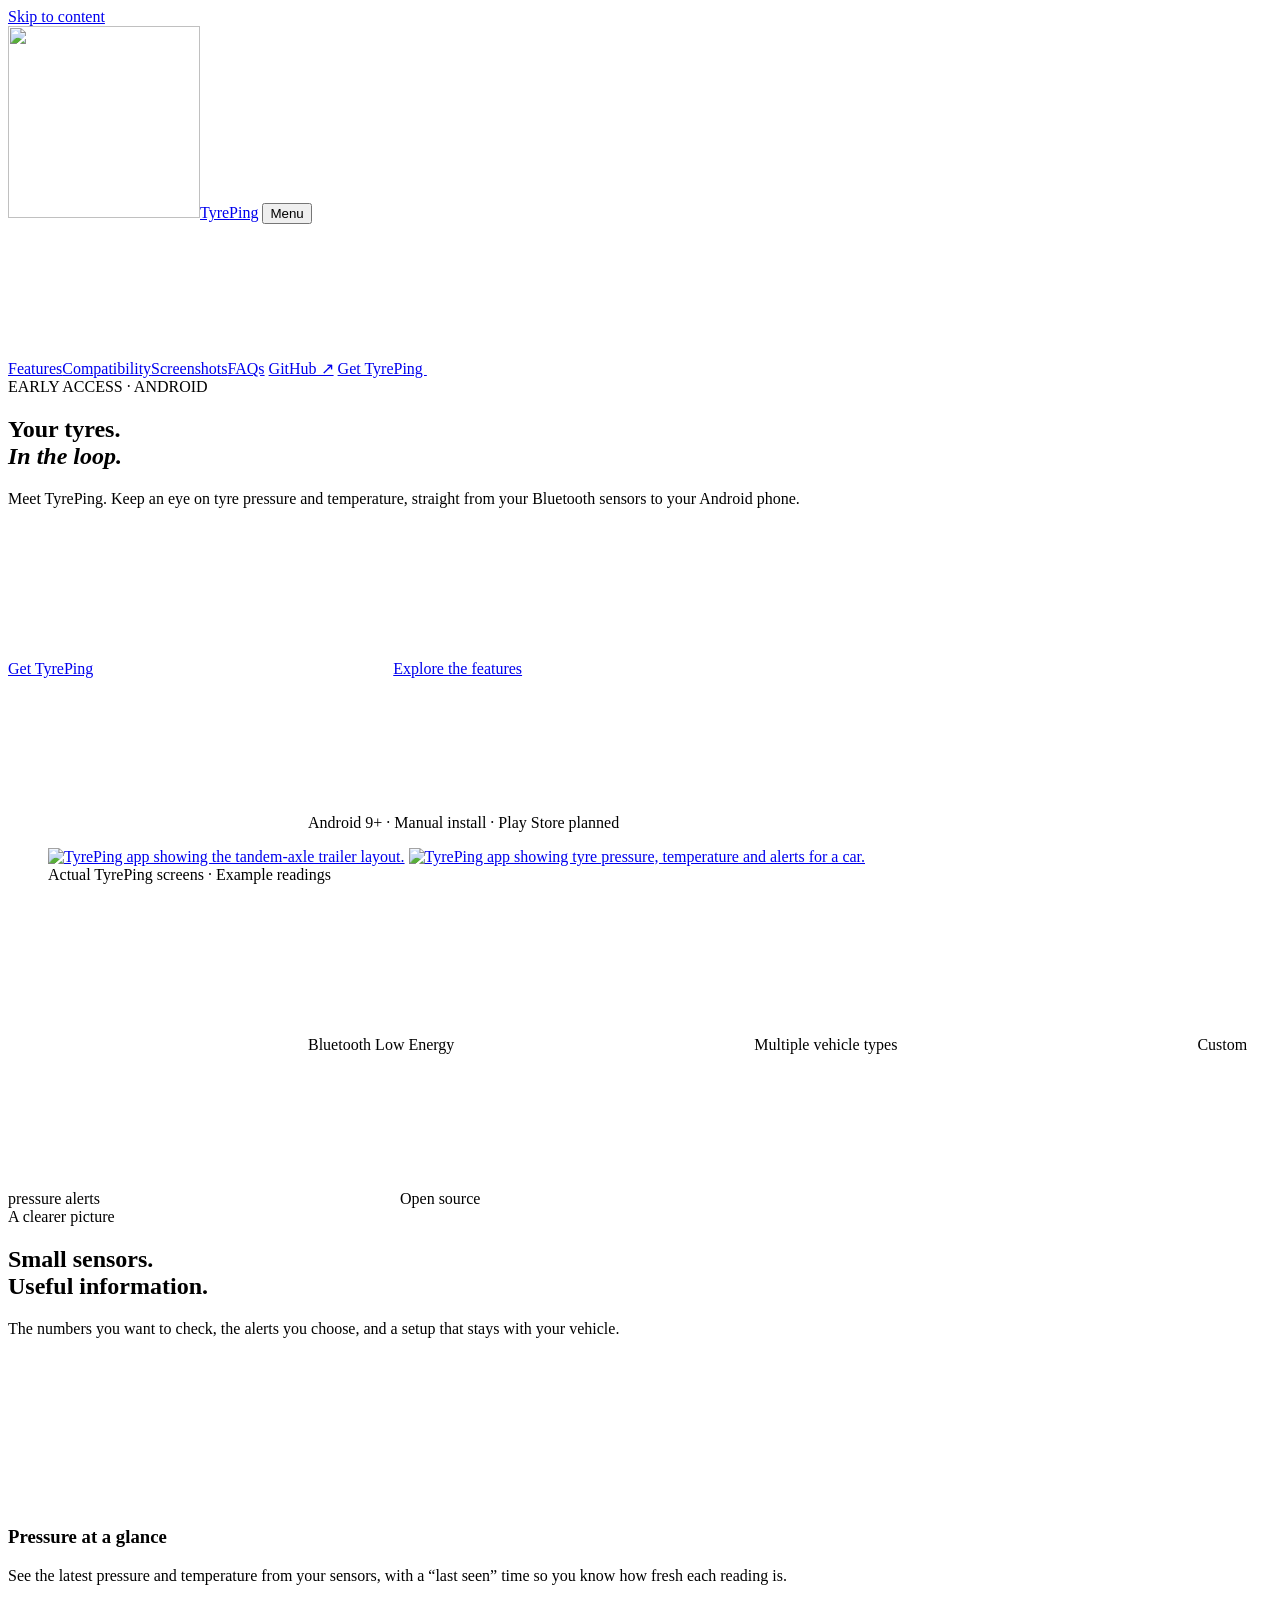
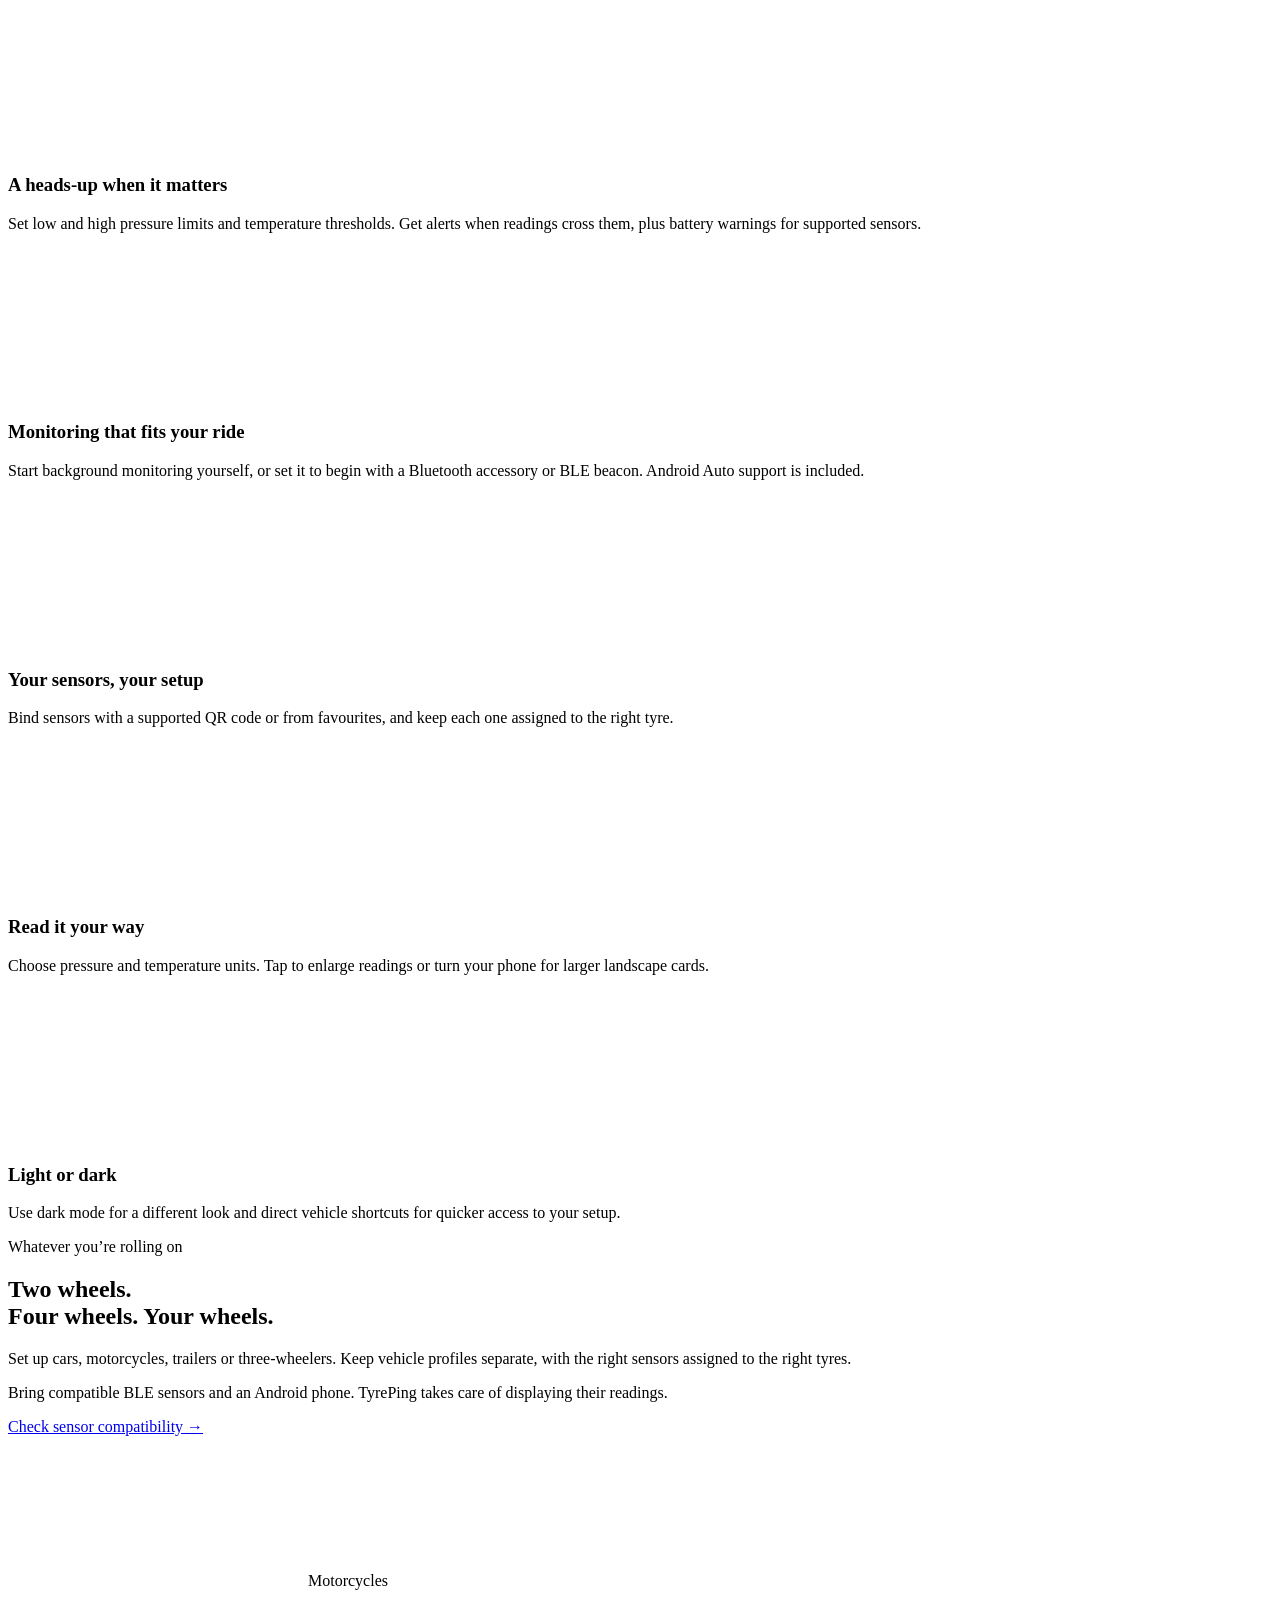
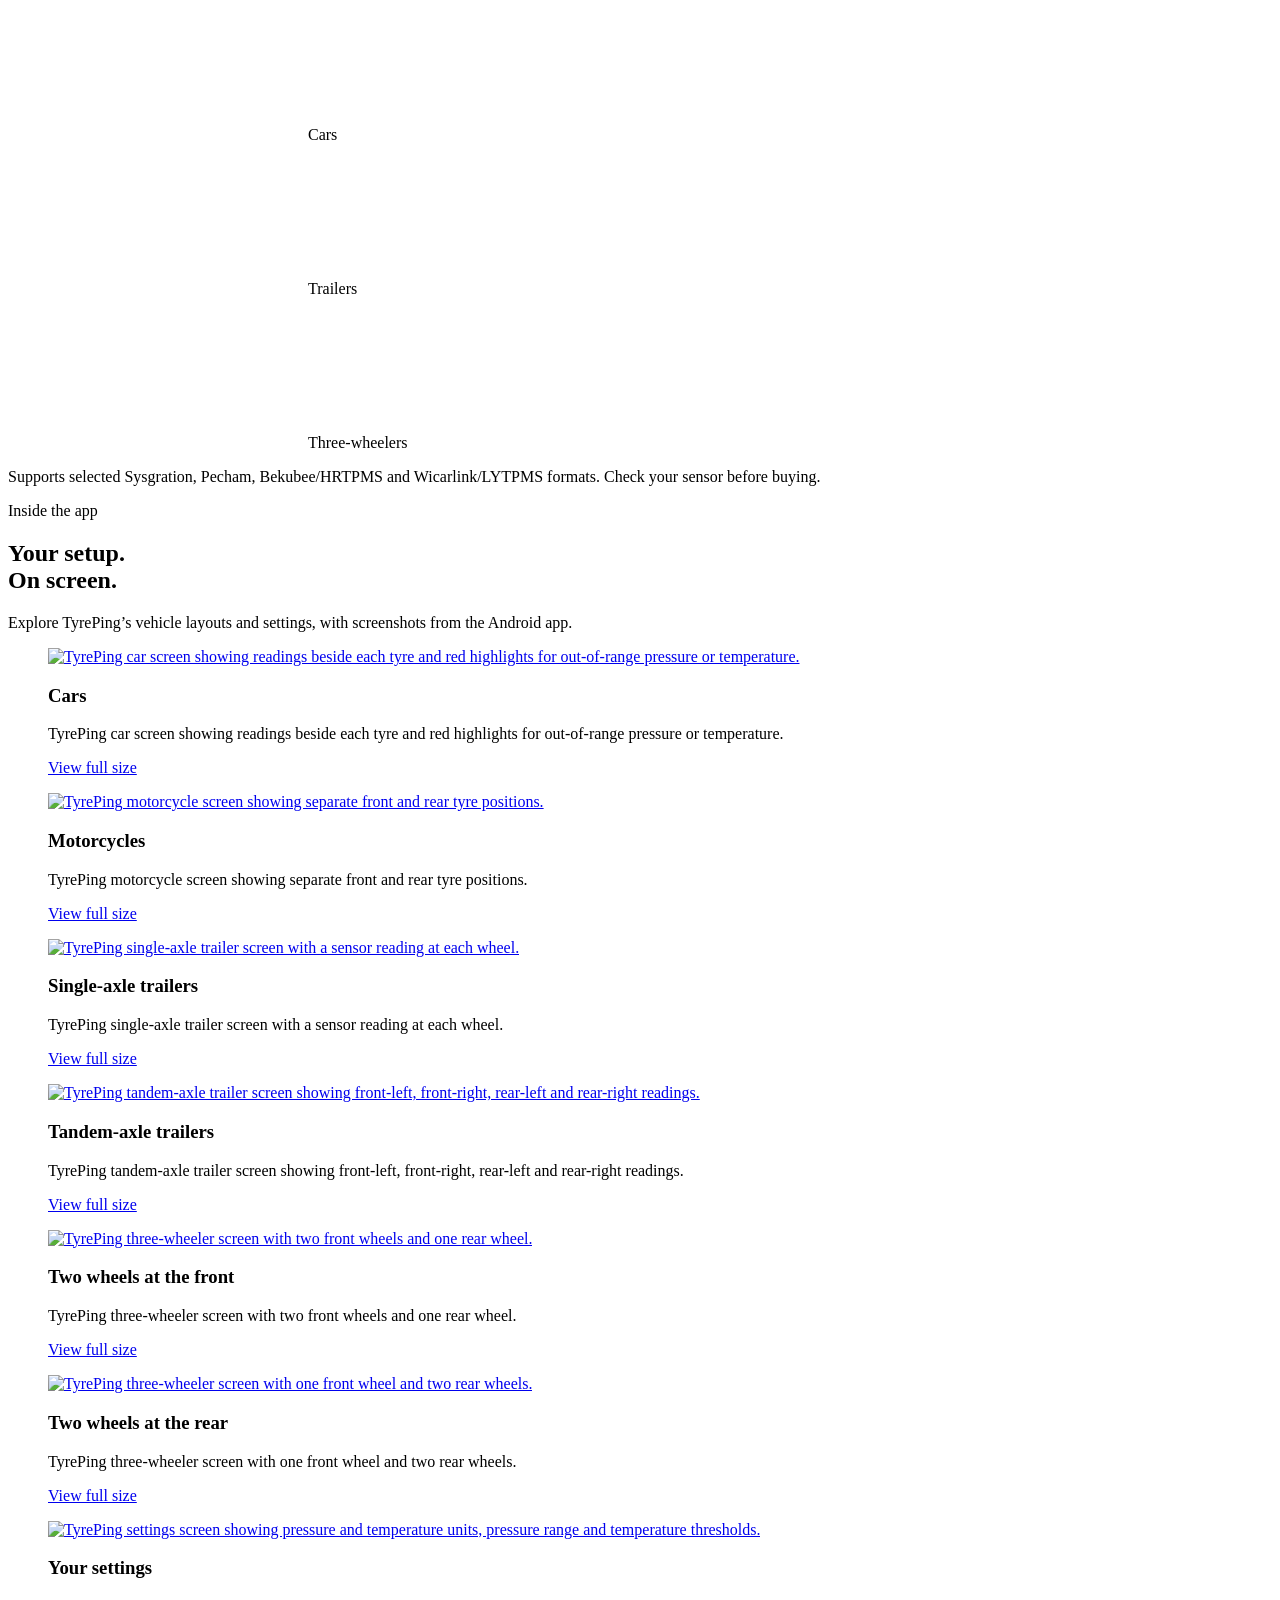
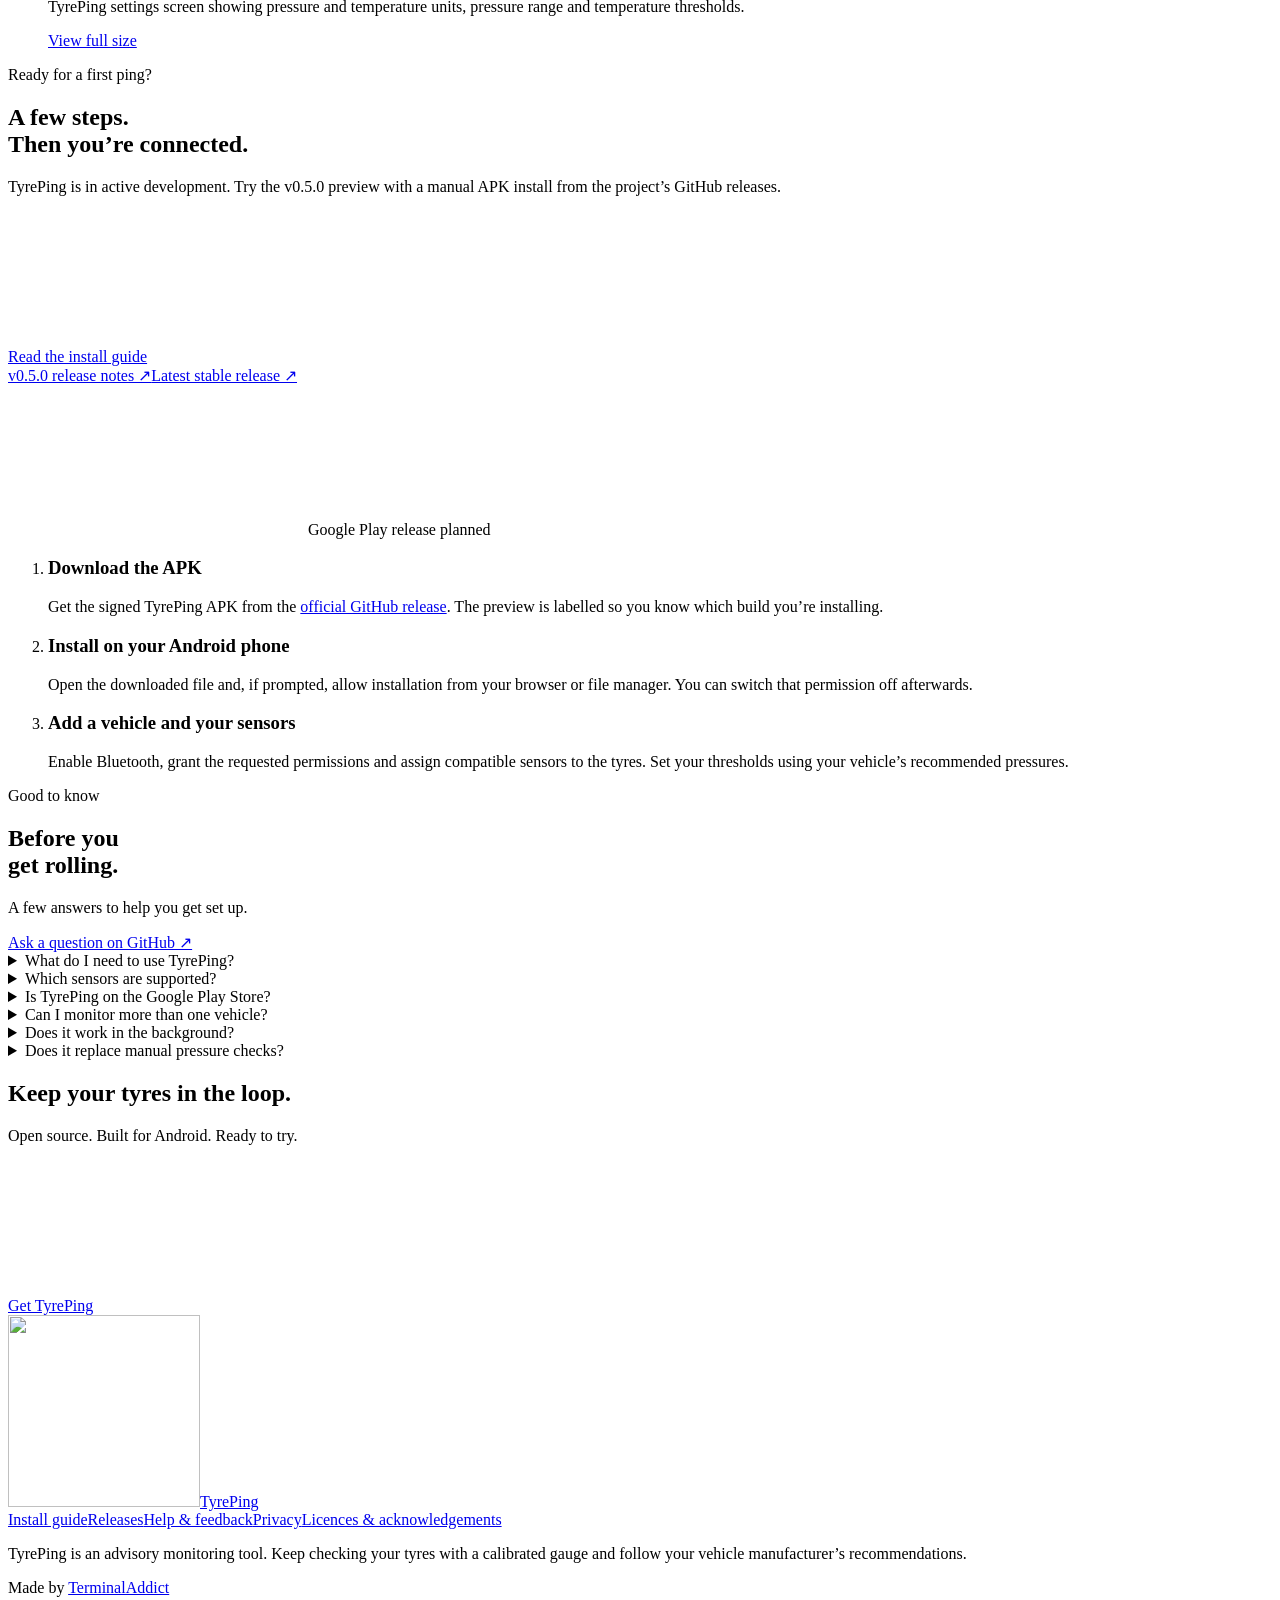
==== public/index.html @ 6ad6cc42 "Build TyrePing website with screenshots and open-source acknowledgements" ====
<!doctype html>
<html lang="en-NZ">
<head>
  <meta charset="utf-8">
  <meta name="viewport" content="width=device-width, initial-scale=1">
  <title>TyrePing — Bluetooth tyre pressure monitoring for Android</title>
  <meta name="description" content="Monitor tyre pressure and temperature with TyrePing for Android. Explore app screenshots, check Bluetooth sensor compatibility and install the APK manually.">
  <meta name="robots" content="index, follow, max-image-preview:large">
  <link rel="canonical" href="https://www.tyreping.com/">
  <meta name="theme-color" content="#0758f9">
  <meta property="og:type" content="website">
  <meta property="og:locale" content="en_NZ">
  <meta property="og:site_name" content="TyrePing">
  <meta property="og:title" content="TyrePing — Bluetooth tyre pressure monitoring for Android">
  <meta property="og:description" content="Monitor tyre pressure and temperature with TyrePing for Android. Explore app screenshots, check Bluetooth sensor compatibility and install the APK manually.">
  <meta property="og:url" content="https://www.tyreping.com/">
  <meta property="og:image" content="https://www.tyreping.com/assets/images/social-card.png">
  <meta property="og:image:width" content="1200">
  <meta property="og:image:height" content="630">
  <meta property="og:image:alt" content="TyrePing — Bluetooth tyre pressure monitoring for Android, with the blue TyrePing icon">
  <meta name="twitter:card" content="summary_large_image">
  <meta name="twitter:title" content="TyrePing — Bluetooth tyre pressure monitoring for Android">
  <meta name="twitter:description" content="Monitor tyre pressure and temperature with TyrePing for Android. Explore app screenshots, check Bluetooth sensor compatibility and install the APK manually.">
  <meta name="twitter:image" content="https://www.tyreping.com/assets/images/social-card.png">
  <meta name="twitter:image:alt" content="TyrePing — Bluetooth tyre pressure monitoring for Android">
  <link rel="icon" href="/favicon.ico" sizes="16x16 32x32 48x48">
  <link rel="icon" type="image/png" href="/favicon-32x32.png" sizes="32x32">
  <link rel="icon" type="image/png" href="/favicon-16x16.png" sizes="16x16">
  <link rel="apple-touch-icon" href="/apple-touch-icon.png" sizes="180x180">
  <link rel="manifest" href="/site.webmanifest">
  <link rel="preload" href="/assets/fonts/manrope-variable.ttf" as="font" type="font/ttf" crossorigin>
  <link rel="stylesheet" href="/assets/styles.css">
  <link rel="stylesheet" href="/assets/screenshots.css">
  <script src="/assets/site.js" defer></script>
  <script type="application/ld+json">{
  "@context": "https://schema.org",
  "@graph": [
    {
      "@type": "WebSite",
      "@id": "https://www.tyreping.com/#website",
      "url": "https://www.tyreping.com/",
      "name": "TyrePing",
      "inLanguage": "en-NZ"
    },
    {
      "@type": "WebPage",
      "@id": "https://www.tyreping.com/#webpage",
      "url": "https://www.tyreping.com/",
      "name": "TyrePing — Bluetooth tyre pressure monitoring for Android",
      "isPartOf": {
        "@id": "https://www.tyreping.com/#website"
      },
      "about": {
        "@id": "https://www.tyreping.com/#app"
      },
      "inLanguage": "en-NZ"
    },
    {
      "@type": "SoftwareApplication",
      "@id": "https://www.tyreping.com/#app",
      "name": "TyrePing",
      "url": "https://www.tyreping.com/",
      "description": "An Android app for monitoring pressure, temperature and supported battery readings from compatible Bluetooth Low Energy tyre-pressure sensors.",
      "applicationCategory": "UtilitiesApplication",
      "operatingSystem": "Android 9 or later",
      "softwareVersion": "0.5.0",
      "releaseNotes": "https://github.com/TerminalAddict/TyrePing/releases/tag/v0.5.0",
      "downloadUrl": "https://github.com/TerminalAddict/TyrePing/releases/download/v0.5.0/TyrePing-v0.5.0.apk",
      "installUrl": "https://www.tyreping.com/install/",
      "image": "https://www.tyreping.com/assets/images/tyreping-icon.png",
      "softwareRequirements": "Bluetooth Low Energy and compatible BLE tyre-pressure sensors",
      "license": "https://www.tyreping.com/licenses/#apache-license",
      "sameAs": "https://github.com/TerminalAddict/TyrePing",
      "author": {
        "@type": "Person",
        "name": "TerminalAddict",
        "url": "https://github.com/TerminalAddict"
      },
      "featureList": [
        "Tyre pressure and temperature readings",
        "Pressure and temperature threshold alerts",
        "Multiple vehicle profiles",
        "Manual background monitoring",
        "Android Auto support"
      ],
      "screenshot": [
        {
          "@type": "ImageObject",
          "contentUrl": "https://www.tyreping.com/assets/images/screenshots/car-1080.webp",
          "width": 1080,
          "height": 2109,
          "caption": "TyrePing car screen showing readings beside each tyre and red highlights for out-of-range pressure or temperature."
        },
        {
          "@type": "ImageObject",
          "contentUrl": "https://www.tyreping.com/assets/images/screenshots/motorcycle-1080.webp",
          "width": 1080,
          "height": 2109,
          "caption": "TyrePing motorcycle screen showing separate front and rear tyre positions."
        },
        {
          "@type": "ImageObject",
          "contentUrl": "https://www.tyreping.com/assets/images/screenshots/single-trailer-1080.webp",
          "width": 1080,
          "height": 2109,
          "caption": "TyrePing single-axle trailer screen with a sensor reading at each wheel."
        },
        {
          "@type": "ImageObject",
          "contentUrl": "https://www.tyreping.com/assets/images/screenshots/double-trailer-1080.webp",
          "width": 1080,
          "height": 2109,
          "caption": "TyrePing tandem-axle trailer screen showing front-left, front-right, rear-left and rear-right readings."
        },
        {
          "@type": "ImageObject",
          "contentUrl": "https://www.tyreping.com/assets/images/screenshots/three-wheeler-front-1080.webp",
          "width": 1080,
          "height": 2109,
          "caption": "TyrePing three-wheeler screen with two front wheels and one rear wheel."
        },
        {
          "@type": "ImageObject",
          "contentUrl": "https://www.tyreping.com/assets/images/screenshots/three-wheeler-rear-1080.webp",
          "width": 1080,
          "height": 2109,
          "caption": "TyrePing three-wheeler screen with one front wheel and two rear wheels."
        },
        {
          "@type": "ImageObject",
          "contentUrl": "https://www.tyreping.com/assets/images/screenshots/settings-1080.webp",
          "width": 1080,
          "height": 2109,
          "caption": "TyrePing settings screen showing pressure and temperature units, pressure range and temperature thresholds."
        }
      ]
    },
    {
      "@type": "FAQPage",
      "@id": "https://www.tyreping.com/#faq",
      "mainEntity": [
        {
          "@type": "Question",
          "name": "What do I need to use TyrePing?",
          "acceptedAnswer": {
            "@type": "Answer",
            "text": "An Android phone running Android 9 or later, Bluetooth Low Energy, and compatible BLE tyre-pressure sensors. TyrePing reads broadcasts from the sensors; it cannot measure pressure using your phone alone."
          }
        },
        {
          "@type": "Question",
          "name": "Which sensors are supported?",
          "acceptedAnswer": {
            "@type": "Answer",
            "text": "Supported sensor families include Sysgration, Pecham, Bekubee/HRTPMS and Wicarlink/LYTPMS. Compatibility depends on the Bluetooth advertisement format, not just the name on the packaging. Factory TPMS sensors that use other radio protocols are not automatically compatible."
          }
        },
        {
          "@type": "Question",
          "name": "Is TyrePing on the Google Play Store?",
          "acceptedAnswer": {
            "@type": "Answer",
            "text": "Not yet. TyrePing is under active development and is currently installed manually from an APK on GitHub. A Play Store release is planned. The installation guide explains the current process."
          }
        },
        {
          "@type": "Question",
          "name": "Can I monitor more than one vehicle?",
          "acceptedAnswer": {
            "@type": "Answer",
            "text": "Yes. Create separate vehicles and assign sensors to their tyres. Cars, motorcycles, trailers and three-wheelers are supported. Automatic ride monitoring watches one selected vehicle at a time."
          }
        },
        {
          "@type": "Question",
          "name": "Does it work in the background?",
          "acceptedAnswer": {
            "@type": "Answer",
            "text": "You can start background monitoring manually, or configure automatic ride monitoring using a paired Bluetooth accessory or a BLE beacon. Bluetooth, notification permissions and Android background restrictions affect operation. Real-world accessory, beacon and screen-off validation is still in progress."
          }
        },
        {
          "@type": "Question",
          "name": "Does it replace manual pressure checks?",
          "acceptedAnswer": {
            "@type": "Answer",
            "text": "Keep using a calibrated gauge and inspecting your tyres regularly. TyrePing provides advisory readings and alerts, and depends on compatible sensors, Bluetooth reception and Android permissions. Experimental pressure-loss detection is off by default and has not yet been validated on a real ride."
          }
        }
      ]
    }
  ]
}</script>
</head>
<body>
<a class="skip-link" href="#main">Skip to content</a>
<header class="site-header"><div class="wrap header-inner">
<a class="brand" href="/" aria-label="TyrePing home"><img src="/assets/images/tyreping-icon.png" width="192" height="192" alt=""><span>Tyre<span>Ping</span></span></a>
<button class="menu-toggle" type="button" aria-controls="site-navigation" aria-expanded="false">Menu</button>
<nav class="site-nav" id="site-navigation" aria-label="Main navigation">
<a href="/#features">Features</a><a href="/#compatibility">Compatibility</a><a href="/#screenshots">Screenshots</a><a href="/#faq">FAQs</a>
<a href="https://github.com/TerminalAddict/TyrePing">GitHub ↗</a>
<a href="/install/" class="button small">Get TyrePing <svg aria-hidden="true"><use href="/assets/icons.svg#arrow"></use></svg></a>
</nav></div></header><main id="main">
<section class="hero" aria-labelledby="hero-title"><div class="wrap">
<div class="hero-grid"><div class="hero-copy"><span class="release-pill">EARLY ACCESS · ANDROID</span><h1 id="hero-title">Your tyres.<br><em>In the loop.</em></h1><p>Meet TyrePing. Keep an eye on tyre pressure and temperature, straight from your Bluetooth sensors to your Android phone.</p><div class="hero-actions"><a class="button " href="/install/">Get TyrePing<svg aria-hidden="true"><use href="/assets/icons.svg#download"></use></svg></a><a class="button secondary" href="#features">Explore the features<svg aria-hidden="true"><use href="/assets/icons.svg#arrow"></use></svg></a></div><div class="hero-note"><svg aria-hidden="true"><use href="/assets/icons.svg#phone"></use></svg>Android 9+ · Manual install · Play Store planned</div></div><figure class="app-preview" aria-label="TyrePing Android app screenshots">
 <div class="app-preview-orbit" aria-hidden="true"></div>
 <a class="preview-phone preview-phone-back" href="/assets/images/screenshots/double-trailer-1080.webp" data-screenshot="capture-double-trailer" aria-label="Enlarge tandem-axle trailer screenshot"><img src="/assets/images/screenshots/double-trailer-540.webp" srcset="/assets/images/screenshots/double-trailer-540.webp 540w, /assets/images/screenshots/double-trailer-1080.webp 1080w" sizes="(max-width: 760px) 220px, 250px" width="1080" height="2109" alt="TyrePing app showing the tandem-axle trailer layout." fetchpriority="high" loading="eager" decoding="async"></a>
 <a class="preview-phone preview-phone-front" href="/assets/images/screenshots/car-1080.webp" data-screenshot="capture-car" aria-label="Enlarge car screenshot"><img src="/assets/images/screenshots/car-540.webp" srcset="/assets/images/screenshots/car-540.webp 540w, /assets/images/screenshots/car-1080.webp 1080w" sizes="(max-width: 760px) 220px, 250px" width="1080" height="2109" alt="TyrePing app showing tyre pressure, temperature and alerts for a car." fetchpriority="high" loading="eager" decoding="async"></a>
 <figcaption>Actual TyrePing screens · Example readings</figcaption>
</figure></div>
<div class="quick-facts"><span><svg aria-hidden="true"><use href="/assets/icons.svg#bluetooth"></use></svg>Bluetooth Low Energy</span><span><svg aria-hidden="true"><use href="/assets/icons.svg#car"></use></svg>Multiple vehicle types</span><span><svg aria-hidden="true"><use href="/assets/icons.svg#bell"></use></svg>Custom pressure alerts</span><span><svg aria-hidden="true"><use href="/assets/icons.svg#code"></use></svg>Open source</span></div>
</div></section>
<section id="features" class="section" aria-labelledby="features-title"><div class="wrap"><div class="section-header"><div><span class="eyebrow">A clearer picture</span><h2 id="features-title">Small sensors.<br>Useful information.</h2></div><p>The numbers you want to check, the alerts you choose, and a setup that stays with your vehicle.</p></div><div class="features-grid"><article class="feature-card"><div class="feature-icon"><svg aria-hidden="true"><use href="/assets/icons.svg#gauge"></use></svg></div><h3>Pressure at a glance</h3><p>See the latest pressure and temperature from your sensors, with a “last seen” time so you know how fresh each reading is.</p></article><article class="feature-card"><div class="feature-icon"><svg aria-hidden="true"><use href="/assets/icons.svg#bell"></use></svg></div><h3>A heads-up when it matters</h3><p>Set low and high pressure limits and temperature thresholds. Get alerts when readings cross them, plus battery warnings for supported sensors.</p></article><article class="feature-card"><div class="feature-icon"><svg aria-hidden="true"><use href="/assets/icons.svg#bluetooth"></use></svg></div><h3>Monitoring that fits your ride</h3><p>Start background monitoring yourself, or set it to begin with a Bluetooth accessory or BLE beacon. Android Auto support is included.</p></article></div><div class="detail-row"><div class="detail-item"><svg aria-hidden="true"><use href="/assets/icons.svg#qr"></use></svg><div><h3>Your sensors, your setup</h3><p>Bind sensors with a supported QR code or from favourites, and keep each one assigned to the right tyre.</p></div></div><div class="detail-item"><svg aria-hidden="true"><use href="/assets/icons.svg#thermometer"></use></svg><div><h3>Read it your way</h3><p>Choose pressure and temperature units. Tap to enlarge readings or turn your phone for larger landscape cards.</p></div></div><div class="detail-item"><svg aria-hidden="true"><use href="/assets/icons.svg#moon"></use></svg><div><h3>Light or dark</h3><p>Use dark mode for a different look and direct vehicle shortcuts for quicker access to your setup.</p></div></div></div></div></section>
<section id="compatibility" class="compatibility" aria-labelledby="compat-title"><div class="wrap compat-grid"><div class="compat-copy"><span class="eyebrow">Whatever you’re rolling on</span><h2 id="compat-title">Two wheels.<br>Four wheels. Your wheels.</h2><p>Set up cars, motorcycles, trailers or three-wheelers. Keep vehicle profiles separate, with the right sensors assigned to the right tyres.</p><p>Bring compatible BLE sensors and an Android phone. TyrePing takes care of displaying their readings.</p><a class="inline-link" href="/install/#compatibility">Check sensor compatibility →</a></div><div><div class="vehicle-list"><div class="vehicle-tile"><svg aria-hidden="true"><use href="/assets/icons.svg#motorcycle"></use></svg>Motorcycles</div><div class="vehicle-tile"><svg aria-hidden="true"><use href="/assets/icons.svg#car"></use></svg>Cars</div><div class="vehicle-tile"><svg aria-hidden="true"><use href="/assets/icons.svg#trailer"></use></svg>Trailers</div><div class="vehicle-tile"><svg aria-hidden="true"><use href="/assets/icons.svg#threewheeler"></use></svg>Three-wheelers</div></div><p class="compat-note">Supports selected Sysgration, Pecham, Bekubee/HRTPMS and Wicarlink/LYTPMS formats. Check your sensor before buying.</p></div></div></section>
<section id="screenshots" class="section screenshots-section" aria-labelledby="screenshots-title"><div class="wrap">
 <div class="section-header"><div><span class="eyebrow">Inside the app</span><h2 id="screenshots-title">Your setup.<br>On screen.</h2></div><p>Explore TyrePing’s vehicle layouts and settings, with screenshots from the Android app.</p></div>
 <div class="screenshot-browser">
  <div class="screenshot-stage"><figure class="app-capture" id="capture-car" aria-labelledby="capture-car-title"><a class="capture-image" href="/assets/images/screenshots/car-1080.webp" aria-label="Open full-size cars screenshot"><img src="/assets/images/screenshots/car-540.webp" srcset="/assets/images/screenshots/car-540.webp 540w, /assets/images/screenshots/car-1080.webp 1080w" sizes="(max-width: 760px) 230px, 280px" width="1080" height="2109" alt="TyrePing car screen showing readings beside each tyre and red highlights for out-of-range pressure or temperature." loading="lazy" decoding="async"></a><figcaption><h3 id="capture-car-title">Cars</h3><p>TyrePing car screen showing readings beside each tyre and red highlights for out-of-range pressure or temperature.</p><a class="capture-full" href="/assets/images/screenshots/car-1080.webp">View full size</a></figcaption></figure><figure class="app-capture" id="capture-motorcycle" aria-labelledby="capture-motorcycle-title"><a class="capture-image" href="/assets/images/screenshots/motorcycle-1080.webp" aria-label="Open full-size motorcycles screenshot"><img src="/assets/images/screenshots/motorcycle-540.webp" srcset="/assets/images/screenshots/motorcycle-540.webp 540w, /assets/images/screenshots/motorcycle-1080.webp 1080w" sizes="(max-width: 760px) 230px, 280px" width="1080" height="2109" alt="TyrePing motorcycle screen showing separate front and rear tyre positions." loading="lazy" decoding="async"></a><figcaption><h3 id="capture-motorcycle-title">Motorcycles</h3><p>TyrePing motorcycle screen showing separate front and rear tyre positions.</p><a class="capture-full" href="/assets/images/screenshots/motorcycle-1080.webp">View full size</a></figcaption></figure><figure class="app-capture" id="capture-single-trailer" aria-labelledby="capture-single-trailer-title"><a class="capture-image" href="/assets/images/screenshots/single-trailer-1080.webp" aria-label="Open full-size single-axle trailers screenshot"><img src="/assets/images/screenshots/single-trailer-540.webp" srcset="/assets/images/screenshots/single-trailer-540.webp 540w, /assets/images/screenshots/single-trailer-1080.webp 1080w" sizes="(max-width: 760px) 230px, 280px" width="1080" height="2109" alt="TyrePing single-axle trailer screen with a sensor reading at each wheel." loading="lazy" decoding="async"></a><figcaption><h3 id="capture-single-trailer-title">Single-axle trailers</h3><p>TyrePing single-axle trailer screen with a sensor reading at each wheel.</p><a class="capture-full" href="/assets/images/screenshots/single-trailer-1080.webp">View full size</a></figcaption></figure><figure class="app-capture" id="capture-double-trailer" aria-labelledby="capture-double-trailer-title"><a class="capture-image" href="/assets/images/screenshots/double-trailer-1080.webp" aria-label="Open full-size tandem-axle trailers screenshot"><img src="/assets/images/screenshots/double-trailer-540.webp" srcset="/assets/images/screenshots/double-trailer-540.webp 540w, /assets/images/screenshots/double-trailer-1080.webp 1080w" sizes="(max-width: 760px) 230px, 280px" width="1080" height="2109" alt="TyrePing tandem-axle trailer screen showing front-left, front-right, rear-left and rear-right readings." loading="lazy" decoding="async"></a><figcaption><h3 id="capture-double-trailer-title">Tandem-axle trailers</h3><p>TyrePing tandem-axle trailer screen showing front-left, front-right, rear-left and rear-right readings.</p><a class="capture-full" href="/assets/images/screenshots/double-trailer-1080.webp">View full size</a></figcaption></figure><figure class="app-capture" id="capture-three-wheeler-front" aria-labelledby="capture-three-wheeler-front-title"><a class="capture-image" href="/assets/images/screenshots/three-wheeler-front-1080.webp" aria-label="Open full-size two wheels at the front screenshot"><img src="/assets/images/screenshots/three-wheeler-front-540.webp" srcset="/assets/images/screenshots/three-wheeler-front-540.webp 540w, /assets/images/screenshots/three-wheeler-front-1080.webp 1080w" sizes="(max-width: 760px) 230px, 280px" width="1080" height="2109" alt="TyrePing three-wheeler screen with two front wheels and one rear wheel." loading="lazy" decoding="async"></a><figcaption><h3 id="capture-three-wheeler-front-title">Two wheels at the front</h3><p>TyrePing three-wheeler screen with two front wheels and one rear wheel.</p><a class="capture-full" href="/assets/images/screenshots/three-wheeler-front-1080.webp">View full size</a></figcaption></figure><figure class="app-capture" id="capture-three-wheeler-rear" aria-labelledby="capture-three-wheeler-rear-title"><a class="capture-image" href="/assets/images/screenshots/three-wheeler-rear-1080.webp" aria-label="Open full-size two wheels at the rear screenshot"><img src="/assets/images/screenshots/three-wheeler-rear-540.webp" srcset="/assets/images/screenshots/three-wheeler-rear-540.webp 540w, /assets/images/screenshots/three-wheeler-rear-1080.webp 1080w" sizes="(max-width: 760px) 230px, 280px" width="1080" height="2109" alt="TyrePing three-wheeler screen with one front wheel and two rear wheels." loading="lazy" decoding="async"></a><figcaption><h3 id="capture-three-wheeler-rear-title">Two wheels at the rear</h3><p>TyrePing three-wheeler screen with one front wheel and two rear wheels.</p><a class="capture-full" href="/assets/images/screenshots/three-wheeler-rear-1080.webp">View full size</a></figcaption></figure><figure class="app-capture" id="capture-settings" aria-labelledby="capture-settings-title"><a class="capture-image" href="/assets/images/screenshots/settings-1080.webp" aria-label="Open full-size your settings screenshot"><img src="/assets/images/screenshots/settings-540.webp" srcset="/assets/images/screenshots/settings-540.webp 540w, /assets/images/screenshots/settings-1080.webp 1080w" sizes="(max-width: 760px) 230px, 280px" width="1080" height="2109" alt="TyrePing settings screen showing pressure and temperature units, pressure range and temperature thresholds." loading="lazy" decoding="async"></a><figcaption><h3 id="capture-settings-title">Your settings</h3><p>TyrePing settings screen showing pressure and temperature units, pressure range and temperature thresholds.</p><a class="capture-full" href="/assets/images/screenshots/settings-1080.webp">View full size</a></figcaption></figure></div>
  <div class="screenshot-controls" hidden><div class="screenshot-choices" role="group" aria-label="Choose an app screenshot"><button type="button" class="screenshot-choice" aria-pressed="true" aria-controls="capture-car" data-capture="capture-car"><span class="capture-number" aria-hidden="true">01</span><span><strong>Cars</strong><span>Four-wheel readings</span></span><svg aria-hidden="true"><use href="/assets/icons.svg#arrow"></use></svg></button><button type="button" class="screenshot-choice" aria-pressed="false" aria-controls="capture-motorcycle" data-capture="capture-motorcycle"><span class="capture-number" aria-hidden="true">02</span><span><strong>Motorcycles</strong><span>Front and rear tyres</span></span><svg aria-hidden="true"><use href="/assets/icons.svg#arrow"></use></svg></button><button type="button" class="screenshot-choice" aria-pressed="false" aria-controls="capture-single-trailer" data-capture="capture-single-trailer"><span class="capture-number" aria-hidden="true">03</span><span><strong>Single-axle trailers</strong><span>Two tyres, one view</span></span><svg aria-hidden="true"><use href="/assets/icons.svg#arrow"></use></svg></button><button type="button" class="screenshot-choice" aria-pressed="false" aria-controls="capture-double-trailer" data-capture="capture-double-trailer"><span class="capture-number" aria-hidden="true">04</span><span><strong>Tandem-axle trailers</strong><span>All four trailer tyres</span></span><svg aria-hidden="true"><use href="/assets/icons.svg#arrow"></use></svg></button><button type="button" class="screenshot-choice" aria-pressed="false" aria-controls="capture-three-wheeler-front" data-capture="capture-three-wheeler-front"><span class="capture-number" aria-hidden="true">05</span><span><strong>Two wheels at the front</strong><span>A three-wheel layout</span></span><svg aria-hidden="true"><use href="/assets/icons.svg#arrow"></use></svg></button><button type="button" class="screenshot-choice" aria-pressed="false" aria-controls="capture-three-wheeler-rear" data-capture="capture-three-wheeler-rear"><span class="capture-number" aria-hidden="true">06</span><span><strong>Two wheels at the rear</strong><span>Another way to roll</span></span><svg aria-hidden="true"><use href="/assets/icons.svg#arrow"></use></svg></button><button type="button" class="screenshot-choice" aria-pressed="false" aria-controls="capture-settings" data-capture="capture-settings"><span class="capture-number" aria-hidden="true">07</span><span><strong>Your settings</strong><span>Units and alert thresholds</span></span><svg aria-hidden="true"><use href="/assets/icons.svg#arrow"></use></svg></button></div><p class="screenshot-note">Example readings shown. Set your own thresholds using your vehicle’s recommended pressures.</p></div>
 </div>
 <p class="sr-only" id="screenshot-status" role="status" aria-live="polite"></p>
</div></section>
<section id="get-started" class="section" aria-labelledby="install-title"><div class="wrap install-preview"><div class="install-copy"><span class="eyebrow">Ready for a first ping?</span><h2 id="install-title">A few steps.<br>Then you’re connected.</h2><p>TyrePing is in active development. Try the v0.5.0 preview with a manual APK install from the project’s GitHub releases.</p><a class="button " href="/install/">Read the install guide<svg aria-hidden="true"><use href="/assets/icons.svg#download"></use></svg></a><div class="release-links"><a href="https://github.com/TerminalAddict/TyrePing/releases/tag/v0.5.0">v0.5.0 release notes ↗</a><a href="https://github.com/TerminalAddict/TyrePing/releases/latest">Latest stable release ↗</a></div><div class="store-note"><svg aria-hidden="true"><use href="/assets/icons.svg#phone"></use></svg>Google Play release planned</div></div><ol class="steps"><li><div><h3>Download the APK</h3><p>Get the signed TyrePing APK from the <a href="https://github.com/TerminalAddict/TyrePing/releases/tag/v0.5.0">official GitHub release</a>. The preview is labelled so you know which build you’re installing.</p></div></li><li><div><h3>Install on your Android phone</h3><p>Open the downloaded file and, if prompted, allow installation from your browser or file manager. You can switch that permission off afterwards.</p></div></li><li><div><h3>Add a vehicle and your sensors</h3><p>Enable Bluetooth, grant the requested permissions and assign compatible sensors to the tyres. Set your thresholds using your vehicle’s recommended pressures.</p></div></li></ol></div></section>
<section id="faq" class="section faq-section" aria-labelledby="faq-title"><div class="wrap faq-grid"><div class="faq-copy"><span class="eyebrow">Good to know</span><h2 id="faq-title">Before you<br>get rolling.</h2><p>A few answers to help you get set up.</p><a class="inline-link" href="https://github.com/TerminalAddict/TyrePing/issues">Ask a question on GitHub ↗</a></div><div class="faq-list"><details><summary>What do I need to use TyrePing?</summary><p>An Android phone running Android 9 or later, Bluetooth Low Energy, and compatible BLE tyre-pressure sensors. TyrePing reads broadcasts from the sensors; it cannot measure pressure using your phone alone.</p></details><details><summary>Which sensors are supported?</summary><p>Supported sensor families include Sysgration, Pecham, Bekubee/HRTPMS and Wicarlink/LYTPMS. Compatibility depends on the Bluetooth advertisement format, not just the name on the packaging. Factory TPMS sensors that use other radio protocols are not automatically compatible.</p></details><details><summary>Is TyrePing on the Google Play Store?</summary><p>Not yet. TyrePing is under active development and is currently installed manually from an APK on GitHub. A Play Store release is planned. The installation guide explains the current process.</p></details><details><summary>Can I monitor more than one vehicle?</summary><p>Yes. Create separate vehicles and assign sensors to their tyres. Cars, motorcycles, trailers and three-wheelers are supported. Automatic ride monitoring watches one selected vehicle at a time.</p></details><details><summary>Does it work in the background?</summary><p>You can start background monitoring manually, or configure automatic ride monitoring using a paired Bluetooth accessory or a BLE beacon. Bluetooth, notification permissions and Android background restrictions affect operation. Real-world accessory, beacon and screen-off validation is still in progress.</p></details><details><summary>Does it replace manual pressure checks?</summary><p>Keep using a calibrated gauge and inspecting your tyres regularly. TyrePing provides advisory readings and alerts, and depends on compatible sensors, Bluetooth reception and Android permissions. Experimental pressure-loss detection is off by default and has not yet been validated on a real ride.</p></details></div></div></section>
<section class="closing" aria-labelledby="closing-title"><div class="wrap"><div class="closing-panel"><div><h2 id="closing-title">Keep your tyres in the loop.</h2><p>Open source. Built for Android. Ready to try.</p></div><a class="button " href="/install/">Get TyrePing<svg aria-hidden="true"><use href="/assets/icons.svg#arrow"></use></svg></a></div></div></section>
<dialog class="screenshot-modal" id="screenshot-modal" aria-labelledby="screenshot-modal-title" aria-describedby="screenshot-modal-caption">
 <div class="modal-toolbar"><div class="modal-heading"><h2 id="screenshot-modal-title">App screenshots</h2><span class="modal-counter" aria-hidden="true"></span></div><div class="modal-actions"><button class="modal-button" type="button" data-modal-zoom aria-pressed="false">Zoom in</button><button class="modal-button modal-close" type="button" data-modal-close aria-label="Close screenshot viewer">×</button></div></div>
 <div class="modal-viewer"><button class="modal-button modal-arrow modal-previous" type="button" data-modal-previous aria-label="Previous screenshot"><svg aria-hidden="true"><use href="/assets/icons.svg#arrow"></use></svg></button><div class="modal-image-area" tabindex="0" role="region" aria-label="High-resolution screenshot; zoom in to scroll for detail"><img class="modal-image" width="1080" height="2109" alt="" decoding="async"></div><button class="modal-button modal-arrow modal-next" type="button" data-modal-next aria-label="Next screenshot"><svg aria-hidden="true"><use href="/assets/icons.svg#arrow"></use></svg></button></div>
 <div class="modal-footer"><p id="screenshot-modal-caption"></p><p class="modal-hint">Use ← → or swipe to browse. Zoom in for detail. Esc to close.</p></div>
 <p class="sr-only modal-announcement" role="status" aria-live="polite"></p>
</dialog>
</main><footer class="site-footer"><div class="wrap">
<div class="footer-main"><a class="brand" href="/" aria-label="TyrePing home"><img src="/assets/images/tyreping-icon.png" width="192" height="192" alt=""><span>Tyre<span>Ping</span></span></a><nav class="footer-links" aria-label="Footer navigation"><a href="/install/">Install guide</a><a href="https://github.com/TerminalAddict/TyrePing/releases">Releases</a><a href="https://github.com/TerminalAddict/TyrePing/issues">Help &amp; feedback</a><a href="/privacy/">Privacy</a><a href="/licenses/">Licences &amp; acknowledgements</a></nav></div>
<div class="footer-note"><p>TyrePing is an advisory monitoring tool. Keep checking your tyres with a calibrated gauge and follow your vehicle manufacturer’s recommendations.</p><span>Made by <a href="https://github.com/TerminalAddict">TerminalAddict</a></span></div>
</div></footer></body></html>
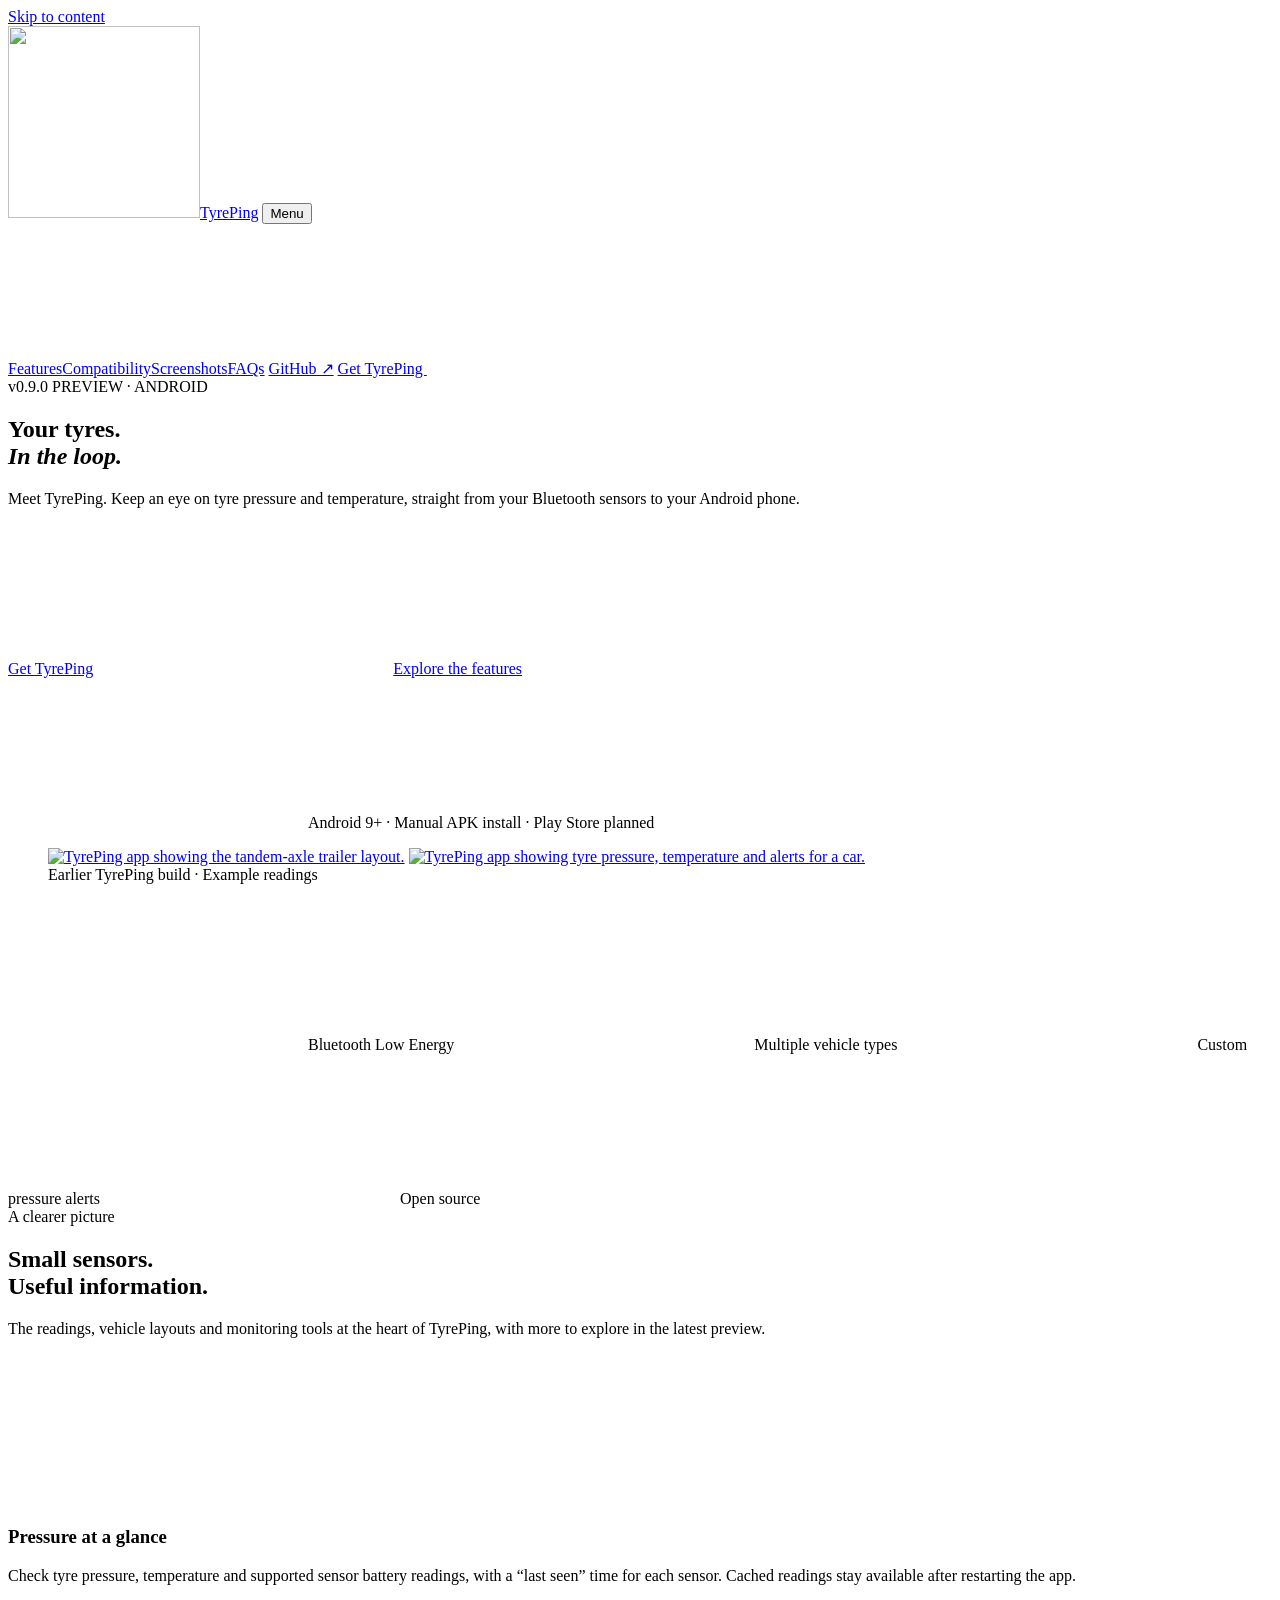
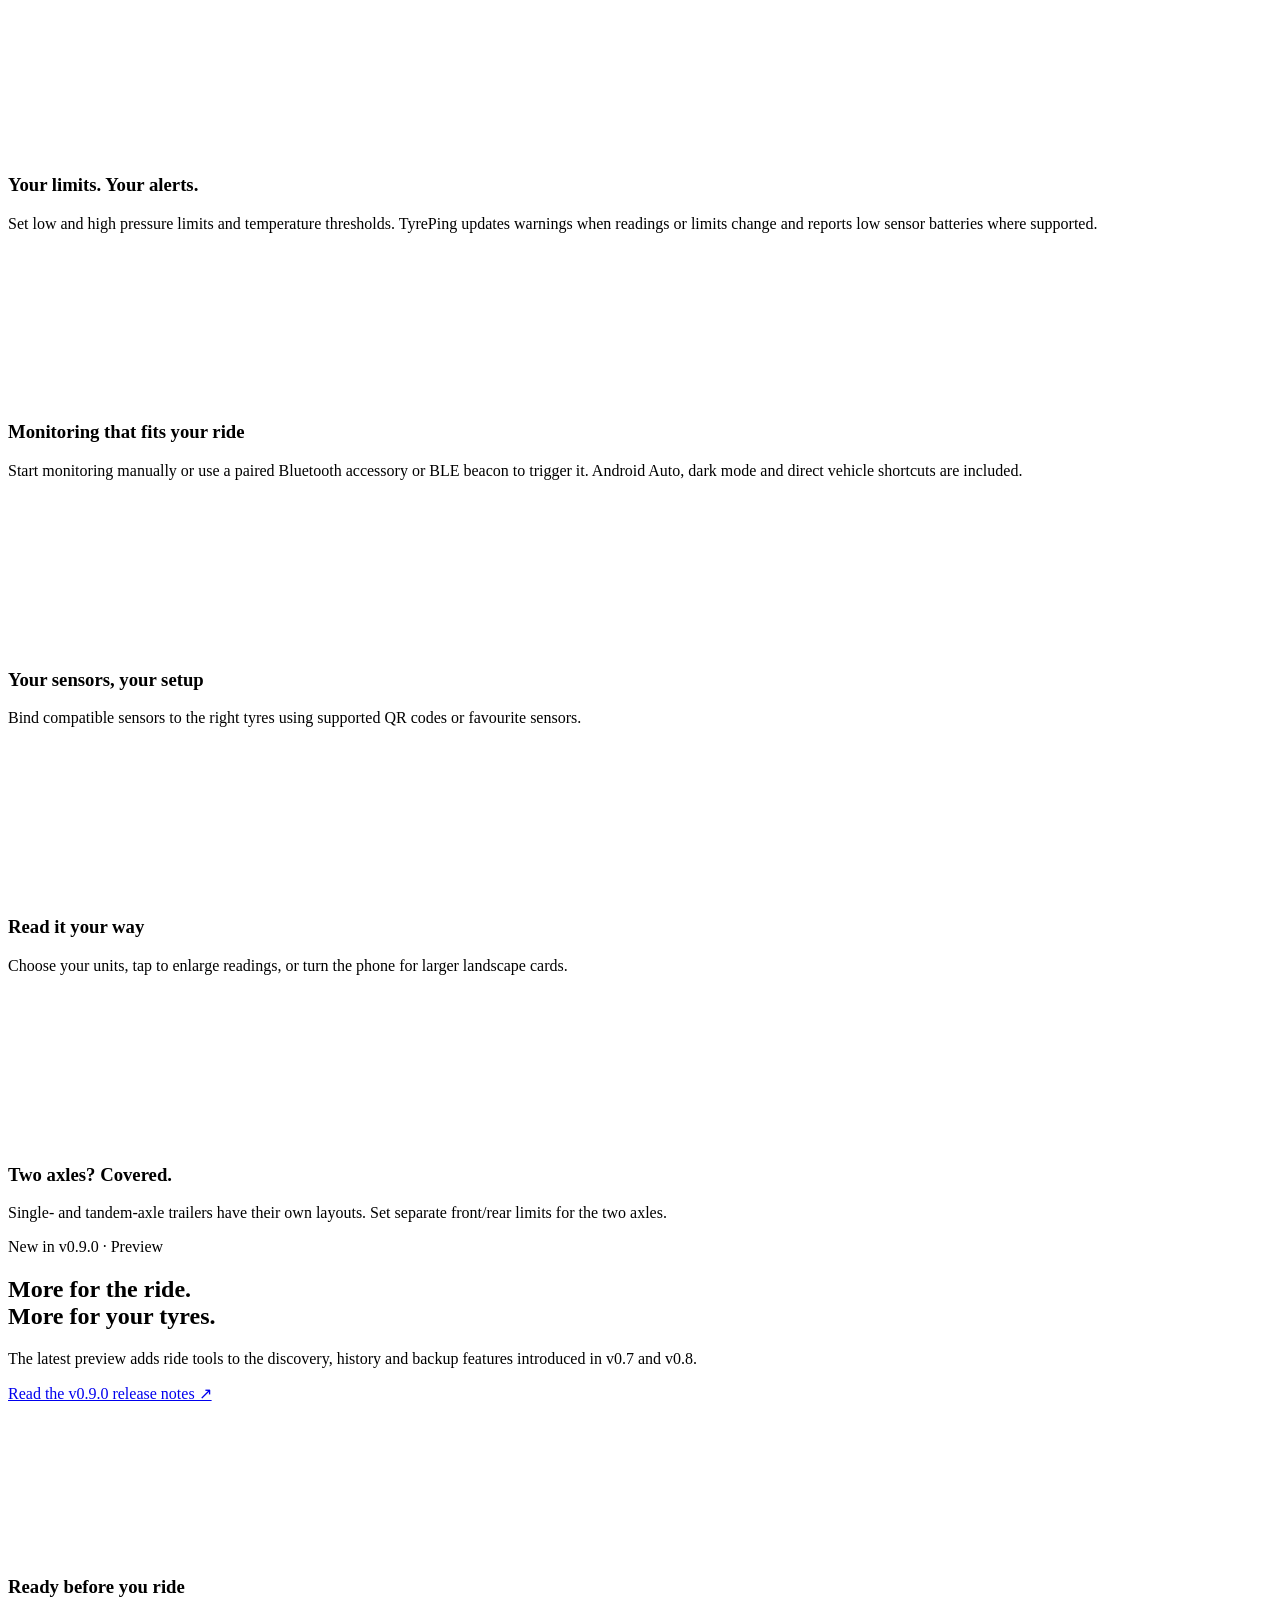
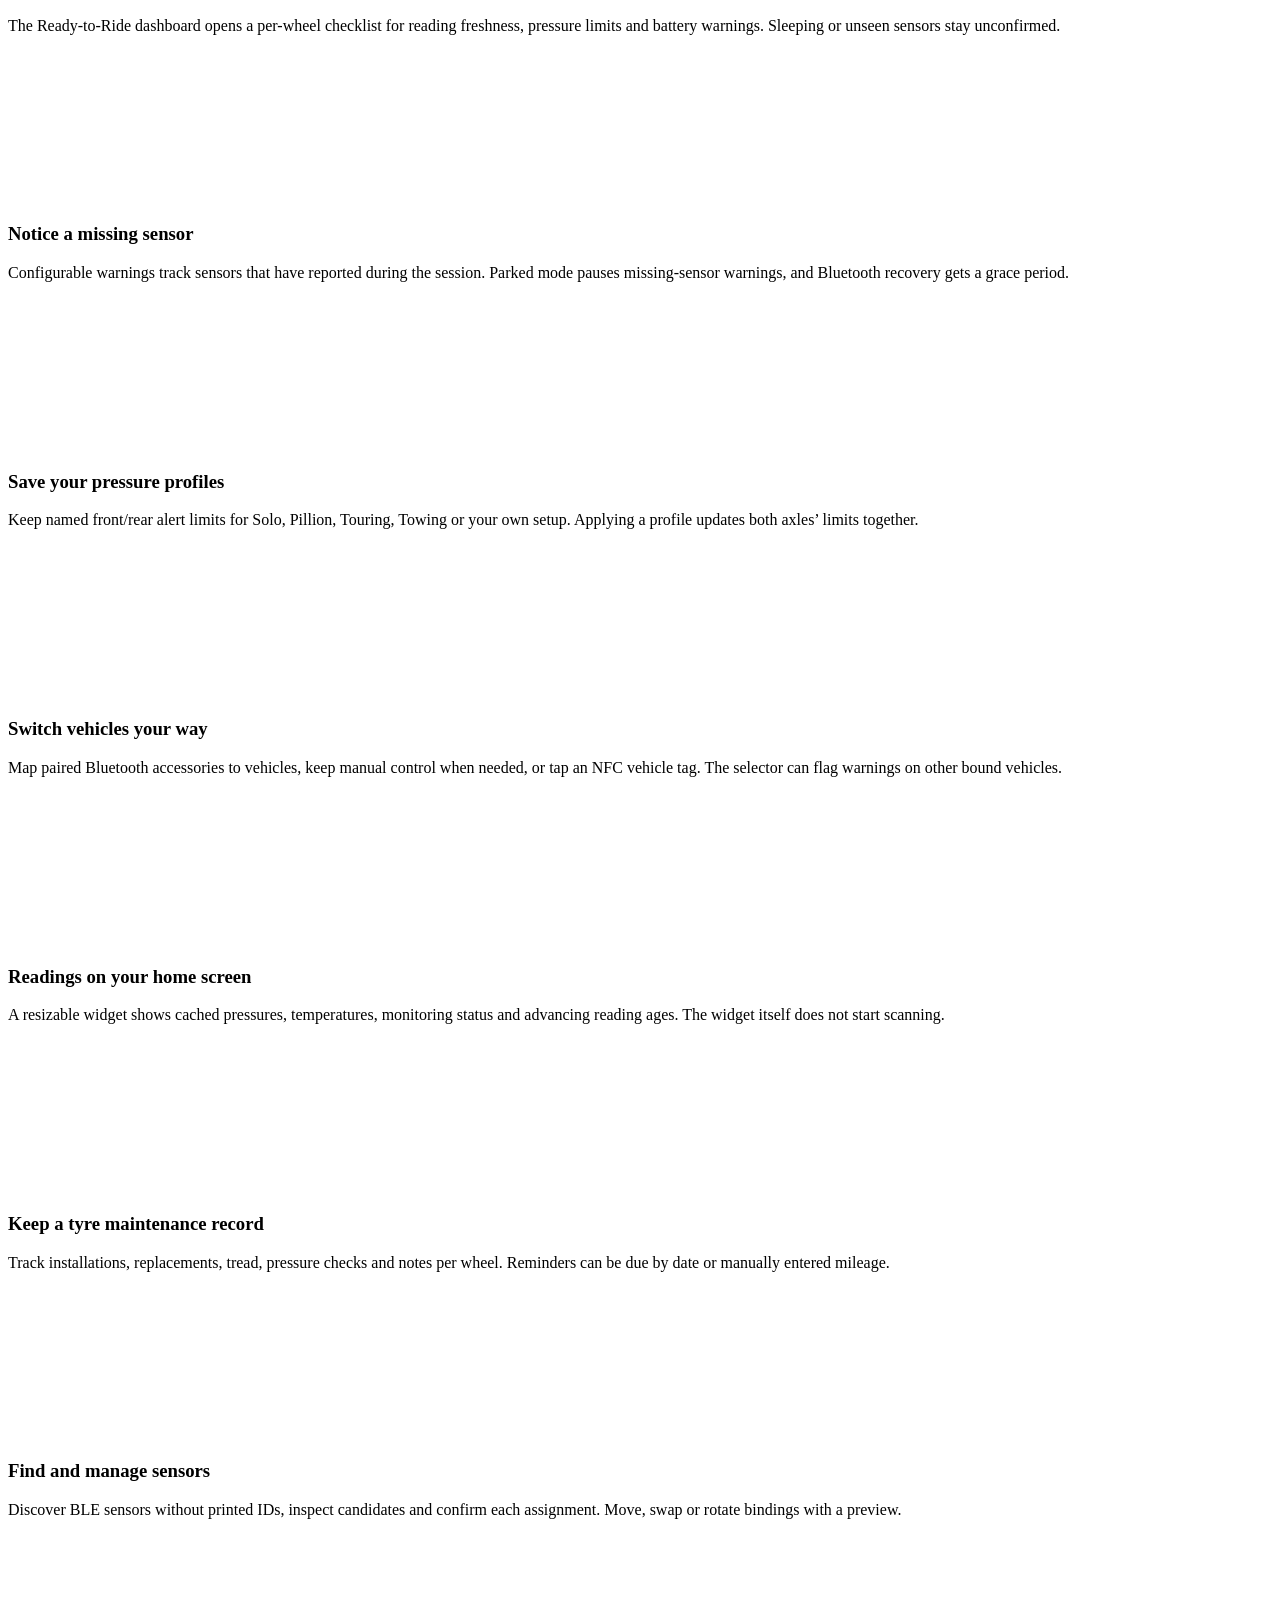
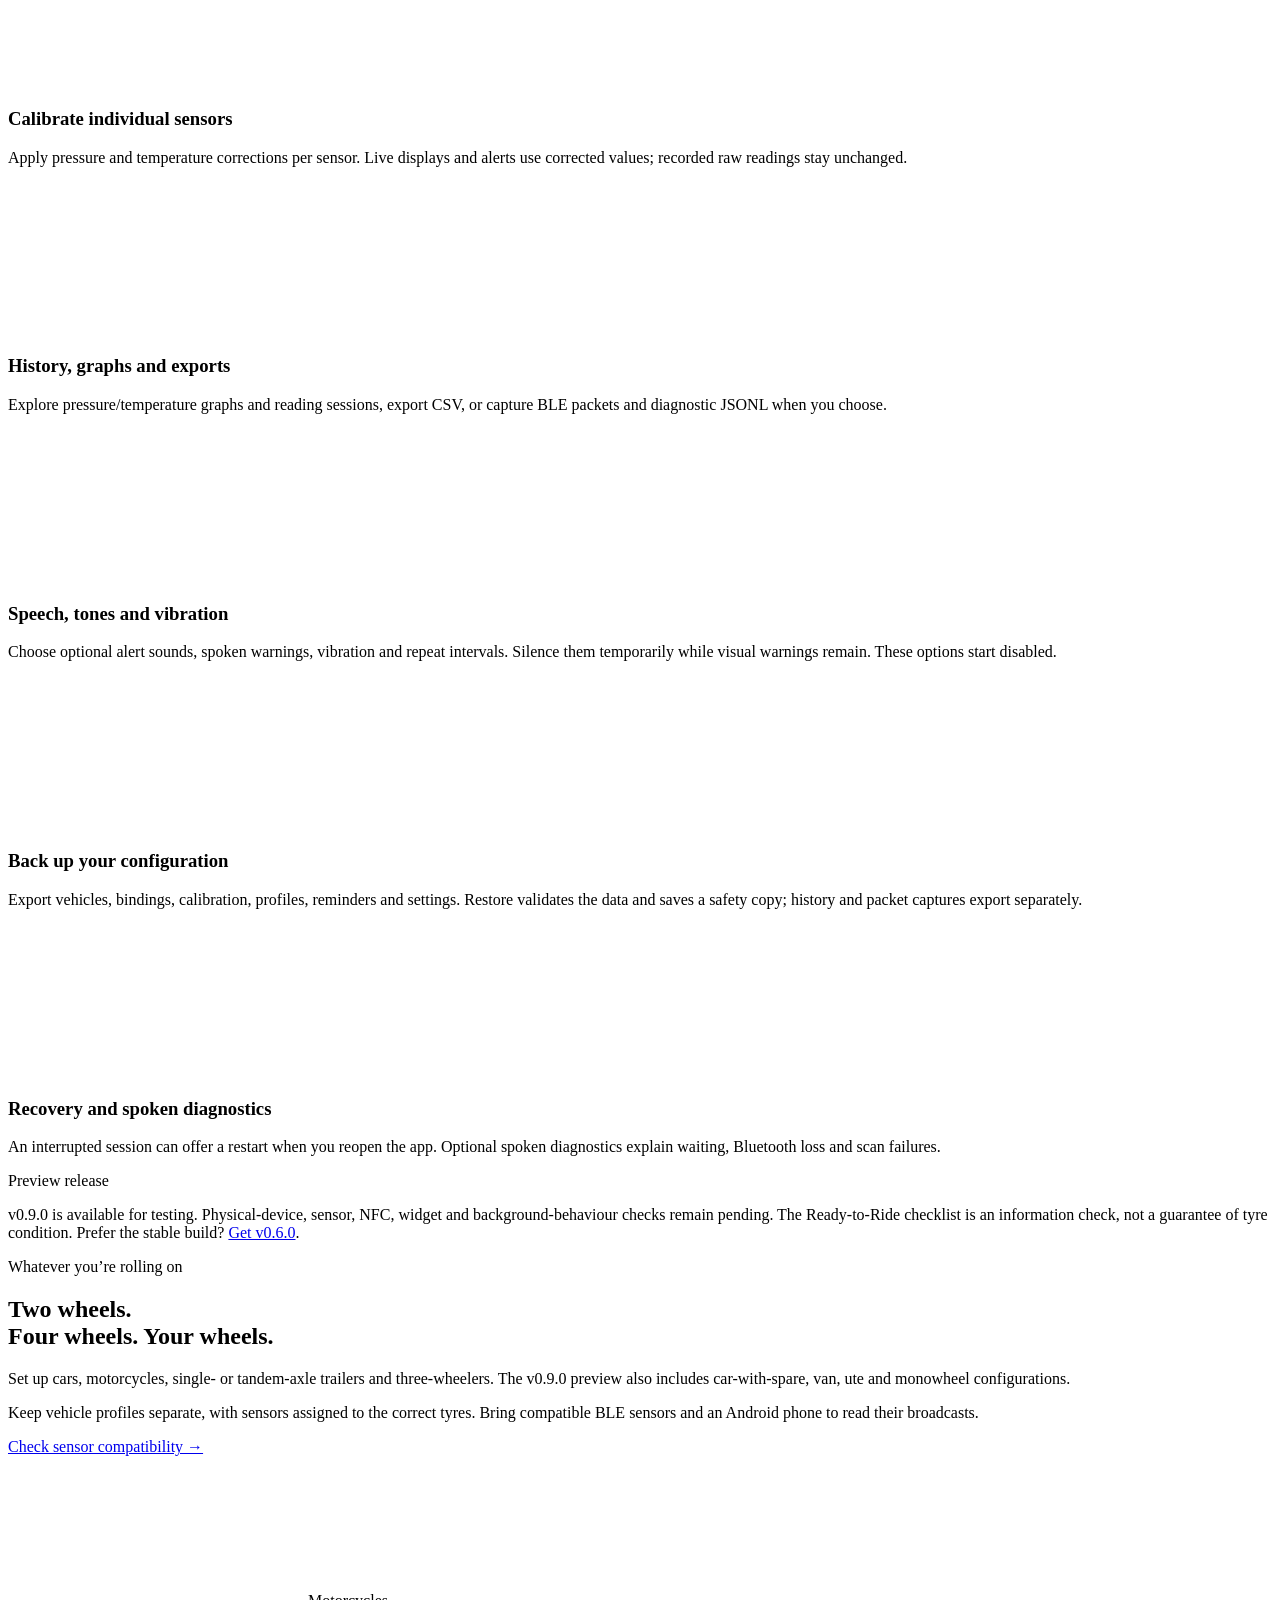
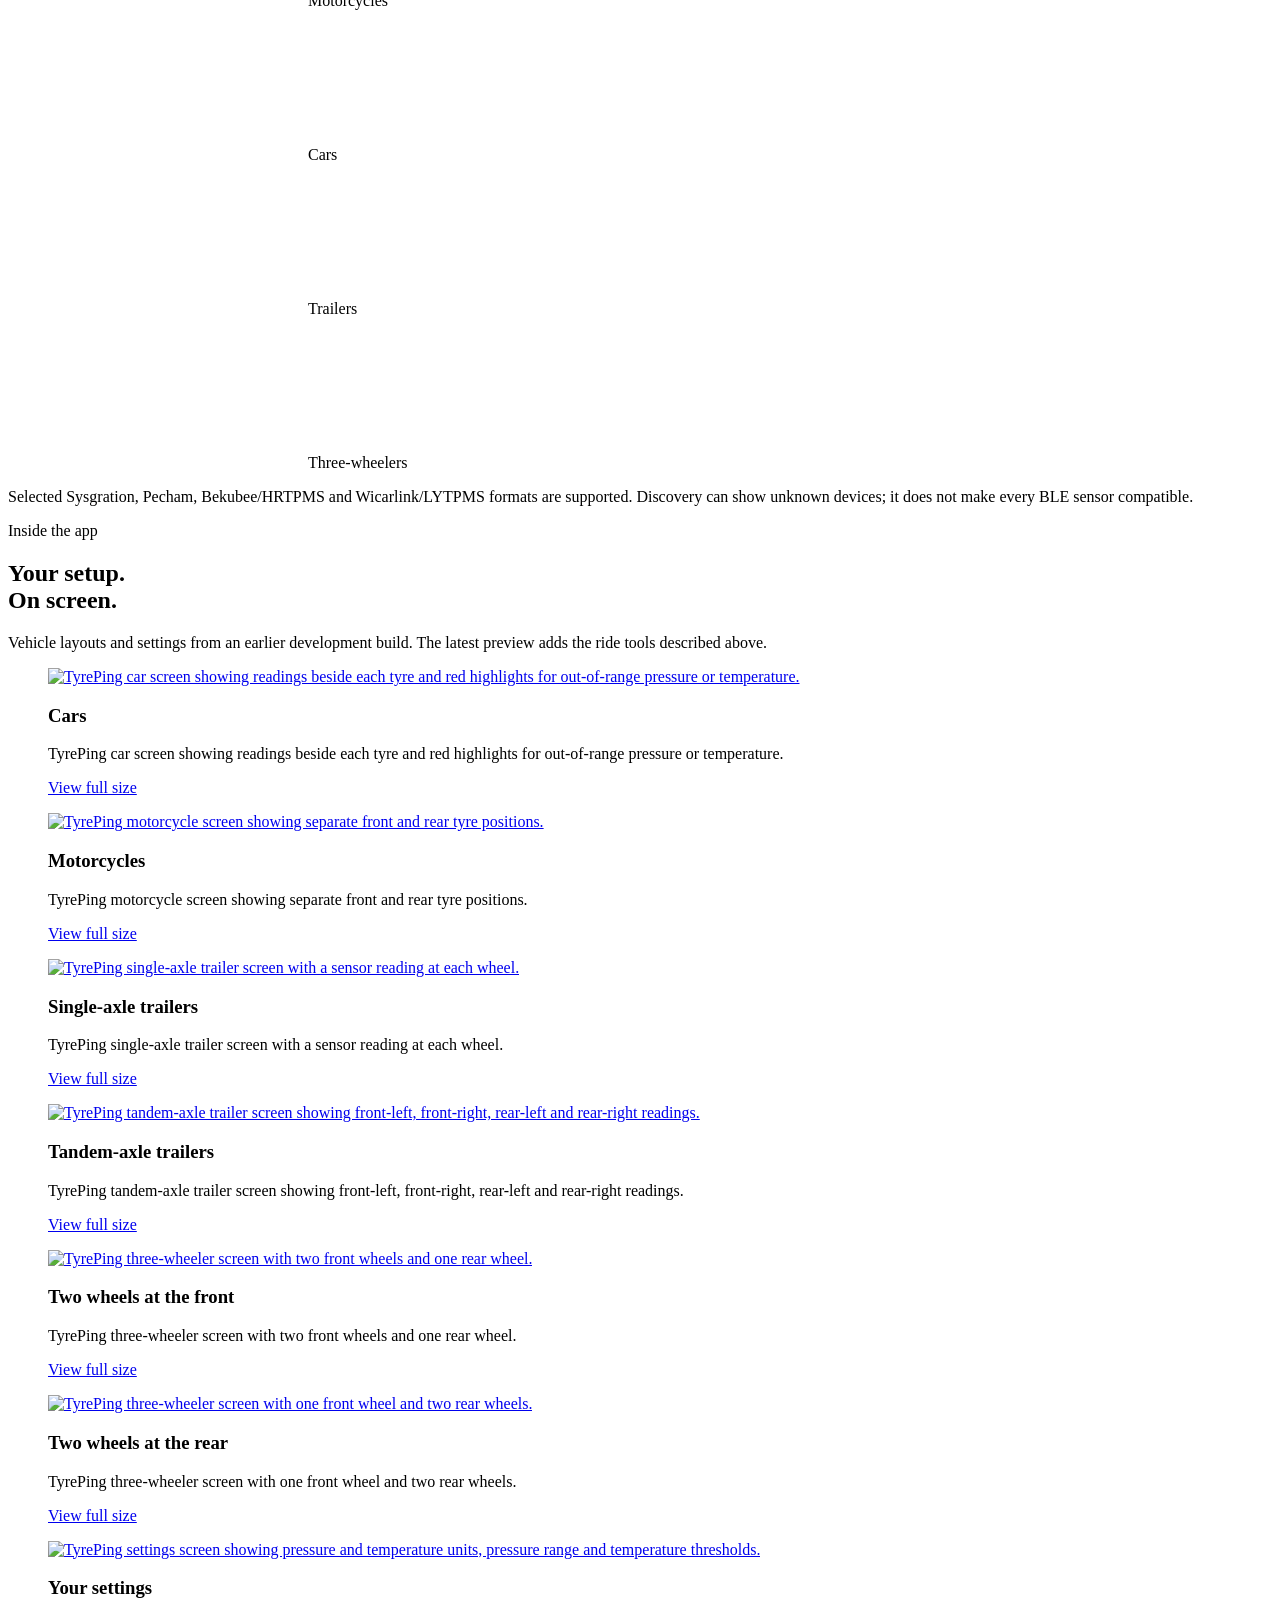
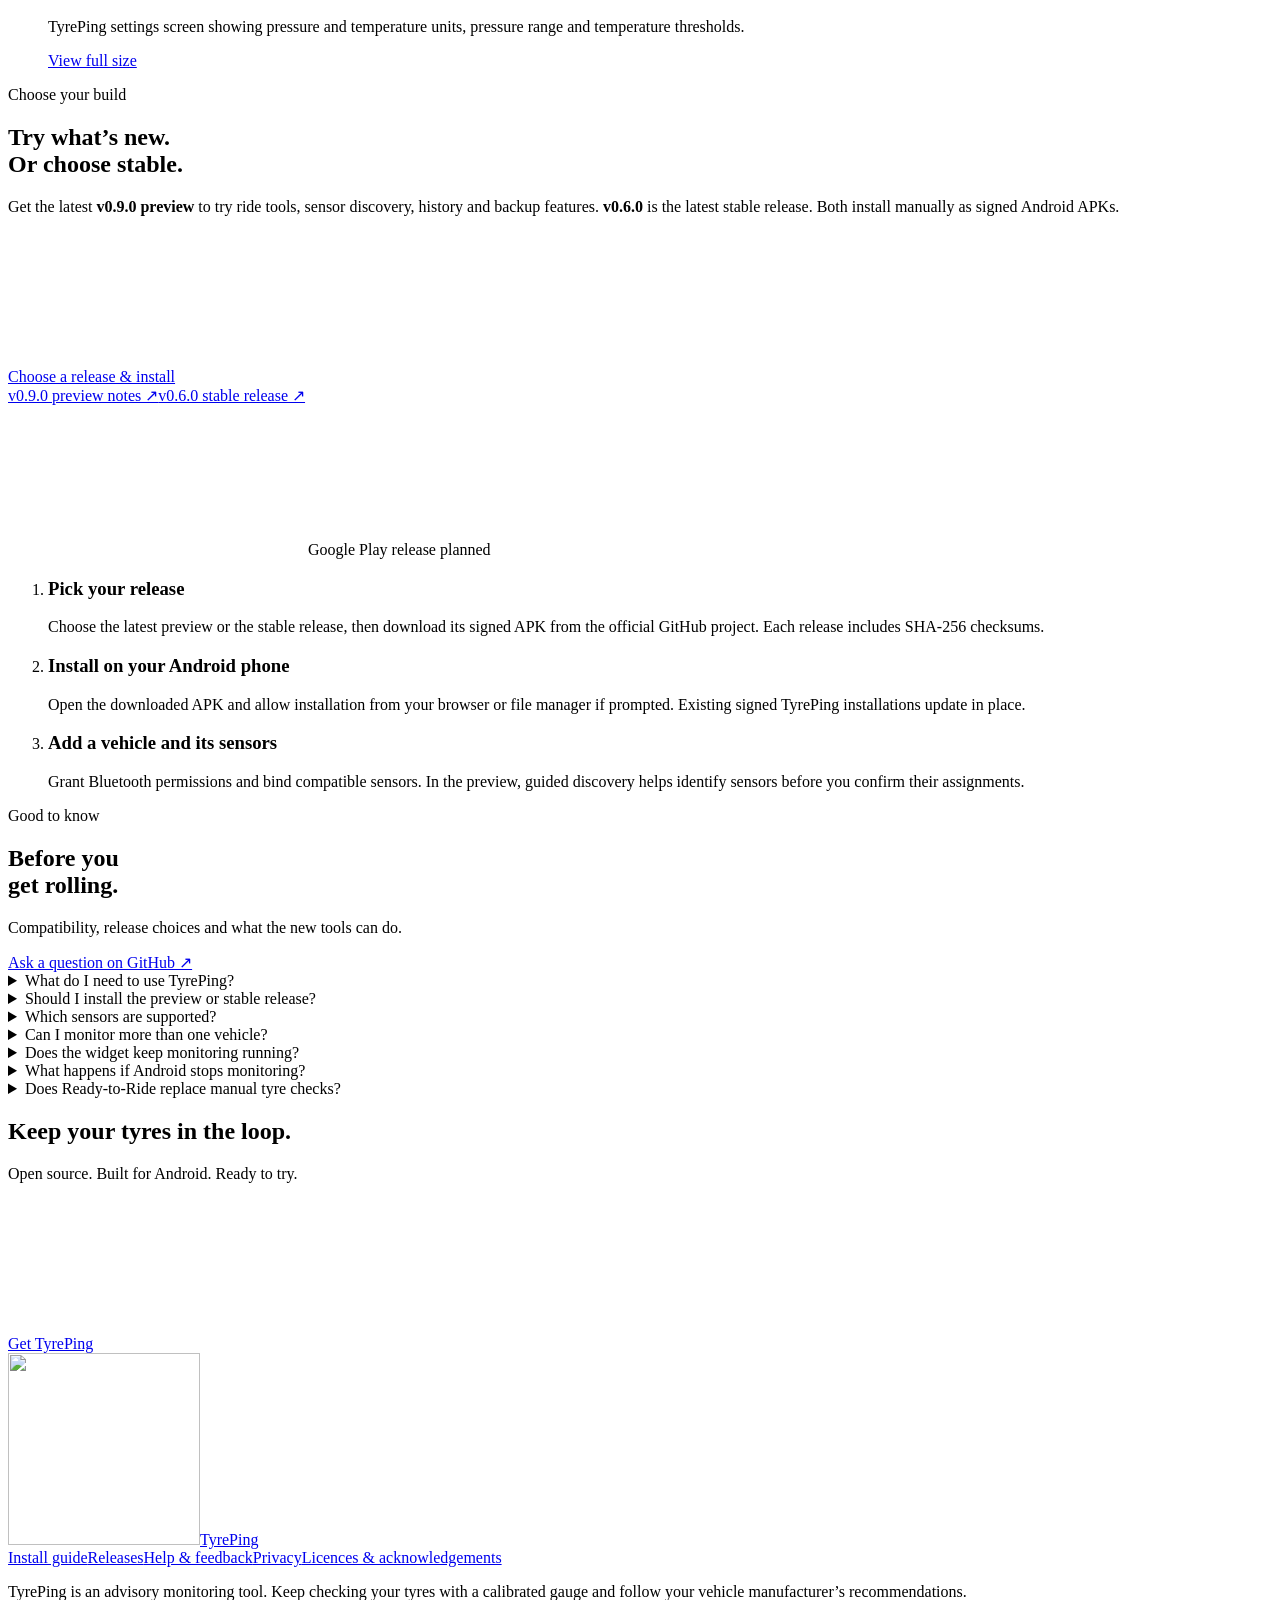
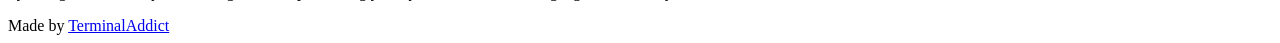
==== commit 90016465: "Update website for TyrePing v0.9.0 preview and v0.6.0 stable" ====
--- a/public/index.html
+++ b/public/index.html
@@ -4,7 +4,7 @@
   <meta charset="utf-8">
   <meta name="viewport" content="width=device-width, initial-scale=1">
   <title>TyrePing — Bluetooth tyre pressure monitoring for Android</title>
-  <meta name="description" content="Monitor tyre pressure and temperature with TyrePing for Android. Explore app screenshots, check Bluetooth sensor compatibility and install the APK manually.">
+  <meta name="description" content="Bluetooth tyre pressure monitoring for Android. Explore v0.9.0 preview ride tools, sensor discovery and history, or install the v0.6.0 stable APK.">
   <meta name="robots" content="index, follow, max-image-preview:large">
   <link rel="canonical" href="https://www.tyreping.com/">
   <meta name="theme-color" content="#0758f9">
@@ -12,7 +12,7 @@
   <meta property="og:locale" content="en_NZ">
   <meta property="og:site_name" content="TyrePing">
   <meta property="og:title" content="TyrePing — Bluetooth tyre pressure monitoring for Android">
-  <meta property="og:description" content="Monitor tyre pressure and temperature with TyrePing for Android. Explore app screenshots, check Bluetooth sensor compatibility and install the APK manually.">
+  <meta property="og:description" content="Bluetooth tyre pressure monitoring for Android. Explore v0.9.0 preview ride tools, sensor discovery and history, or install the v0.6.0 stable APK.">
   <meta property="og:url" content="https://www.tyreping.com/">
   <meta property="og:image" content="https://www.tyreping.com/assets/images/social-card.png">
   <meta property="og:image:width" content="1200">
@@ -20,7 +20,7 @@
   <meta property="og:image:alt" content="TyrePing — Bluetooth tyre pressure monitoring for Android, with the blue TyrePing icon">
   <meta name="twitter:card" content="summary_large_image">
   <meta name="twitter:title" content="TyrePing — Bluetooth tyre pressure monitoring for Android">
-  <meta name="twitter:description" content="Monitor tyre pressure and temperature with TyrePing for Android. Explore app screenshots, check Bluetooth sensor compatibility and install the APK manually.">
+  <meta name="twitter:description" content="Bluetooth tyre pressure monitoring for Android. Explore v0.9.0 preview ride tools, sensor discovery and history, or install the v0.6.0 stable APK.">
   <meta name="twitter:image" content="https://www.tyreping.com/assets/images/social-card.png">
   <meta name="twitter:image:alt" content="TyrePing — Bluetooth tyre pressure monitoring for Android">
   <link rel="icon" href="/favicon.ico" sizes="16x16 32x32 48x48">
@@ -53,19 +53,20 @@
       "about": {
         "@id": "https://www.tyreping.com/#app"
       },
-      "inLanguage": "en-NZ"
+      "inLanguage": "en-NZ",
+      "dateModified": "2026-10-16"
     },
     {
       "@type": "SoftwareApplication",
       "@id": "https://www.tyreping.com/#app",
       "name": "TyrePing",
       "url": "https://www.tyreping.com/",
-      "description": "An Android app for monitoring pressure, temperature and supported battery readings from compatible Bluetooth Low Energy tyre-pressure sensors.",
+      "description": "Android BLE tyre-pressure monitoring with pressure, temperature and supported battery readings. The v0.9.0 preview adds ride tools, sensor discovery, history, calibration and configuration backups.",
       "applicationCategory": "UtilitiesApplication",
       "operatingSystem": "Android 9 or later",
-      "softwareVersion": "0.5.0",
-      "releaseNotes": "https://github.com/TerminalAddict/TyrePing/releases/tag/v0.5.0",
-      "downloadUrl": "https://github.com/TerminalAddict/TyrePing/releases/download/v0.5.0/TyrePing-v0.5.0.apk",
+      "softwareVersion": "0.9.0",
+      "releaseNotes": "https://github.com/TerminalAddict/TyrePing/releases/tag/v0.9.0",
+      "downloadUrl": "https://github.com/TerminalAddict/TyrePing/releases/download/v0.9.0/TyrePing-v0.9.0.apk",
       "installUrl": "https://www.tyreping.com/install/",
       "image": "https://www.tyreping.com/assets/images/tyreping-icon.png",
       "softwareRequirements": "Bluetooth Low Energy and compatible BLE tyre-pressure sensors",
@@ -77,11 +78,15 @@
         "url": "https://github.com/TerminalAddict"
       },
       "featureList": [
-        "Tyre pressure and temperature readings",
-        "Pressure and temperature threshold alerts",
-        "Multiple vehicle profiles",
-        "Manual background monitoring",
-        "Android Auto support"
+        "Tyre pressure, temperature and supported sensor battery readings",
+        "Custom pressure and temperature alerts",
+        "Multiple vehicle layouts and Android Auto",
+        "Manual and automatic ride monitoring",
+        "Ready-to-Ride checklist and missing-sensor warnings (preview)",
+        "Pressure profiles, NFC switching and home-screen widget (preview)",
+        "Tyre maintenance records and reminders (preview)",
+        "Sensor discovery, calibration, history and CSV export (preview)",
+        "Configuration backup and restore (preview)"
       ],
       "screenshot": [
         {
@@ -144,7 +149,15 @@
           "name": "What do I need to use TyrePing?",
           "acceptedAnswer": {
             "@type": "Answer",
-            "text": "An Android phone running Android 9 or later, Bluetooth Low Energy, and compatible BLE tyre-pressure sensors. TyrePing reads broadcasts from the sensors; it cannot measure pressure using your phone alone."
+            "text": "An Android phone running Android 9 or later, Bluetooth Low Energy, and compatible BLE tyre-pressure sensors. Your phone alone cannot measure tyre pressure. NFC hardware is optional and only needed for the preview’s tag-switching feature."
+          }
+        },
+        {
+          "@type": "Question",
+          "name": "Should I install the preview or stable release?",
+          "acceptedAnswer": {
+            "@type": "Answer",
+            "text": "v0.9.0 is the latest preview, with ride tools, sensor discovery, history and backup features. Physical-device validation of the new features remains pending. v0.6.0 is the latest stable release. Both are signed APKs installed manually; TyrePing is not yet published on Google Play."
           }
         },
         {
@@ -152,15 +165,7 @@
           "name": "Which sensors are supported?",
           "acceptedAnswer": {
             "@type": "Answer",
-            "text": "Supported sensor families include Sysgration, Pecham, Bekubee/HRTPMS and Wicarlink/LYTPMS. Compatibility depends on the Bluetooth advertisement format, not just the name on the packaging. Factory TPMS sensors that use other radio protocols are not automatically compatible."
-          }
-        },
-        {
-          "@type": "Question",
-          "name": "Is TyrePing on the Google Play Store?",
-          "acceptedAnswer": {
-            "@type": "Answer",
-            "text": "Not yet. TyrePing is under active development and is currently installed manually from an APK on GitHub. A Play Store release is planned. The installation guide explains the current process."
+            "text": "Selected Sysgration, Pecham, Bekubee/HRTPMS and Wicarlink/LYTPMS advertisement formats are supported. Preview builds can discover unknown devices, but only recognised, verified readings can be assigned. MRD-TY-T05-04 compatibility is still unconfirmed; a matching brand name or wheel label alone is not enough."
           }
         },
         {
@@ -168,23 +173,31 @@
           "name": "Can I monitor more than one vehicle?",
           "acceptedAnswer": {
             "@type": "Answer",
-            "text": "Yes. Create separate vehicles and assign sensors to their tyres. Cars, motorcycles, trailers and three-wheelers are supported. Automatic ride monitoring watches one selected vehicle at a time."
-          }
-        },
-        {
-          "@type": "Question",
-          "name": "Does it work in the background?",
-          "acceptedAnswer": {
-            "@type": "Answer",
-            "text": "You can start background monitoring manually, or configure automatic ride monitoring using a paired Bluetooth accessory or a BLE beacon. Bluetooth, notification permissions and Android background restrictions affect operation. Real-world accessory, beacon and screen-off validation is still in progress."
-          }
-        },
-        {
-          "@type": "Question",
-          "name": "Does it replace manual pressure checks?",
-          "acceptedAnswer": {
-            "@type": "Answer",
-            "text": "Keep using a calibrated gauge and inspecting your tyres regularly. TyrePing provides advisory readings and alerts, and depends on compatible sensors, Bluetooth reception and Android permissions. Experimental pressure-loss detection is off by default and has not yet been validated on a real ride."
+            "text": "Yes. Keep separate vehicles and sensor bindings, and choose one vehicle for automatic ride monitoring. The preview adds accessory-based vehicle selection, NFC switching, and warning indicators for other explicitly bound vehicles. Selecting a displayed vehicle and setting a monitoring trigger are separate actions."
+          }
+        },
+        {
+          "@type": "Question",
+          "name": "Does the widget keep monitoring running?",
+          "acceptedAnswer": {
+            "@type": "Answer",
+            "text": "No. The preview widget shows cached readings, monitoring status and reading ages. It updates while the app or service is active and through Android’s periodic widget refresh. Start monitoring in TyrePing; a widget by itself does not start scanning."
+          }
+        },
+        {
+          "@type": "Question",
+          "name": "What happens if Android stops monitoring?",
+          "acceptedAnswer": {
+            "@type": "Answer",
+            "text": "In the preview, reopening TyrePing after an interrupted session can offer Restart monitoring or Keep stopped, with an Android exit reason where available. The app cannot notify you while Android has killed it. Bluetooth permissions, battery restrictions and manufacturer background limits still affect monitoring."
+          }
+        },
+        {
+          "@type": "Question",
+          "name": "Does Ready-to-Ride replace manual tyre checks?",
+          "acceptedAnswer": {
+            "@type": "Answer",
+            "text": "No. The preview checklist summarises freshness, limits and sensor battery warnings; sleeping or unseen sensors are unconfirmed. Keep checking tyres with a calibrated gauge. Experimental pressure-loss detection is disabled by default and has not been validated on a real ride."
           }
         }
       ]
@@ -203,30 +216,39 @@
 <a href="/install/" class="button small">Get TyrePing <svg aria-hidden="true"><use href="/assets/icons.svg#arrow"></use></svg></a>
 </nav></div></header><main id="main">
 <section class="hero" aria-labelledby="hero-title"><div class="wrap">
-<div class="hero-grid"><div class="hero-copy"><span class="release-pill">EARLY ACCESS · ANDROID</span><h1 id="hero-title">Your tyres.<br><em>In the loop.</em></h1><p>Meet TyrePing. Keep an eye on tyre pressure and temperature, straight from your Bluetooth sensors to your Android phone.</p><div class="hero-actions"><a class="button " href="/install/">Get TyrePing<svg aria-hidden="true"><use href="/assets/icons.svg#download"></use></svg></a><a class="button secondary" href="#features">Explore the features<svg aria-hidden="true"><use href="/assets/icons.svg#arrow"></use></svg></a></div><div class="hero-note"><svg aria-hidden="true"><use href="/assets/icons.svg#phone"></use></svg>Android 9+ · Manual install · Play Store planned</div></div><figure class="app-preview" aria-label="TyrePing Android app screenshots">
+<div class="hero-grid"><div class="hero-copy"><span class="release-pill">v0.9.0 PREVIEW · ANDROID</span><h1 id="hero-title">Your tyres.<br><em>In the loop.</em></h1><p>Meet TyrePing. Keep an eye on tyre pressure and temperature, straight from your Bluetooth sensors to your Android phone.</p><div class="hero-actions"><a class="button " href="/install/">Get TyrePing<svg aria-hidden="true"><use href="/assets/icons.svg#download"></use></svg></a><a class="button secondary" href="#features">Explore the features<svg aria-hidden="true"><use href="/assets/icons.svg#arrow"></use></svg></a></div><div class="hero-note"><svg aria-hidden="true"><use href="/assets/icons.svg#phone"></use></svg>Android 9+ · Manual APK install · Play Store planned</div></div><figure class="app-preview" aria-label="TyrePing Android app screenshots">
  <div class="app-preview-orbit" aria-hidden="true"></div>
  <a class="preview-phone preview-phone-back" href="/assets/images/screenshots/double-trailer-1080.webp" data-screenshot="capture-double-trailer" aria-label="Enlarge tandem-axle trailer screenshot"><img src="/assets/images/screenshots/double-trailer-540.webp" srcset="/assets/images/screenshots/double-trailer-540.webp 540w, /assets/images/screenshots/double-trailer-1080.webp 1080w" sizes="(max-width: 760px) 220px, 250px" width="1080" height="2109" alt="TyrePing app showing the tandem-axle trailer layout." fetchpriority="high" loading="eager" decoding="async"></a>
  <a class="preview-phone preview-phone-front" href="/assets/images/screenshots/car-1080.webp" data-screenshot="capture-car" aria-label="Enlarge car screenshot"><img src="/assets/images/screenshots/car-540.webp" srcset="/assets/images/screenshots/car-540.webp 540w, /assets/images/screenshots/car-1080.webp 1080w" sizes="(max-width: 760px) 220px, 250px" width="1080" height="2109" alt="TyrePing app showing tyre pressure, temperature and alerts for a car." fetchpriority="high" loading="eager" decoding="async"></a>
- <figcaption>Actual TyrePing screens · Example readings</figcaption>
+ <figcaption>Earlier TyrePing build · Example readings</figcaption>
 </figure></div>
 <div class="quick-facts"><span><svg aria-hidden="true"><use href="/assets/icons.svg#bluetooth"></use></svg>Bluetooth Low Energy</span><span><svg aria-hidden="true"><use href="/assets/icons.svg#car"></use></svg>Multiple vehicle types</span><span><svg aria-hidden="true"><use href="/assets/icons.svg#bell"></use></svg>Custom pressure alerts</span><span><svg aria-hidden="true"><use href="/assets/icons.svg#code"></use></svg>Open source</span></div>
 </div></section>
-<section id="features" class="section" aria-labelledby="features-title"><div class="wrap"><div class="section-header"><div><span class="eyebrow">A clearer picture</span><h2 id="features-title">Small sensors.<br>Useful information.</h2></div><p>The numbers you want to check, the alerts you choose, and a setup that stays with your vehicle.</p></div><div class="features-grid"><article class="feature-card"><div class="feature-icon"><svg aria-hidden="true"><use href="/assets/icons.svg#gauge"></use></svg></div><h3>Pressure at a glance</h3><p>See the latest pressure and temperature from your sensors, with a “last seen” time so you know how fresh each reading is.</p></article><article class="feature-card"><div class="feature-icon"><svg aria-hidden="true"><use href="/assets/icons.svg#bell"></use></svg></div><h3>A heads-up when it matters</h3><p>Set low and high pressure limits and temperature thresholds. Get alerts when readings cross them, plus battery warnings for supported sensors.</p></article><article class="feature-card"><div class="feature-icon"><svg aria-hidden="true"><use href="/assets/icons.svg#bluetooth"></use></svg></div><h3>Monitoring that fits your ride</h3><p>Start background monitoring yourself, or set it to begin with a Bluetooth accessory or BLE beacon. Android Auto support is included.</p></article></div><div class="detail-row"><div class="detail-item"><svg aria-hidden="true"><use href="/assets/icons.svg#qr"></use></svg><div><h3>Your sensors, your setup</h3><p>Bind sensors with a supported QR code or from favourites, and keep each one assigned to the right tyre.</p></div></div><div class="detail-item"><svg aria-hidden="true"><use href="/assets/icons.svg#thermometer"></use></svg><div><h3>Read it your way</h3><p>Choose pressure and temperature units. Tap to enlarge readings or turn your phone for larger landscape cards.</p></div></div><div class="detail-item"><svg aria-hidden="true"><use href="/assets/icons.svg#moon"></use></svg><div><h3>Light or dark</h3><p>Use dark mode for a different look and direct vehicle shortcuts for quicker access to your setup.</p></div></div></div></div></section>
-<section id="compatibility" class="compatibility" aria-labelledby="compat-title"><div class="wrap compat-grid"><div class="compat-copy"><span class="eyebrow">Whatever you’re rolling on</span><h2 id="compat-title">Two wheels.<br>Four wheels. Your wheels.</h2><p>Set up cars, motorcycles, trailers or three-wheelers. Keep vehicle profiles separate, with the right sensors assigned to the right tyres.</p><p>Bring compatible BLE sensors and an Android phone. TyrePing takes care of displaying their readings.</p><a class="inline-link" href="/install/#compatibility">Check sensor compatibility →</a></div><div><div class="vehicle-list"><div class="vehicle-tile"><svg aria-hidden="true"><use href="/assets/icons.svg#motorcycle"></use></svg>Motorcycles</div><div class="vehicle-tile"><svg aria-hidden="true"><use href="/assets/icons.svg#car"></use></svg>Cars</div><div class="vehicle-tile"><svg aria-hidden="true"><use href="/assets/icons.svg#trailer"></use></svg>Trailers</div><div class="vehicle-tile"><svg aria-hidden="true"><use href="/assets/icons.svg#threewheeler"></use></svg>Three-wheelers</div></div><p class="compat-note">Supports selected Sysgration, Pecham, Bekubee/HRTPMS and Wicarlink/LYTPMS formats. Check your sensor before buying.</p></div></div></section>
+<section id="features" class="section" aria-labelledby="features-title"><div class="wrap"><div class="section-header"><div><span class="eyebrow">A clearer picture</span><h2 id="features-title">Small sensors.<br>Useful information.</h2></div><p>The readings, vehicle layouts and monitoring tools at the heart of TyrePing, with more to explore in the latest preview.</p></div><div class="features-grid">
+<article class="feature-card"><div class="feature-icon"><svg aria-hidden="true"><use href="/assets/icons.svg#gauge"></use></svg></div><h3>Pressure at a glance</h3><p>Check tyre pressure, temperature and supported sensor battery readings, with a “last seen” time for each sensor. Cached readings stay available after restarting the app.</p></article>
+<article class="feature-card"><div class="feature-icon"><svg aria-hidden="true"><use href="/assets/icons.svg#bell"></use></svg></div><h3>Your limits. Your alerts.</h3><p>Set low and high pressure limits and temperature thresholds. TyrePing updates warnings when readings or limits change and reports low sensor batteries where supported.</p></article>
+<article class="feature-card"><div class="feature-icon"><svg aria-hidden="true"><use href="/assets/icons.svg#bluetooth"></use></svg></div><h3>Monitoring that fits your ride</h3><p>Start monitoring manually or use a paired Bluetooth accessory or BLE beacon to trigger it. Android Auto, dark mode and direct vehicle shortcuts are included.</p></article></div><div class="detail-row"><div class="detail-item"><svg aria-hidden="true"><use href="/assets/icons.svg#qr"></use></svg><div><h3>Your sensors, your setup</h3><p>Bind compatible sensors to the right tyres using supported QR codes or favourite sensors.</p></div></div><div class="detail-item"><svg aria-hidden="true"><use href="/assets/icons.svg#thermometer"></use></svg><div><h3>Read it your way</h3><p>Choose your units, tap to enlarge readings, or turn the phone for larger landscape cards.</p></div></div><div class="detail-item"><svg aria-hidden="true"><use href="/assets/icons.svg#trailer"></use></svg><div><h3>Two axles? Covered.</h3><p>Single- and tandem-axle trailers have their own layouts. Set separate front/rear limits for the two axles.</p></div></div></div></div></section>
+<section id="ride-tools" class="section release-section" aria-labelledby="ride-tools-title"><div class="wrap">
+<div class="section-header"><div><span class="eyebrow">New in v0.9.0 · Preview</span><h2 id="ride-tools-title">More for the ride.<br>More for your tyres.</h2></div><div class="release-intro"><p>The latest preview adds ride tools to the discovery, history and backup features introduced in v0.7 and v0.8.</p><a class="inline-link" href="https://github.com/TerminalAddict/TyrePing/releases/tag/v0.9.0">Read the v0.9.0 release notes ↗</a></div></div>
+<div class="ride-tools-grid"><article class="feature-card"><div class="feature-icon"><svg aria-hidden="true"><use href="/assets/icons.svg#check"></use></svg></div><h3>Ready before you ride</h3><p>The Ready-to-Ride dashboard opens a per-wheel checklist for reading freshness, pressure limits and battery warnings. Sleeping or unseen sensors stay unconfirmed.</p></article><article class="feature-card"><div class="feature-icon"><svg aria-hidden="true"><use href="/assets/icons.svg#bell"></use></svg></div><h3>Notice a missing sensor</h3><p>Configurable warnings track sensors that have reported during the session. Parked mode pauses missing-sensor warnings, and Bluetooth recovery gets a grace period.</p></article><article class="feature-card"><div class="feature-icon"><svg aria-hidden="true"><use href="/assets/icons.svg#gauge"></use></svg></div><h3>Save your pressure profiles</h3><p>Keep named front/rear alert limits for Solo, Pillion, Touring, Towing or your own setup. Applying a profile updates both axles’ limits together.</p></article><article class="feature-card"><div class="feature-icon"><svg aria-hidden="true"><use href="/assets/icons.svg#bluetooth"></use></svg></div><h3>Switch vehicles your way</h3><p>Map paired Bluetooth accessories to vehicles, keep manual control when needed, or tap an NFC vehicle tag. The selector can flag warnings on other bound vehicles.</p></article><article class="feature-card"><div class="feature-icon"><svg aria-hidden="true"><use href="/assets/icons.svg#phone"></use></svg></div><h3>Readings on your home screen</h3><p>A resizable widget shows cached pressures, temperatures, monitoring status and advancing reading ages. The widget itself does not start scanning.</p></article><article class="feature-card"><div class="feature-icon"><svg aria-hidden="true"><use href="/assets/ride-tools-icons.svg#maintenance"></use></svg></div><h3>Keep a tyre maintenance record</h3><p>Track installations, replacements, tread, pressure checks and notes per wheel. Reminders can be due by date or manually entered mileage.</p></article></div>
+<div class="preview-extras"><div class="detail-item"><svg aria-hidden="true"><use href="/assets/icons.svg#qr"></use></svg><div><h3>Find and manage sensors</h3><p>Discover BLE sensors without printed IDs, inspect candidates and confirm each assignment. Move, swap or rotate bindings with a preview.</p></div></div><div class="detail-item"><svg aria-hidden="true"><use href="/assets/icons.svg#thermometer"></use></svg><div><h3>Calibrate individual sensors</h3><p>Apply pressure and temperature corrections per sensor. Live displays and alerts use corrected values; recorded raw readings stay unchanged.</p></div></div><div class="detail-item"><svg aria-hidden="true"><use href="/assets/ride-tools-icons.svg#history"></use></svg><div><h3>History, graphs and exports</h3><p>Explore pressure/temperature graphs and reading sessions, export CSV, or capture BLE packets and diagnostic JSONL when you choose.</p></div></div><div class="detail-item"><svg aria-hidden="true"><use href="/assets/icons.svg#bell"></use></svg><div><h3>Speech, tones and vibration</h3><p>Choose optional alert sounds, spoken warnings, vibration and repeat intervals. Silence them temporarily while visual warnings remain. These options start disabled.</p></div></div><div class="detail-item"><svg aria-hidden="true"><use href="/assets/ride-tools-icons.svg#backup"></use></svg><div><h3>Back up your configuration</h3><p>Export vehicles, bindings, calibration, profiles, reminders and settings. Restore validates the data and saves a safety copy; history and packet captures export separately.</p></div></div><div class="detail-item"><svg aria-hidden="true"><use href="/assets/icons.svg#bluetooth"></use></svg><div><h3>Recovery and spoken diagnostics</h3><p>An interrupted session can offer a restart when you reopen the app. Optional spoken diagnostics explain waiting, Bluetooth loss and scan failures.</p></div></div></div>
+<div class="preview-status"><span class="preview-tag">Preview release</span><p>v0.9.0 is available for testing. Physical-device, sensor, NFC, widget and background-behaviour checks remain pending. The Ready-to-Ride checklist is an information check, not a guarantee of tyre condition. Prefer the stable build? <a href="https://github.com/TerminalAddict/TyrePing/releases/tag/v0.6.0">Get v0.6.0</a>.</p></div>
+</div></section>
+<section id="compatibility" class="compatibility" aria-labelledby="compat-title"><div class="wrap compat-grid"><div class="compat-copy"><span class="eyebrow">Whatever you’re rolling on</span><h2 id="compat-title">Two wheels.<br>Four wheels. Your wheels.</h2><p>Set up cars, motorcycles, single- or tandem-axle trailers and three-wheelers. The v0.9.0 preview also includes car-with-spare, van, ute and monowheel configurations.</p><p>Keep vehicle profiles separate, with sensors assigned to the correct tyres. Bring compatible BLE sensors and an Android phone to read their broadcasts.</p><a class="inline-link" href="/install/#compatibility">Check sensor compatibility →</a></div><div><div class="vehicle-list"><div class="vehicle-tile"><svg aria-hidden="true"><use href="/assets/icons.svg#motorcycle"></use></svg>Motorcycles</div><div class="vehicle-tile"><svg aria-hidden="true"><use href="/assets/icons.svg#car"></use></svg>Cars</div><div class="vehicle-tile"><svg aria-hidden="true"><use href="/assets/icons.svg#trailer"></use></svg>Trailers</div><div class="vehicle-tile"><svg aria-hidden="true"><use href="/assets/icons.svg#threewheeler"></use></svg>Three-wheelers</div></div><p class="compat-note">Selected Sysgration, Pecham, Bekubee/HRTPMS and Wicarlink/LYTPMS formats are supported. Discovery can show unknown devices; it does not make every BLE sensor compatible.</p></div></div></section>
 <section id="screenshots" class="section screenshots-section" aria-labelledby="screenshots-title"><div class="wrap">
- <div class="section-header"><div><span class="eyebrow">Inside the app</span><h2 id="screenshots-title">Your setup.<br>On screen.</h2></div><p>Explore TyrePing’s vehicle layouts and settings, with screenshots from the Android app.</p></div>
+ <div class="section-header"><div><span class="eyebrow">Inside the app</span><h2 id="screenshots-title">Your setup.<br>On screen.</h2></div><p>Vehicle layouts and settings from an earlier development build. The latest preview adds the ride tools described above.</p></div>
  <div class="screenshot-browser">
   <div class="screenshot-stage"><figure class="app-capture" id="capture-car" aria-labelledby="capture-car-title"><a class="capture-image" href="/assets/images/screenshots/car-1080.webp" aria-label="Open full-size cars screenshot"><img src="/assets/images/screenshots/car-540.webp" srcset="/assets/images/screenshots/car-540.webp 540w, /assets/images/screenshots/car-1080.webp 1080w" sizes="(max-width: 760px) 230px, 280px" width="1080" height="2109" alt="TyrePing car screen showing readings beside each tyre and red highlights for out-of-range pressure or temperature." loading="lazy" decoding="async"></a><figcaption><h3 id="capture-car-title">Cars</h3><p>TyrePing car screen showing readings beside each tyre and red highlights for out-of-range pressure or temperature.</p><a class="capture-full" href="/assets/images/screenshots/car-1080.webp">View full size</a></figcaption></figure><figure class="app-capture" id="capture-motorcycle" aria-labelledby="capture-motorcycle-title"><a class="capture-image" href="/assets/images/screenshots/motorcycle-1080.webp" aria-label="Open full-size motorcycles screenshot"><img src="/assets/images/screenshots/motorcycle-540.webp" srcset="/assets/images/screenshots/motorcycle-540.webp 540w, /assets/images/screenshots/motorcycle-1080.webp 1080w" sizes="(max-width: 760px) 230px, 280px" width="1080" height="2109" alt="TyrePing motorcycle screen showing separate front and rear tyre positions." loading="lazy" decoding="async"></a><figcaption><h3 id="capture-motorcycle-title">Motorcycles</h3><p>TyrePing motorcycle screen showing separate front and rear tyre positions.</p><a class="capture-full" href="/assets/images/screenshots/motorcycle-1080.webp">View full size</a></figcaption></figure><figure class="app-capture" id="capture-single-trailer" aria-labelledby="capture-single-trailer-title"><a class="capture-image" href="/assets/images/screenshots/single-trailer-1080.webp" aria-label="Open full-size single-axle trailers screenshot"><img src="/assets/images/screenshots/single-trailer-540.webp" srcset="/assets/images/screenshots/single-trailer-540.webp 540w, /assets/images/screenshots/single-trailer-1080.webp 1080w" sizes="(max-width: 760px) 230px, 280px" width="1080" height="2109" alt="TyrePing single-axle trailer screen with a sensor reading at each wheel." loading="lazy" decoding="async"></a><figcaption><h3 id="capture-single-trailer-title">Single-axle trailers</h3><p>TyrePing single-axle trailer screen with a sensor reading at each wheel.</p><a class="capture-full" href="/assets/images/screenshots/single-trailer-1080.webp">View full size</a></figcaption></figure><figure class="app-capture" id="capture-double-trailer" aria-labelledby="capture-double-trailer-title"><a class="capture-image" href="/assets/images/screenshots/double-trailer-1080.webp" aria-label="Open full-size tandem-axle trailers screenshot"><img src="/assets/images/screenshots/double-trailer-540.webp" srcset="/assets/images/screenshots/double-trailer-540.webp 540w, /assets/images/screenshots/double-trailer-1080.webp 1080w" sizes="(max-width: 760px) 230px, 280px" width="1080" height="2109" alt="TyrePing tandem-axle trailer screen showing front-left, front-right, rear-left and rear-right readings." loading="lazy" decoding="async"></a><figcaption><h3 id="capture-double-trailer-title">Tandem-axle trailers</h3><p>TyrePing tandem-axle trailer screen showing front-left, front-right, rear-left and rear-right readings.</p><a class="capture-full" href="/assets/images/screenshots/double-trailer-1080.webp">View full size</a></figcaption></figure><figure class="app-capture" id="capture-three-wheeler-front" aria-labelledby="capture-three-wheeler-front-title"><a class="capture-image" href="/assets/images/screenshots/three-wheeler-front-1080.webp" aria-label="Open full-size two wheels at the front screenshot"><img src="/assets/images/screenshots/three-wheeler-front-540.webp" srcset="/assets/images/screenshots/three-wheeler-front-540.webp 540w, /assets/images/screenshots/three-wheeler-front-1080.webp 1080w" sizes="(max-width: 760px) 230px, 280px" width="1080" height="2109" alt="TyrePing three-wheeler screen with two front wheels and one rear wheel." loading="lazy" decoding="async"></a><figcaption><h3 id="capture-three-wheeler-front-title">Two wheels at the front</h3><p>TyrePing three-wheeler screen with two front wheels and one rear wheel.</p><a class="capture-full" href="/assets/images/screenshots/three-wheeler-front-1080.webp">View full size</a></figcaption></figure><figure class="app-capture" id="capture-three-wheeler-rear" aria-labelledby="capture-three-wheeler-rear-title"><a class="capture-image" href="/assets/images/screenshots/three-wheeler-rear-1080.webp" aria-label="Open full-size two wheels at the rear screenshot"><img src="/assets/images/screenshots/three-wheeler-rear-540.webp" srcset="/assets/images/screenshots/three-wheeler-rear-540.webp 540w, /assets/images/screenshots/three-wheeler-rear-1080.webp 1080w" sizes="(max-width: 760px) 230px, 280px" width="1080" height="2109" alt="TyrePing three-wheeler screen with one front wheel and two rear wheels." loading="lazy" decoding="async"></a><figcaption><h3 id="capture-three-wheeler-rear-title">Two wheels at the rear</h3><p>TyrePing three-wheeler screen with one front wheel and two rear wheels.</p><a class="capture-full" href="/assets/images/screenshots/three-wheeler-rear-1080.webp">View full size</a></figcaption></figure><figure class="app-capture" id="capture-settings" aria-labelledby="capture-settings-title"><a class="capture-image" href="/assets/images/screenshots/settings-1080.webp" aria-label="Open full-size your settings screenshot"><img src="/assets/images/screenshots/settings-540.webp" srcset="/assets/images/screenshots/settings-540.webp 540w, /assets/images/screenshots/settings-1080.webp 1080w" sizes="(max-width: 760px) 230px, 280px" width="1080" height="2109" alt="TyrePing settings screen showing pressure and temperature units, pressure range and temperature thresholds." loading="lazy" decoding="async"></a><figcaption><h3 id="capture-settings-title">Your settings</h3><p>TyrePing settings screen showing pressure and temperature units, pressure range and temperature thresholds.</p><a class="capture-full" href="/assets/images/screenshots/settings-1080.webp">View full size</a></figcaption></figure></div>
   <div class="screenshot-controls" hidden><div class="screenshot-choices" role="group" aria-label="Choose an app screenshot"><button type="button" class="screenshot-choice" aria-pressed="true" aria-controls="capture-car" data-capture="capture-car"><span class="capture-number" aria-hidden="true">01</span><span><strong>Cars</strong><span>Four-wheel readings</span></span><svg aria-hidden="true"><use href="/assets/icons.svg#arrow"></use></svg></button><button type="button" class="screenshot-choice" aria-pressed="false" aria-controls="capture-motorcycle" data-capture="capture-motorcycle"><span class="capture-number" aria-hidden="true">02</span><span><strong>Motorcycles</strong><span>Front and rear tyres</span></span><svg aria-hidden="true"><use href="/assets/icons.svg#arrow"></use></svg></button><button type="button" class="screenshot-choice" aria-pressed="false" aria-controls="capture-single-trailer" data-capture="capture-single-trailer"><span class="capture-number" aria-hidden="true">03</span><span><strong>Single-axle trailers</strong><span>Two tyres, one view</span></span><svg aria-hidden="true"><use href="/assets/icons.svg#arrow"></use></svg></button><button type="button" class="screenshot-choice" aria-pressed="false" aria-controls="capture-double-trailer" data-capture="capture-double-trailer"><span class="capture-number" aria-hidden="true">04</span><span><strong>Tandem-axle trailers</strong><span>All four trailer tyres</span></span><svg aria-hidden="true"><use href="/assets/icons.svg#arrow"></use></svg></button><button type="button" class="screenshot-choice" aria-pressed="false" aria-controls="capture-three-wheeler-front" data-capture="capture-three-wheeler-front"><span class="capture-number" aria-hidden="true">05</span><span><strong>Two wheels at the front</strong><span>A three-wheel layout</span></span><svg aria-hidden="true"><use href="/assets/icons.svg#arrow"></use></svg></button><button type="button" class="screenshot-choice" aria-pressed="false" aria-controls="capture-three-wheeler-rear" data-capture="capture-three-wheeler-rear"><span class="capture-number" aria-hidden="true">06</span><span><strong>Two wheels at the rear</strong><span>Another way to roll</span></span><svg aria-hidden="true"><use href="/assets/icons.svg#arrow"></use></svg></button><button type="button" class="screenshot-choice" aria-pressed="false" aria-controls="capture-settings" data-capture="capture-settings"><span class="capture-number" aria-hidden="true">07</span><span><strong>Your settings</strong><span>Units and alert thresholds</span></span><svg aria-hidden="true"><use href="/assets/icons.svg#arrow"></use></svg></button></div><p class="screenshot-note">Example readings shown. Set your own thresholds using your vehicle’s recommended pressures.</p></div>
  </div>
  <p class="sr-only" id="screenshot-status" role="status" aria-live="polite"></p>
 </div></section>
-<section id="get-started" class="section" aria-labelledby="install-title"><div class="wrap install-preview"><div class="install-copy"><span class="eyebrow">Ready for a first ping?</span><h2 id="install-title">A few steps.<br>Then you’re connected.</h2><p>TyrePing is in active development. Try the v0.5.0 preview with a manual APK install from the project’s GitHub releases.</p><a class="button " href="/install/">Read the install guide<svg aria-hidden="true"><use href="/assets/icons.svg#download"></use></svg></a><div class="release-links"><a href="https://github.com/TerminalAddict/TyrePing/releases/tag/v0.5.0">v0.5.0 release notes ↗</a><a href="https://github.com/TerminalAddict/TyrePing/releases/latest">Latest stable release ↗</a></div><div class="store-note"><svg aria-hidden="true"><use href="/assets/icons.svg#phone"></use></svg>Google Play release planned</div></div><ol class="steps"><li><div><h3>Download the APK</h3><p>Get the signed TyrePing APK from the <a href="https://github.com/TerminalAddict/TyrePing/releases/tag/v0.5.0">official GitHub release</a>. The preview is labelled so you know which build you’re installing.</p></div></li><li><div><h3>Install on your Android phone</h3><p>Open the downloaded file and, if prompted, allow installation from your browser or file manager. You can switch that permission off afterwards.</p></div></li><li><div><h3>Add a vehicle and your sensors</h3><p>Enable Bluetooth, grant the requested permissions and assign compatible sensors to the tyres. Set your thresholds using your vehicle’s recommended pressures.</p></div></li></ol></div></section>
-<section id="faq" class="section faq-section" aria-labelledby="faq-title"><div class="wrap faq-grid"><div class="faq-copy"><span class="eyebrow">Good to know</span><h2 id="faq-title">Before you<br>get rolling.</h2><p>A few answers to help you get set up.</p><a class="inline-link" href="https://github.com/TerminalAddict/TyrePing/issues">Ask a question on GitHub ↗</a></div><div class="faq-list"><details><summary>What do I need to use TyrePing?</summary><p>An Android phone running Android 9 or later, Bluetooth Low Energy, and compatible BLE tyre-pressure sensors. TyrePing reads broadcasts from the sensors; it cannot measure pressure using your phone alone.</p></details><details><summary>Which sensors are supported?</summary><p>Supported sensor families include Sysgration, Pecham, Bekubee/HRTPMS and Wicarlink/LYTPMS. Compatibility depends on the Bluetooth advertisement format, not just the name on the packaging. Factory TPMS sensors that use other radio protocols are not automatically compatible.</p></details><details><summary>Is TyrePing on the Google Play Store?</summary><p>Not yet. TyrePing is under active development and is currently installed manually from an APK on GitHub. A Play Store release is planned. The installation guide explains the current process.</p></details><details><summary>Can I monitor more than one vehicle?</summary><p>Yes. Create separate vehicles and assign sensors to their tyres. Cars, motorcycles, trailers and three-wheelers are supported. Automatic ride monitoring watches one selected vehicle at a time.</p></details><details><summary>Does it work in the background?</summary><p>You can start background monitoring manually, or configure automatic ride monitoring using a paired Bluetooth accessory or a BLE beacon. Bluetooth, notification permissions and Android background restrictions affect operation. Real-world accessory, beacon and screen-off validation is still in progress.</p></details><details><summary>Does it replace manual pressure checks?</summary><p>Keep using a calibrated gauge and inspecting your tyres regularly. TyrePing provides advisory readings and alerts, and depends on compatible sensors, Bluetooth reception and Android permissions. Experimental pressure-loss detection is off by default and has not yet been validated on a real ride.</p></details></div></div></section>
+<section id="get-started" class="section" aria-labelledby="install-title"><div class="wrap install-preview"><div class="install-copy"><span class="eyebrow">Choose your build</span><h2 id="install-title">Try what’s new.<br>Or choose stable.</h2><p>Get the latest <strong>v0.9.0 preview</strong> to try ride tools, sensor discovery, history and backup features. <strong>v0.6.0</strong> is the latest stable release. Both install manually as signed Android APKs.</p><a class="button" href="/install/">Choose a release &amp; install<svg aria-hidden="true"><use href="/assets/icons.svg#download"></use></svg></a><div class="release-links"><a href="https://github.com/TerminalAddict/TyrePing/releases/tag/v0.9.0">v0.9.0 preview notes ↗</a><a href="https://github.com/TerminalAddict/TyrePing/releases/tag/v0.6.0">v0.6.0 stable release ↗</a></div><div class="store-note"><svg aria-hidden="true"><use href="/assets/icons.svg#phone"></use></svg>Google Play release planned</div></div><ol class="steps"><li><div><h3>Pick your release</h3><p>Choose the latest preview or the stable release, then download its signed APK from the official GitHub project. Each release includes SHA-256 checksums.</p></div></li><li><div><h3>Install on your Android phone</h3><p>Open the downloaded APK and allow installation from your browser or file manager if prompted. Existing signed TyrePing installations update in place.</p></div></li><li><div><h3>Add a vehicle and its sensors</h3><p>Grant Bluetooth permissions and bind compatible sensors. In the preview, guided discovery helps identify sensors before you confirm their assignments.</p></div></li></ol></div></section>
+<section id="faq" class="section faq-section" aria-labelledby="faq-title"><div class="wrap faq-grid"><div class="faq-copy"><span class="eyebrow">Good to know</span><h2 id="faq-title">Before you<br>get rolling.</h2><p>Compatibility, release choices and what the new tools can do.</p><a class="inline-link" href="https://github.com/TerminalAddict/TyrePing/issues">Ask a question on GitHub ↗</a></div><div class="faq-list"><details><summary>What do I need to use TyrePing?</summary><p>An Android phone running Android 9 or later, Bluetooth Low Energy, and compatible BLE tyre-pressure sensors. Your phone alone cannot measure tyre pressure. NFC hardware is optional and only needed for the preview’s tag-switching feature.</p></details><details><summary>Should I install the preview or stable release?</summary><p>v0.9.0 is the latest preview, with ride tools, sensor discovery, history and backup features. Physical-device validation of the new features remains pending. v0.6.0 is the latest stable release. Both are signed APKs installed manually; TyrePing is not yet published on Google Play.</p></details><details><summary>Which sensors are supported?</summary><p>Selected Sysgration, Pecham, Bekubee/HRTPMS and Wicarlink/LYTPMS advertisement formats are supported. Preview builds can discover unknown devices, but only recognised, verified readings can be assigned. MRD-TY-T05-04 compatibility is still unconfirmed; a matching brand name or wheel label alone is not enough.</p></details><details><summary>Can I monitor more than one vehicle?</summary><p>Yes. Keep separate vehicles and sensor bindings, and choose one vehicle for automatic ride monitoring. The preview adds accessory-based vehicle selection, NFC switching, and warning indicators for other explicitly bound vehicles. Selecting a displayed vehicle and setting a monitoring trigger are separate actions.</p></details><details><summary>Does the widget keep monitoring running?</summary><p>No. The preview widget shows cached readings, monitoring status and reading ages. It updates while the app or service is active and through Android’s periodic widget refresh. Start monitoring in TyrePing; a widget by itself does not start scanning.</p></details><details><summary>What happens if Android stops monitoring?</summary><p>In the preview, reopening TyrePing after an interrupted session can offer Restart monitoring or Keep stopped, with an Android exit reason where available. The app cannot notify you while Android has killed it. Bluetooth permissions, battery restrictions and manufacturer background limits still affect monitoring.</p></details><details><summary>Does Ready-to-Ride replace manual tyre checks?</summary><p>No. The preview checklist summarises freshness, limits and sensor battery warnings; sleeping or unseen sensors are unconfirmed. Keep checking tyres with a calibrated gauge. Experimental pressure-loss detection is disabled by default and has not been validated on a real ride.</p></details></div></div></section>
 <section class="closing" aria-labelledby="closing-title"><div class="wrap"><div class="closing-panel"><div><h2 id="closing-title">Keep your tyres in the loop.</h2><p>Open source. Built for Android. Ready to try.</p></div><a class="button " href="/install/">Get TyrePing<svg aria-hidden="true"><use href="/assets/icons.svg#arrow"></use></svg></a></div></div></section>
 <dialog class="screenshot-modal" id="screenshot-modal" aria-labelledby="screenshot-modal-title" aria-describedby="screenshot-modal-caption">
  <div class="modal-toolbar"><div class="modal-heading"><h2 id="screenshot-modal-title">App screenshots</h2><span class="modal-counter" aria-hidden="true"></span></div><div class="modal-actions"><button class="modal-button" type="button" data-modal-zoom aria-pressed="false">Zoom in</button><button class="modal-button modal-close" type="button" data-modal-close aria-label="Close screenshot viewer">×</button></div></div>
- <div class="modal-viewer"><button class="modal-button modal-arrow modal-previous" type="button" data-modal-previous aria-label="Previous screenshot"><svg aria-hidden="true"><use href="/assets/icons.svg#arrow"></use></svg></button><div class="modal-image-area" tabindex="0" role="region" aria-label="High-resolution screenshot; zoom in to scroll for detail"><img class="modal-image" width="1080" height="2109" alt="" decoding="async"></div><button class="modal-button modal-arrow modal-next" type="button" data-modal-next aria-label="Next screenshot"><svg aria-hidden="true"><use href="/assets/icons.svg#arrow"></use></svg></button></div>
+ <div class="modal-viewer"><button class="modal-button modal-arrow modal-previous" type="button" data-modal-previous aria-label="Previous screenshot"><svg aria-hidden="true"><use href="/assets/icons.svg#arrow"></use></svg></button><div class="modal-image-area" tabindex="0" role="region" aria-label="High-resolution screenshot; zoom in to scroll for detail"><img class="modal-image" src="/assets/images/screenshots/car-1080.webp" width="1080" height="2109" alt="TyrePing car screen showing tyre pressure and temperature readings." loading="lazy" decoding="async"></div><button class="modal-button modal-arrow modal-next" type="button" data-modal-next aria-label="Next screenshot"><svg aria-hidden="true"><use href="/assets/icons.svg#arrow"></use></svg></button></div>
  <div class="modal-footer"><p id="screenshot-modal-caption"></p><p class="modal-hint">Use ← → or swipe to browse. Zoom in for detail. Esc to close.</p></div>
  <p class="sr-only modal-announcement" role="status" aria-live="polite"></p>
 </dialog>
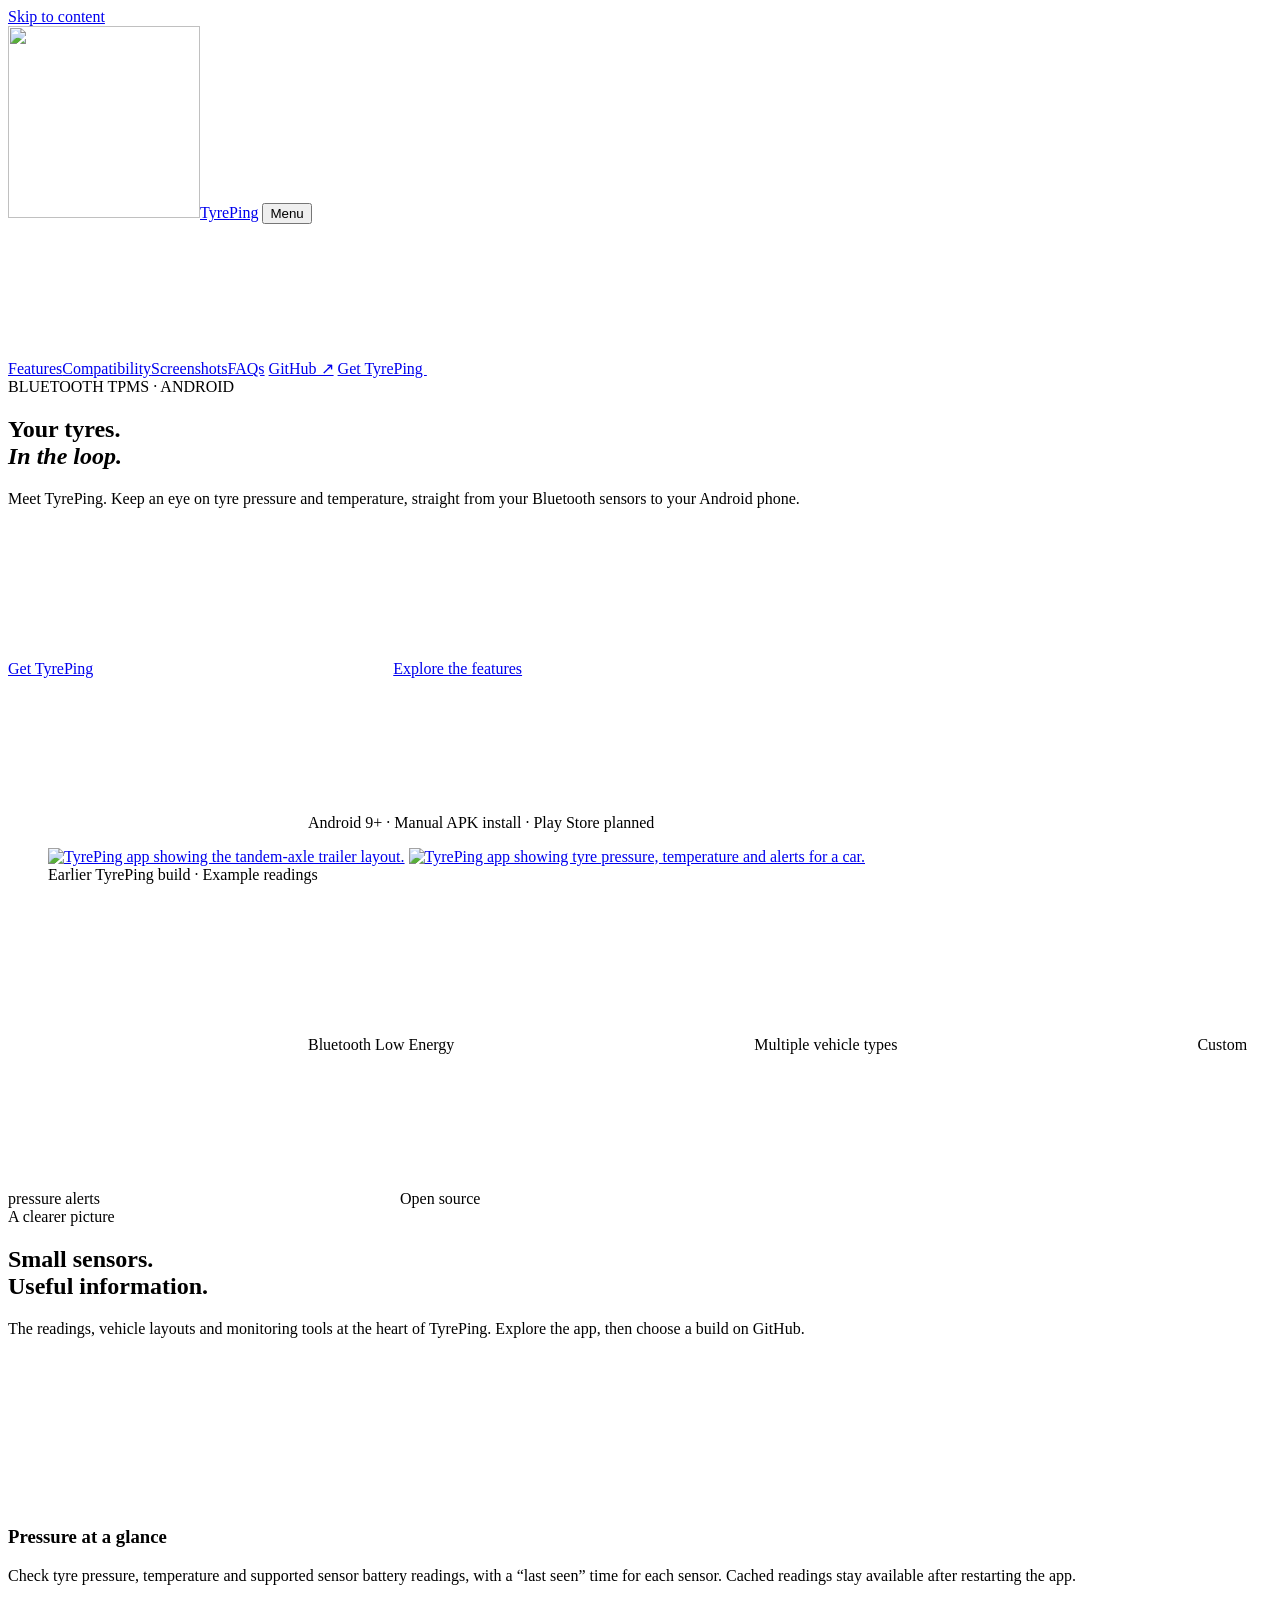
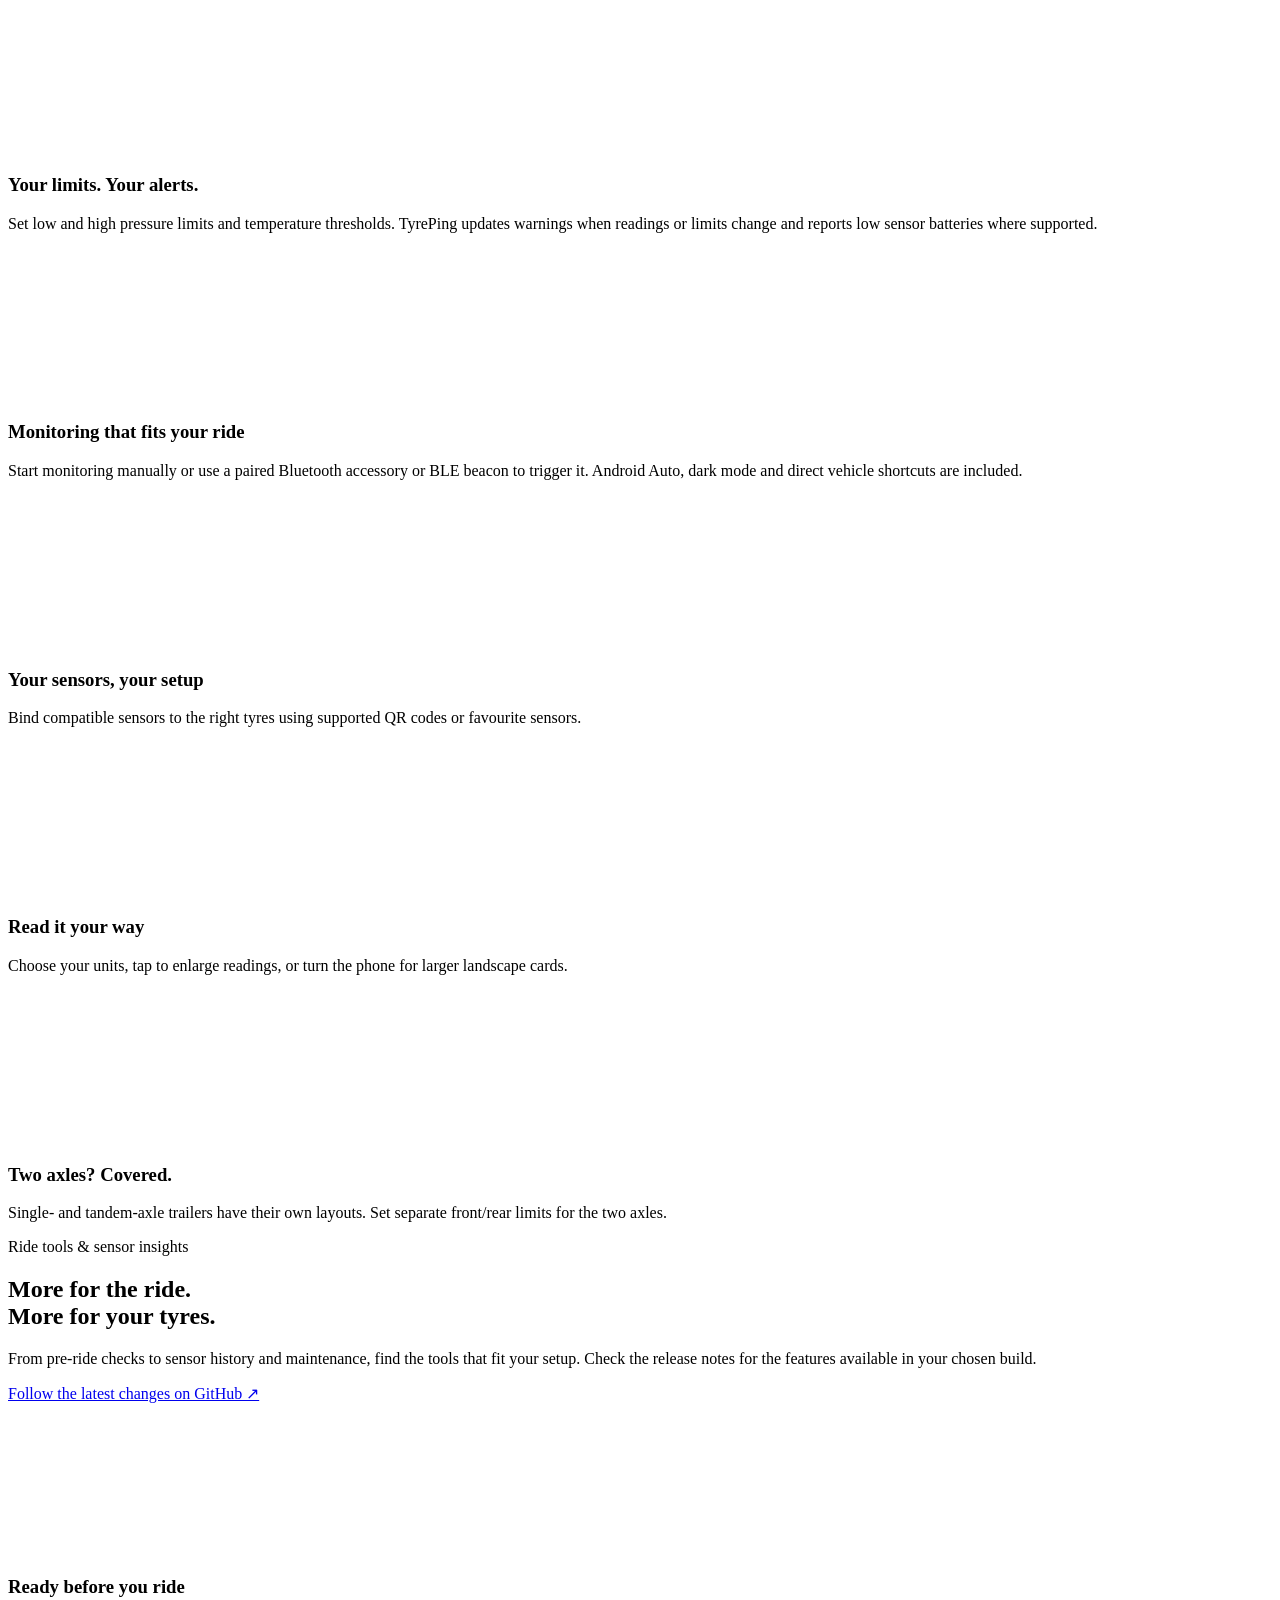
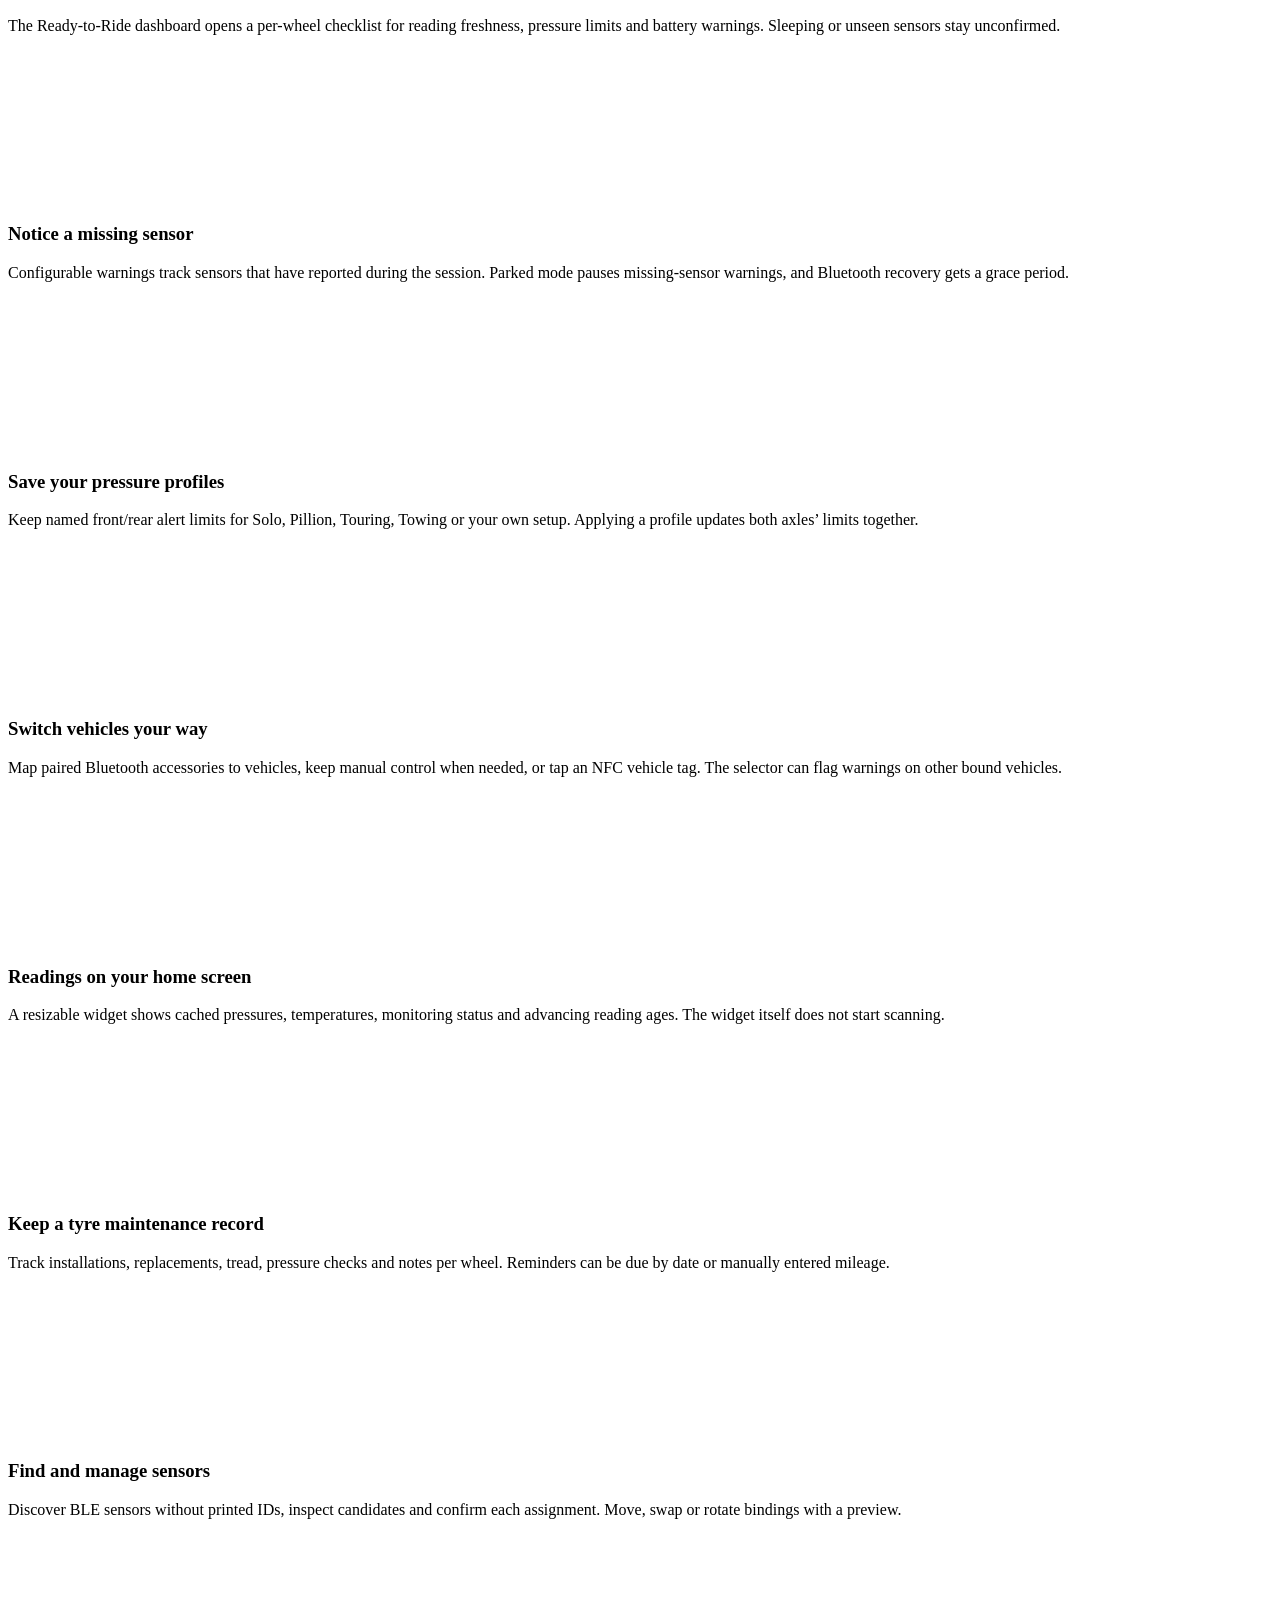
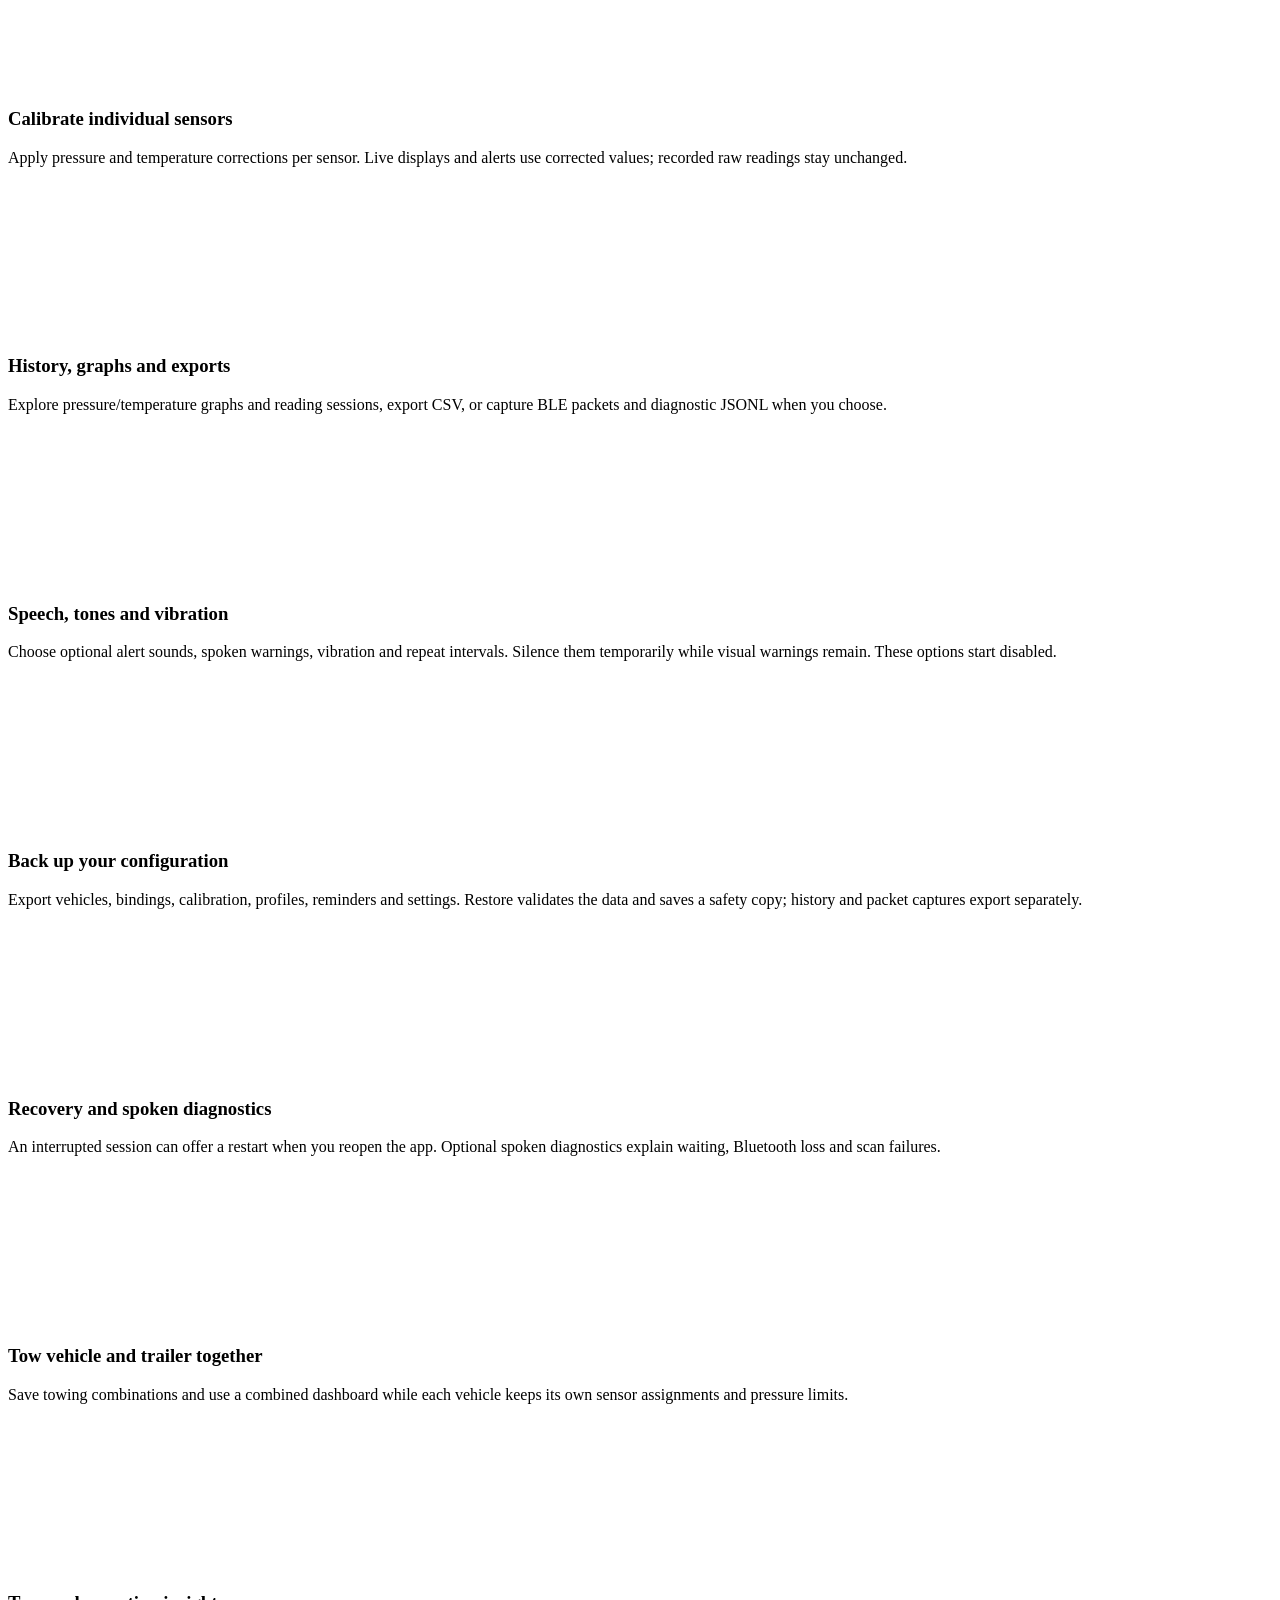
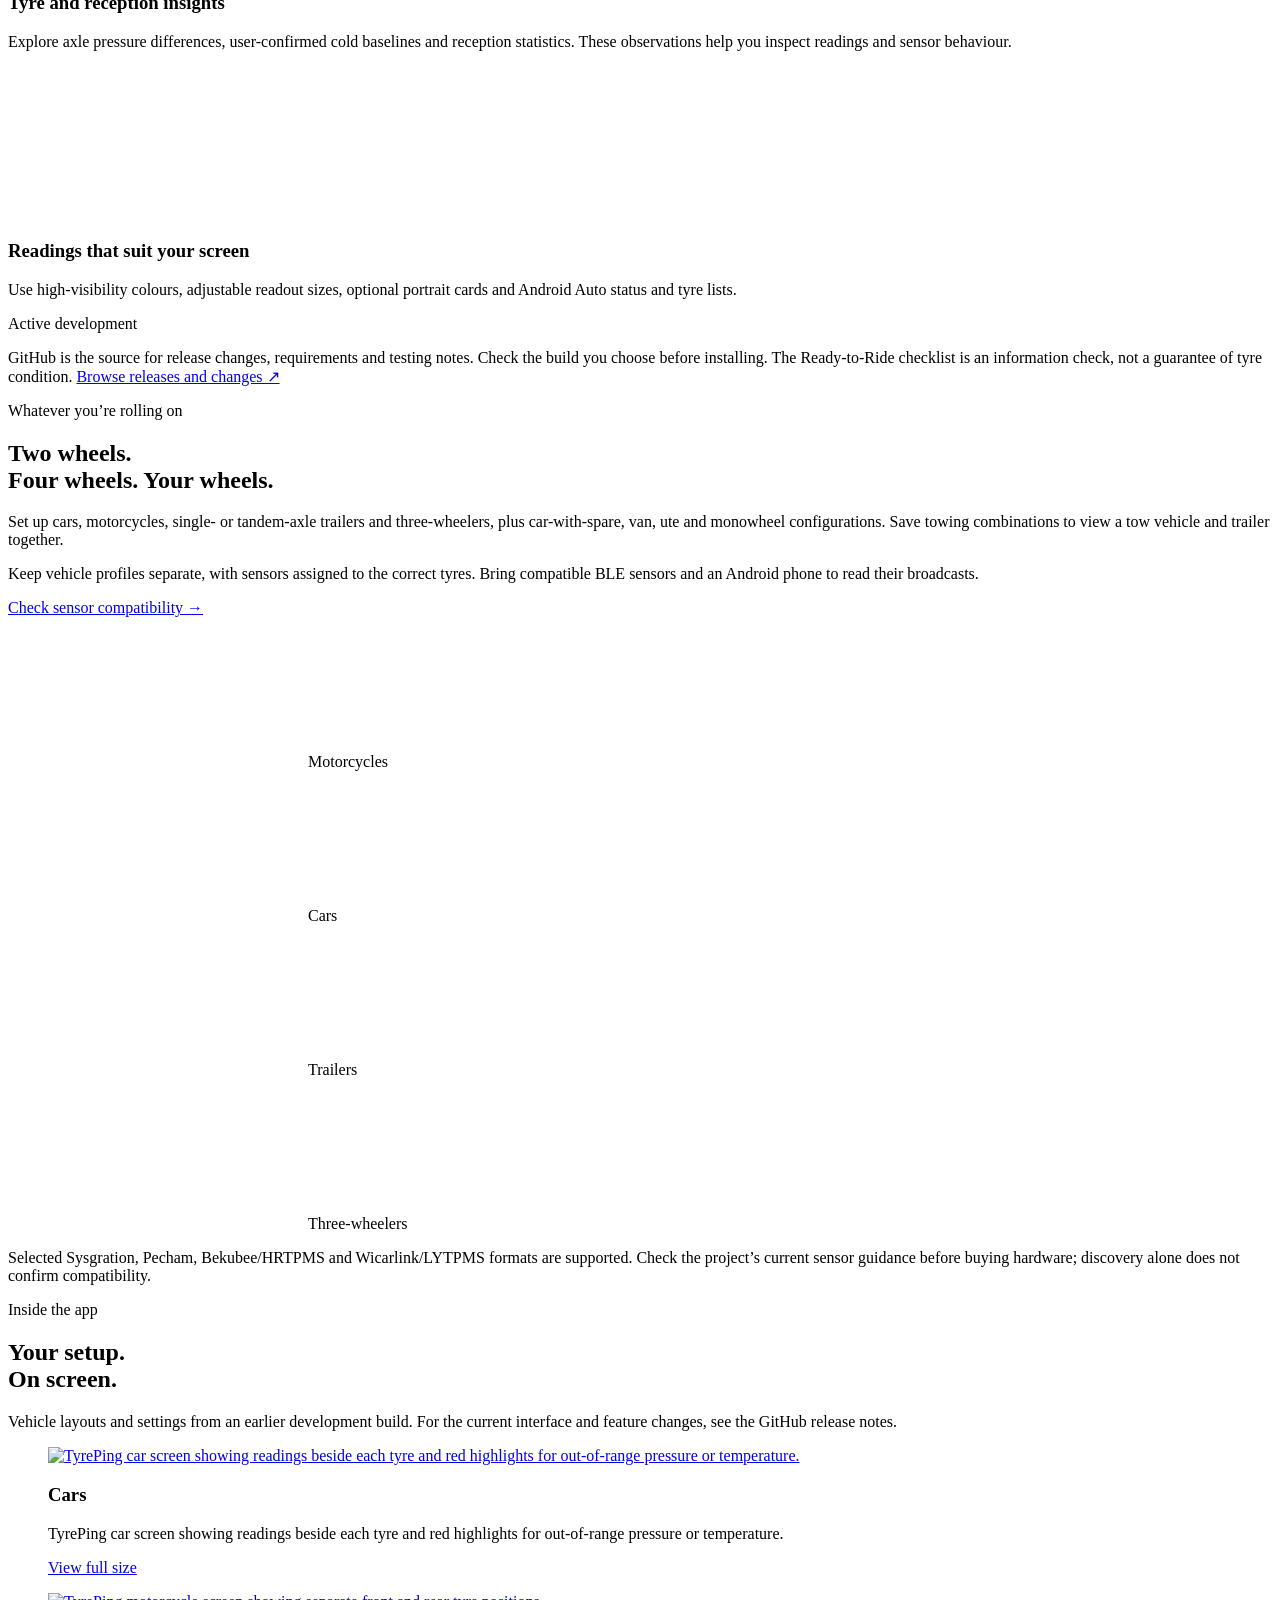
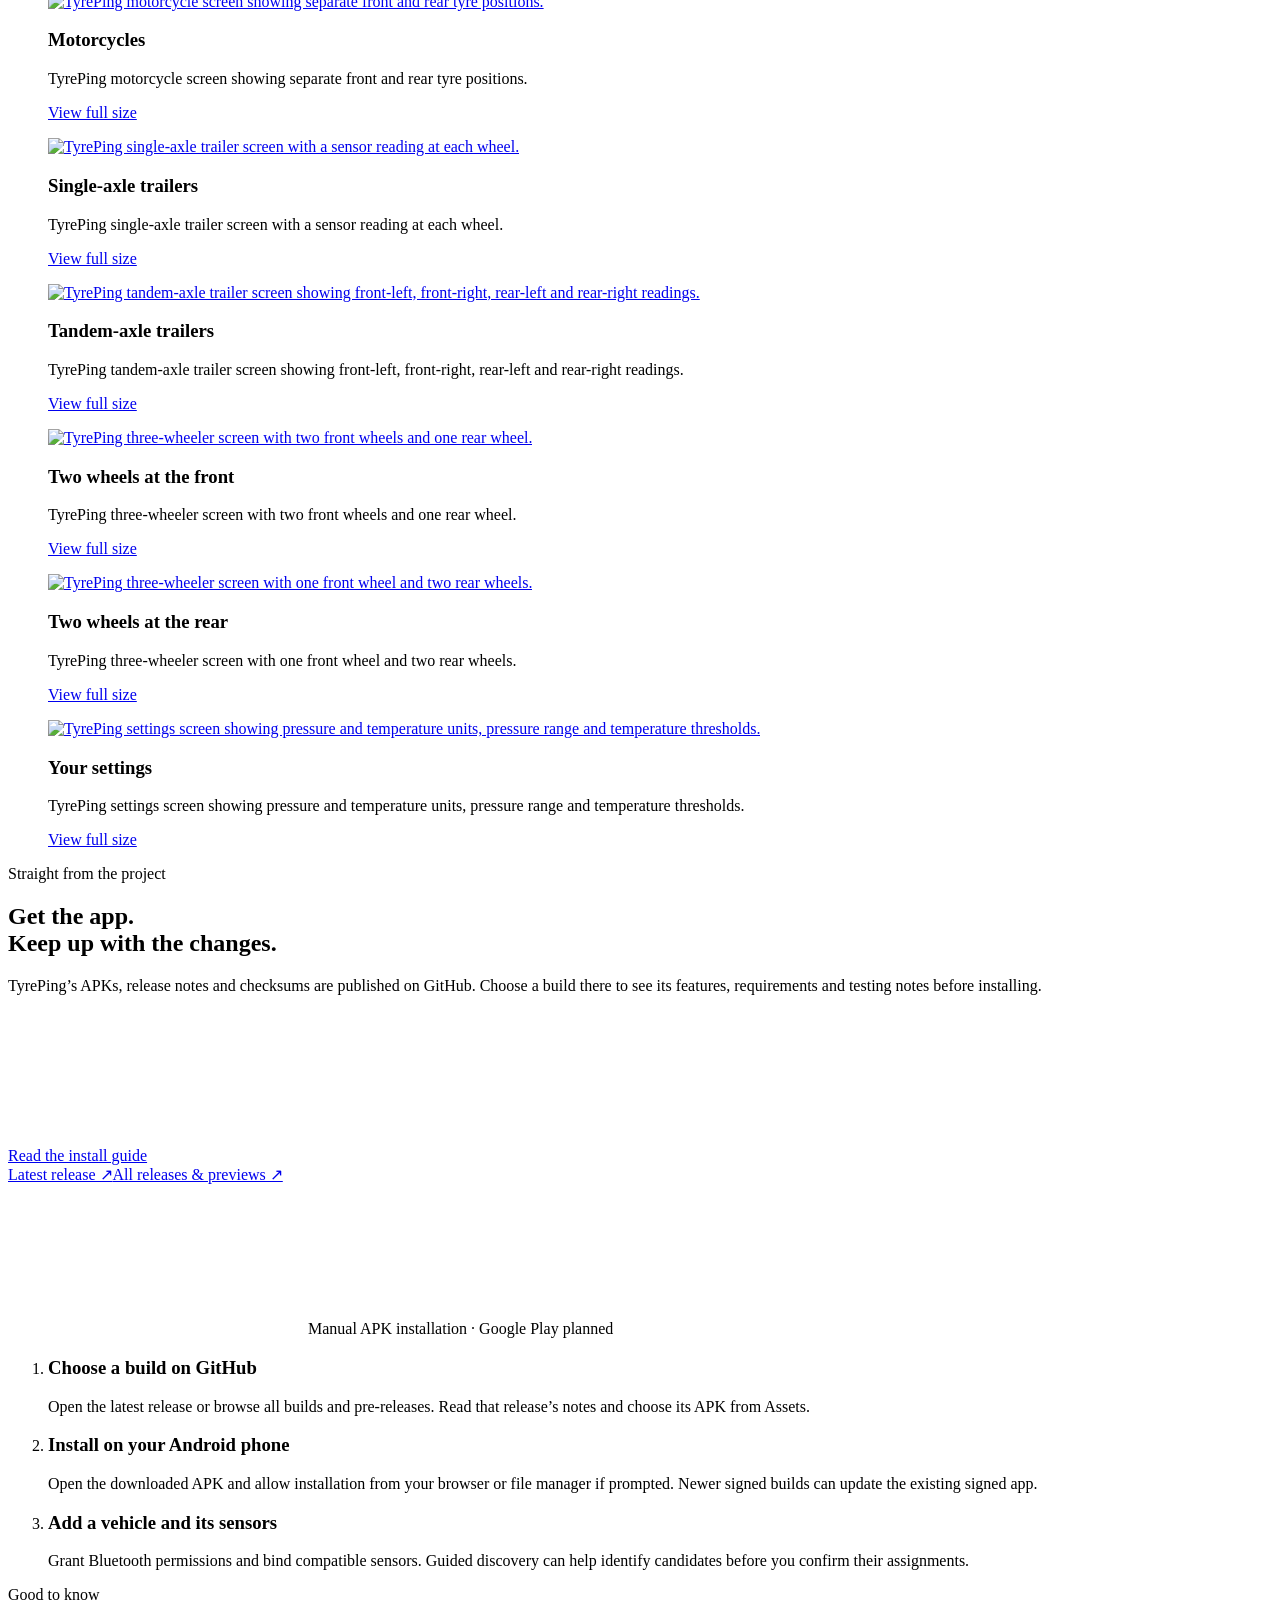
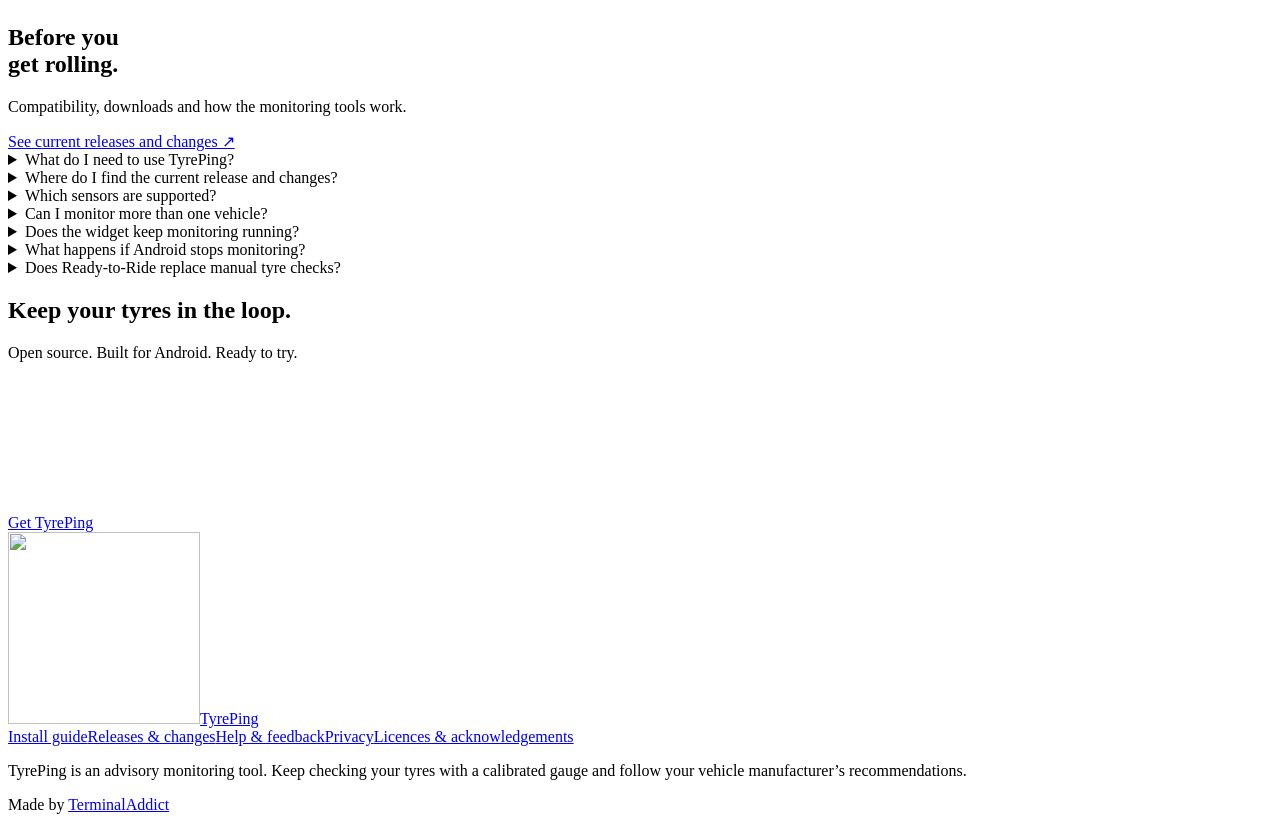
==== commit 28e55fd5: "Use evergreen GitHub release links and version-independent website copy" ====
--- a/public/index.html
+++ b/public/index.html
@@ -4,7 +4,7 @@
   <meta charset="utf-8">
   <meta name="viewport" content="width=device-width, initial-scale=1">
   <title>TyrePing — Bluetooth tyre pressure monitoring for Android</title>
-  <meta name="description" content="Bluetooth tyre pressure monitoring for Android. Explore v0.9.0 preview ride tools, sensor discovery and history, or install the v0.6.0 stable APK.">
+  <meta name="description" content="Bluetooth tyre pressure monitoring for Android, with ride tools, vehicle dashboards, sensor discovery and history. Get current APKs and changes from GitHub.">
   <meta name="robots" content="index, follow, max-image-preview:large">
   <link rel="canonical" href="https://www.tyreping.com/">
   <meta name="theme-color" content="#0758f9">
@@ -12,7 +12,7 @@
   <meta property="og:locale" content="en_NZ">
   <meta property="og:site_name" content="TyrePing">
   <meta property="og:title" content="TyrePing — Bluetooth tyre pressure monitoring for Android">
-  <meta property="og:description" content="Bluetooth tyre pressure monitoring for Android. Explore v0.9.0 preview ride tools, sensor discovery and history, or install the v0.6.0 stable APK.">
+  <meta property="og:description" content="Bluetooth tyre pressure monitoring for Android, with ride tools, vehicle dashboards, sensor discovery and history. Get current APKs and changes from GitHub.">
   <meta property="og:url" content="https://www.tyreping.com/">
   <meta property="og:image" content="https://www.tyreping.com/assets/images/social-card.png">
   <meta property="og:image:width" content="1200">
@@ -20,7 +20,7 @@
   <meta property="og:image:alt" content="TyrePing — Bluetooth tyre pressure monitoring for Android, with the blue TyrePing icon">
   <meta name="twitter:card" content="summary_large_image">
   <meta name="twitter:title" content="TyrePing — Bluetooth tyre pressure monitoring for Android">
-  <meta name="twitter:description" content="Bluetooth tyre pressure monitoring for Android. Explore v0.9.0 preview ride tools, sensor discovery and history, or install the v0.6.0 stable APK.">
+  <meta name="twitter:description" content="Bluetooth tyre pressure monitoring for Android, with ride tools, vehicle dashboards, sensor discovery and history. Get current APKs and changes from GitHub.">
   <meta name="twitter:image" content="https://www.tyreping.com/assets/images/social-card.png">
   <meta name="twitter:image:alt" content="TyrePing — Bluetooth tyre pressure monitoring for Android">
   <link rel="icon" href="/favicon.ico" sizes="16x16 32x32 48x48">
@@ -61,12 +61,11 @@
       "@id": "https://www.tyreping.com/#app",
       "name": "TyrePing",
       "url": "https://www.tyreping.com/",
-      "description": "Android BLE tyre-pressure monitoring with pressure, temperature and supported battery readings. The v0.9.0 preview adds ride tools, sensor discovery, history, calibration and configuration backups.",
+      "description": "Android Bluetooth tyre-pressure monitoring with sensor readings, custom alerts, ride tools, vehicle and towing dashboards, discovery, history and configuration backups.",
       "applicationCategory": "UtilitiesApplication",
-      "operatingSystem": "Android 9 or later",
-      "softwareVersion": "0.9.0",
-      "releaseNotes": "https://github.com/TerminalAddict/TyrePing/releases/tag/v0.9.0",
-      "downloadUrl": "https://github.com/TerminalAddict/TyrePing/releases/download/v0.9.0/TyrePing-v0.9.0.apk",
+      "operatingSystem": "Android",
+      "releaseNotes": "https://github.com/TerminalAddict/TyrePing/releases",
+      "downloadUrl": "https://github.com/TerminalAddict/TyrePing/releases",
       "installUrl": "https://www.tyreping.com/install/",
       "image": "https://www.tyreping.com/assets/images/tyreping-icon.png",
       "softwareRequirements": "Bluetooth Low Energy and compatible BLE tyre-pressure sensors",
@@ -82,11 +81,13 @@
         "Custom pressure and temperature alerts",
         "Multiple vehicle layouts and Android Auto",
         "Manual and automatic ride monitoring",
-        "Ready-to-Ride checklist and missing-sensor warnings (preview)",
-        "Pressure profiles, NFC switching and home-screen widget (preview)",
-        "Tyre maintenance records and reminders (preview)",
-        "Sensor discovery, calibration, history and CSV export (preview)",
-        "Configuration backup and restore (preview)"
+        "Ready-to-Ride checklist and missing-sensor warnings",
+        "Pressure profiles, NFC switching and home-screen widget",
+        "Tyre maintenance records and reminders",
+        "Sensor discovery, calibration, history and CSV export",
+        "Configuration backup and restore",
+        "Combined tow-vehicle and trailer dashboards",
+        "Tyre pressure imbalance, cold baseline and reception insights"
       ],
       "screenshot": [
         {
@@ -149,15 +150,15 @@
           "name": "What do I need to use TyrePing?",
           "acceptedAnswer": {
             "@type": "Answer",
-            "text": "An Android phone running Android 9 or later, Bluetooth Low Energy, and compatible BLE tyre-pressure sensors. Your phone alone cannot measure tyre pressure. NFC hardware is optional and only needed for the preview’s tag-switching feature."
-          }
-        },
-        {
-          "@type": "Question",
-          "name": "Should I install the preview or stable release?",
-          "acceptedAnswer": {
-            "@type": "Answer",
-            "text": "v0.9.0 is the latest preview, with ride tools, sensor discovery, history and backup features. Physical-device validation of the new features remains pending. v0.6.0 is the latest stable release. Both are signed APKs installed manually; TyrePing is not yet published on Google Play."
+            "text": "An Android phone supported by your chosen build, Bluetooth Low Energy and compatible BLE tyre-pressure sensors. Your phone alone cannot measure tyre pressure. NFC hardware is optional and only needed for tag-based vehicle switching."
+          }
+        },
+        {
+          "@type": "Question",
+          "name": "Where do I find the current release and changes?",
+          "acceptedAnswer": {
+            "@type": "Answer",
+            "text": "GitHub releases is the source for APKs, release notes, requirements, checksums and testing notes. Open the Latest release page or browse all releases, including pre-releases and older builds. Check the notes for the build you choose before installing."
           }
         },
         {
@@ -165,7 +166,7 @@
           "name": "Which sensors are supported?",
           "acceptedAnswer": {
             "@type": "Answer",
-            "text": "Selected Sysgration, Pecham, Bekubee/HRTPMS and Wicarlink/LYTPMS advertisement formats are supported. Preview builds can discover unknown devices, but only recognised, verified readings can be assigned. MRD-TY-T05-04 compatibility is still unconfirmed; a matching brand name or wheel label alone is not enough."
+            "text": "Selected Sysgration, Pecham, Bekubee/HRTPMS and Wicarlink/LYTPMS advertisement formats are supported. Discovery can inspect unknown devices, but only recognised, verified readings can be assigned. Compatibility depends on the packet format, not just the brand or wheel labels; check the project documentation for current sensor guidance."
           }
         },
         {
@@ -173,7 +174,7 @@
           "name": "Can I monitor more than one vehicle?",
           "acceptedAnswer": {
             "@type": "Answer",
-            "text": "Yes. Keep separate vehicles and sensor bindings, and choose one vehicle for automatic ride monitoring. The preview adds accessory-based vehicle selection, NFC switching, and warning indicators for other explicitly bound vehicles. Selecting a displayed vehicle and setting a monitoring trigger are separate actions."
+            "text": "Yes. Keep separate vehicles and sensor bindings, use accessory-based vehicle selection or NFC switching, and save tow-vehicle/trailer combinations. Selecting the displayed vehicle and setting an automatic monitoring trigger are separate actions. Feature availability depends on your installed build."
           }
         },
         {
@@ -181,7 +182,7 @@
           "name": "Does the widget keep monitoring running?",
           "acceptedAnswer": {
             "@type": "Answer",
-            "text": "No. The preview widget shows cached readings, monitoring status and reading ages. It updates while the app or service is active and through Android’s periodic widget refresh. Start monitoring in TyrePing; a widget by itself does not start scanning."
+            "text": "No. The widget shows cached readings, monitoring status and reading ages. It updates while the app or service is active and through Android’s periodic widget refresh. Start monitoring in TyrePing; a widget by itself does not start scanning."
           }
         },
         {
@@ -189,7 +190,7 @@
           "name": "What happens if Android stops monitoring?",
           "acceptedAnswer": {
             "@type": "Answer",
-            "text": "In the preview, reopening TyrePing after an interrupted session can offer Restart monitoring or Keep stopped, with an Android exit reason where available. The app cannot notify you while Android has killed it. Bluetooth permissions, battery restrictions and manufacturer background limits still affect monitoring."
+            "text": "Reopening TyrePing after an interrupted session can offer Restart monitoring or Keep stopped, with an Android exit reason where available. The app cannot notify you while Android has killed it. Bluetooth permissions, battery restrictions and manufacturer background limits still affect monitoring."
           }
         },
         {
@@ -197,7 +198,7 @@
           "name": "Does Ready-to-Ride replace manual tyre checks?",
           "acceptedAnswer": {
             "@type": "Answer",
-            "text": "No. The preview checklist summarises freshness, limits and sensor battery warnings; sleeping or unseen sensors are unconfirmed. Keep checking tyres with a calibrated gauge. Experimental pressure-loss detection is disabled by default and has not been validated on a real ride."
+            "text": "No. The checklist summarises reading freshness, limits and sensor battery warnings; sleeping or unseen sensors are unconfirmed. Keep checking tyres with a calibrated gauge and follow manufacturer guidance. Read the release notes for limitations of experimental tools."
           }
         }
       ]
@@ -216,7 +217,7 @@
 <a href="/install/" class="button small">Get TyrePing <svg aria-hidden="true"><use href="/assets/icons.svg#arrow"></use></svg></a>
 </nav></div></header><main id="main">
 <section class="hero" aria-labelledby="hero-title"><div class="wrap">
-<div class="hero-grid"><div class="hero-copy"><span class="release-pill">v0.9.0 PREVIEW · ANDROID</span><h1 id="hero-title">Your tyres.<br><em>In the loop.</em></h1><p>Meet TyrePing. Keep an eye on tyre pressure and temperature, straight from your Bluetooth sensors to your Android phone.</p><div class="hero-actions"><a class="button " href="/install/">Get TyrePing<svg aria-hidden="true"><use href="/assets/icons.svg#download"></use></svg></a><a class="button secondary" href="#features">Explore the features<svg aria-hidden="true"><use href="/assets/icons.svg#arrow"></use></svg></a></div><div class="hero-note"><svg aria-hidden="true"><use href="/assets/icons.svg#phone"></use></svg>Android 9+ · Manual APK install · Play Store planned</div></div><figure class="app-preview" aria-label="TyrePing Android app screenshots">
+<div class="hero-grid"><div class="hero-copy"><span class="release-pill">BLUETOOTH TPMS · ANDROID</span><h1 id="hero-title">Your tyres.<br><em>In the loop.</em></h1><p>Meet TyrePing. Keep an eye on tyre pressure and temperature, straight from your Bluetooth sensors to your Android phone.</p><div class="hero-actions"><a class="button " href="/install/">Get TyrePing<svg aria-hidden="true"><use href="/assets/icons.svg#download"></use></svg></a><a class="button secondary" href="#features">Explore the features<svg aria-hidden="true"><use href="/assets/icons.svg#arrow"></use></svg></a></div><div class="hero-note"><svg aria-hidden="true"><use href="/assets/icons.svg#phone"></use></svg>Android 9+ · Manual APK install · Play Store planned</div></div><figure class="app-preview" aria-label="TyrePing Android app screenshots">
  <div class="app-preview-orbit" aria-hidden="true"></div>
  <a class="preview-phone preview-phone-back" href="/assets/images/screenshots/double-trailer-1080.webp" data-screenshot="capture-double-trailer" aria-label="Enlarge tandem-axle trailer screenshot"><img src="/assets/images/screenshots/double-trailer-540.webp" srcset="/assets/images/screenshots/double-trailer-540.webp 540w, /assets/images/screenshots/double-trailer-1080.webp 1080w" sizes="(max-width: 760px) 220px, 250px" width="1080" height="2109" alt="TyrePing app showing the tandem-axle trailer layout." fetchpriority="high" loading="eager" decoding="async"></a>
  <a class="preview-phone preview-phone-front" href="/assets/images/screenshots/car-1080.webp" data-screenshot="capture-car" aria-label="Enlarge car screenshot"><img src="/assets/images/screenshots/car-540.webp" srcset="/assets/images/screenshots/car-540.webp 540w, /assets/images/screenshots/car-1080.webp 1080w" sizes="(max-width: 760px) 220px, 250px" width="1080" height="2109" alt="TyrePing app showing tyre pressure, temperature and alerts for a car." fetchpriority="high" loading="eager" decoding="async"></a>
@@ -224,27 +225,27 @@
 </figure></div>
 <div class="quick-facts"><span><svg aria-hidden="true"><use href="/assets/icons.svg#bluetooth"></use></svg>Bluetooth Low Energy</span><span><svg aria-hidden="true"><use href="/assets/icons.svg#car"></use></svg>Multiple vehicle types</span><span><svg aria-hidden="true"><use href="/assets/icons.svg#bell"></use></svg>Custom pressure alerts</span><span><svg aria-hidden="true"><use href="/assets/icons.svg#code"></use></svg>Open source</span></div>
 </div></section>
-<section id="features" class="section" aria-labelledby="features-title"><div class="wrap"><div class="section-header"><div><span class="eyebrow">A clearer picture</span><h2 id="features-title">Small sensors.<br>Useful information.</h2></div><p>The readings, vehicle layouts and monitoring tools at the heart of TyrePing, with more to explore in the latest preview.</p></div><div class="features-grid">
+<section id="features" class="section" aria-labelledby="features-title"><div class="wrap"><div class="section-header"><div><span class="eyebrow">A clearer picture</span><h2 id="features-title">Small sensors.<br>Useful information.</h2></div><p>The readings, vehicle layouts and monitoring tools at the heart of TyrePing. Explore the app, then choose a build on GitHub.</p></div><div class="features-grid">
 <article class="feature-card"><div class="feature-icon"><svg aria-hidden="true"><use href="/assets/icons.svg#gauge"></use></svg></div><h3>Pressure at a glance</h3><p>Check tyre pressure, temperature and supported sensor battery readings, with a “last seen” time for each sensor. Cached readings stay available after restarting the app.</p></article>
 <article class="feature-card"><div class="feature-icon"><svg aria-hidden="true"><use href="/assets/icons.svg#bell"></use></svg></div><h3>Your limits. Your alerts.</h3><p>Set low and high pressure limits and temperature thresholds. TyrePing updates warnings when readings or limits change and reports low sensor batteries where supported.</p></article>
 <article class="feature-card"><div class="feature-icon"><svg aria-hidden="true"><use href="/assets/icons.svg#bluetooth"></use></svg></div><h3>Monitoring that fits your ride</h3><p>Start monitoring manually or use a paired Bluetooth accessory or BLE beacon to trigger it. Android Auto, dark mode and direct vehicle shortcuts are included.</p></article></div><div class="detail-row"><div class="detail-item"><svg aria-hidden="true"><use href="/assets/icons.svg#qr"></use></svg><div><h3>Your sensors, your setup</h3><p>Bind compatible sensors to the right tyres using supported QR codes or favourite sensors.</p></div></div><div class="detail-item"><svg aria-hidden="true"><use href="/assets/icons.svg#thermometer"></use></svg><div><h3>Read it your way</h3><p>Choose your units, tap to enlarge readings, or turn the phone for larger landscape cards.</p></div></div><div class="detail-item"><svg aria-hidden="true"><use href="/assets/icons.svg#trailer"></use></svg><div><h3>Two axles? Covered.</h3><p>Single- and tandem-axle trailers have their own layouts. Set separate front/rear limits for the two axles.</p></div></div></div></div></section>
 <section id="ride-tools" class="section release-section" aria-labelledby="ride-tools-title"><div class="wrap">
-<div class="section-header"><div><span class="eyebrow">New in v0.9.0 · Preview</span><h2 id="ride-tools-title">More for the ride.<br>More for your tyres.</h2></div><div class="release-intro"><p>The latest preview adds ride tools to the discovery, history and backup features introduced in v0.7 and v0.8.</p><a class="inline-link" href="https://github.com/TerminalAddict/TyrePing/releases/tag/v0.9.0">Read the v0.9.0 release notes ↗</a></div></div>
+<div class="section-header"><div><span class="eyebrow">Ride tools &amp; sensor insights</span><h2 id="ride-tools-title">More for the ride.<br>More for your tyres.</h2></div><div class="release-intro"><p>From pre-ride checks to sensor history and maintenance, find the tools that fit your setup. Check the release notes for the features available in your chosen build.</p><a class="inline-link" href="https://github.com/TerminalAddict/TyrePing/releases">Follow the latest changes on GitHub ↗</a></div></div>
 <div class="ride-tools-grid"><article class="feature-card"><div class="feature-icon"><svg aria-hidden="true"><use href="/assets/icons.svg#check"></use></svg></div><h3>Ready before you ride</h3><p>The Ready-to-Ride dashboard opens a per-wheel checklist for reading freshness, pressure limits and battery warnings. Sleeping or unseen sensors stay unconfirmed.</p></article><article class="feature-card"><div class="feature-icon"><svg aria-hidden="true"><use href="/assets/icons.svg#bell"></use></svg></div><h3>Notice a missing sensor</h3><p>Configurable warnings track sensors that have reported during the session. Parked mode pauses missing-sensor warnings, and Bluetooth recovery gets a grace period.</p></article><article class="feature-card"><div class="feature-icon"><svg aria-hidden="true"><use href="/assets/icons.svg#gauge"></use></svg></div><h3>Save your pressure profiles</h3><p>Keep named front/rear alert limits for Solo, Pillion, Touring, Towing or your own setup. Applying a profile updates both axles’ limits together.</p></article><article class="feature-card"><div class="feature-icon"><svg aria-hidden="true"><use href="/assets/icons.svg#bluetooth"></use></svg></div><h3>Switch vehicles your way</h3><p>Map paired Bluetooth accessories to vehicles, keep manual control when needed, or tap an NFC vehicle tag. The selector can flag warnings on other bound vehicles.</p></article><article class="feature-card"><div class="feature-icon"><svg aria-hidden="true"><use href="/assets/icons.svg#phone"></use></svg></div><h3>Readings on your home screen</h3><p>A resizable widget shows cached pressures, temperatures, monitoring status and advancing reading ages. The widget itself does not start scanning.</p></article><article class="feature-card"><div class="feature-icon"><svg aria-hidden="true"><use href="/assets/ride-tools-icons.svg#maintenance"></use></svg></div><h3>Keep a tyre maintenance record</h3><p>Track installations, replacements, tread, pressure checks and notes per wheel. Reminders can be due by date or manually entered mileage.</p></article></div>
-<div class="preview-extras"><div class="detail-item"><svg aria-hidden="true"><use href="/assets/icons.svg#qr"></use></svg><div><h3>Find and manage sensors</h3><p>Discover BLE sensors without printed IDs, inspect candidates and confirm each assignment. Move, swap or rotate bindings with a preview.</p></div></div><div class="detail-item"><svg aria-hidden="true"><use href="/assets/icons.svg#thermometer"></use></svg><div><h3>Calibrate individual sensors</h3><p>Apply pressure and temperature corrections per sensor. Live displays and alerts use corrected values; recorded raw readings stay unchanged.</p></div></div><div class="detail-item"><svg aria-hidden="true"><use href="/assets/ride-tools-icons.svg#history"></use></svg><div><h3>History, graphs and exports</h3><p>Explore pressure/temperature graphs and reading sessions, export CSV, or capture BLE packets and diagnostic JSONL when you choose.</p></div></div><div class="detail-item"><svg aria-hidden="true"><use href="/assets/icons.svg#bell"></use></svg><div><h3>Speech, tones and vibration</h3><p>Choose optional alert sounds, spoken warnings, vibration and repeat intervals. Silence them temporarily while visual warnings remain. These options start disabled.</p></div></div><div class="detail-item"><svg aria-hidden="true"><use href="/assets/ride-tools-icons.svg#backup"></use></svg><div><h3>Back up your configuration</h3><p>Export vehicles, bindings, calibration, profiles, reminders and settings. Restore validates the data and saves a safety copy; history and packet captures export separately.</p></div></div><div class="detail-item"><svg aria-hidden="true"><use href="/assets/icons.svg#bluetooth"></use></svg><div><h3>Recovery and spoken diagnostics</h3><p>An interrupted session can offer a restart when you reopen the app. Optional spoken diagnostics explain waiting, Bluetooth loss and scan failures.</p></div></div></div>
-<div class="preview-status"><span class="preview-tag">Preview release</span><p>v0.9.0 is available for testing. Physical-device, sensor, NFC, widget and background-behaviour checks remain pending. The Ready-to-Ride checklist is an information check, not a guarantee of tyre condition. Prefer the stable build? <a href="https://github.com/TerminalAddict/TyrePing/releases/tag/v0.6.0">Get v0.6.0</a>.</p></div>
+<div class="feature-extras"><div class="detail-item"><svg aria-hidden="true"><use href="/assets/icons.svg#qr"></use></svg><div><h3>Find and manage sensors</h3><p>Discover BLE sensors without printed IDs, inspect candidates and confirm each assignment. Move, swap or rotate bindings with a preview.</p></div></div><div class="detail-item"><svg aria-hidden="true"><use href="/assets/icons.svg#thermometer"></use></svg><div><h3>Calibrate individual sensors</h3><p>Apply pressure and temperature corrections per sensor. Live displays and alerts use corrected values; recorded raw readings stay unchanged.</p></div></div><div class="detail-item"><svg aria-hidden="true"><use href="/assets/ride-tools-icons.svg#history"></use></svg><div><h3>History, graphs and exports</h3><p>Explore pressure/temperature graphs and reading sessions, export CSV, or capture BLE packets and diagnostic JSONL when you choose.</p></div></div><div class="detail-item"><svg aria-hidden="true"><use href="/assets/icons.svg#bell"></use></svg><div><h3>Speech, tones and vibration</h3><p>Choose optional alert sounds, spoken warnings, vibration and repeat intervals. Silence them temporarily while visual warnings remain. These options start disabled.</p></div></div><div class="detail-item"><svg aria-hidden="true"><use href="/assets/ride-tools-icons.svg#backup"></use></svg><div><h3>Back up your configuration</h3><p>Export vehicles, bindings, calibration, profiles, reminders and settings. Restore validates the data and saves a safety copy; history and packet captures export separately.</p></div></div><div class="detail-item"><svg aria-hidden="true"><use href="/assets/icons.svg#bluetooth"></use></svg><div><h3>Recovery and spoken diagnostics</h3><p>An interrupted session can offer a restart when you reopen the app. Optional spoken diagnostics explain waiting, Bluetooth loss and scan failures.</p></div></div></div>
+<div class="feature-extras additional-tools"><div class="detail-item"><svg aria-hidden="true"><use href="/assets/icons.svg#trailer"></use></svg><div><h3>Tow vehicle and trailer together</h3><p>Save towing combinations and use a combined dashboard while each vehicle keeps its own sensor assignments and pressure limits.</p></div></div><div class="detail-item"><svg aria-hidden="true"><use href="/assets/icons.svg#gauge"></use></svg><div><h3>Tyre and reception insights</h3><p>Explore axle pressure differences, user-confirmed cold baselines and reception statistics. These observations help you inspect readings and sensor behaviour.</p></div></div><div class="detail-item"><svg aria-hidden="true"><use href="/assets/icons.svg#phone"></use></svg><div><h3>Readings that suit your screen</h3><p>Use high-visibility colours, adjustable readout sizes, optional portrait cards and Android Auto status and tyre lists.</p></div></div></div><div class="build-status"><span class="build-tag">Active development</span><p>GitHub is the source for release changes, requirements and testing notes. Check the build you choose before installing. The Ready-to-Ride checklist is an information check, not a guarantee of tyre condition. <a href="https://github.com/TerminalAddict/TyrePing/releases">Browse releases and changes ↗</a></p></div>
 </div></section>
-<section id="compatibility" class="compatibility" aria-labelledby="compat-title"><div class="wrap compat-grid"><div class="compat-copy"><span class="eyebrow">Whatever you’re rolling on</span><h2 id="compat-title">Two wheels.<br>Four wheels. Your wheels.</h2><p>Set up cars, motorcycles, single- or tandem-axle trailers and three-wheelers. The v0.9.0 preview also includes car-with-spare, van, ute and monowheel configurations.</p><p>Keep vehicle profiles separate, with sensors assigned to the correct tyres. Bring compatible BLE sensors and an Android phone to read their broadcasts.</p><a class="inline-link" href="/install/#compatibility">Check sensor compatibility →</a></div><div><div class="vehicle-list"><div class="vehicle-tile"><svg aria-hidden="true"><use href="/assets/icons.svg#motorcycle"></use></svg>Motorcycles</div><div class="vehicle-tile"><svg aria-hidden="true"><use href="/assets/icons.svg#car"></use></svg>Cars</div><div class="vehicle-tile"><svg aria-hidden="true"><use href="/assets/icons.svg#trailer"></use></svg>Trailers</div><div class="vehicle-tile"><svg aria-hidden="true"><use href="/assets/icons.svg#threewheeler"></use></svg>Three-wheelers</div></div><p class="compat-note">Selected Sysgration, Pecham, Bekubee/HRTPMS and Wicarlink/LYTPMS formats are supported. Discovery can show unknown devices; it does not make every BLE sensor compatible.</p></div></div></section>
+<section id="compatibility" class="compatibility" aria-labelledby="compat-title"><div class="wrap compat-grid"><div class="compat-copy"><span class="eyebrow">Whatever you’re rolling on</span><h2 id="compat-title">Two wheels.<br>Four wheels. Your wheels.</h2><p>Set up cars, motorcycles, single- or tandem-axle trailers and three-wheelers, plus car-with-spare, van, ute and monowheel configurations. Save towing combinations to view a tow vehicle and trailer together.</p><p>Keep vehicle profiles separate, with sensors assigned to the correct tyres. Bring compatible BLE sensors and an Android phone to read their broadcasts.</p><a class="inline-link" href="/install/#compatibility">Check sensor compatibility →</a></div><div><div class="vehicle-list"><div class="vehicle-tile"><svg aria-hidden="true"><use href="/assets/icons.svg#motorcycle"></use></svg>Motorcycles</div><div class="vehicle-tile"><svg aria-hidden="true"><use href="/assets/icons.svg#car"></use></svg>Cars</div><div class="vehicle-tile"><svg aria-hidden="true"><use href="/assets/icons.svg#trailer"></use></svg>Trailers</div><div class="vehicle-tile"><svg aria-hidden="true"><use href="/assets/icons.svg#threewheeler"></use></svg>Three-wheelers</div></div><p class="compat-note">Selected Sysgration, Pecham, Bekubee/HRTPMS and Wicarlink/LYTPMS formats are supported. Check the project’s current sensor guidance before buying hardware; discovery alone does not confirm compatibility.</p></div></div></section>
 <section id="screenshots" class="section screenshots-section" aria-labelledby="screenshots-title"><div class="wrap">
- <div class="section-header"><div><span class="eyebrow">Inside the app</span><h2 id="screenshots-title">Your setup.<br>On screen.</h2></div><p>Vehicle layouts and settings from an earlier development build. The latest preview adds the ride tools described above.</p></div>
+ <div class="section-header"><div><span class="eyebrow">Inside the app</span><h2 id="screenshots-title">Your setup.<br>On screen.</h2></div><p>Vehicle layouts and settings from an earlier development build. For the current interface and feature changes, see the GitHub release notes.</p></div>
  <div class="screenshot-browser">
   <div class="screenshot-stage"><figure class="app-capture" id="capture-car" aria-labelledby="capture-car-title"><a class="capture-image" href="/assets/images/screenshots/car-1080.webp" aria-label="Open full-size cars screenshot"><img src="/assets/images/screenshots/car-540.webp" srcset="/assets/images/screenshots/car-540.webp 540w, /assets/images/screenshots/car-1080.webp 1080w" sizes="(max-width: 760px) 230px, 280px" width="1080" height="2109" alt="TyrePing car screen showing readings beside each tyre and red highlights for out-of-range pressure or temperature." loading="lazy" decoding="async"></a><figcaption><h3 id="capture-car-title">Cars</h3><p>TyrePing car screen showing readings beside each tyre and red highlights for out-of-range pressure or temperature.</p><a class="capture-full" href="/assets/images/screenshots/car-1080.webp">View full size</a></figcaption></figure><figure class="app-capture" id="capture-motorcycle" aria-labelledby="capture-motorcycle-title"><a class="capture-image" href="/assets/images/screenshots/motorcycle-1080.webp" aria-label="Open full-size motorcycles screenshot"><img src="/assets/images/screenshots/motorcycle-540.webp" srcset="/assets/images/screenshots/motorcycle-540.webp 540w, /assets/images/screenshots/motorcycle-1080.webp 1080w" sizes="(max-width: 760px) 230px, 280px" width="1080" height="2109" alt="TyrePing motorcycle screen showing separate front and rear tyre positions." loading="lazy" decoding="async"></a><figcaption><h3 id="capture-motorcycle-title">Motorcycles</h3><p>TyrePing motorcycle screen showing separate front and rear tyre positions.</p><a class="capture-full" href="/assets/images/screenshots/motorcycle-1080.webp">View full size</a></figcaption></figure><figure class="app-capture" id="capture-single-trailer" aria-labelledby="capture-single-trailer-title"><a class="capture-image" href="/assets/images/screenshots/single-trailer-1080.webp" aria-label="Open full-size single-axle trailers screenshot"><img src="/assets/images/screenshots/single-trailer-540.webp" srcset="/assets/images/screenshots/single-trailer-540.webp 540w, /assets/images/screenshots/single-trailer-1080.webp 1080w" sizes="(max-width: 760px) 230px, 280px" width="1080" height="2109" alt="TyrePing single-axle trailer screen with a sensor reading at each wheel." loading="lazy" decoding="async"></a><figcaption><h3 id="capture-single-trailer-title">Single-axle trailers</h3><p>TyrePing single-axle trailer screen with a sensor reading at each wheel.</p><a class="capture-full" href="/assets/images/screenshots/single-trailer-1080.webp">View full size</a></figcaption></figure><figure class="app-capture" id="capture-double-trailer" aria-labelledby="capture-double-trailer-title"><a class="capture-image" href="/assets/images/screenshots/double-trailer-1080.webp" aria-label="Open full-size tandem-axle trailers screenshot"><img src="/assets/images/screenshots/double-trailer-540.webp" srcset="/assets/images/screenshots/double-trailer-540.webp 540w, /assets/images/screenshots/double-trailer-1080.webp 1080w" sizes="(max-width: 760px) 230px, 280px" width="1080" height="2109" alt="TyrePing tandem-axle trailer screen showing front-left, front-right, rear-left and rear-right readings." loading="lazy" decoding="async"></a><figcaption><h3 id="capture-double-trailer-title">Tandem-axle trailers</h3><p>TyrePing tandem-axle trailer screen showing front-left, front-right, rear-left and rear-right readings.</p><a class="capture-full" href="/assets/images/screenshots/double-trailer-1080.webp">View full size</a></figcaption></figure><figure class="app-capture" id="capture-three-wheeler-front" aria-labelledby="capture-three-wheeler-front-title"><a class="capture-image" href="/assets/images/screenshots/three-wheeler-front-1080.webp" aria-label="Open full-size two wheels at the front screenshot"><img src="/assets/images/screenshots/three-wheeler-front-540.webp" srcset="/assets/images/screenshots/three-wheeler-front-540.webp 540w, /assets/images/screenshots/three-wheeler-front-1080.webp 1080w" sizes="(max-width: 760px) 230px, 280px" width="1080" height="2109" alt="TyrePing three-wheeler screen with two front wheels and one rear wheel." loading="lazy" decoding="async"></a><figcaption><h3 id="capture-three-wheeler-front-title">Two wheels at the front</h3><p>TyrePing three-wheeler screen with two front wheels and one rear wheel.</p><a class="capture-full" href="/assets/images/screenshots/three-wheeler-front-1080.webp">View full size</a></figcaption></figure><figure class="app-capture" id="capture-three-wheeler-rear" aria-labelledby="capture-three-wheeler-rear-title"><a class="capture-image" href="/assets/images/screenshots/three-wheeler-rear-1080.webp" aria-label="Open full-size two wheels at the rear screenshot"><img src="/assets/images/screenshots/three-wheeler-rear-540.webp" srcset="/assets/images/screenshots/three-wheeler-rear-540.webp 540w, /assets/images/screenshots/three-wheeler-rear-1080.webp 1080w" sizes="(max-width: 760px) 230px, 280px" width="1080" height="2109" alt="TyrePing three-wheeler screen with one front wheel and two rear wheels." loading="lazy" decoding="async"></a><figcaption><h3 id="capture-three-wheeler-rear-title">Two wheels at the rear</h3><p>TyrePing three-wheeler screen with one front wheel and two rear wheels.</p><a class="capture-full" href="/assets/images/screenshots/three-wheeler-rear-1080.webp">View full size</a></figcaption></figure><figure class="app-capture" id="capture-settings" aria-labelledby="capture-settings-title"><a class="capture-image" href="/assets/images/screenshots/settings-1080.webp" aria-label="Open full-size your settings screenshot"><img src="/assets/images/screenshots/settings-540.webp" srcset="/assets/images/screenshots/settings-540.webp 540w, /assets/images/screenshots/settings-1080.webp 1080w" sizes="(max-width: 760px) 230px, 280px" width="1080" height="2109" alt="TyrePing settings screen showing pressure and temperature units, pressure range and temperature thresholds." loading="lazy" decoding="async"></a><figcaption><h3 id="capture-settings-title">Your settings</h3><p>TyrePing settings screen showing pressure and temperature units, pressure range and temperature thresholds.</p><a class="capture-full" href="/assets/images/screenshots/settings-1080.webp">View full size</a></figcaption></figure></div>
   <div class="screenshot-controls" hidden><div class="screenshot-choices" role="group" aria-label="Choose an app screenshot"><button type="button" class="screenshot-choice" aria-pressed="true" aria-controls="capture-car" data-capture="capture-car"><span class="capture-number" aria-hidden="true">01</span><span><strong>Cars</strong><span>Four-wheel readings</span></span><svg aria-hidden="true"><use href="/assets/icons.svg#arrow"></use></svg></button><button type="button" class="screenshot-choice" aria-pressed="false" aria-controls="capture-motorcycle" data-capture="capture-motorcycle"><span class="capture-number" aria-hidden="true">02</span><span><strong>Motorcycles</strong><span>Front and rear tyres</span></span><svg aria-hidden="true"><use href="/assets/icons.svg#arrow"></use></svg></button><button type="button" class="screenshot-choice" aria-pressed="false" aria-controls="capture-single-trailer" data-capture="capture-single-trailer"><span class="capture-number" aria-hidden="true">03</span><span><strong>Single-axle trailers</strong><span>Two tyres, one view</span></span><svg aria-hidden="true"><use href="/assets/icons.svg#arrow"></use></svg></button><button type="button" class="screenshot-choice" aria-pressed="false" aria-controls="capture-double-trailer" data-capture="capture-double-trailer"><span class="capture-number" aria-hidden="true">04</span><span><strong>Tandem-axle trailers</strong><span>All four trailer tyres</span></span><svg aria-hidden="true"><use href="/assets/icons.svg#arrow"></use></svg></button><button type="button" class="screenshot-choice" aria-pressed="false" aria-controls="capture-three-wheeler-front" data-capture="capture-three-wheeler-front"><span class="capture-number" aria-hidden="true">05</span><span><strong>Two wheels at the front</strong><span>A three-wheel layout</span></span><svg aria-hidden="true"><use href="/assets/icons.svg#arrow"></use></svg></button><button type="button" class="screenshot-choice" aria-pressed="false" aria-controls="capture-three-wheeler-rear" data-capture="capture-three-wheeler-rear"><span class="capture-number" aria-hidden="true">06</span><span><strong>Two wheels at the rear</strong><span>Another way to roll</span></span><svg aria-hidden="true"><use href="/assets/icons.svg#arrow"></use></svg></button><button type="button" class="screenshot-choice" aria-pressed="false" aria-controls="capture-settings" data-capture="capture-settings"><span class="capture-number" aria-hidden="true">07</span><span><strong>Your settings</strong><span>Units and alert thresholds</span></span><svg aria-hidden="true"><use href="/assets/icons.svg#arrow"></use></svg></button></div><p class="screenshot-note">Example readings shown. Set your own thresholds using your vehicle’s recommended pressures.</p></div>
  </div>
  <p class="sr-only" id="screenshot-status" role="status" aria-live="polite"></p>
 </div></section>
-<section id="get-started" class="section" aria-labelledby="install-title"><div class="wrap install-preview"><div class="install-copy"><span class="eyebrow">Choose your build</span><h2 id="install-title">Try what’s new.<br>Or choose stable.</h2><p>Get the latest <strong>v0.9.0 preview</strong> to try ride tools, sensor discovery, history and backup features. <strong>v0.6.0</strong> is the latest stable release. Both install manually as signed Android APKs.</p><a class="button" href="/install/">Choose a release &amp; install<svg aria-hidden="true"><use href="/assets/icons.svg#download"></use></svg></a><div class="release-links"><a href="https://github.com/TerminalAddict/TyrePing/releases/tag/v0.9.0">v0.9.0 preview notes ↗</a><a href="https://github.com/TerminalAddict/TyrePing/releases/tag/v0.6.0">v0.6.0 stable release ↗</a></div><div class="store-note"><svg aria-hidden="true"><use href="/assets/icons.svg#phone"></use></svg>Google Play release planned</div></div><ol class="steps"><li><div><h3>Pick your release</h3><p>Choose the latest preview or the stable release, then download its signed APK from the official GitHub project. Each release includes SHA-256 checksums.</p></div></li><li><div><h3>Install on your Android phone</h3><p>Open the downloaded APK and allow installation from your browser or file manager if prompted. Existing signed TyrePing installations update in place.</p></div></li><li><div><h3>Add a vehicle and its sensors</h3><p>Grant Bluetooth permissions and bind compatible sensors. In the preview, guided discovery helps identify sensors before you confirm their assignments.</p></div></li></ol></div></section>
-<section id="faq" class="section faq-section" aria-labelledby="faq-title"><div class="wrap faq-grid"><div class="faq-copy"><span class="eyebrow">Good to know</span><h2 id="faq-title">Before you<br>get rolling.</h2><p>Compatibility, release choices and what the new tools can do.</p><a class="inline-link" href="https://github.com/TerminalAddict/TyrePing/issues">Ask a question on GitHub ↗</a></div><div class="faq-list"><details><summary>What do I need to use TyrePing?</summary><p>An Android phone running Android 9 or later, Bluetooth Low Energy, and compatible BLE tyre-pressure sensors. Your phone alone cannot measure tyre pressure. NFC hardware is optional and only needed for the preview’s tag-switching feature.</p></details><details><summary>Should I install the preview or stable release?</summary><p>v0.9.0 is the latest preview, with ride tools, sensor discovery, history and backup features. Physical-device validation of the new features remains pending. v0.6.0 is the latest stable release. Both are signed APKs installed manually; TyrePing is not yet published on Google Play.</p></details><details><summary>Which sensors are supported?</summary><p>Selected Sysgration, Pecham, Bekubee/HRTPMS and Wicarlink/LYTPMS advertisement formats are supported. Preview builds can discover unknown devices, but only recognised, verified readings can be assigned. MRD-TY-T05-04 compatibility is still unconfirmed; a matching brand name or wheel label alone is not enough.</p></details><details><summary>Can I monitor more than one vehicle?</summary><p>Yes. Keep separate vehicles and sensor bindings, and choose one vehicle for automatic ride monitoring. The preview adds accessory-based vehicle selection, NFC switching, and warning indicators for other explicitly bound vehicles. Selecting a displayed vehicle and setting a monitoring trigger are separate actions.</p></details><details><summary>Does the widget keep monitoring running?</summary><p>No. The preview widget shows cached readings, monitoring status and reading ages. It updates while the app or service is active and through Android’s periodic widget refresh. Start monitoring in TyrePing; a widget by itself does not start scanning.</p></details><details><summary>What happens if Android stops monitoring?</summary><p>In the preview, reopening TyrePing after an interrupted session can offer Restart monitoring or Keep stopped, with an Android exit reason where available. The app cannot notify you while Android has killed it. Bluetooth permissions, battery restrictions and manufacturer background limits still affect monitoring.</p></details><details><summary>Does Ready-to-Ride replace manual tyre checks?</summary><p>No. The preview checklist summarises freshness, limits and sensor battery warnings; sleeping or unseen sensors are unconfirmed. Keep checking tyres with a calibrated gauge. Experimental pressure-loss detection is disabled by default and has not been validated on a real ride.</p></details></div></div></section>
+<section id="get-started" class="section" aria-labelledby="install-title"><div class="wrap install-preview"><div class="install-copy"><span class="eyebrow">Straight from the project</span><h2 id="install-title">Get the app.<br>Keep up with the changes.</h2><p>TyrePing’s APKs, release notes and checksums are published on GitHub. Choose a build there to see its features, requirements and testing notes before installing.</p><a class="button" href="/install/">Read the install guide<svg aria-hidden="true"><use href="/assets/icons.svg#download"></use></svg></a><div class="release-links"><a href="https://github.com/TerminalAddict/TyrePing/releases/latest">Latest release ↗</a><a href="https://github.com/TerminalAddict/TyrePing/releases">All releases &amp; previews ↗</a></div><div class="store-note"><svg aria-hidden="true"><use href="/assets/icons.svg#phone"></use></svg>Manual APK installation · Google Play planned</div></div><ol class="steps"><li><div><h3>Choose a build on GitHub</h3><p>Open the latest release or browse all builds and pre-releases. Read that release’s notes and choose its APK from Assets.</p></div></li><li><div><h3>Install on your Android phone</h3><p>Open the downloaded APK and allow installation from your browser or file manager if prompted. Newer signed builds can update the existing signed app.</p></div></li><li><div><h3>Add a vehicle and its sensors</h3><p>Grant Bluetooth permissions and bind compatible sensors. Guided discovery can help identify candidates before you confirm their assignments.</p></div></li></ol></div></section>
+<section id="faq" class="section faq-section" aria-labelledby="faq-title"><div class="wrap faq-grid"><div class="faq-copy"><span class="eyebrow">Good to know</span><h2 id="faq-title">Before you<br>get rolling.</h2><p>Compatibility, downloads and how the monitoring tools work.</p><a class="inline-link" href="https://github.com/TerminalAddict/TyrePing/releases">See current releases and changes ↗</a></div><div class="faq-list"><details><summary>What do I need to use TyrePing?</summary><p>An Android phone supported by your chosen build, Bluetooth Low Energy and compatible BLE tyre-pressure sensors. Your phone alone cannot measure tyre pressure. NFC hardware is optional and only needed for tag-based vehicle switching.</p></details><details><summary>Where do I find the current release and changes?</summary><p><a href="https://github.com/TerminalAddict/TyrePing/releases">GitHub releases</a> is the source for APKs, release notes, requirements, checksums and testing notes. Open the Latest release page or browse all releases, including pre-releases and older builds. Check the notes for the build you choose before installing.</p></details><details><summary>Which sensors are supported?</summary><p>Selected Sysgration, Pecham, Bekubee/HRTPMS and Wicarlink/LYTPMS advertisement formats are supported. Discovery can inspect unknown devices, but only recognised, verified readings can be assigned. Compatibility depends on the packet format, not just the brand or wheel labels; check the project documentation for current sensor guidance.</p></details><details><summary>Can I monitor more than one vehicle?</summary><p>Yes. Keep separate vehicles and sensor bindings, use accessory-based vehicle selection or NFC switching, and save tow-vehicle/trailer combinations. Selecting the displayed vehicle and setting an automatic monitoring trigger are separate actions. Feature availability depends on your installed build.</p></details><details><summary>Does the widget keep monitoring running?</summary><p>No. The widget shows cached readings, monitoring status and reading ages. It updates while the app or service is active and through Android’s periodic widget refresh. Start monitoring in TyrePing; a widget by itself does not start scanning.</p></details><details><summary>What happens if Android stops monitoring?</summary><p>Reopening TyrePing after an interrupted session can offer Restart monitoring or Keep stopped, with an Android exit reason where available. The app cannot notify you while Android has killed it. Bluetooth permissions, battery restrictions and manufacturer background limits still affect monitoring.</p></details><details><summary>Does Ready-to-Ride replace manual tyre checks?</summary><p>No. The checklist summarises reading freshness, limits and sensor battery warnings; sleeping or unseen sensors are unconfirmed. Keep checking tyres with a calibrated gauge and follow manufacturer guidance. Read the release notes for limitations of experimental tools.</p></details></div></div></section>
 <section class="closing" aria-labelledby="closing-title"><div class="wrap"><div class="closing-panel"><div><h2 id="closing-title">Keep your tyres in the loop.</h2><p>Open source. Built for Android. Ready to try.</p></div><a class="button " href="/install/">Get TyrePing<svg aria-hidden="true"><use href="/assets/icons.svg#arrow"></use></svg></a></div></div></section>
 <dialog class="screenshot-modal" id="screenshot-modal" aria-labelledby="screenshot-modal-title" aria-describedby="screenshot-modal-caption">
  <div class="modal-toolbar"><div class="modal-heading"><h2 id="screenshot-modal-title">App screenshots</h2><span class="modal-counter" aria-hidden="true"></span></div><div class="modal-actions"><button class="modal-button" type="button" data-modal-zoom aria-pressed="false">Zoom in</button><button class="modal-button modal-close" type="button" data-modal-close aria-label="Close screenshot viewer">×</button></div></div>
@@ -253,6 +254,6 @@
  <p class="sr-only modal-announcement" role="status" aria-live="polite"></p>
 </dialog>
 </main><footer class="site-footer"><div class="wrap">
-<div class="footer-main"><a class="brand" href="/" aria-label="TyrePing home"><img src="/assets/images/tyreping-icon.png" width="192" height="192" alt=""><span>Tyre<span>Ping</span></span></a><nav class="footer-links" aria-label="Footer navigation"><a href="/install/">Install guide</a><a href="https://github.com/TerminalAddict/TyrePing/releases">Releases</a><a href="https://github.com/TerminalAddict/TyrePing/issues">Help &amp; feedback</a><a href="/privacy/">Privacy</a><a href="/licenses/">Licences &amp; acknowledgements</a></nav></div>
+<div class="footer-main"><a class="brand" href="/" aria-label="TyrePing home"><img src="/assets/images/tyreping-icon.png" width="192" height="192" alt=""><span>Tyre<span>Ping</span></span></a><nav class="footer-links" aria-label="Footer navigation"><a href="/install/">Install guide</a><a href="https://github.com/TerminalAddict/TyrePing/releases">Releases &amp; changes</a><a href="https://github.com/TerminalAddict/TyrePing/issues">Help &amp; feedback</a><a href="/privacy/">Privacy</a><a href="/licenses/">Licences &amp; acknowledgements</a></nav></div>
 <div class="footer-note"><p>TyrePing is an advisory monitoring tool. Keep checking your tyres with a calibrated gauge and follow your vehicle manufacturer’s recommendations.</p><span>Made by <a href="https://github.com/TerminalAddict">TerminalAddict</a></span></div>
 </div></footer></body></html>
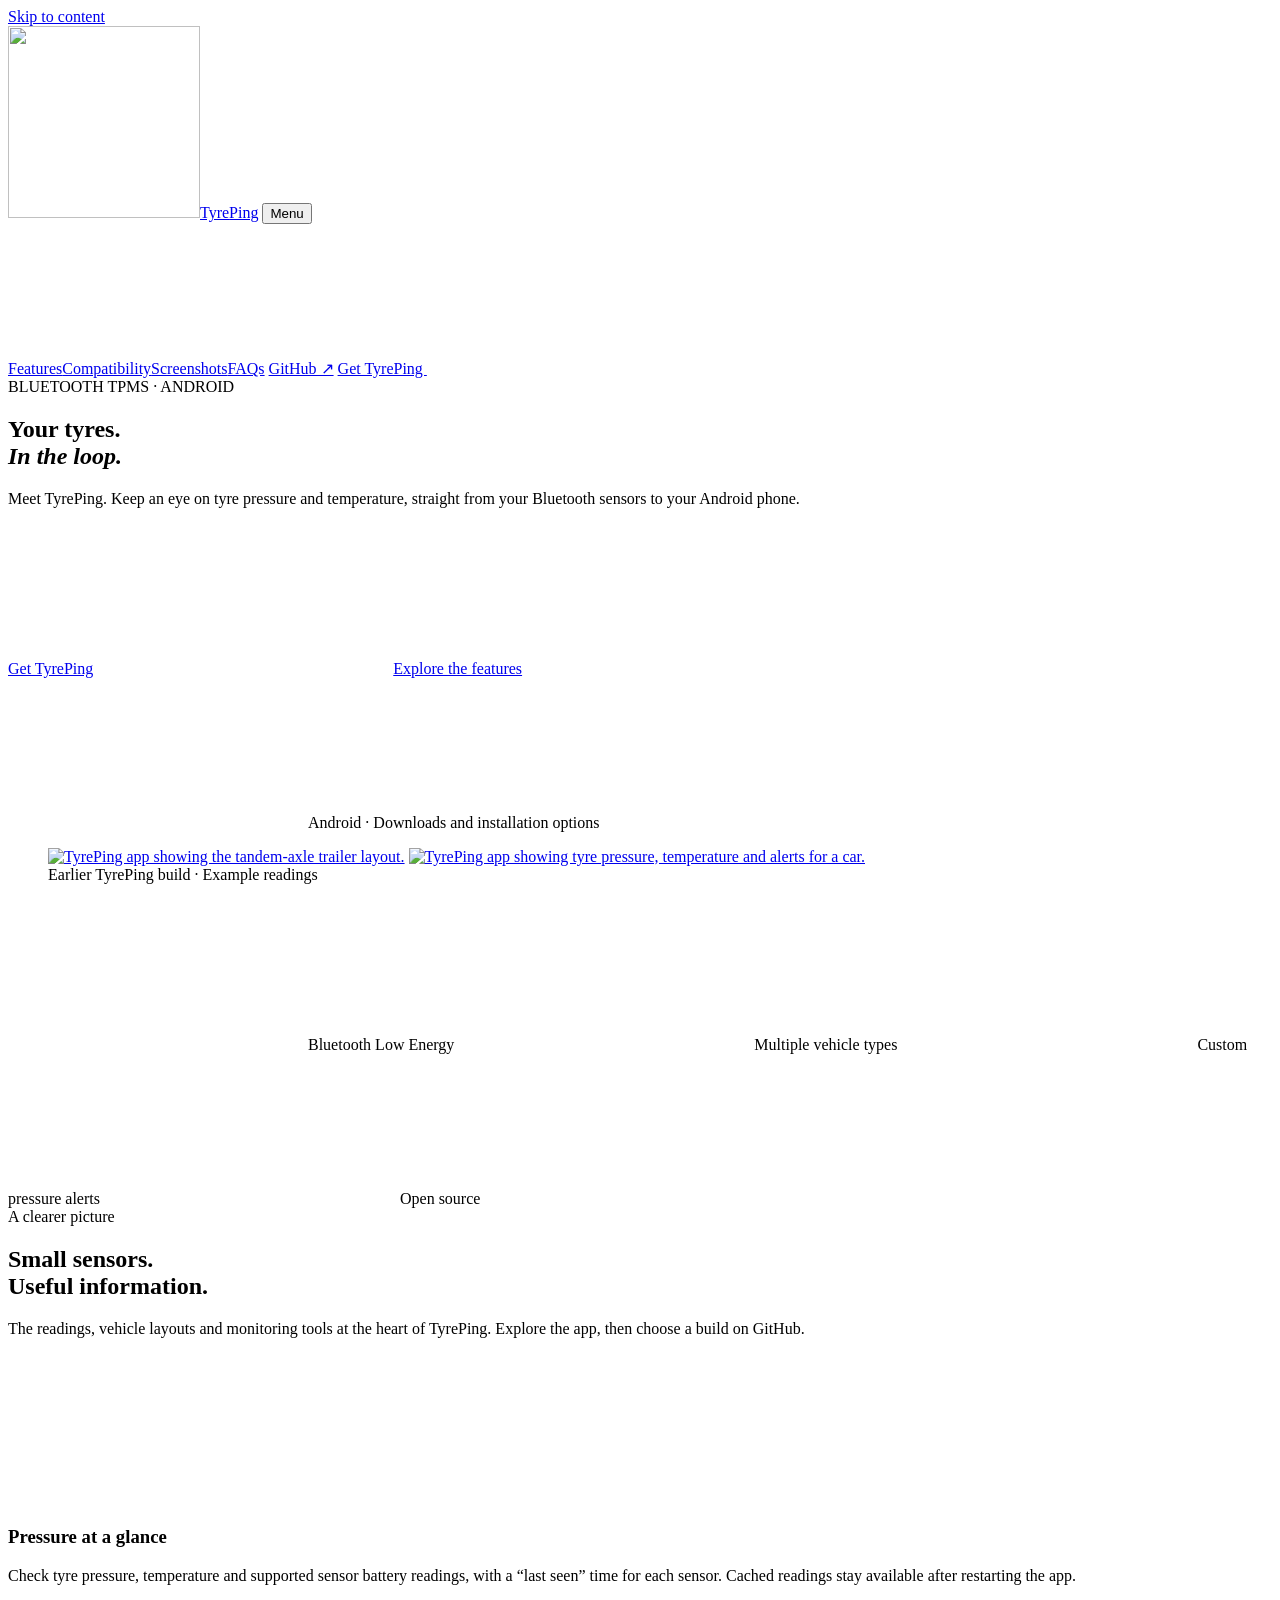
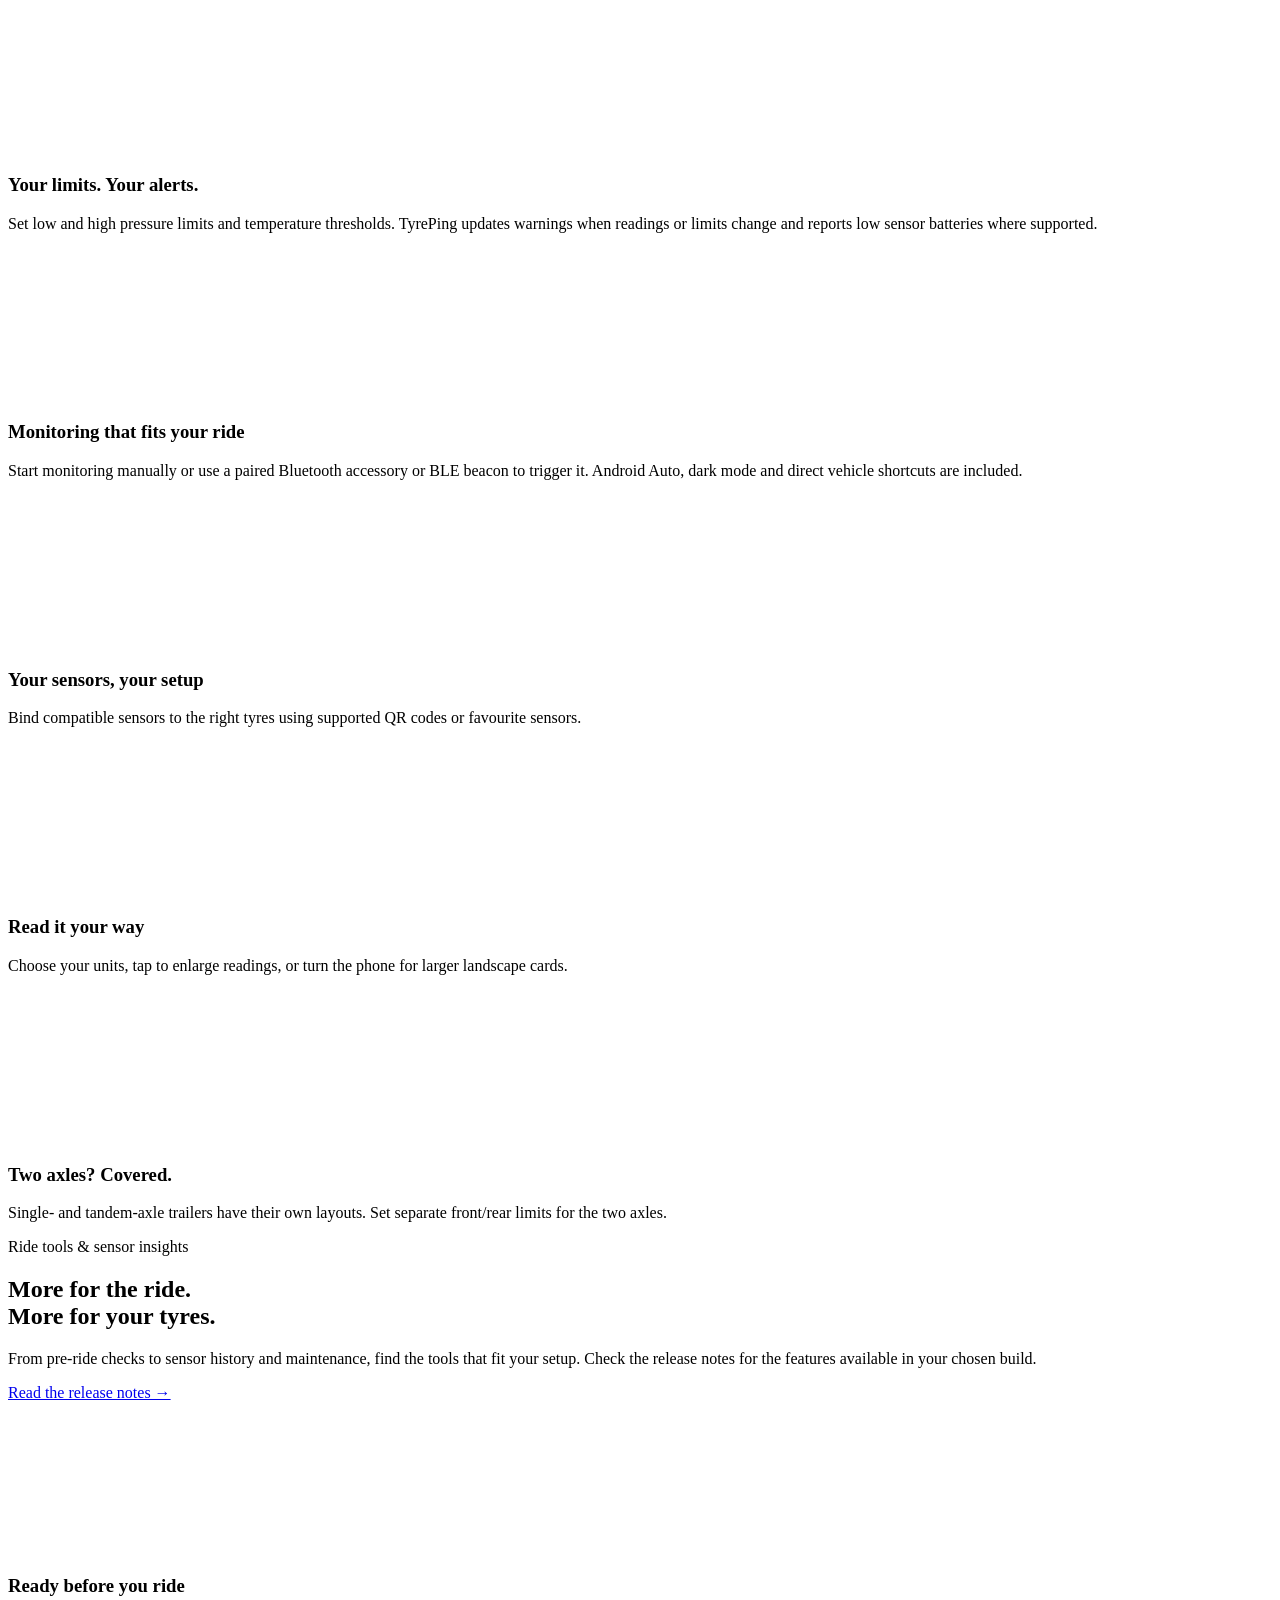
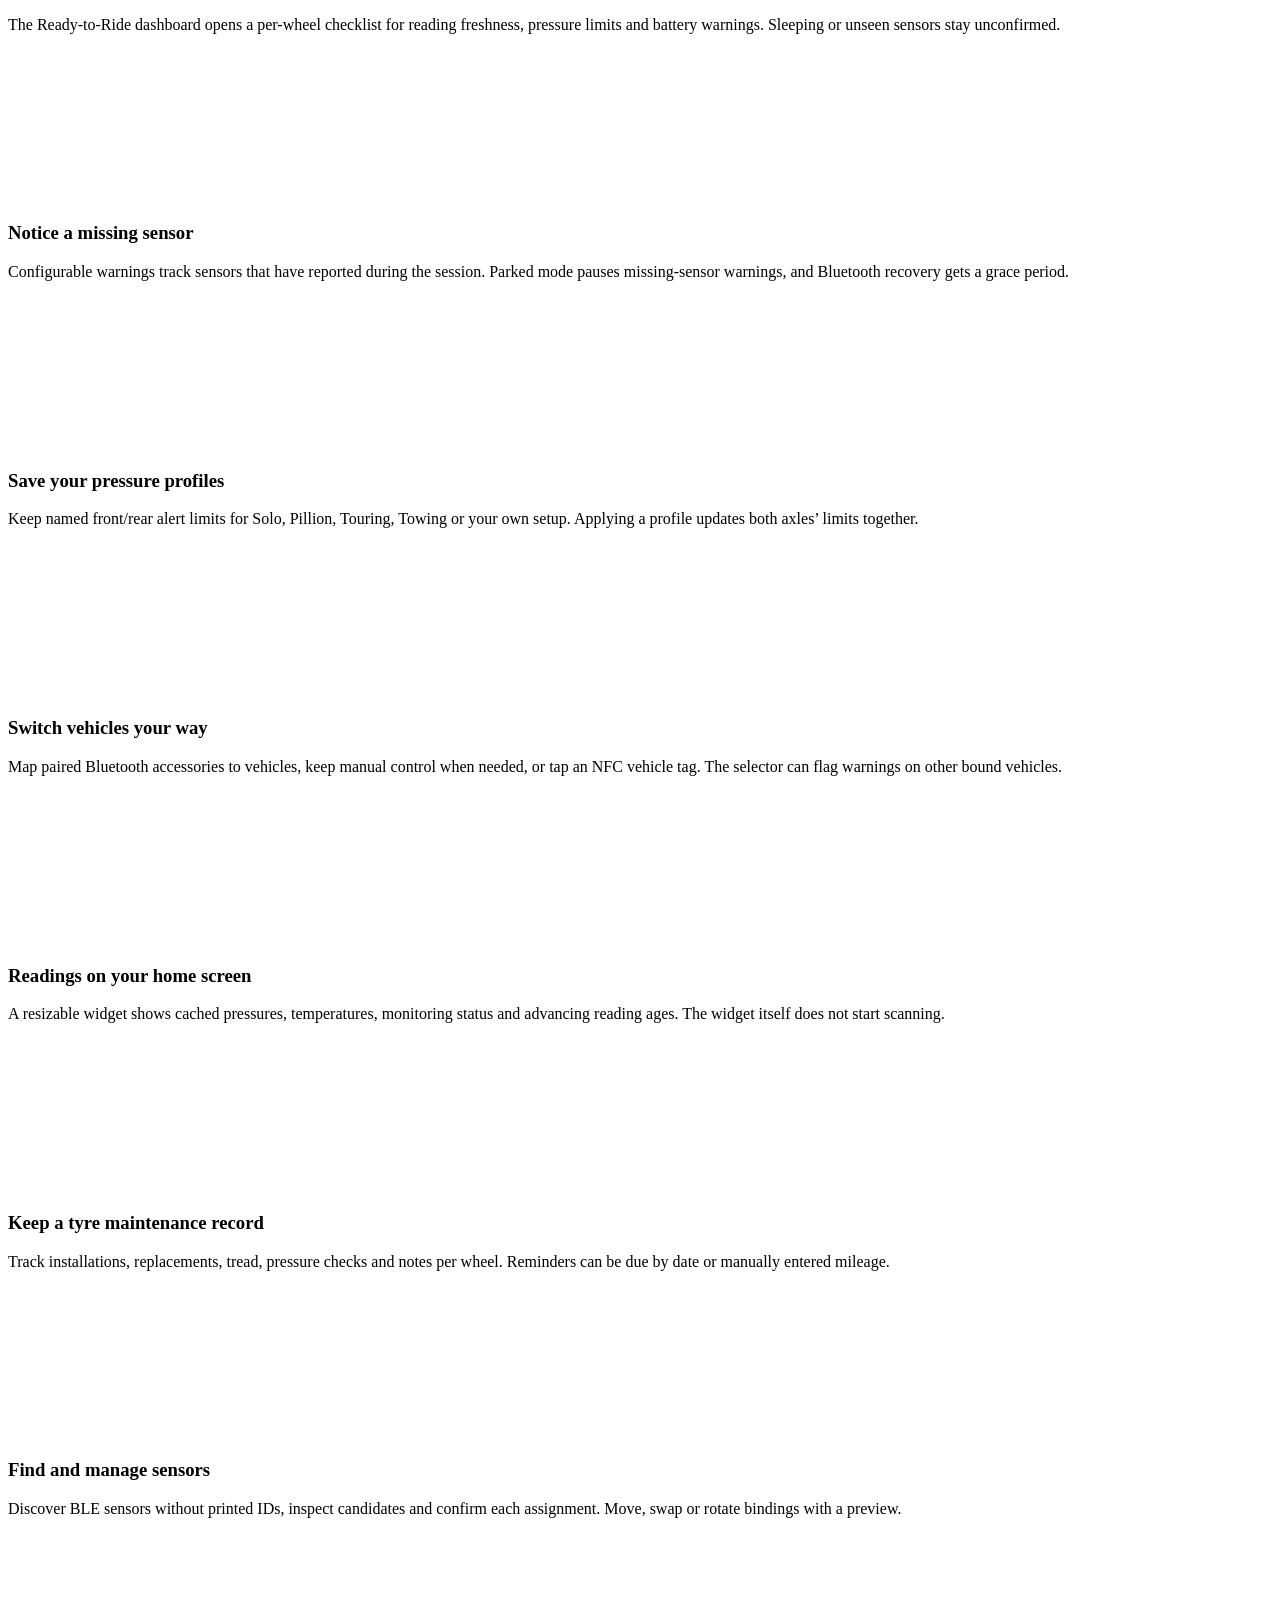
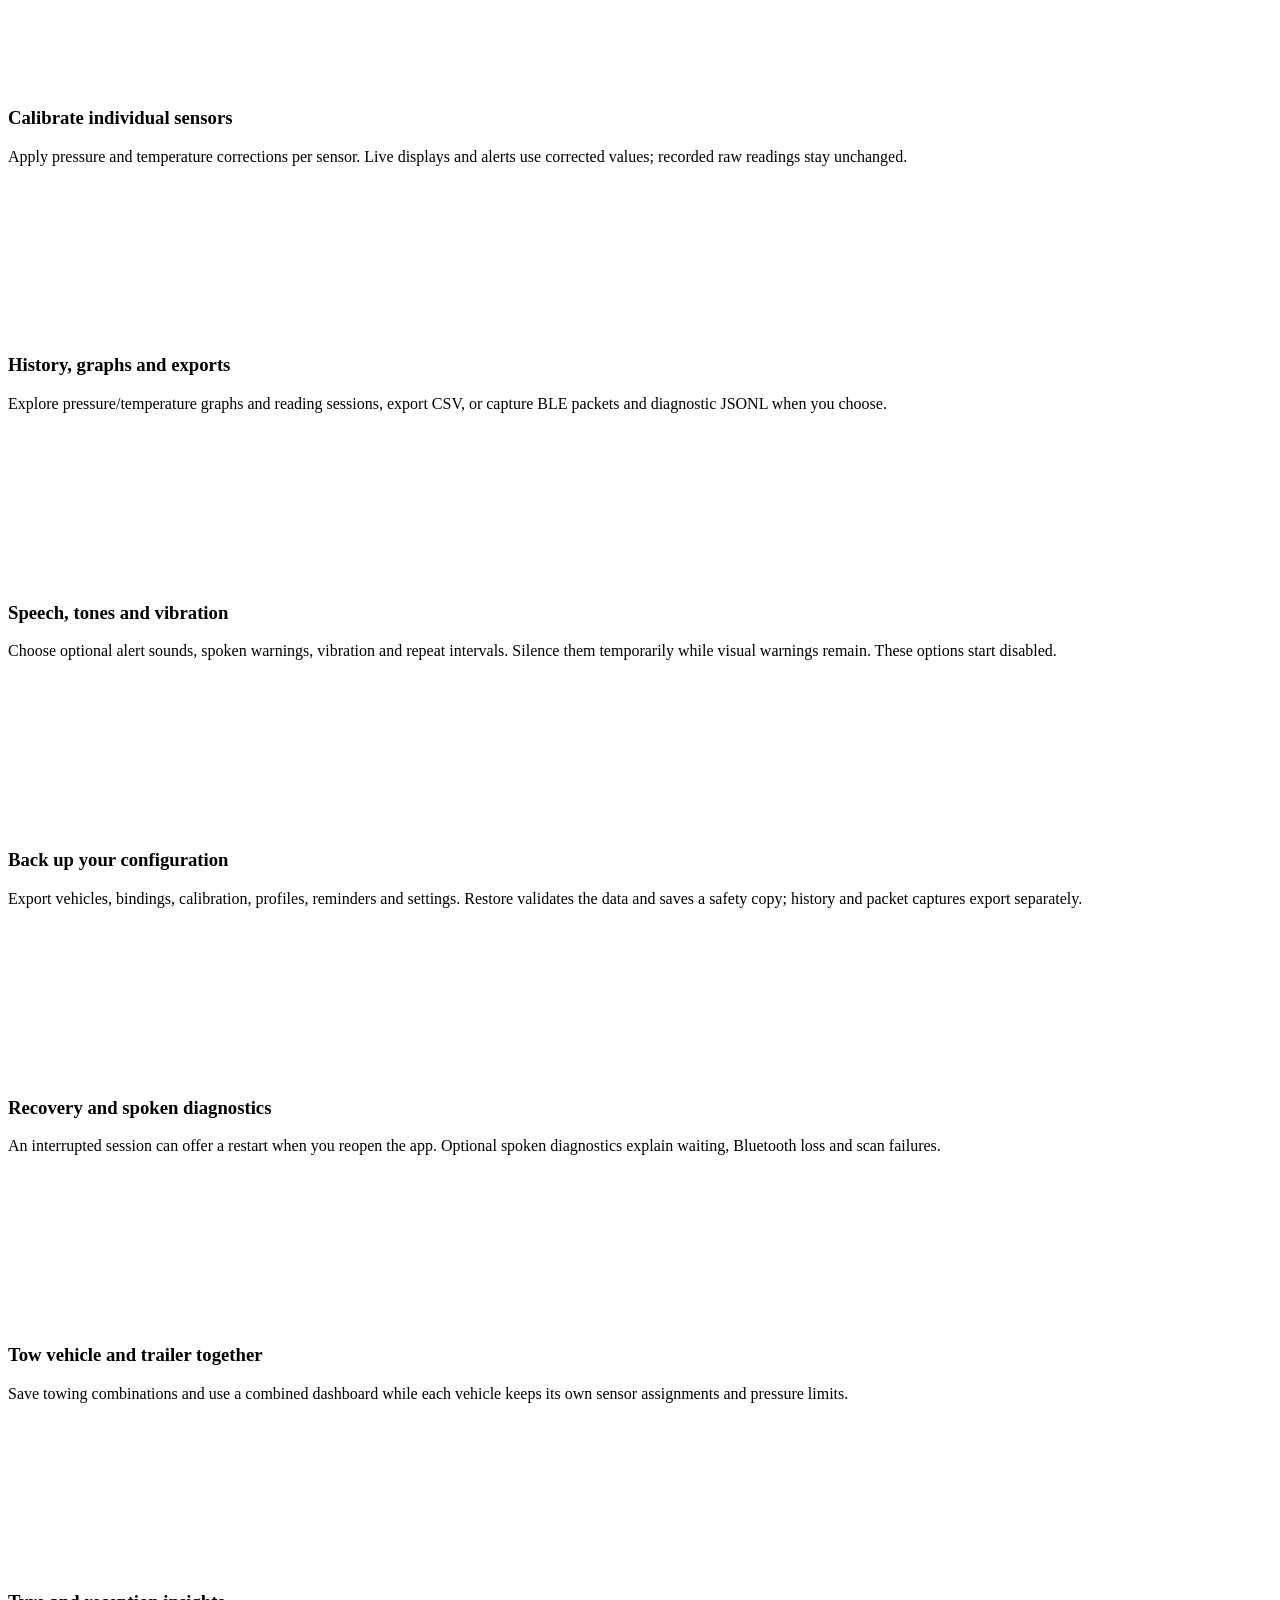
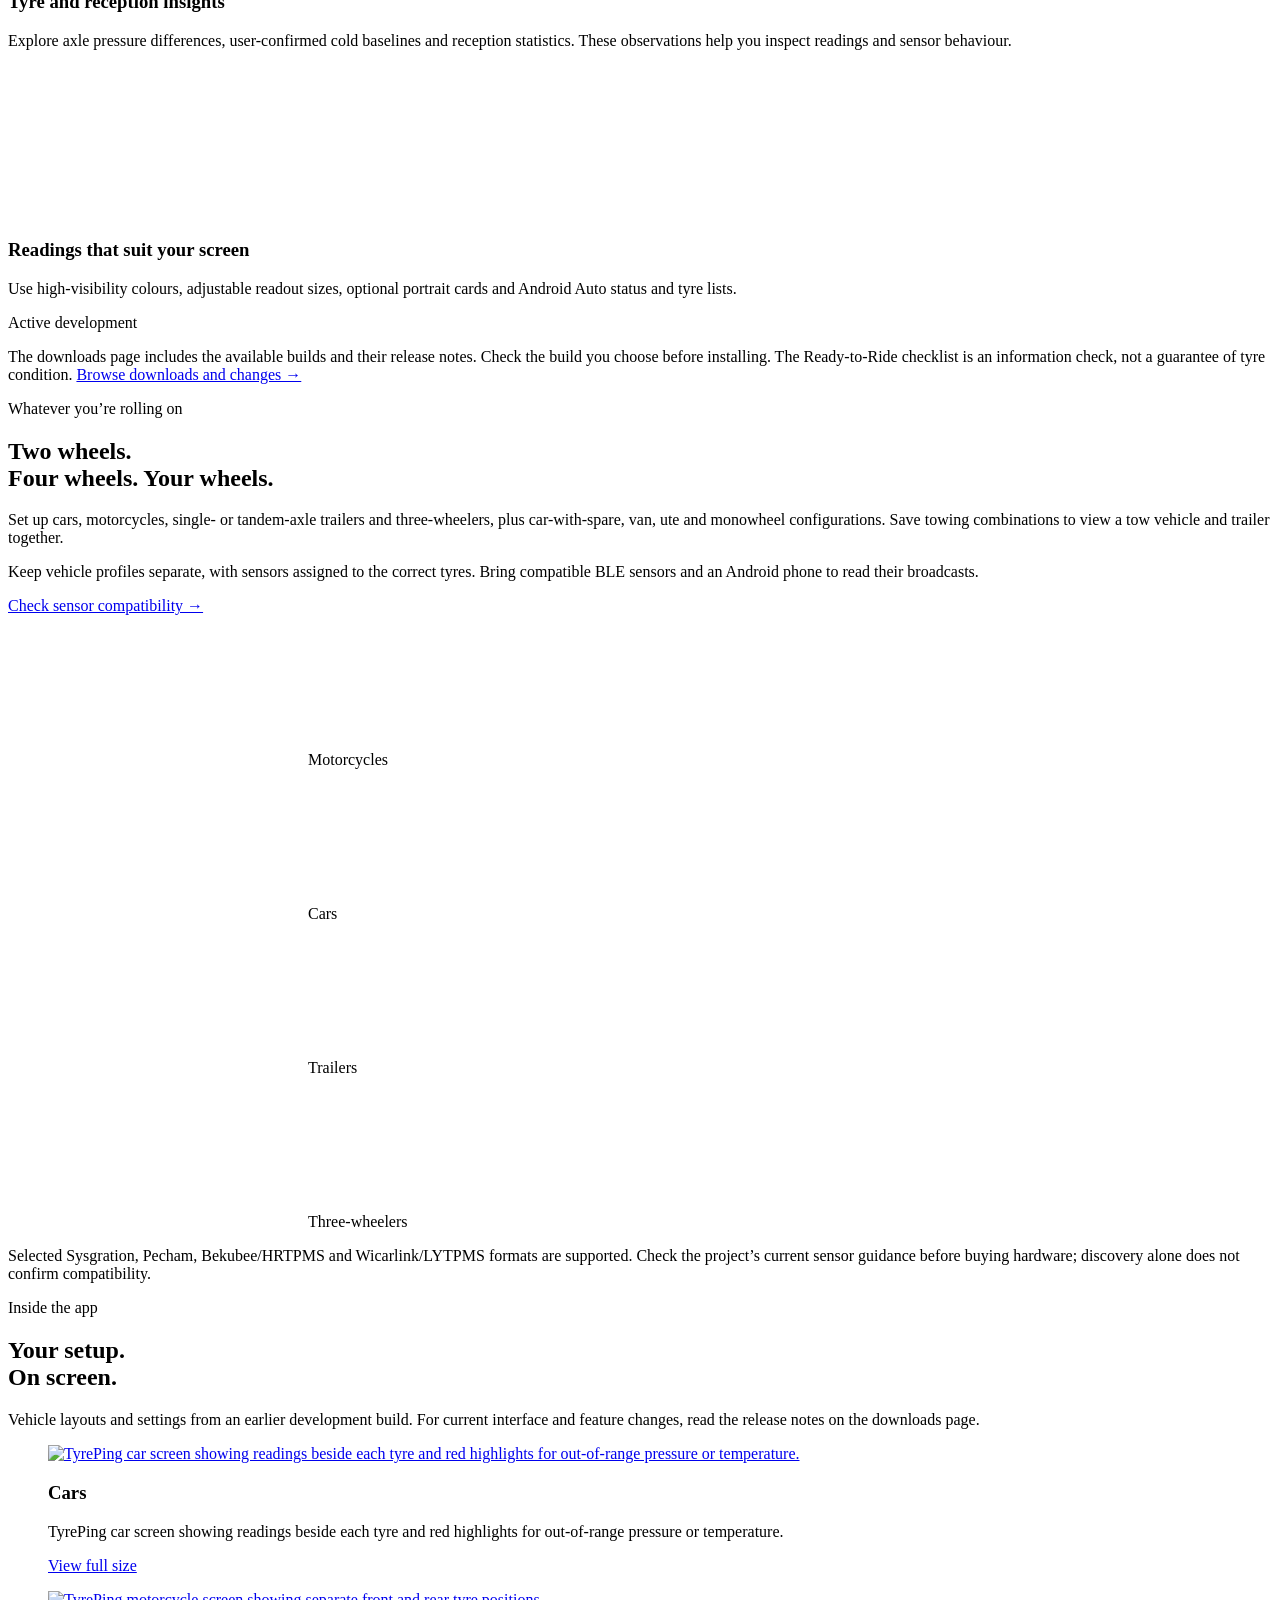
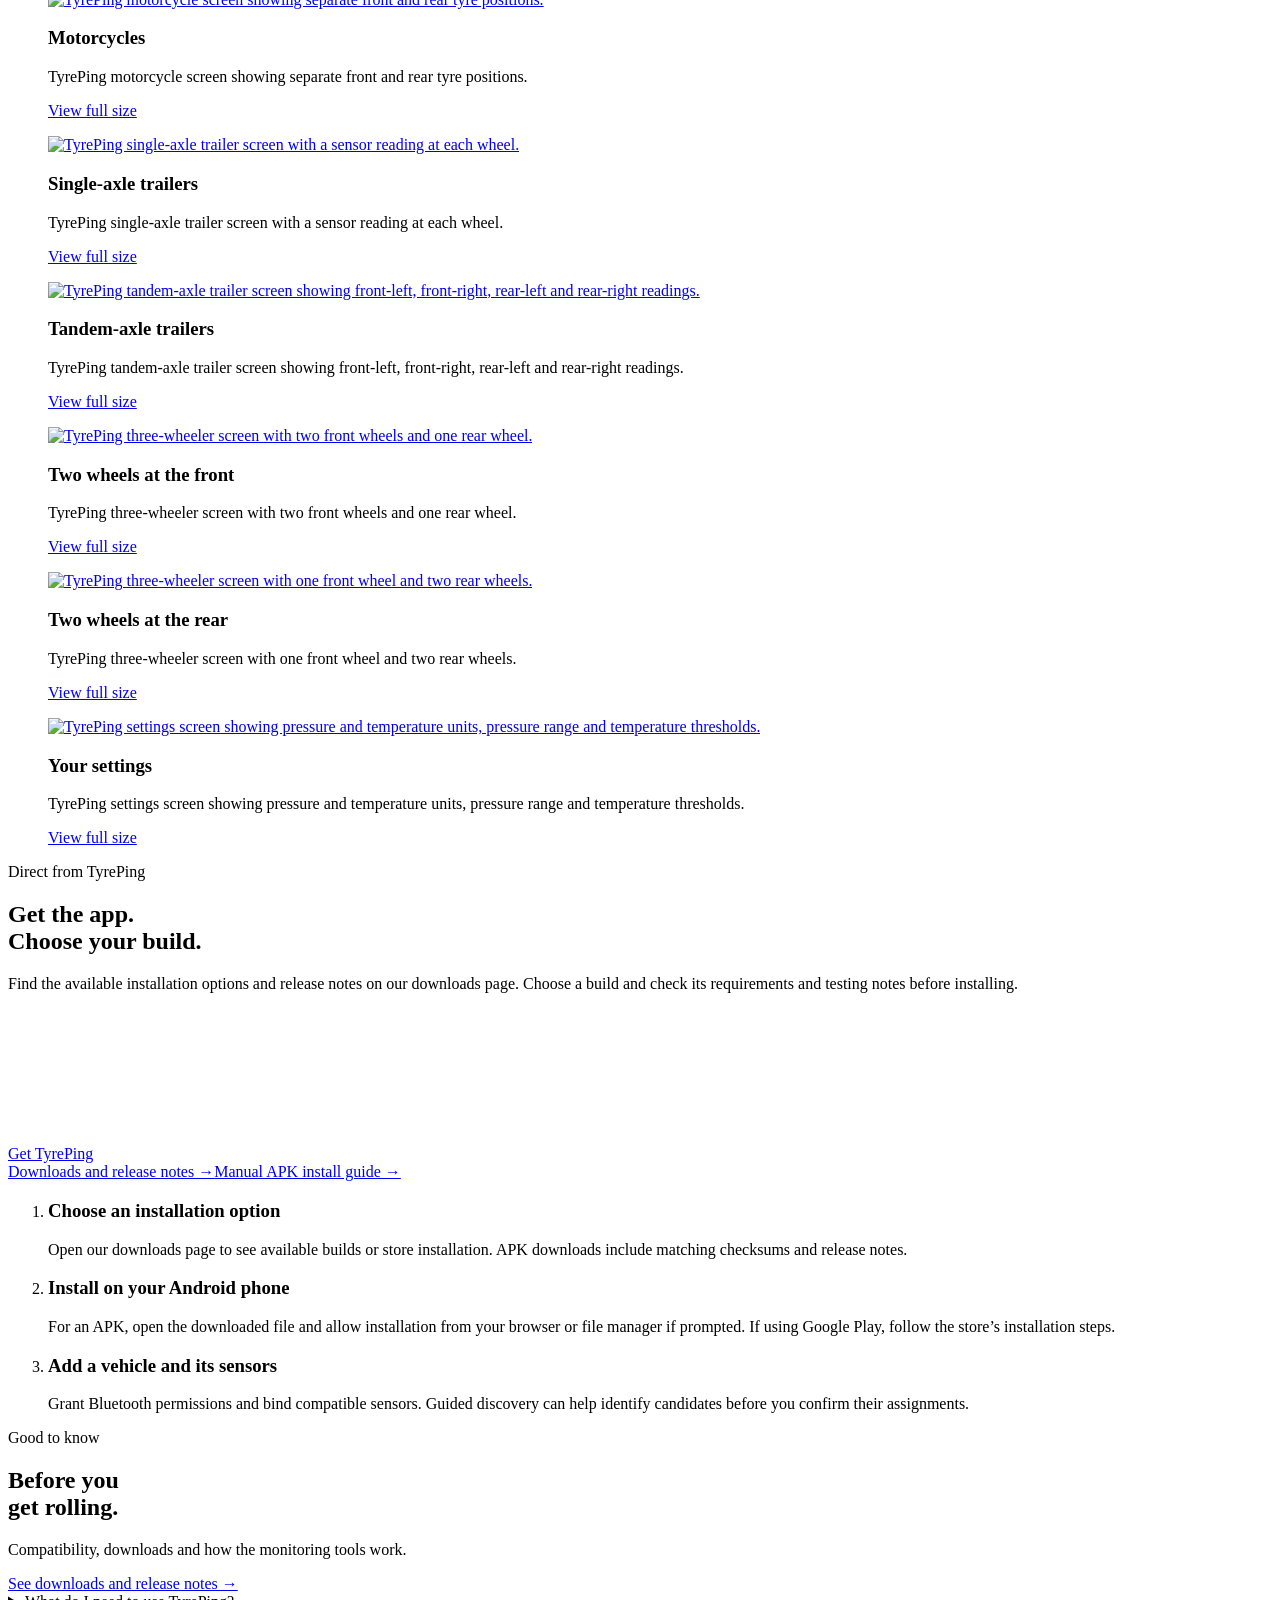
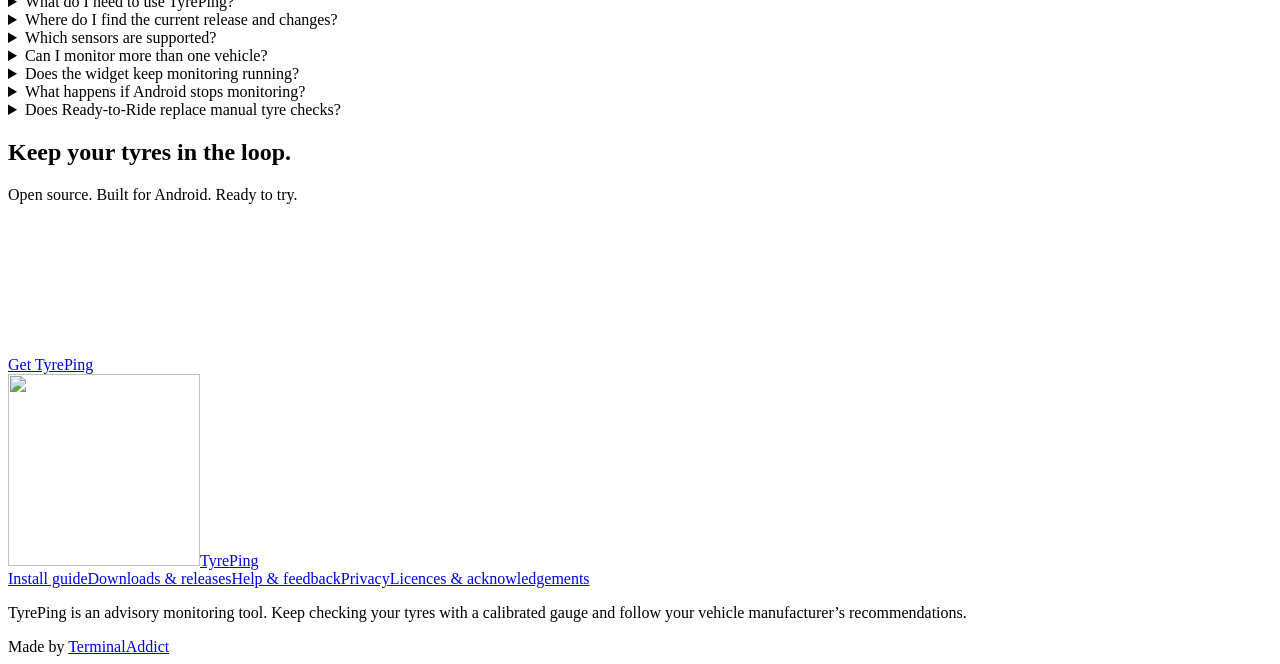
==== commit e6d62c4d: "Mirror verified release APKs locally with configurable Google Play distribution" ====
--- a/public/index.html
+++ b/public/index.html
@@ -4,7 +4,7 @@
   <meta charset="utf-8">
   <meta name="viewport" content="width=device-width, initial-scale=1">
   <title>TyrePing — Bluetooth tyre pressure monitoring for Android</title>
-  <meta name="description" content="Bluetooth tyre pressure monitoring for Android, with ride tools, vehicle dashboards, sensor discovery and history. Get current APKs and changes from GitHub.">
+  <meta name="description" content="Bluetooth tyre pressure monitoring for Android, with ride tools, vehicle dashboards, sensor discovery and history. Get available builds and release notes from tyreping.com.">
   <meta name="robots" content="index, follow, max-image-preview:large">
   <link rel="canonical" href="https://www.tyreping.com/">
   <meta name="theme-color" content="#0758f9">
@@ -12,7 +12,7 @@
   <meta property="og:locale" content="en_NZ">
   <meta property="og:site_name" content="TyrePing">
   <meta property="og:title" content="TyrePing — Bluetooth tyre pressure monitoring for Android">
-  <meta property="og:description" content="Bluetooth tyre pressure monitoring for Android, with ride tools, vehicle dashboards, sensor discovery and history. Get current APKs and changes from GitHub.">
+  <meta property="og:description" content="Bluetooth tyre pressure monitoring for Android, with ride tools, vehicle dashboards, sensor discovery and history. Get available builds and release notes from tyreping.com.">
   <meta property="og:url" content="https://www.tyreping.com/">
   <meta property="og:image" content="https://www.tyreping.com/assets/images/social-card.png">
   <meta property="og:image:width" content="1200">
@@ -20,7 +20,7 @@
   <meta property="og:image:alt" content="TyrePing — Bluetooth tyre pressure monitoring for Android, with the blue TyrePing icon">
   <meta name="twitter:card" content="summary_large_image">
   <meta name="twitter:title" content="TyrePing — Bluetooth tyre pressure monitoring for Android">
-  <meta name="twitter:description" content="Bluetooth tyre pressure monitoring for Android, with ride tools, vehicle dashboards, sensor discovery and history. Get current APKs and changes from GitHub.">
+  <meta name="twitter:description" content="Bluetooth tyre pressure monitoring for Android, with ride tools, vehicle dashboards, sensor discovery and history. Get available builds and release notes from tyreping.com.">
   <meta name="twitter:image" content="https://www.tyreping.com/assets/images/social-card.png">
   <meta name="twitter:image:alt" content="TyrePing — Bluetooth tyre pressure monitoring for Android">
   <link rel="icon" href="/favicon.ico" sizes="16x16 32x32 48x48">
@@ -54,7 +54,7 @@
         "@id": "https://www.tyreping.com/#app"
       },
       "inLanguage": "en-NZ",
-      "dateModified": "2026-10-16"
+      "dateModified": "2026-10-17"
     },
     {
       "@type": "SoftwareApplication",
@@ -64,8 +64,8 @@
       "description": "Android Bluetooth tyre-pressure monitoring with sensor readings, custom alerts, ride tools, vehicle and towing dashboards, discovery, history and configuration backups.",
       "applicationCategory": "UtilitiesApplication",
       "operatingSystem": "Android",
-      "releaseNotes": "https://github.com/TerminalAddict/TyrePing/releases",
-      "downloadUrl": "https://github.com/TerminalAddict/TyrePing/releases",
+      "releaseNotes": "https://www.tyreping.com/downloads/",
+      "downloadUrl": "https://www.tyreping.com/downloads/",
       "installUrl": "https://www.tyreping.com/install/",
       "image": "https://www.tyreping.com/assets/images/tyreping-icon.png",
       "softwareRequirements": "Bluetooth Low Energy and compatible BLE tyre-pressure sensors",
@@ -158,7 +158,7 @@
           "name": "Where do I find the current release and changes?",
           "acceptedAnswer": {
             "@type": "Answer",
-            "text": "GitHub releases is the source for APKs, release notes, requirements, checksums and testing notes. Open the Latest release page or browse all releases, including pre-releases and older builds. Check the notes for the build you choose before installing."
+            "text": "Our downloads page lists available installation options and release notes. APK builds are served from tyreping.com with matching checksums. If store installation is available, follow its link from the same page. Check the notes for the build you choose before installing."
           }
         },
         {
@@ -214,10 +214,10 @@
 <nav class="site-nav" id="site-navigation" aria-label="Main navigation">
 <a href="/#features">Features</a><a href="/#compatibility">Compatibility</a><a href="/#screenshots">Screenshots</a><a href="/#faq">FAQs</a>
 <a href="https://github.com/TerminalAddict/TyrePing">GitHub ↗</a>
-<a href="/install/" class="button small">Get TyrePing <svg aria-hidden="true"><use href="/assets/icons.svg#arrow"></use></svg></a>
+<a href="/downloads/" class="button small">Get TyrePing <svg aria-hidden="true"><use href="/assets/icons.svg#arrow"></use></svg></a>
 </nav></div></header><main id="main">
 <section class="hero" aria-labelledby="hero-title"><div class="wrap">
-<div class="hero-grid"><div class="hero-copy"><span class="release-pill">BLUETOOTH TPMS · ANDROID</span><h1 id="hero-title">Your tyres.<br><em>In the loop.</em></h1><p>Meet TyrePing. Keep an eye on tyre pressure and temperature, straight from your Bluetooth sensors to your Android phone.</p><div class="hero-actions"><a class="button " href="/install/">Get TyrePing<svg aria-hidden="true"><use href="/assets/icons.svg#download"></use></svg></a><a class="button secondary" href="#features">Explore the features<svg aria-hidden="true"><use href="/assets/icons.svg#arrow"></use></svg></a></div><div class="hero-note"><svg aria-hidden="true"><use href="/assets/icons.svg#phone"></use></svg>Android 9+ · Manual APK install · Play Store planned</div></div><figure class="app-preview" aria-label="TyrePing Android app screenshots">
+<div class="hero-grid"><div class="hero-copy"><span class="release-pill">BLUETOOTH TPMS · ANDROID</span><h1 id="hero-title">Your tyres.<br><em>In the loop.</em></h1><p>Meet TyrePing. Keep an eye on tyre pressure and temperature, straight from your Bluetooth sensors to your Android phone.</p><div class="hero-actions"><a class="button " href="/downloads/">Get TyrePing<svg aria-hidden="true"><use href="/assets/icons.svg#download"></use></svg></a><a class="button secondary" href="#features">Explore the features<svg aria-hidden="true"><use href="/assets/icons.svg#arrow"></use></svg></a></div><div class="hero-note"><svg aria-hidden="true"><use href="/assets/icons.svg#phone"></use></svg>Android · Downloads and installation options</div></div><figure class="app-preview" aria-label="TyrePing Android app screenshots">
  <div class="app-preview-orbit" aria-hidden="true"></div>
  <a class="preview-phone preview-phone-back" href="/assets/images/screenshots/double-trailer-1080.webp" data-screenshot="capture-double-trailer" aria-label="Enlarge tandem-axle trailer screenshot"><img src="/assets/images/screenshots/double-trailer-540.webp" srcset="/assets/images/screenshots/double-trailer-540.webp 540w, /assets/images/screenshots/double-trailer-1080.webp 1080w" sizes="(max-width: 760px) 220px, 250px" width="1080" height="2109" alt="TyrePing app showing the tandem-axle trailer layout." fetchpriority="high" loading="eager" decoding="async"></a>
  <a class="preview-phone preview-phone-front" href="/assets/images/screenshots/car-1080.webp" data-screenshot="capture-car" aria-label="Enlarge car screenshot"><img src="/assets/images/screenshots/car-540.webp" srcset="/assets/images/screenshots/car-540.webp 540w, /assets/images/screenshots/car-1080.webp 1080w" sizes="(max-width: 760px) 220px, 250px" width="1080" height="2109" alt="TyrePing app showing tyre pressure, temperature and alerts for a car." fetchpriority="high" loading="eager" decoding="async"></a>
@@ -230,23 +230,23 @@
 <article class="feature-card"><div class="feature-icon"><svg aria-hidden="true"><use href="/assets/icons.svg#bell"></use></svg></div><h3>Your limits. Your alerts.</h3><p>Set low and high pressure limits and temperature thresholds. TyrePing updates warnings when readings or limits change and reports low sensor batteries where supported.</p></article>
 <article class="feature-card"><div class="feature-icon"><svg aria-hidden="true"><use href="/assets/icons.svg#bluetooth"></use></svg></div><h3>Monitoring that fits your ride</h3><p>Start monitoring manually or use a paired Bluetooth accessory or BLE beacon to trigger it. Android Auto, dark mode and direct vehicle shortcuts are included.</p></article></div><div class="detail-row"><div class="detail-item"><svg aria-hidden="true"><use href="/assets/icons.svg#qr"></use></svg><div><h3>Your sensors, your setup</h3><p>Bind compatible sensors to the right tyres using supported QR codes or favourite sensors.</p></div></div><div class="detail-item"><svg aria-hidden="true"><use href="/assets/icons.svg#thermometer"></use></svg><div><h3>Read it your way</h3><p>Choose your units, tap to enlarge readings, or turn the phone for larger landscape cards.</p></div></div><div class="detail-item"><svg aria-hidden="true"><use href="/assets/icons.svg#trailer"></use></svg><div><h3>Two axles? Covered.</h3><p>Single- and tandem-axle trailers have their own layouts. Set separate front/rear limits for the two axles.</p></div></div></div></div></section>
 <section id="ride-tools" class="section release-section" aria-labelledby="ride-tools-title"><div class="wrap">
-<div class="section-header"><div><span class="eyebrow">Ride tools &amp; sensor insights</span><h2 id="ride-tools-title">More for the ride.<br>More for your tyres.</h2></div><div class="release-intro"><p>From pre-ride checks to sensor history and maintenance, find the tools that fit your setup. Check the release notes for the features available in your chosen build.</p><a class="inline-link" href="https://github.com/TerminalAddict/TyrePing/releases">Follow the latest changes on GitHub ↗</a></div></div>
+<div class="section-header"><div><span class="eyebrow">Ride tools &amp; sensor insights</span><h2 id="ride-tools-title">More for the ride.<br>More for your tyres.</h2></div><div class="release-intro"><p>From pre-ride checks to sensor history and maintenance, find the tools that fit your setup. Check the release notes for the features available in your chosen build.</p><a class="inline-link" href="/downloads/#release-notes">Read the release notes →</a></div></div>
 <div class="ride-tools-grid"><article class="feature-card"><div class="feature-icon"><svg aria-hidden="true"><use href="/assets/icons.svg#check"></use></svg></div><h3>Ready before you ride</h3><p>The Ready-to-Ride dashboard opens a per-wheel checklist for reading freshness, pressure limits and battery warnings. Sleeping or unseen sensors stay unconfirmed.</p></article><article class="feature-card"><div class="feature-icon"><svg aria-hidden="true"><use href="/assets/icons.svg#bell"></use></svg></div><h3>Notice a missing sensor</h3><p>Configurable warnings track sensors that have reported during the session. Parked mode pauses missing-sensor warnings, and Bluetooth recovery gets a grace period.</p></article><article class="feature-card"><div class="feature-icon"><svg aria-hidden="true"><use href="/assets/icons.svg#gauge"></use></svg></div><h3>Save your pressure profiles</h3><p>Keep named front/rear alert limits for Solo, Pillion, Touring, Towing or your own setup. Applying a profile updates both axles’ limits together.</p></article><article class="feature-card"><div class="feature-icon"><svg aria-hidden="true"><use href="/assets/icons.svg#bluetooth"></use></svg></div><h3>Switch vehicles your way</h3><p>Map paired Bluetooth accessories to vehicles, keep manual control when needed, or tap an NFC vehicle tag. The selector can flag warnings on other bound vehicles.</p></article><article class="feature-card"><div class="feature-icon"><svg aria-hidden="true"><use href="/assets/icons.svg#phone"></use></svg></div><h3>Readings on your home screen</h3><p>A resizable widget shows cached pressures, temperatures, monitoring status and advancing reading ages. The widget itself does not start scanning.</p></article><article class="feature-card"><div class="feature-icon"><svg aria-hidden="true"><use href="/assets/ride-tools-icons.svg#maintenance"></use></svg></div><h3>Keep a tyre maintenance record</h3><p>Track installations, replacements, tread, pressure checks and notes per wheel. Reminders can be due by date or manually entered mileage.</p></article></div>
 <div class="feature-extras"><div class="detail-item"><svg aria-hidden="true"><use href="/assets/icons.svg#qr"></use></svg><div><h3>Find and manage sensors</h3><p>Discover BLE sensors without printed IDs, inspect candidates and confirm each assignment. Move, swap or rotate bindings with a preview.</p></div></div><div class="detail-item"><svg aria-hidden="true"><use href="/assets/icons.svg#thermometer"></use></svg><div><h3>Calibrate individual sensors</h3><p>Apply pressure and temperature corrections per sensor. Live displays and alerts use corrected values; recorded raw readings stay unchanged.</p></div></div><div class="detail-item"><svg aria-hidden="true"><use href="/assets/ride-tools-icons.svg#history"></use></svg><div><h3>History, graphs and exports</h3><p>Explore pressure/temperature graphs and reading sessions, export CSV, or capture BLE packets and diagnostic JSONL when you choose.</p></div></div><div class="detail-item"><svg aria-hidden="true"><use href="/assets/icons.svg#bell"></use></svg><div><h3>Speech, tones and vibration</h3><p>Choose optional alert sounds, spoken warnings, vibration and repeat intervals. Silence them temporarily while visual warnings remain. These options start disabled.</p></div></div><div class="detail-item"><svg aria-hidden="true"><use href="/assets/ride-tools-icons.svg#backup"></use></svg><div><h3>Back up your configuration</h3><p>Export vehicles, bindings, calibration, profiles, reminders and settings. Restore validates the data and saves a safety copy; history and packet captures export separately.</p></div></div><div class="detail-item"><svg aria-hidden="true"><use href="/assets/icons.svg#bluetooth"></use></svg><div><h3>Recovery and spoken diagnostics</h3><p>An interrupted session can offer a restart when you reopen the app. Optional spoken diagnostics explain waiting, Bluetooth loss and scan failures.</p></div></div></div>
-<div class="feature-extras additional-tools"><div class="detail-item"><svg aria-hidden="true"><use href="/assets/icons.svg#trailer"></use></svg><div><h3>Tow vehicle and trailer together</h3><p>Save towing combinations and use a combined dashboard while each vehicle keeps its own sensor assignments and pressure limits.</p></div></div><div class="detail-item"><svg aria-hidden="true"><use href="/assets/icons.svg#gauge"></use></svg><div><h3>Tyre and reception insights</h3><p>Explore axle pressure differences, user-confirmed cold baselines and reception statistics. These observations help you inspect readings and sensor behaviour.</p></div></div><div class="detail-item"><svg aria-hidden="true"><use href="/assets/icons.svg#phone"></use></svg><div><h3>Readings that suit your screen</h3><p>Use high-visibility colours, adjustable readout sizes, optional portrait cards and Android Auto status and tyre lists.</p></div></div></div><div class="build-status"><span class="build-tag">Active development</span><p>GitHub is the source for release changes, requirements and testing notes. Check the build you choose before installing. The Ready-to-Ride checklist is an information check, not a guarantee of tyre condition. <a href="https://github.com/TerminalAddict/TyrePing/releases">Browse releases and changes ↗</a></p></div>
+<div class="feature-extras additional-tools"><div class="detail-item"><svg aria-hidden="true"><use href="/assets/icons.svg#trailer"></use></svg><div><h3>Tow vehicle and trailer together</h3><p>Save towing combinations and use a combined dashboard while each vehicle keeps its own sensor assignments and pressure limits.</p></div></div><div class="detail-item"><svg aria-hidden="true"><use href="/assets/icons.svg#gauge"></use></svg><div><h3>Tyre and reception insights</h3><p>Explore axle pressure differences, user-confirmed cold baselines and reception statistics. These observations help you inspect readings and sensor behaviour.</p></div></div><div class="detail-item"><svg aria-hidden="true"><use href="/assets/icons.svg#phone"></use></svg><div><h3>Readings that suit your screen</h3><p>Use high-visibility colours, adjustable readout sizes, optional portrait cards and Android Auto status and tyre lists.</p></div></div></div><div class="build-status"><span class="build-tag">Active development</span><p>The downloads page includes the available builds and their release notes. Check the build you choose before installing. The Ready-to-Ride checklist is an information check, not a guarantee of tyre condition. <a href="/downloads/">Browse downloads and changes →</a></p></div>
 </div></section>
 <section id="compatibility" class="compatibility" aria-labelledby="compat-title"><div class="wrap compat-grid"><div class="compat-copy"><span class="eyebrow">Whatever you’re rolling on</span><h2 id="compat-title">Two wheels.<br>Four wheels. Your wheels.</h2><p>Set up cars, motorcycles, single- or tandem-axle trailers and three-wheelers, plus car-with-spare, van, ute and monowheel configurations. Save towing combinations to view a tow vehicle and trailer together.</p><p>Keep vehicle profiles separate, with sensors assigned to the correct tyres. Bring compatible BLE sensors and an Android phone to read their broadcasts.</p><a class="inline-link" href="/install/#compatibility">Check sensor compatibility →</a></div><div><div class="vehicle-list"><div class="vehicle-tile"><svg aria-hidden="true"><use href="/assets/icons.svg#motorcycle"></use></svg>Motorcycles</div><div class="vehicle-tile"><svg aria-hidden="true"><use href="/assets/icons.svg#car"></use></svg>Cars</div><div class="vehicle-tile"><svg aria-hidden="true"><use href="/assets/icons.svg#trailer"></use></svg>Trailers</div><div class="vehicle-tile"><svg aria-hidden="true"><use href="/assets/icons.svg#threewheeler"></use></svg>Three-wheelers</div></div><p class="compat-note">Selected Sysgration, Pecham, Bekubee/HRTPMS and Wicarlink/LYTPMS formats are supported. Check the project’s current sensor guidance before buying hardware; discovery alone does not confirm compatibility.</p></div></div></section>
 <section id="screenshots" class="section screenshots-section" aria-labelledby="screenshots-title"><div class="wrap">
- <div class="section-header"><div><span class="eyebrow">Inside the app</span><h2 id="screenshots-title">Your setup.<br>On screen.</h2></div><p>Vehicle layouts and settings from an earlier development build. For the current interface and feature changes, see the GitHub release notes.</p></div>
+ <div class="section-header"><div><span class="eyebrow">Inside the app</span><h2 id="screenshots-title">Your setup.<br>On screen.</h2></div><p>Vehicle layouts and settings from an earlier development build. For current interface and feature changes, read the release notes on the downloads page.</p></div>
  <div class="screenshot-browser">
   <div class="screenshot-stage"><figure class="app-capture" id="capture-car" aria-labelledby="capture-car-title"><a class="capture-image" href="/assets/images/screenshots/car-1080.webp" aria-label="Open full-size cars screenshot"><img src="/assets/images/screenshots/car-540.webp" srcset="/assets/images/screenshots/car-540.webp 540w, /assets/images/screenshots/car-1080.webp 1080w" sizes="(max-width: 760px) 230px, 280px" width="1080" height="2109" alt="TyrePing car screen showing readings beside each tyre and red highlights for out-of-range pressure or temperature." loading="lazy" decoding="async"></a><figcaption><h3 id="capture-car-title">Cars</h3><p>TyrePing car screen showing readings beside each tyre and red highlights for out-of-range pressure or temperature.</p><a class="capture-full" href="/assets/images/screenshots/car-1080.webp">View full size</a></figcaption></figure><figure class="app-capture" id="capture-motorcycle" aria-labelledby="capture-motorcycle-title"><a class="capture-image" href="/assets/images/screenshots/motorcycle-1080.webp" aria-label="Open full-size motorcycles screenshot"><img src="/assets/images/screenshots/motorcycle-540.webp" srcset="/assets/images/screenshots/motorcycle-540.webp 540w, /assets/images/screenshots/motorcycle-1080.webp 1080w" sizes="(max-width: 760px) 230px, 280px" width="1080" height="2109" alt="TyrePing motorcycle screen showing separate front and rear tyre positions." loading="lazy" decoding="async"></a><figcaption><h3 id="capture-motorcycle-title">Motorcycles</h3><p>TyrePing motorcycle screen showing separate front and rear tyre positions.</p><a class="capture-full" href="/assets/images/screenshots/motorcycle-1080.webp">View full size</a></figcaption></figure><figure class="app-capture" id="capture-single-trailer" aria-labelledby="capture-single-trailer-title"><a class="capture-image" href="/assets/images/screenshots/single-trailer-1080.webp" aria-label="Open full-size single-axle trailers screenshot"><img src="/assets/images/screenshots/single-trailer-540.webp" srcset="/assets/images/screenshots/single-trailer-540.webp 540w, /assets/images/screenshots/single-trailer-1080.webp 1080w" sizes="(max-width: 760px) 230px, 280px" width="1080" height="2109" alt="TyrePing single-axle trailer screen with a sensor reading at each wheel." loading="lazy" decoding="async"></a><figcaption><h3 id="capture-single-trailer-title">Single-axle trailers</h3><p>TyrePing single-axle trailer screen with a sensor reading at each wheel.</p><a class="capture-full" href="/assets/images/screenshots/single-trailer-1080.webp">View full size</a></figcaption></figure><figure class="app-capture" id="capture-double-trailer" aria-labelledby="capture-double-trailer-title"><a class="capture-image" href="/assets/images/screenshots/double-trailer-1080.webp" aria-label="Open full-size tandem-axle trailers screenshot"><img src="/assets/images/screenshots/double-trailer-540.webp" srcset="/assets/images/screenshots/double-trailer-540.webp 540w, /assets/images/screenshots/double-trailer-1080.webp 1080w" sizes="(max-width: 760px) 230px, 280px" width="1080" height="2109" alt="TyrePing tandem-axle trailer screen showing front-left, front-right, rear-left and rear-right readings." loading="lazy" decoding="async"></a><figcaption><h3 id="capture-double-trailer-title">Tandem-axle trailers</h3><p>TyrePing tandem-axle trailer screen showing front-left, front-right, rear-left and rear-right readings.</p><a class="capture-full" href="/assets/images/screenshots/double-trailer-1080.webp">View full size</a></figcaption></figure><figure class="app-capture" id="capture-three-wheeler-front" aria-labelledby="capture-three-wheeler-front-title"><a class="capture-image" href="/assets/images/screenshots/three-wheeler-front-1080.webp" aria-label="Open full-size two wheels at the front screenshot"><img src="/assets/images/screenshots/three-wheeler-front-540.webp" srcset="/assets/images/screenshots/three-wheeler-front-540.webp 540w, /assets/images/screenshots/three-wheeler-front-1080.webp 1080w" sizes="(max-width: 760px) 230px, 280px" width="1080" height="2109" alt="TyrePing three-wheeler screen with two front wheels and one rear wheel." loading="lazy" decoding="async"></a><figcaption><h3 id="capture-three-wheeler-front-title">Two wheels at the front</h3><p>TyrePing three-wheeler screen with two front wheels and one rear wheel.</p><a class="capture-full" href="/assets/images/screenshots/three-wheeler-front-1080.webp">View full size</a></figcaption></figure><figure class="app-capture" id="capture-three-wheeler-rear" aria-labelledby="capture-three-wheeler-rear-title"><a class="capture-image" href="/assets/images/screenshots/three-wheeler-rear-1080.webp" aria-label="Open full-size two wheels at the rear screenshot"><img src="/assets/images/screenshots/three-wheeler-rear-540.webp" srcset="/assets/images/screenshots/three-wheeler-rear-540.webp 540w, /assets/images/screenshots/three-wheeler-rear-1080.webp 1080w" sizes="(max-width: 760px) 230px, 280px" width="1080" height="2109" alt="TyrePing three-wheeler screen with one front wheel and two rear wheels." loading="lazy" decoding="async"></a><figcaption><h3 id="capture-three-wheeler-rear-title">Two wheels at the rear</h3><p>TyrePing three-wheeler screen with one front wheel and two rear wheels.</p><a class="capture-full" href="/assets/images/screenshots/three-wheeler-rear-1080.webp">View full size</a></figcaption></figure><figure class="app-capture" id="capture-settings" aria-labelledby="capture-settings-title"><a class="capture-image" href="/assets/images/screenshots/settings-1080.webp" aria-label="Open full-size your settings screenshot"><img src="/assets/images/screenshots/settings-540.webp" srcset="/assets/images/screenshots/settings-540.webp 540w, /assets/images/screenshots/settings-1080.webp 1080w" sizes="(max-width: 760px) 230px, 280px" width="1080" height="2109" alt="TyrePing settings screen showing pressure and temperature units, pressure range and temperature thresholds." loading="lazy" decoding="async"></a><figcaption><h3 id="capture-settings-title">Your settings</h3><p>TyrePing settings screen showing pressure and temperature units, pressure range and temperature thresholds.</p><a class="capture-full" href="/assets/images/screenshots/settings-1080.webp">View full size</a></figcaption></figure></div>
   <div class="screenshot-controls" hidden><div class="screenshot-choices" role="group" aria-label="Choose an app screenshot"><button type="button" class="screenshot-choice" aria-pressed="true" aria-controls="capture-car" data-capture="capture-car"><span class="capture-number" aria-hidden="true">01</span><span><strong>Cars</strong><span>Four-wheel readings</span></span><svg aria-hidden="true"><use href="/assets/icons.svg#arrow"></use></svg></button><button type="button" class="screenshot-choice" aria-pressed="false" aria-controls="capture-motorcycle" data-capture="capture-motorcycle"><span class="capture-number" aria-hidden="true">02</span><span><strong>Motorcycles</strong><span>Front and rear tyres</span></span><svg aria-hidden="true"><use href="/assets/icons.svg#arrow"></use></svg></button><button type="button" class="screenshot-choice" aria-pressed="false" aria-controls="capture-single-trailer" data-capture="capture-single-trailer"><span class="capture-number" aria-hidden="true">03</span><span><strong>Single-axle trailers</strong><span>Two tyres, one view</span></span><svg aria-hidden="true"><use href="/assets/icons.svg#arrow"></use></svg></button><button type="button" class="screenshot-choice" aria-pressed="false" aria-controls="capture-double-trailer" data-capture="capture-double-trailer"><span class="capture-number" aria-hidden="true">04</span><span><strong>Tandem-axle trailers</strong><span>All four trailer tyres</span></span><svg aria-hidden="true"><use href="/assets/icons.svg#arrow"></use></svg></button><button type="button" class="screenshot-choice" aria-pressed="false" aria-controls="capture-three-wheeler-front" data-capture="capture-three-wheeler-front"><span class="capture-number" aria-hidden="true">05</span><span><strong>Two wheels at the front</strong><span>A three-wheel layout</span></span><svg aria-hidden="true"><use href="/assets/icons.svg#arrow"></use></svg></button><button type="button" class="screenshot-choice" aria-pressed="false" aria-controls="capture-three-wheeler-rear" data-capture="capture-three-wheeler-rear"><span class="capture-number" aria-hidden="true">06</span><span><strong>Two wheels at the rear</strong><span>Another way to roll</span></span><svg aria-hidden="true"><use href="/assets/icons.svg#arrow"></use></svg></button><button type="button" class="screenshot-choice" aria-pressed="false" aria-controls="capture-settings" data-capture="capture-settings"><span class="capture-number" aria-hidden="true">07</span><span><strong>Your settings</strong><span>Units and alert thresholds</span></span><svg aria-hidden="true"><use href="/assets/icons.svg#arrow"></use></svg></button></div><p class="screenshot-note">Example readings shown. Set your own thresholds using your vehicle’s recommended pressures.</p></div>
  </div>
  <p class="sr-only" id="screenshot-status" role="status" aria-live="polite"></p>
 </div></section>
-<section id="get-started" class="section" aria-labelledby="install-title"><div class="wrap install-preview"><div class="install-copy"><span class="eyebrow">Straight from the project</span><h2 id="install-title">Get the app.<br>Keep up with the changes.</h2><p>TyrePing’s APKs, release notes and checksums are published on GitHub. Choose a build there to see its features, requirements and testing notes before installing.</p><a class="button" href="/install/">Read the install guide<svg aria-hidden="true"><use href="/assets/icons.svg#download"></use></svg></a><div class="release-links"><a href="https://github.com/TerminalAddict/TyrePing/releases/latest">Latest release ↗</a><a href="https://github.com/TerminalAddict/TyrePing/releases">All releases &amp; previews ↗</a></div><div class="store-note"><svg aria-hidden="true"><use href="/assets/icons.svg#phone"></use></svg>Manual APK installation · Google Play planned</div></div><ol class="steps"><li><div><h3>Choose a build on GitHub</h3><p>Open the latest release or browse all builds and pre-releases. Read that release’s notes and choose its APK from Assets.</p></div></li><li><div><h3>Install on your Android phone</h3><p>Open the downloaded APK and allow installation from your browser or file manager if prompted. Newer signed builds can update the existing signed app.</p></div></li><li><div><h3>Add a vehicle and its sensors</h3><p>Grant Bluetooth permissions and bind compatible sensors. Guided discovery can help identify candidates before you confirm their assignments.</p></div></li></ol></div></section>
-<section id="faq" class="section faq-section" aria-labelledby="faq-title"><div class="wrap faq-grid"><div class="faq-copy"><span class="eyebrow">Good to know</span><h2 id="faq-title">Before you<br>get rolling.</h2><p>Compatibility, downloads and how the monitoring tools work.</p><a class="inline-link" href="https://github.com/TerminalAddict/TyrePing/releases">See current releases and changes ↗</a></div><div class="faq-list"><details><summary>What do I need to use TyrePing?</summary><p>An Android phone supported by your chosen build, Bluetooth Low Energy and compatible BLE tyre-pressure sensors. Your phone alone cannot measure tyre pressure. NFC hardware is optional and only needed for tag-based vehicle switching.</p></details><details><summary>Where do I find the current release and changes?</summary><p><a href="https://github.com/TerminalAddict/TyrePing/releases">GitHub releases</a> is the source for APKs, release notes, requirements, checksums and testing notes. Open the Latest release page or browse all releases, including pre-releases and older builds. Check the notes for the build you choose before installing.</p></details><details><summary>Which sensors are supported?</summary><p>Selected Sysgration, Pecham, Bekubee/HRTPMS and Wicarlink/LYTPMS advertisement formats are supported. Discovery can inspect unknown devices, but only recognised, verified readings can be assigned. Compatibility depends on the packet format, not just the brand or wheel labels; check the project documentation for current sensor guidance.</p></details><details><summary>Can I monitor more than one vehicle?</summary><p>Yes. Keep separate vehicles and sensor bindings, use accessory-based vehicle selection or NFC switching, and save tow-vehicle/trailer combinations. Selecting the displayed vehicle and setting an automatic monitoring trigger are separate actions. Feature availability depends on your installed build.</p></details><details><summary>Does the widget keep monitoring running?</summary><p>No. The widget shows cached readings, monitoring status and reading ages. It updates while the app or service is active and through Android’s periodic widget refresh. Start monitoring in TyrePing; a widget by itself does not start scanning.</p></details><details><summary>What happens if Android stops monitoring?</summary><p>Reopening TyrePing after an interrupted session can offer Restart monitoring or Keep stopped, with an Android exit reason where available. The app cannot notify you while Android has killed it. Bluetooth permissions, battery restrictions and manufacturer background limits still affect monitoring.</p></details><details><summary>Does Ready-to-Ride replace manual tyre checks?</summary><p>No. The checklist summarises reading freshness, limits and sensor battery warnings; sleeping or unseen sensors are unconfirmed. Keep checking tyres with a calibrated gauge and follow manufacturer guidance. Read the release notes for limitations of experimental tools.</p></details></div></div></section>
-<section class="closing" aria-labelledby="closing-title"><div class="wrap"><div class="closing-panel"><div><h2 id="closing-title">Keep your tyres in the loop.</h2><p>Open source. Built for Android. Ready to try.</p></div><a class="button " href="/install/">Get TyrePing<svg aria-hidden="true"><use href="/assets/icons.svg#arrow"></use></svg></a></div></div></section>
+<section id="get-started" class="section" aria-labelledby="install-title"><div class="wrap install-preview"><div class="install-copy"><span class="eyebrow">Direct from TyrePing</span><h2 id="install-title">Get the app.<br>Choose your build.</h2><p>Find the available installation options and release notes on our downloads page. Choose a build and check its requirements and testing notes before installing.</p><a class="button" href="/downloads/">Get TyrePing<svg aria-hidden="true"><use href="/assets/icons.svg#download"></use></svg></a><div class="release-links"><a href="/downloads/">Downloads and release notes →</a><a href="/install/">Manual APK install guide →</a></div></div><ol class="steps"><li><div><h3>Choose an installation option</h3><p>Open our downloads page to see available builds or store installation. APK downloads include matching checksums and release notes.</p></div></li><li><div><h3>Install on your Android phone</h3><p>For an APK, open the downloaded file and allow installation from your browser or file manager if prompted. If using Google Play, follow the store’s installation steps.</p></div></li><li><div><h3>Add a vehicle and its sensors</h3><p>Grant Bluetooth permissions and bind compatible sensors. Guided discovery can help identify candidates before you confirm their assignments.</p></div></li></ol></div></section>
+<section id="faq" class="section faq-section" aria-labelledby="faq-title"><div class="wrap faq-grid"><div class="faq-copy"><span class="eyebrow">Good to know</span><h2 id="faq-title">Before you<br>get rolling.</h2><p>Compatibility, downloads and how the monitoring tools work.</p><a class="inline-link" href="/downloads/">See downloads and release notes →</a></div><div class="faq-list"><details><summary>What do I need to use TyrePing?</summary><p>An Android phone supported by your chosen build, Bluetooth Low Energy and compatible BLE tyre-pressure sensors. Your phone alone cannot measure tyre pressure. NFC hardware is optional and only needed for tag-based vehicle switching.</p></details><details><summary>Where do I find the current release and changes?</summary><p><a href="/downloads/">Our downloads page</a> lists available installation options and release notes. APK builds are served from tyreping.com with matching checksums. If store installation is available, follow its link from the same page. Check the notes for the build you choose before installing.</p></details><details><summary>Which sensors are supported?</summary><p>Selected Sysgration, Pecham, Bekubee/HRTPMS and Wicarlink/LYTPMS advertisement formats are supported. Discovery can inspect unknown devices, but only recognised, verified readings can be assigned. Compatibility depends on the packet format, not just the brand or wheel labels; check the project documentation for current sensor guidance.</p></details><details><summary>Can I monitor more than one vehicle?</summary><p>Yes. Keep separate vehicles and sensor bindings, use accessory-based vehicle selection or NFC switching, and save tow-vehicle/trailer combinations. Selecting the displayed vehicle and setting an automatic monitoring trigger are separate actions. Feature availability depends on your installed build.</p></details><details><summary>Does the widget keep monitoring running?</summary><p>No. The widget shows cached readings, monitoring status and reading ages. It updates while the app or service is active and through Android’s periodic widget refresh. Start monitoring in TyrePing; a widget by itself does not start scanning.</p></details><details><summary>What happens if Android stops monitoring?</summary><p>Reopening TyrePing after an interrupted session can offer Restart monitoring or Keep stopped, with an Android exit reason where available. The app cannot notify you while Android has killed it. Bluetooth permissions, battery restrictions and manufacturer background limits still affect monitoring.</p></details><details><summary>Does Ready-to-Ride replace manual tyre checks?</summary><p>No. The checklist summarises reading freshness, limits and sensor battery warnings; sleeping or unseen sensors are unconfirmed. Keep checking tyres with a calibrated gauge and follow manufacturer guidance. Read the release notes for limitations of experimental tools.</p></details></div></div></section>
+<section class="closing" aria-labelledby="closing-title"><div class="wrap"><div class="closing-panel"><div><h2 id="closing-title">Keep your tyres in the loop.</h2><p>Open source. Built for Android. Ready to try.</p></div><a class="button " href="/downloads/">Get TyrePing<svg aria-hidden="true"><use href="/assets/icons.svg#arrow"></use></svg></a></div></div></section>
 <dialog class="screenshot-modal" id="screenshot-modal" aria-labelledby="screenshot-modal-title" aria-describedby="screenshot-modal-caption">
  <div class="modal-toolbar"><div class="modal-heading"><h2 id="screenshot-modal-title">App screenshots</h2><span class="modal-counter" aria-hidden="true"></span></div><div class="modal-actions"><button class="modal-button" type="button" data-modal-zoom aria-pressed="false">Zoom in</button><button class="modal-button modal-close" type="button" data-modal-close aria-label="Close screenshot viewer">×</button></div></div>
  <div class="modal-viewer"><button class="modal-button modal-arrow modal-previous" type="button" data-modal-previous aria-label="Previous screenshot"><svg aria-hidden="true"><use href="/assets/icons.svg#arrow"></use></svg></button><div class="modal-image-area" tabindex="0" role="region" aria-label="High-resolution screenshot; zoom in to scroll for detail"><img class="modal-image" src="/assets/images/screenshots/car-1080.webp" width="1080" height="2109" alt="TyrePing car screen showing tyre pressure and temperature readings." loading="lazy" decoding="async"></div><button class="modal-button modal-arrow modal-next" type="button" data-modal-next aria-label="Next screenshot"><svg aria-hidden="true"><use href="/assets/icons.svg#arrow"></use></svg></button></div>
@@ -254,6 +254,6 @@
  <p class="sr-only modal-announcement" role="status" aria-live="polite"></p>
 </dialog>
 </main><footer class="site-footer"><div class="wrap">
-<div class="footer-main"><a class="brand" href="/" aria-label="TyrePing home"><img src="/assets/images/tyreping-icon.png" width="192" height="192" alt=""><span>Tyre<span>Ping</span></span></a><nav class="footer-links" aria-label="Footer navigation"><a href="/install/">Install guide</a><a href="https://github.com/TerminalAddict/TyrePing/releases">Releases &amp; changes</a><a href="https://github.com/TerminalAddict/TyrePing/issues">Help &amp; feedback</a><a href="/privacy/">Privacy</a><a href="/licenses/">Licences &amp; acknowledgements</a></nav></div>
+<div class="footer-main"><a class="brand" href="/" aria-label="TyrePing home"><img src="/assets/images/tyreping-icon.png" width="192" height="192" alt=""><span>Tyre<span>Ping</span></span></a><nav class="footer-links" aria-label="Footer navigation"><a href="/install/">Install guide</a><a href="/downloads/">Downloads &amp; releases</a><a href="https://github.com/TerminalAddict/TyrePing/issues">Help &amp; feedback</a><a href="/privacy/">Privacy</a><a href="/licenses/">Licences &amp; acknowledgements</a></nav></div>
 <div class="footer-note"><p>TyrePing is an advisory monitoring tool. Keep checking your tyres with a calibrated gauge and follow your vehicle manufacturer’s recommendations.</p><span>Made by <a href="https://github.com/TerminalAddict">TerminalAddict</a></span></div>
 </div></footer></body></html>
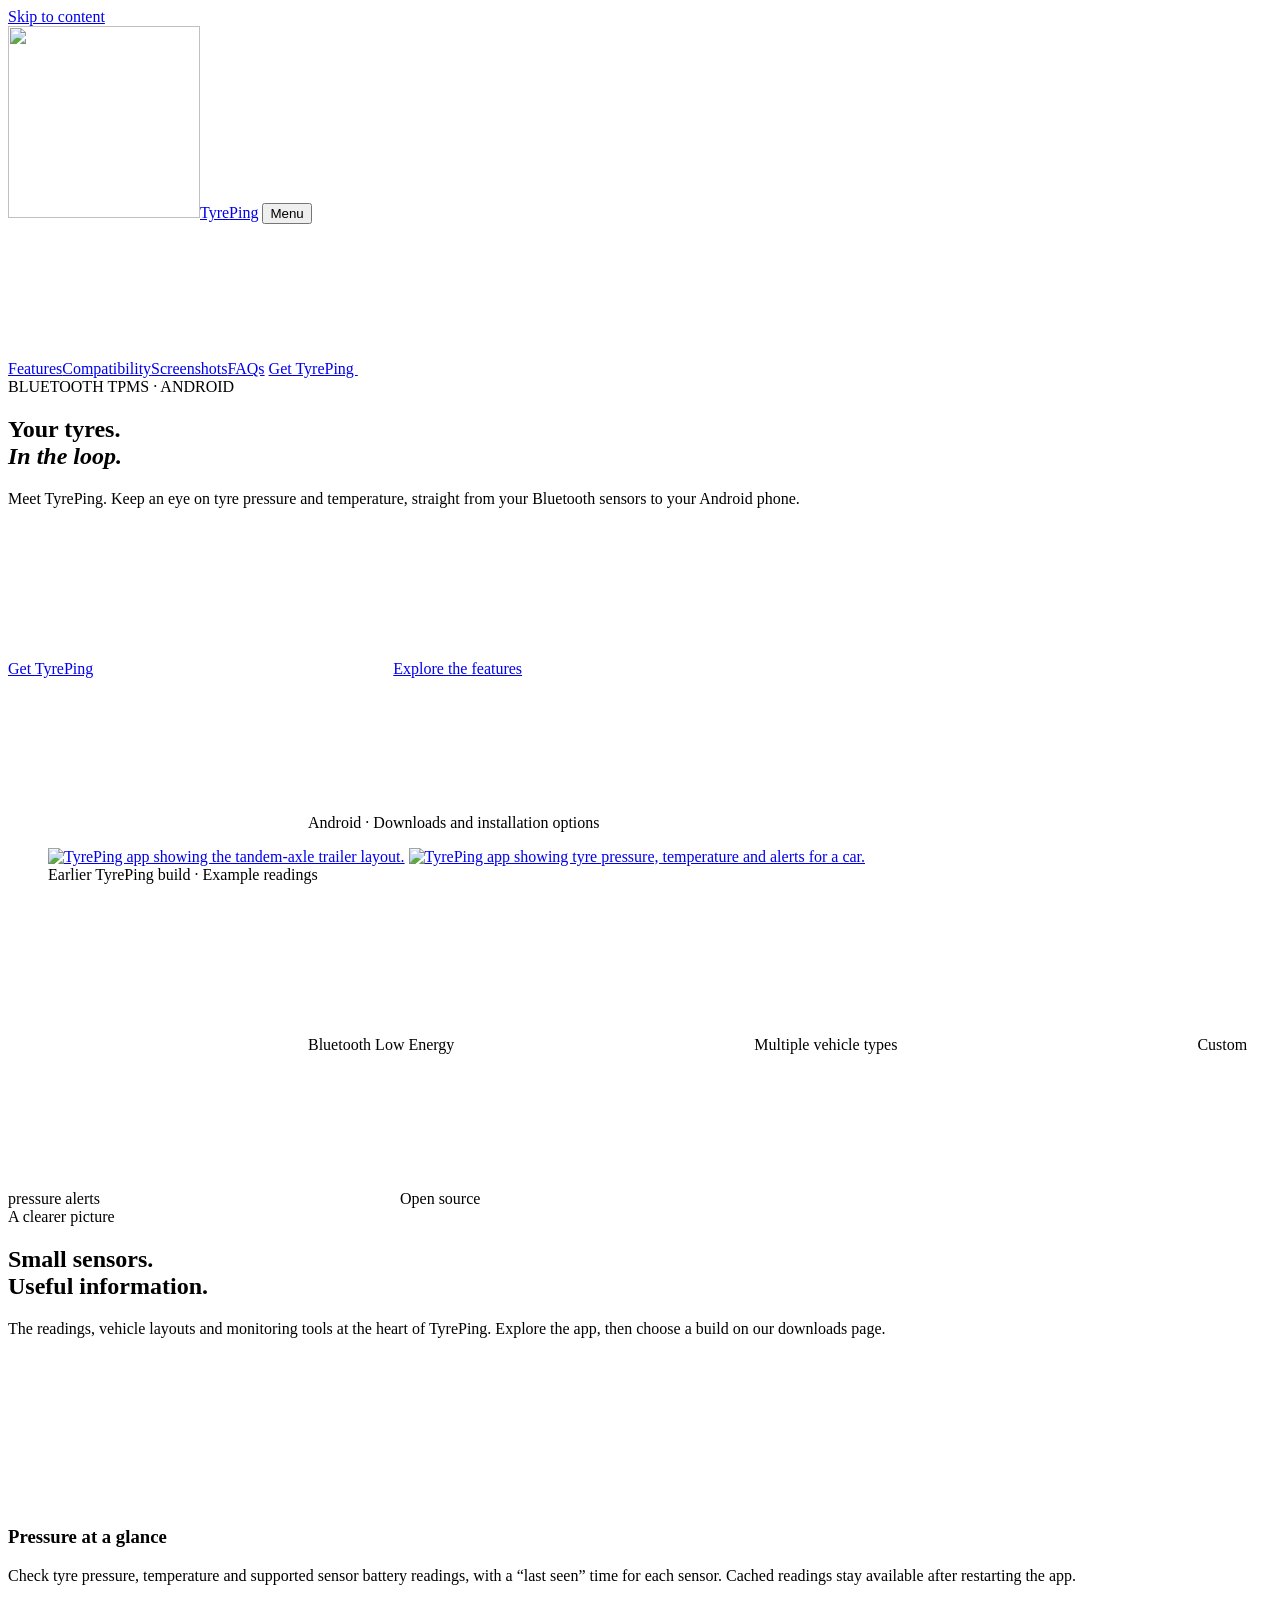
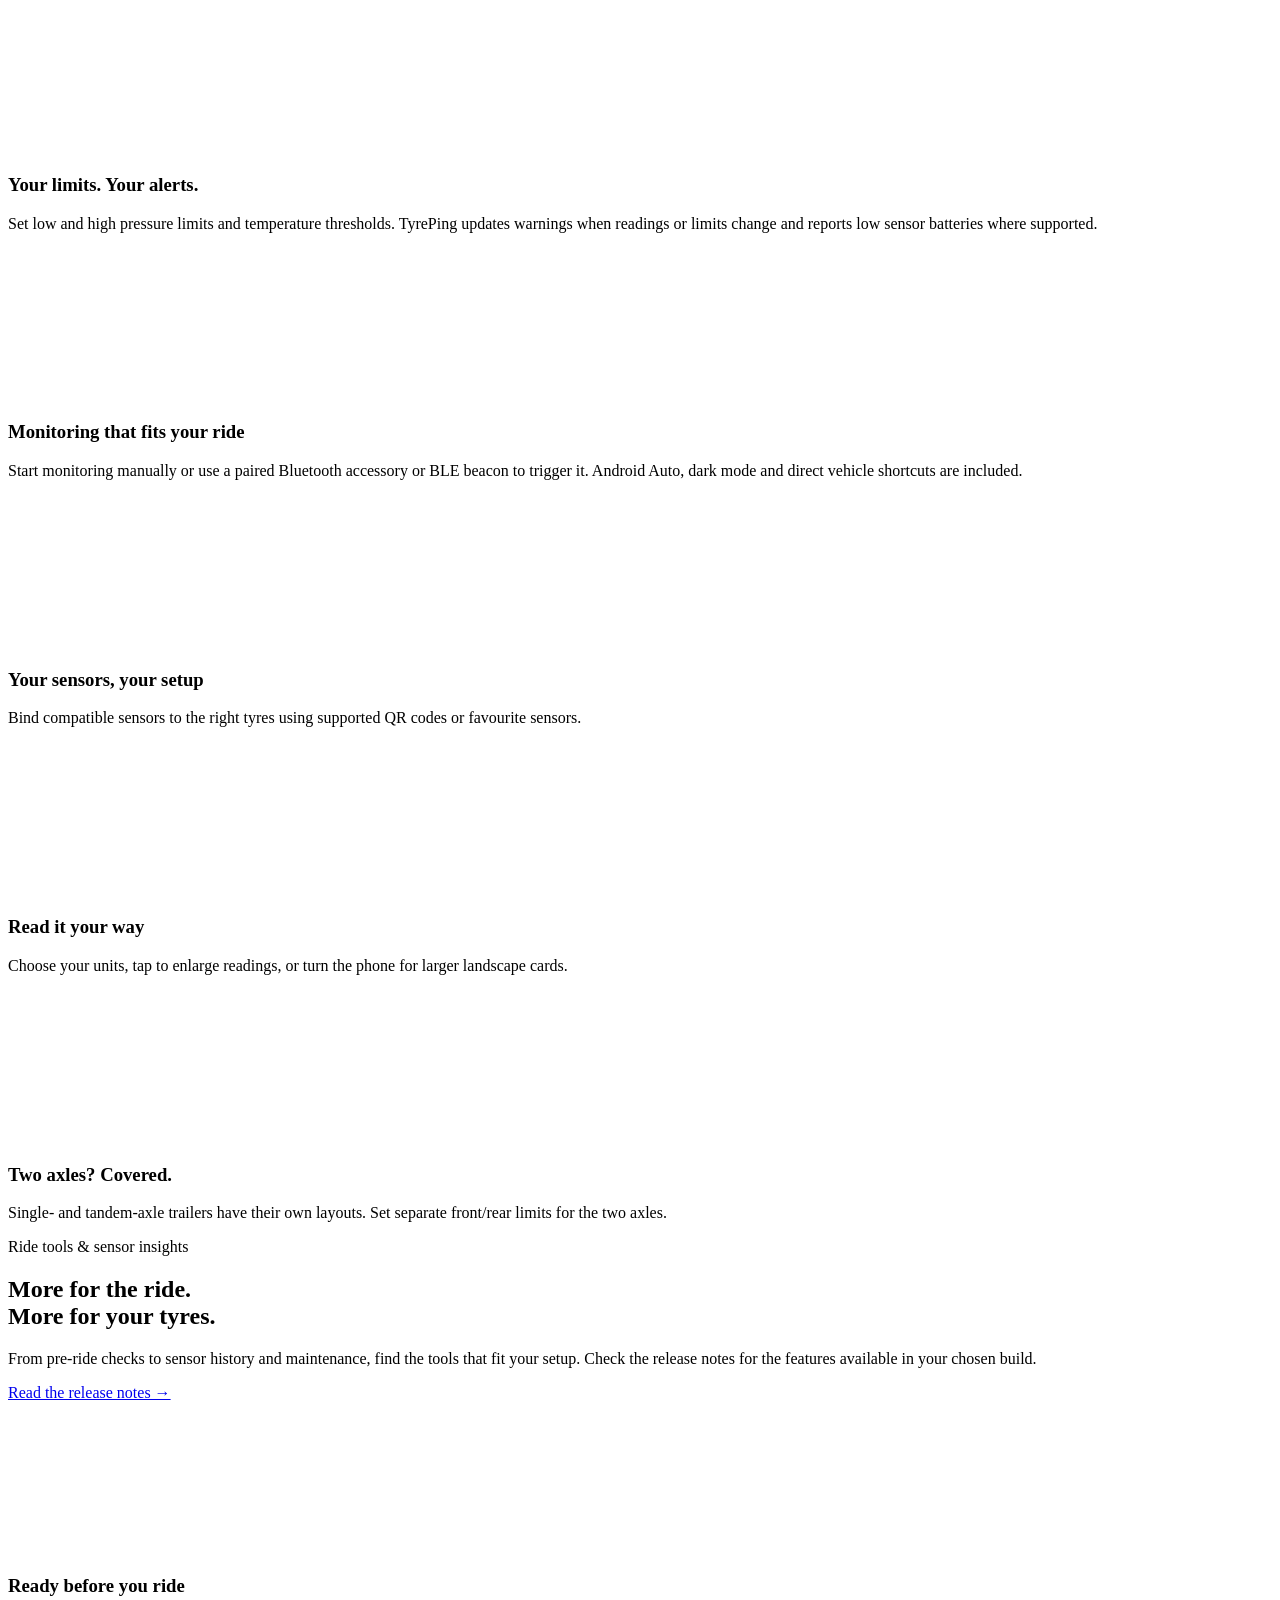
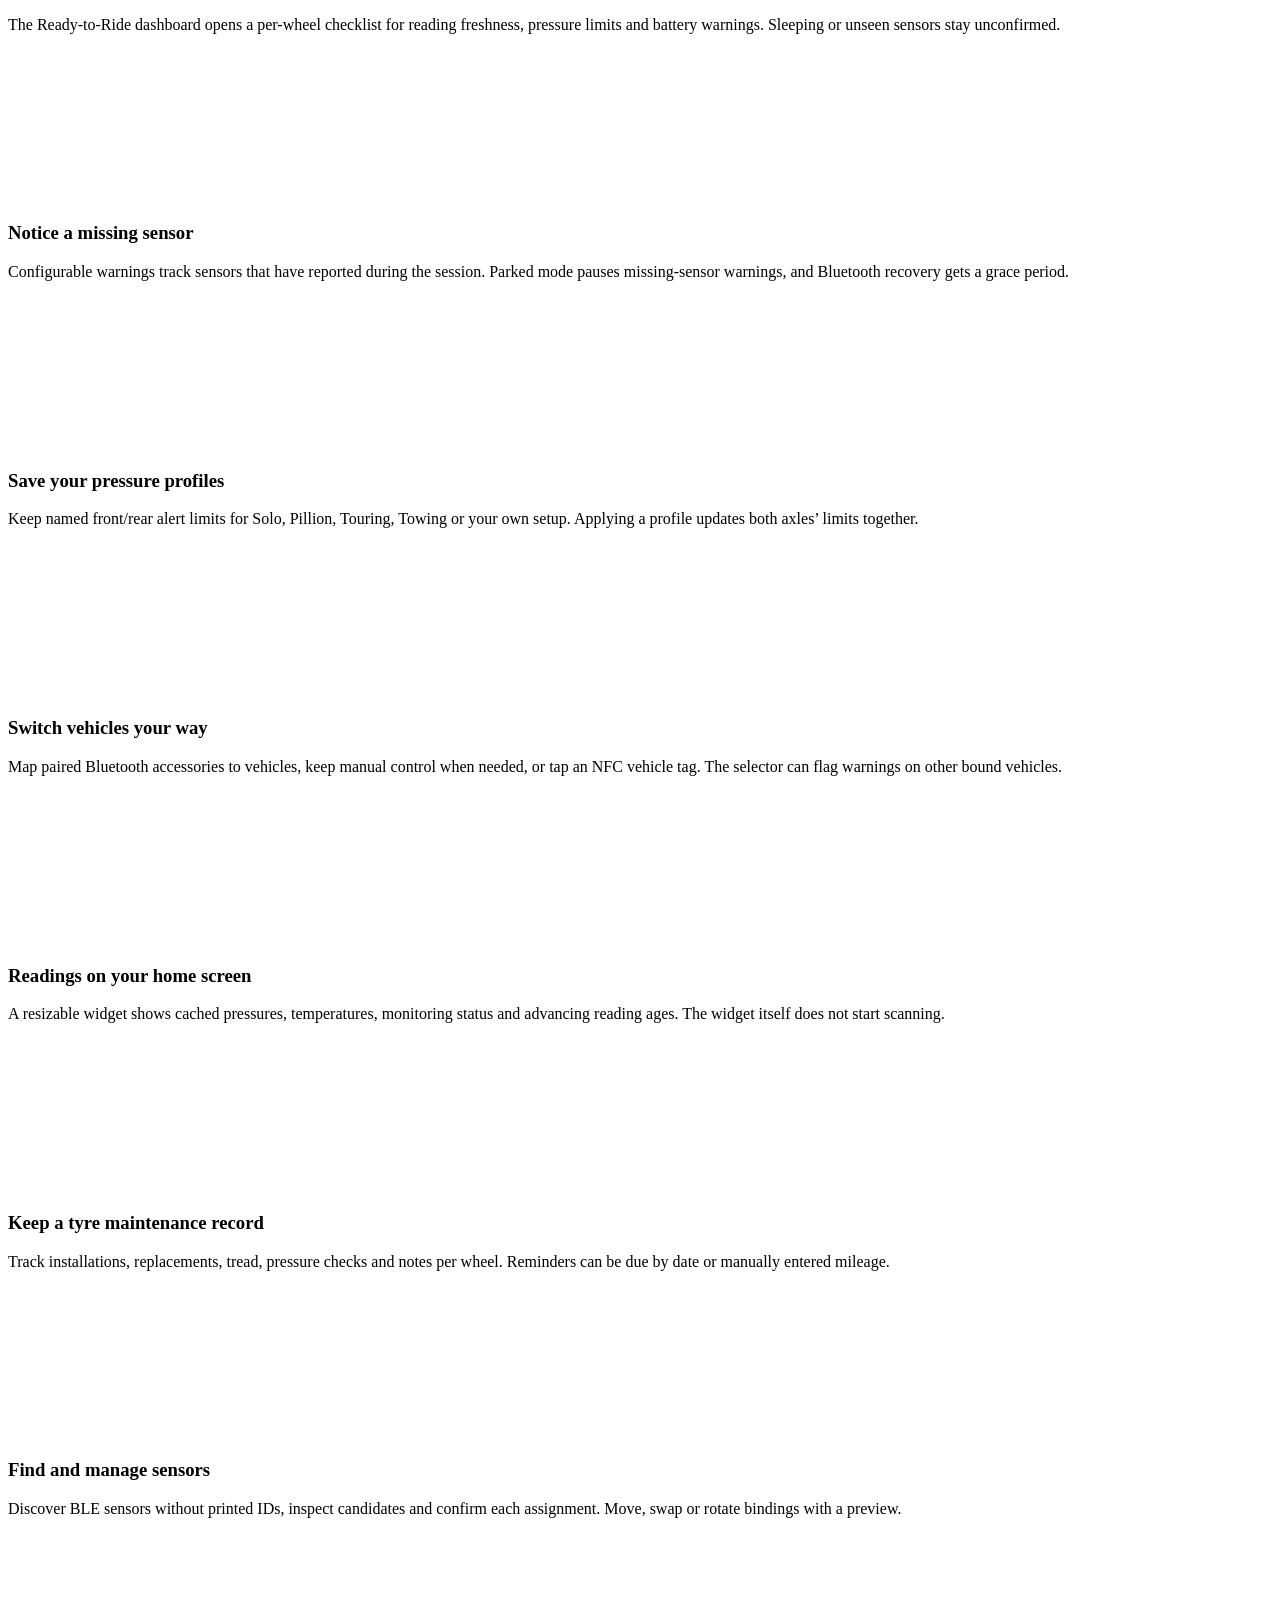
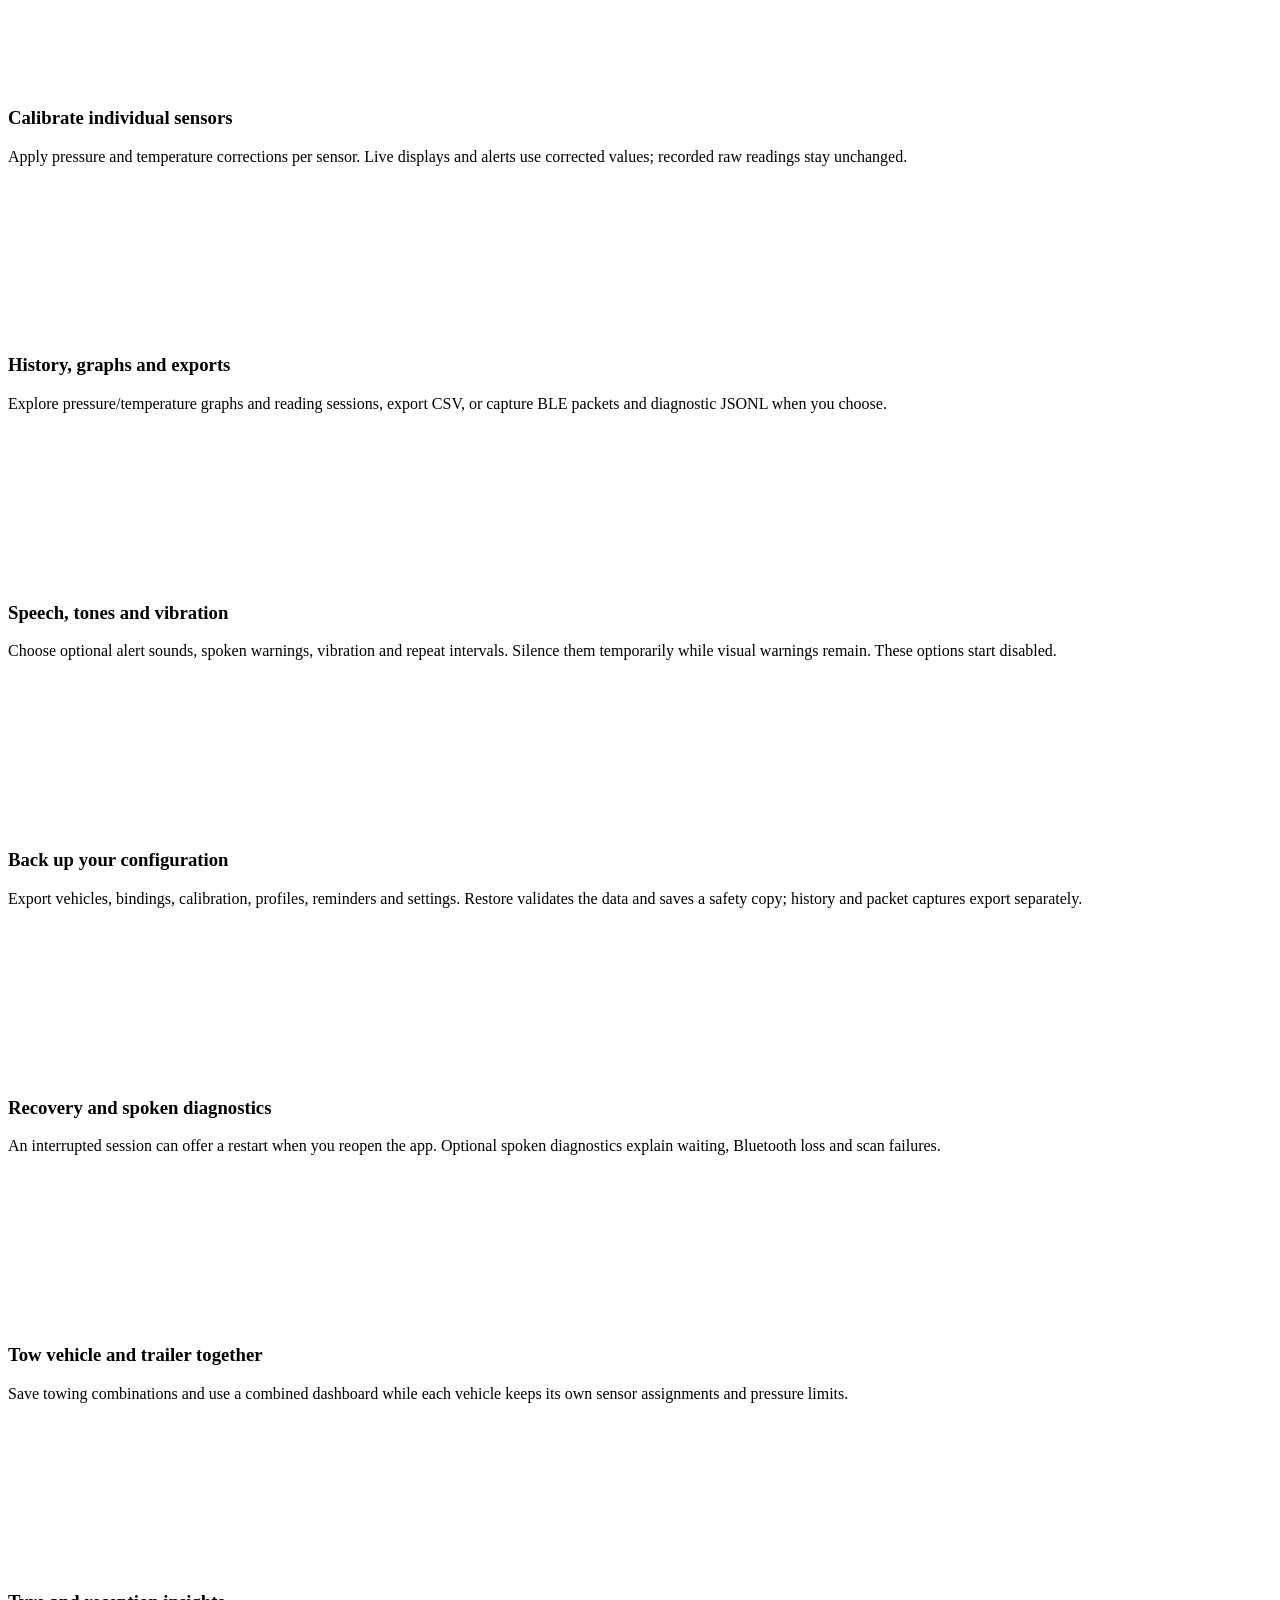
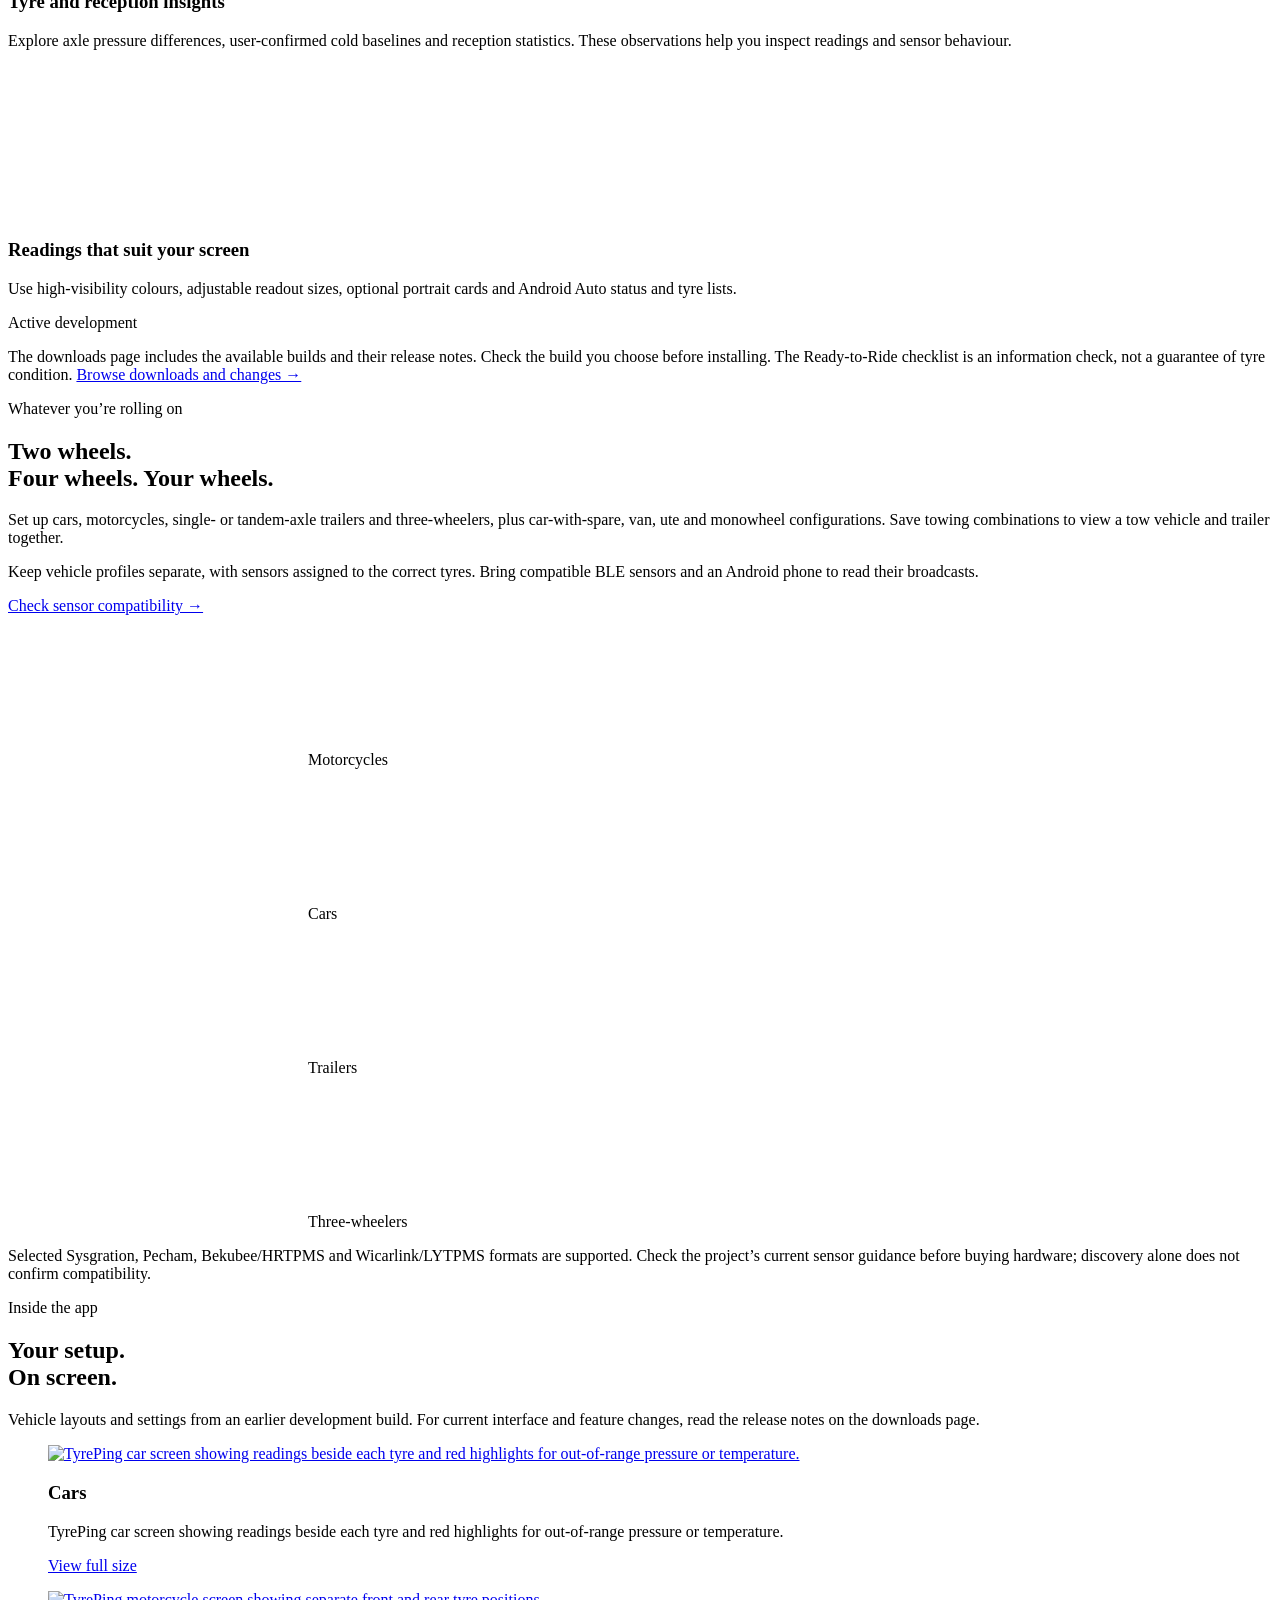
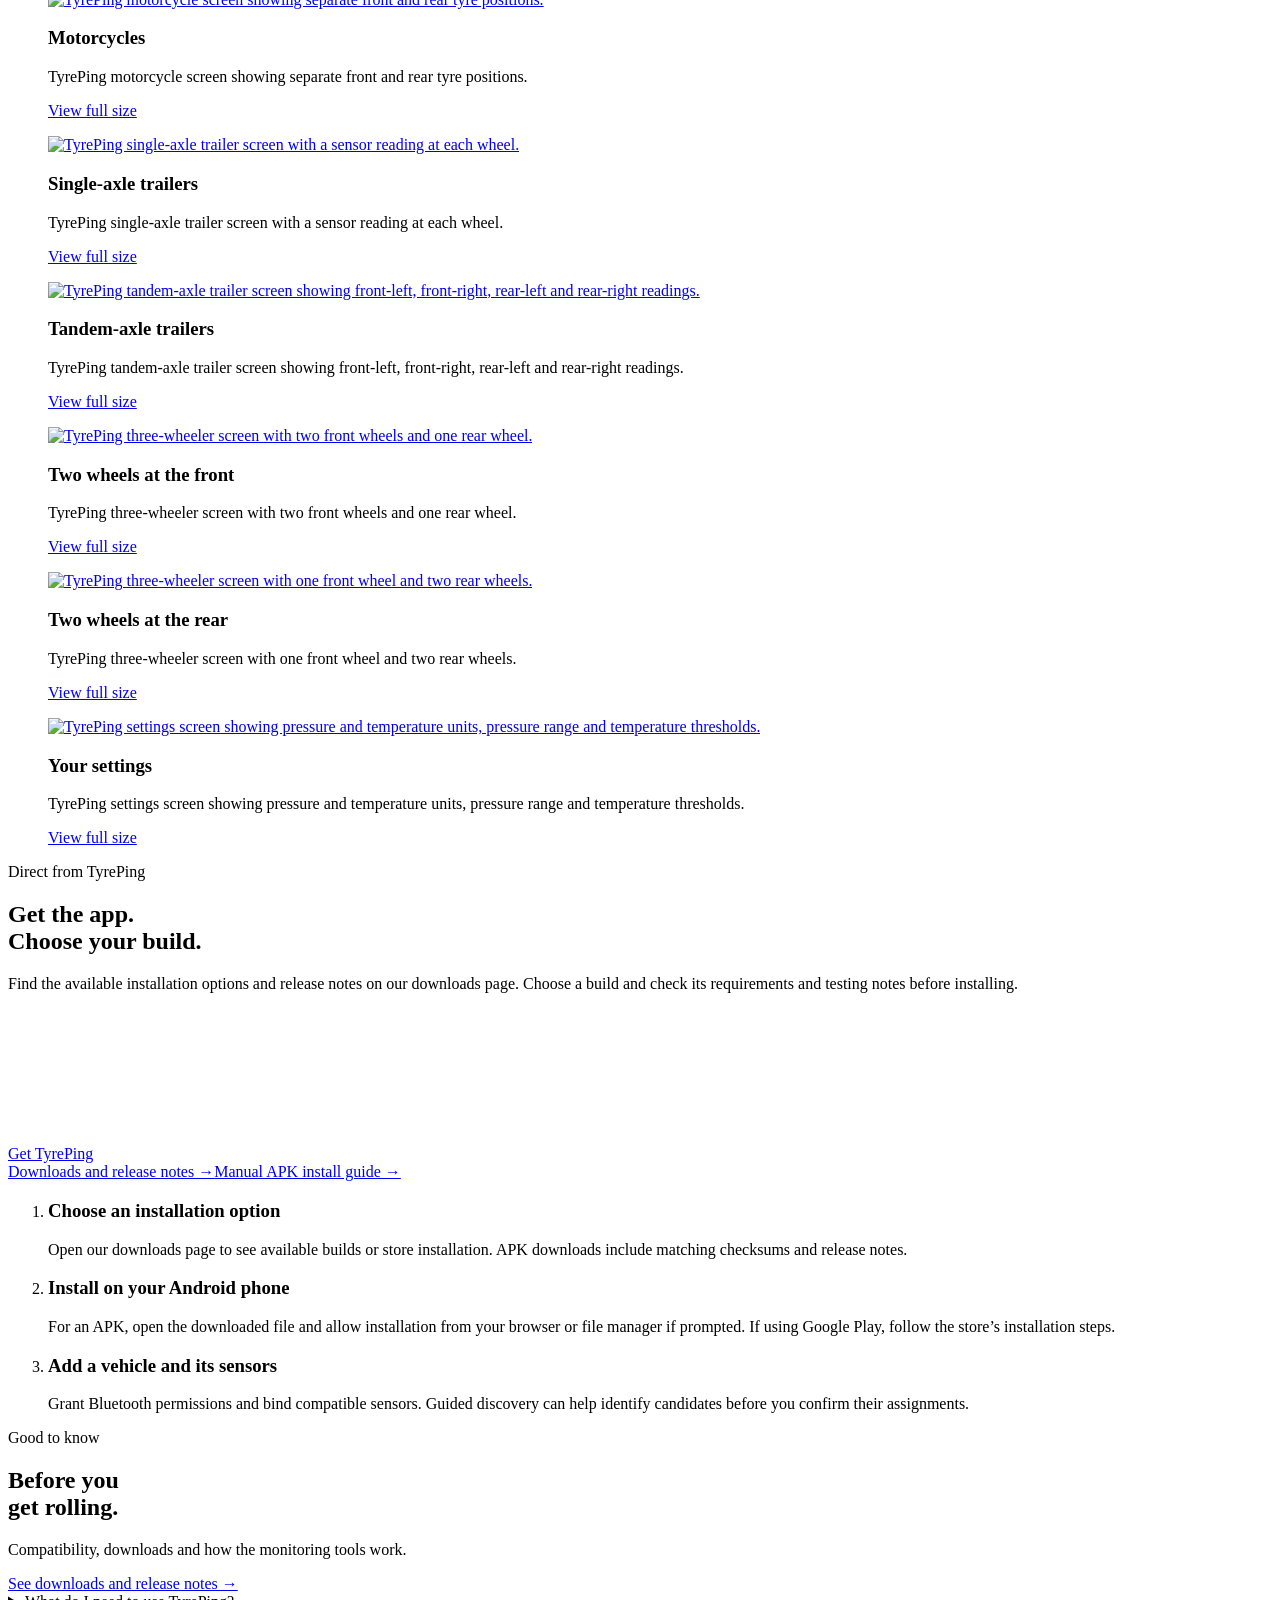
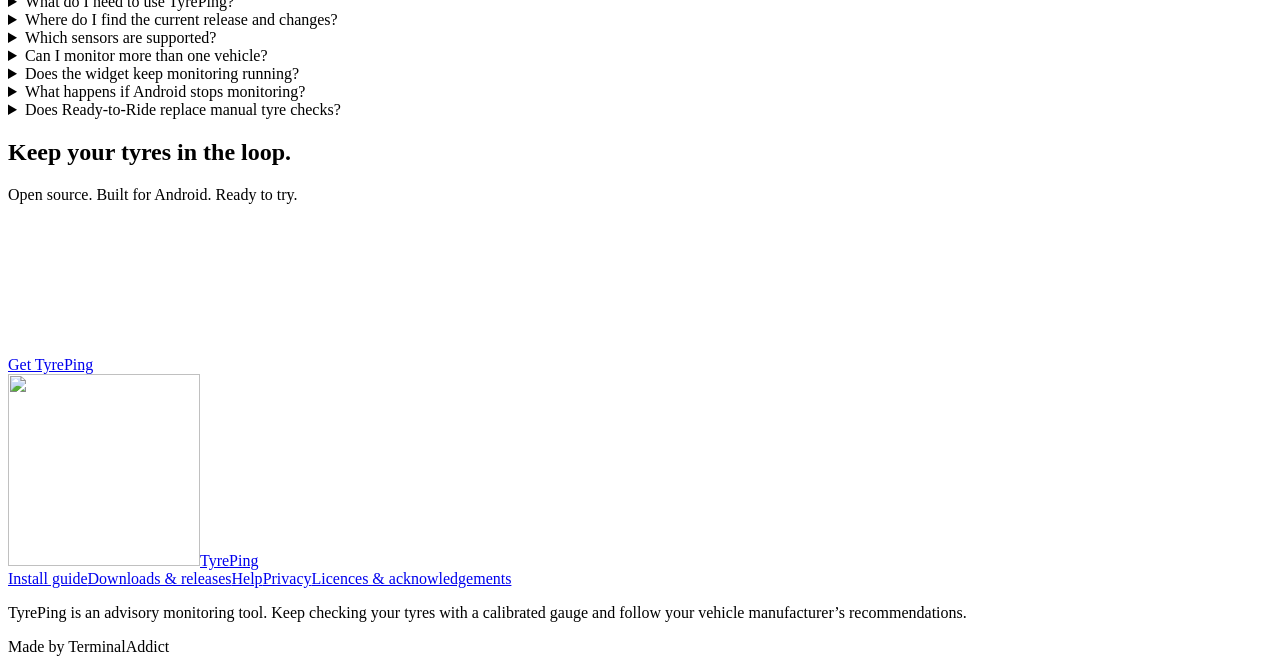
==== commit c18eeb5c: "Remove GitHub links from the public website" ====
--- a/public/index.html
+++ b/public/index.html
@@ -70,11 +70,9 @@
       "image": "https://www.tyreping.com/assets/images/tyreping-icon.png",
       "softwareRequirements": "Bluetooth Low Energy and compatible BLE tyre-pressure sensors",
       "license": "https://www.tyreping.com/licenses/#apache-license",
-      "sameAs": "https://github.com/TerminalAddict/TyrePing",
       "author": {
         "@type": "Person",
-        "name": "TerminalAddict",
-        "url": "https://github.com/TerminalAddict"
+        "name": "TerminalAddict"
       },
       "featureList": [
         "Tyre pressure, temperature and supported sensor battery readings",
@@ -213,7 +211,6 @@
 <button class="menu-toggle" type="button" aria-controls="site-navigation" aria-expanded="false">Menu</button>
 <nav class="site-nav" id="site-navigation" aria-label="Main navigation">
 <a href="/#features">Features</a><a href="/#compatibility">Compatibility</a><a href="/#screenshots">Screenshots</a><a href="/#faq">FAQs</a>
-<a href="https://github.com/TerminalAddict/TyrePing">GitHub ↗</a>
 <a href="/downloads/" class="button small">Get TyrePing <svg aria-hidden="true"><use href="/assets/icons.svg#arrow"></use></svg></a>
 </nav></div></header><main id="main">
 <section class="hero" aria-labelledby="hero-title"><div class="wrap">
@@ -225,7 +222,7 @@
 </figure></div>
 <div class="quick-facts"><span><svg aria-hidden="true"><use href="/assets/icons.svg#bluetooth"></use></svg>Bluetooth Low Energy</span><span><svg aria-hidden="true"><use href="/assets/icons.svg#car"></use></svg>Multiple vehicle types</span><span><svg aria-hidden="true"><use href="/assets/icons.svg#bell"></use></svg>Custom pressure alerts</span><span><svg aria-hidden="true"><use href="/assets/icons.svg#code"></use></svg>Open source</span></div>
 </div></section>
-<section id="features" class="section" aria-labelledby="features-title"><div class="wrap"><div class="section-header"><div><span class="eyebrow">A clearer picture</span><h2 id="features-title">Small sensors.<br>Useful information.</h2></div><p>The readings, vehicle layouts and monitoring tools at the heart of TyrePing. Explore the app, then choose a build on GitHub.</p></div><div class="features-grid">
+<section id="features" class="section" aria-labelledby="features-title"><div class="wrap"><div class="section-header"><div><span class="eyebrow">A clearer picture</span><h2 id="features-title">Small sensors.<br>Useful information.</h2></div><p>The readings, vehicle layouts and monitoring tools at the heart of TyrePing. Explore the app, then choose a build on our downloads page.</p></div><div class="features-grid">
 <article class="feature-card"><div class="feature-icon"><svg aria-hidden="true"><use href="/assets/icons.svg#gauge"></use></svg></div><h3>Pressure at a glance</h3><p>Check tyre pressure, temperature and supported sensor battery readings, with a “last seen” time for each sensor. Cached readings stay available after restarting the app.</p></article>
 <article class="feature-card"><div class="feature-icon"><svg aria-hidden="true"><use href="/assets/icons.svg#bell"></use></svg></div><h3>Your limits. Your alerts.</h3><p>Set low and high pressure limits and temperature thresholds. TyrePing updates warnings when readings or limits change and reports low sensor batteries where supported.</p></article>
 <article class="feature-card"><div class="feature-icon"><svg aria-hidden="true"><use href="/assets/icons.svg#bluetooth"></use></svg></div><h3>Monitoring that fits your ride</h3><p>Start monitoring manually or use a paired Bluetooth accessory or BLE beacon to trigger it. Android Auto, dark mode and direct vehicle shortcuts are included.</p></article></div><div class="detail-row"><div class="detail-item"><svg aria-hidden="true"><use href="/assets/icons.svg#qr"></use></svg><div><h3>Your sensors, your setup</h3><p>Bind compatible sensors to the right tyres using supported QR codes or favourite sensors.</p></div></div><div class="detail-item"><svg aria-hidden="true"><use href="/assets/icons.svg#thermometer"></use></svg><div><h3>Read it your way</h3><p>Choose your units, tap to enlarge readings, or turn the phone for larger landscape cards.</p></div></div><div class="detail-item"><svg aria-hidden="true"><use href="/assets/icons.svg#trailer"></use></svg><div><h3>Two axles? Covered.</h3><p>Single- and tandem-axle trailers have their own layouts. Set separate front/rear limits for the two axles.</p></div></div></div></div></section>
@@ -254,6 +251,6 @@
  <p class="sr-only modal-announcement" role="status" aria-live="polite"></p>
 </dialog>
 </main><footer class="site-footer"><div class="wrap">
-<div class="footer-main"><a class="brand" href="/" aria-label="TyrePing home"><img src="/assets/images/tyreping-icon.png" width="192" height="192" alt=""><span>Tyre<span>Ping</span></span></a><nav class="footer-links" aria-label="Footer navigation"><a href="/install/">Install guide</a><a href="/downloads/">Downloads &amp; releases</a><a href="https://github.com/TerminalAddict/TyrePing/issues">Help &amp; feedback</a><a href="/privacy/">Privacy</a><a href="/licenses/">Licences &amp; acknowledgements</a></nav></div>
-<div class="footer-note"><p>TyrePing is an advisory monitoring tool. Keep checking your tyres with a calibrated gauge and follow your vehicle manufacturer’s recommendations.</p><span>Made by <a href="https://github.com/TerminalAddict">TerminalAddict</a></span></div>
+<div class="footer-main"><a class="brand" href="/" aria-label="TyrePing home"><img src="/assets/images/tyreping-icon.png" width="192" height="192" alt=""><span>Tyre<span>Ping</span></span></a><nav class="footer-links" aria-label="Footer navigation"><a href="/install/">Install guide</a><a href="/downloads/">Downloads &amp; releases</a><a href="/install/#help">Help</a><a href="/privacy/">Privacy</a><a href="/licenses/">Licences &amp; acknowledgements</a></nav></div>
+<div class="footer-note"><p>TyrePing is an advisory monitoring tool. Keep checking your tyres with a calibrated gauge and follow your vehicle manufacturer’s recommendations.</p><span>Made by TerminalAddict</span></div>
 </div></footer></body></html>
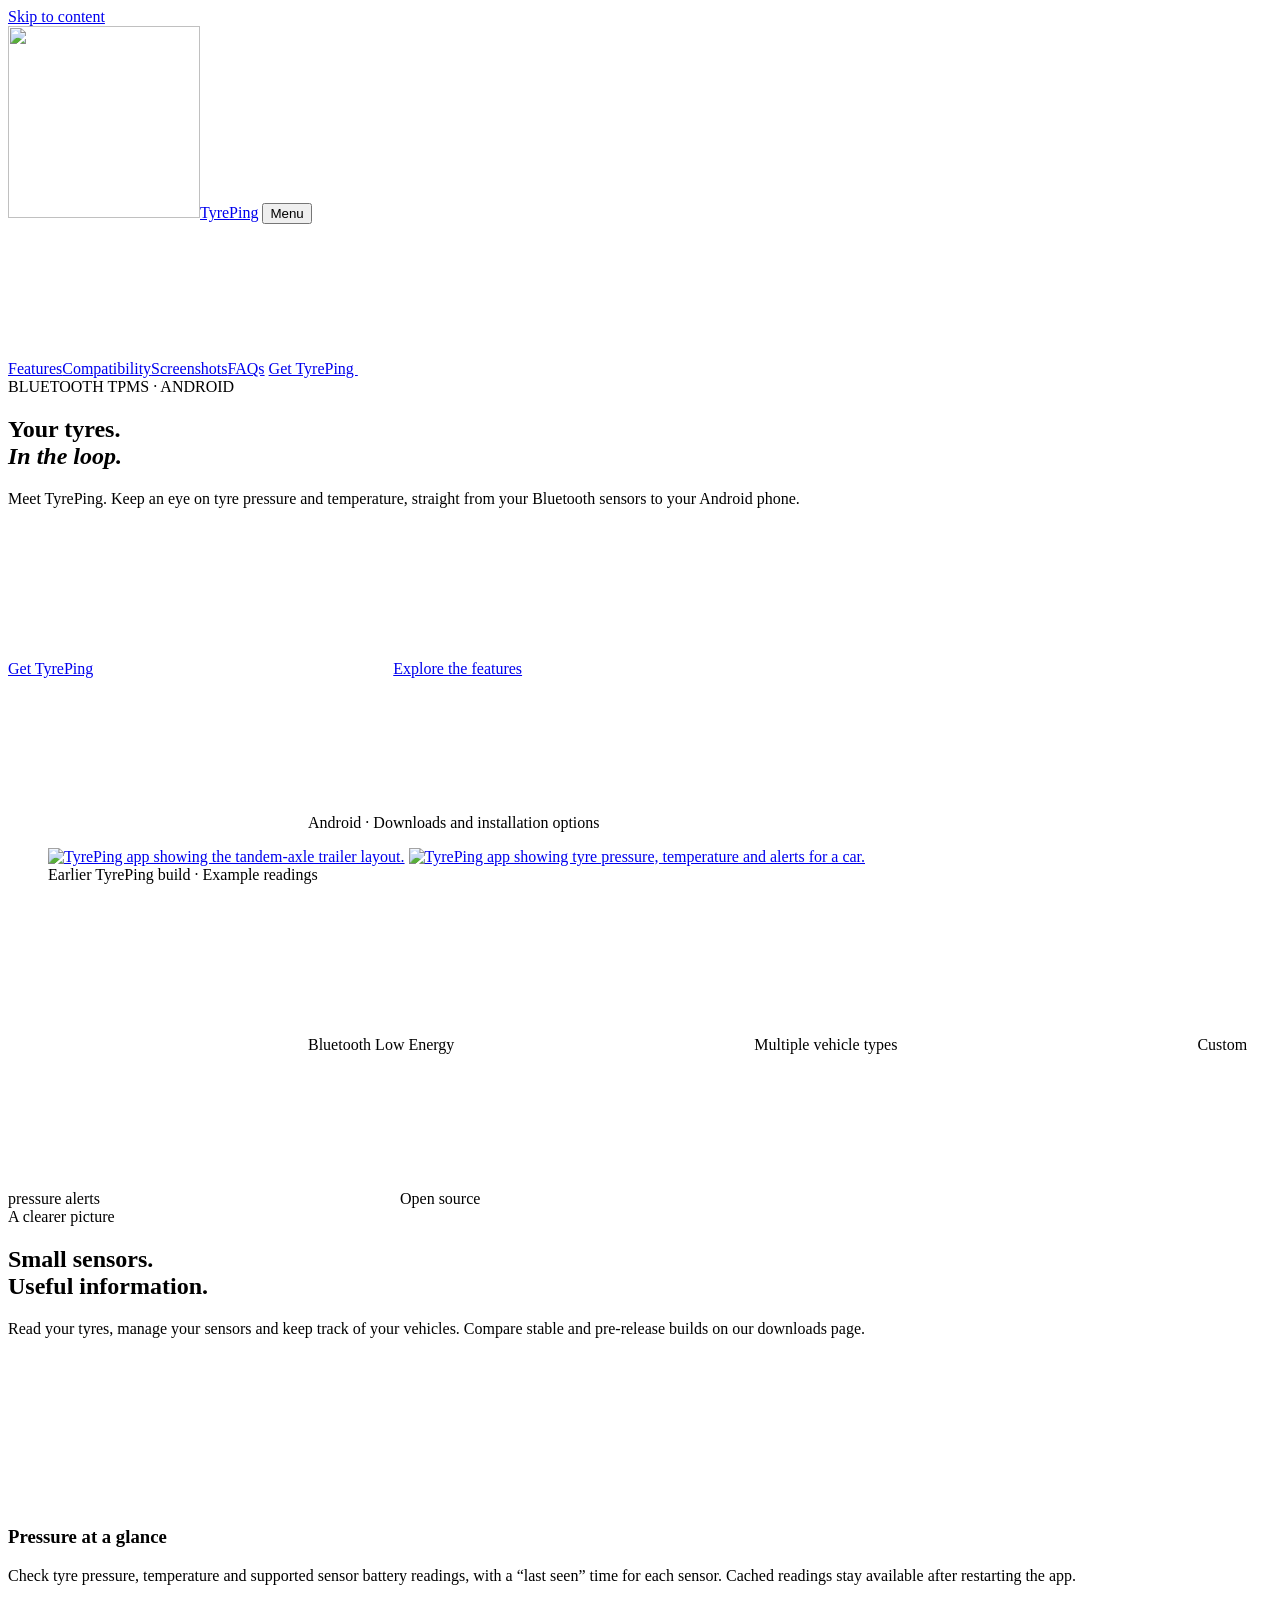
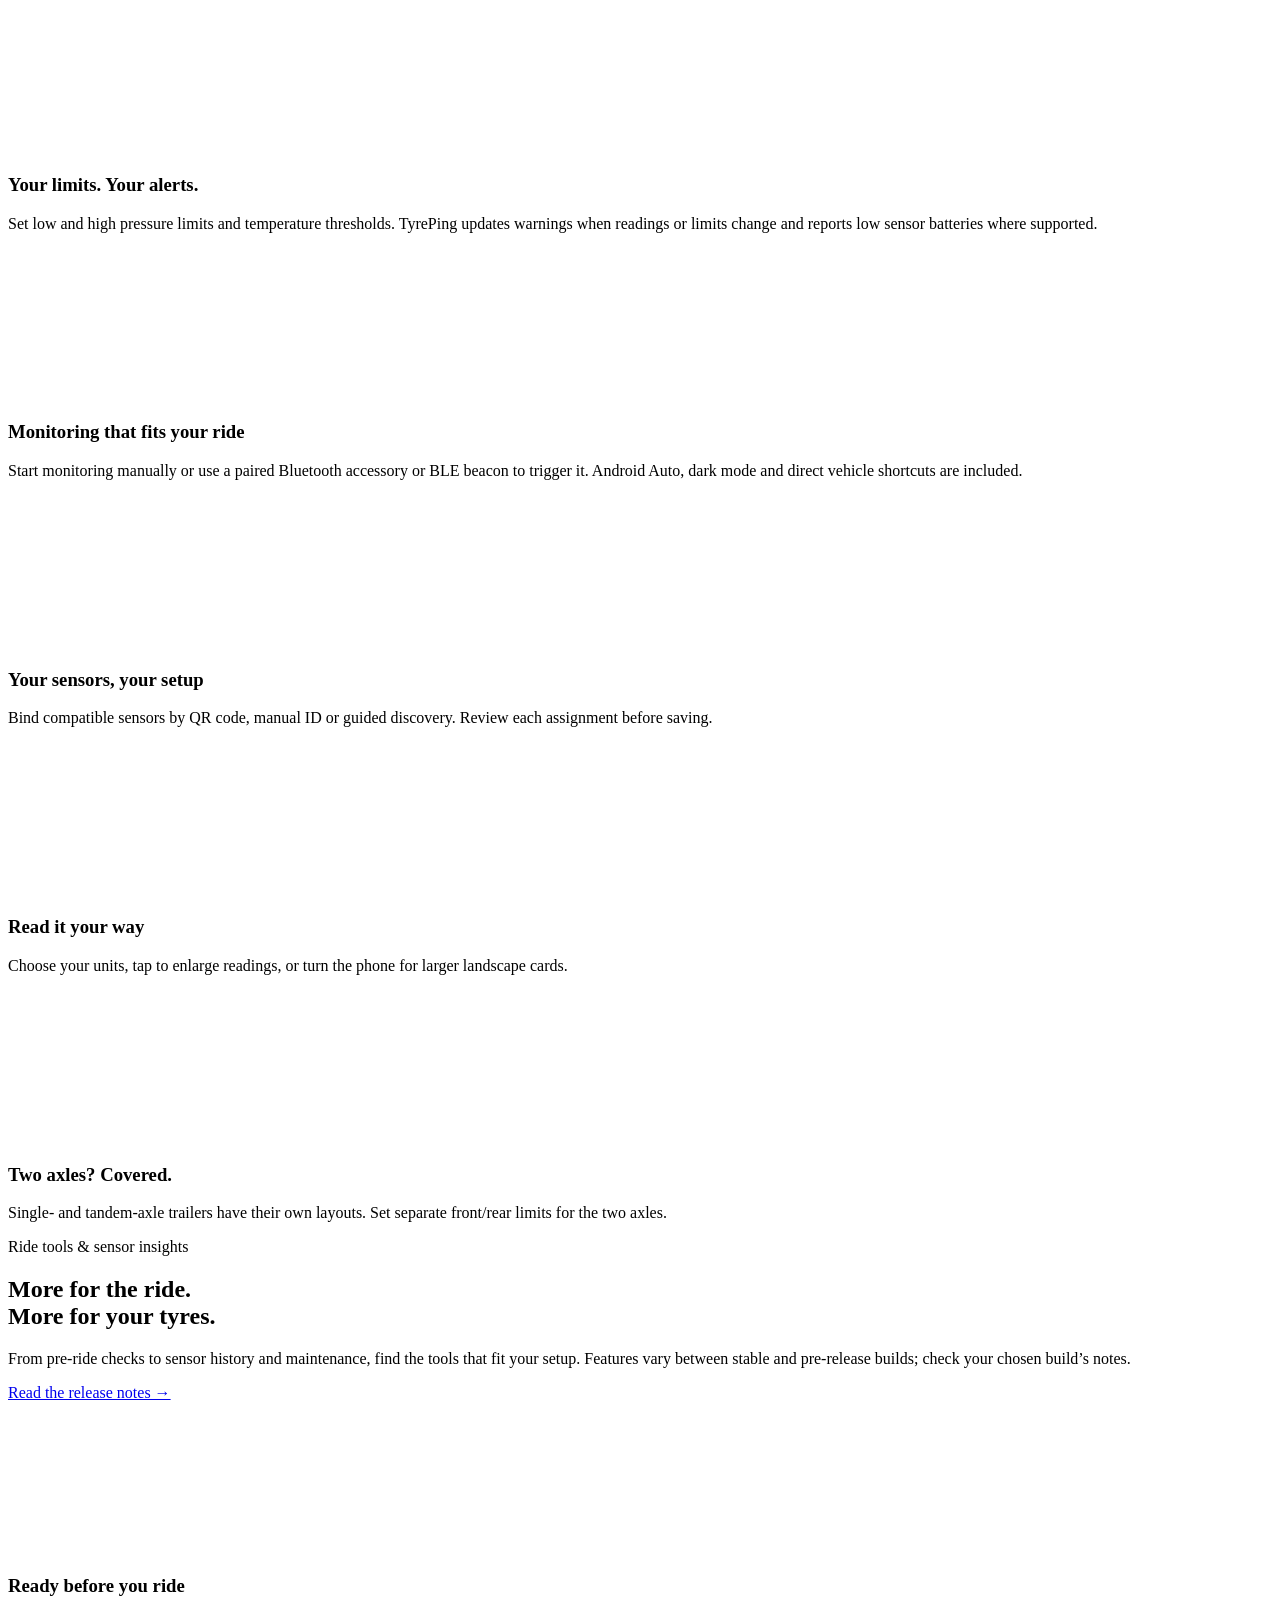
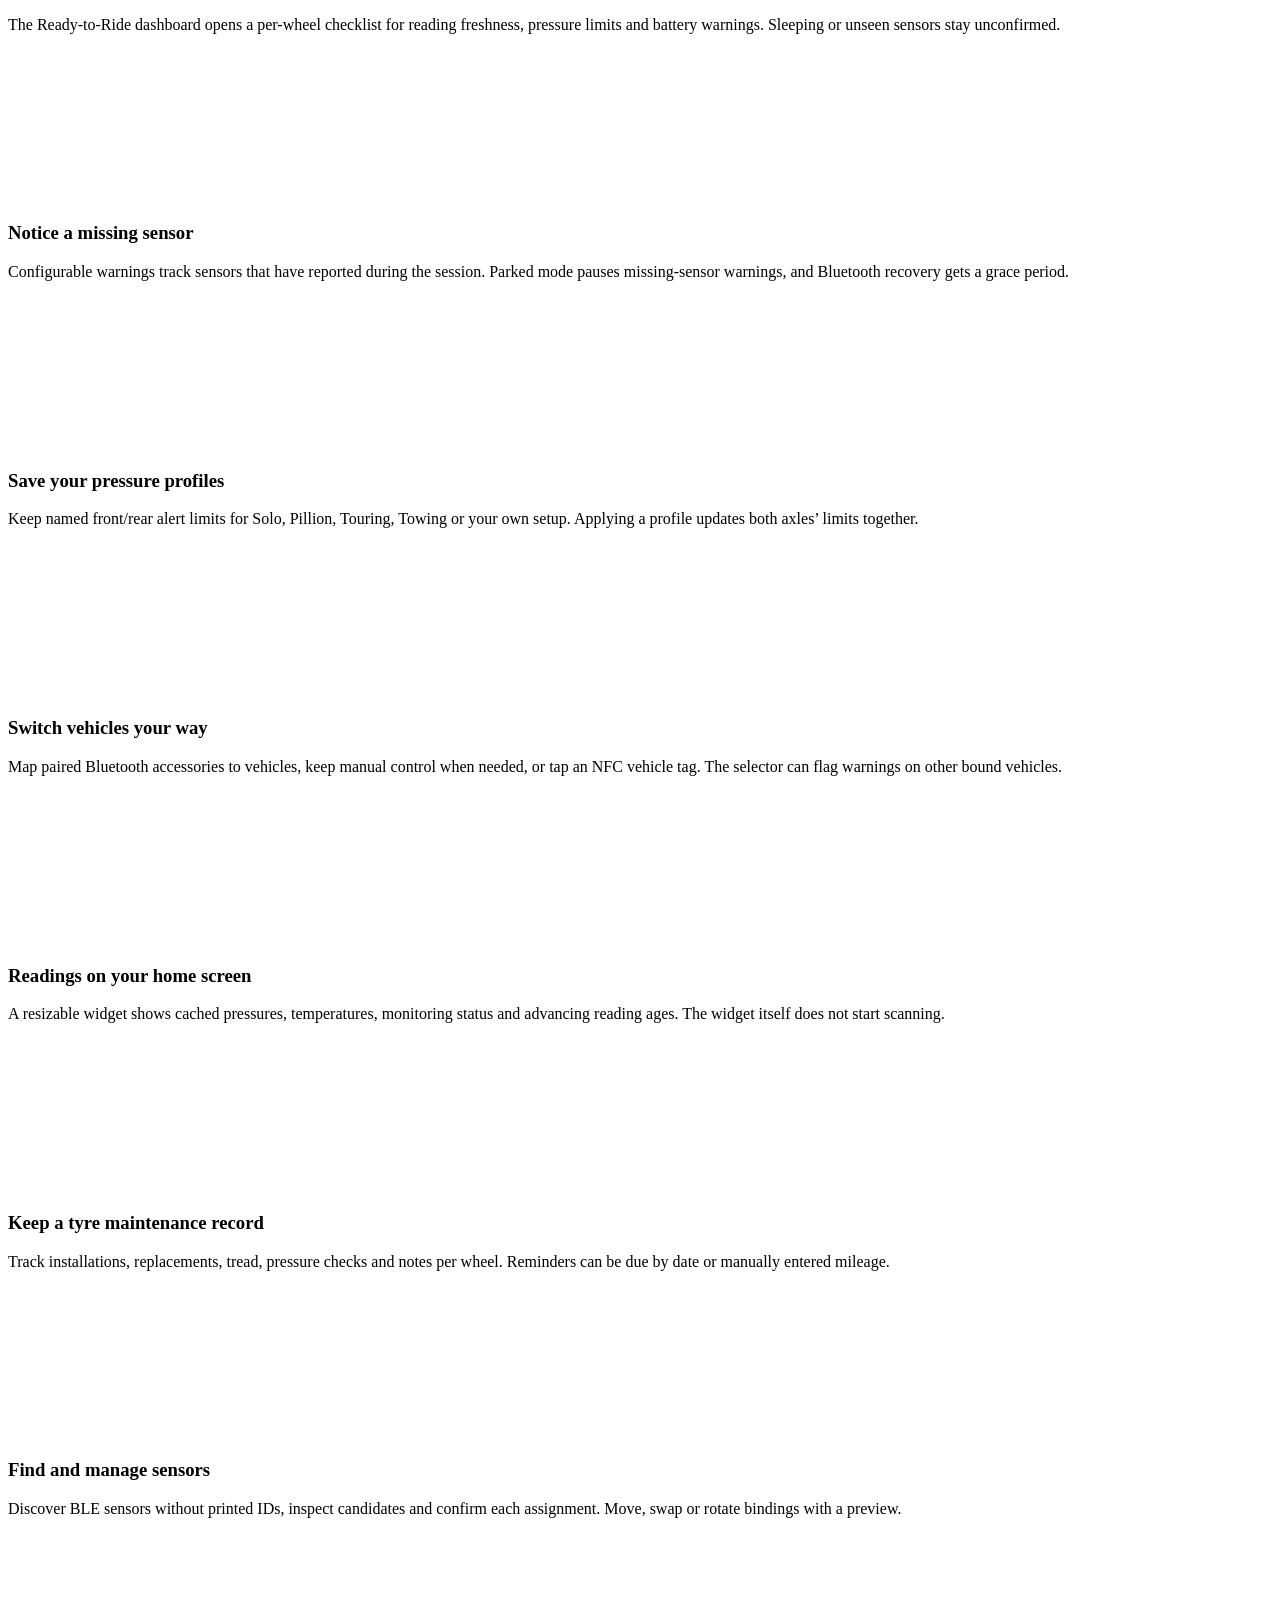
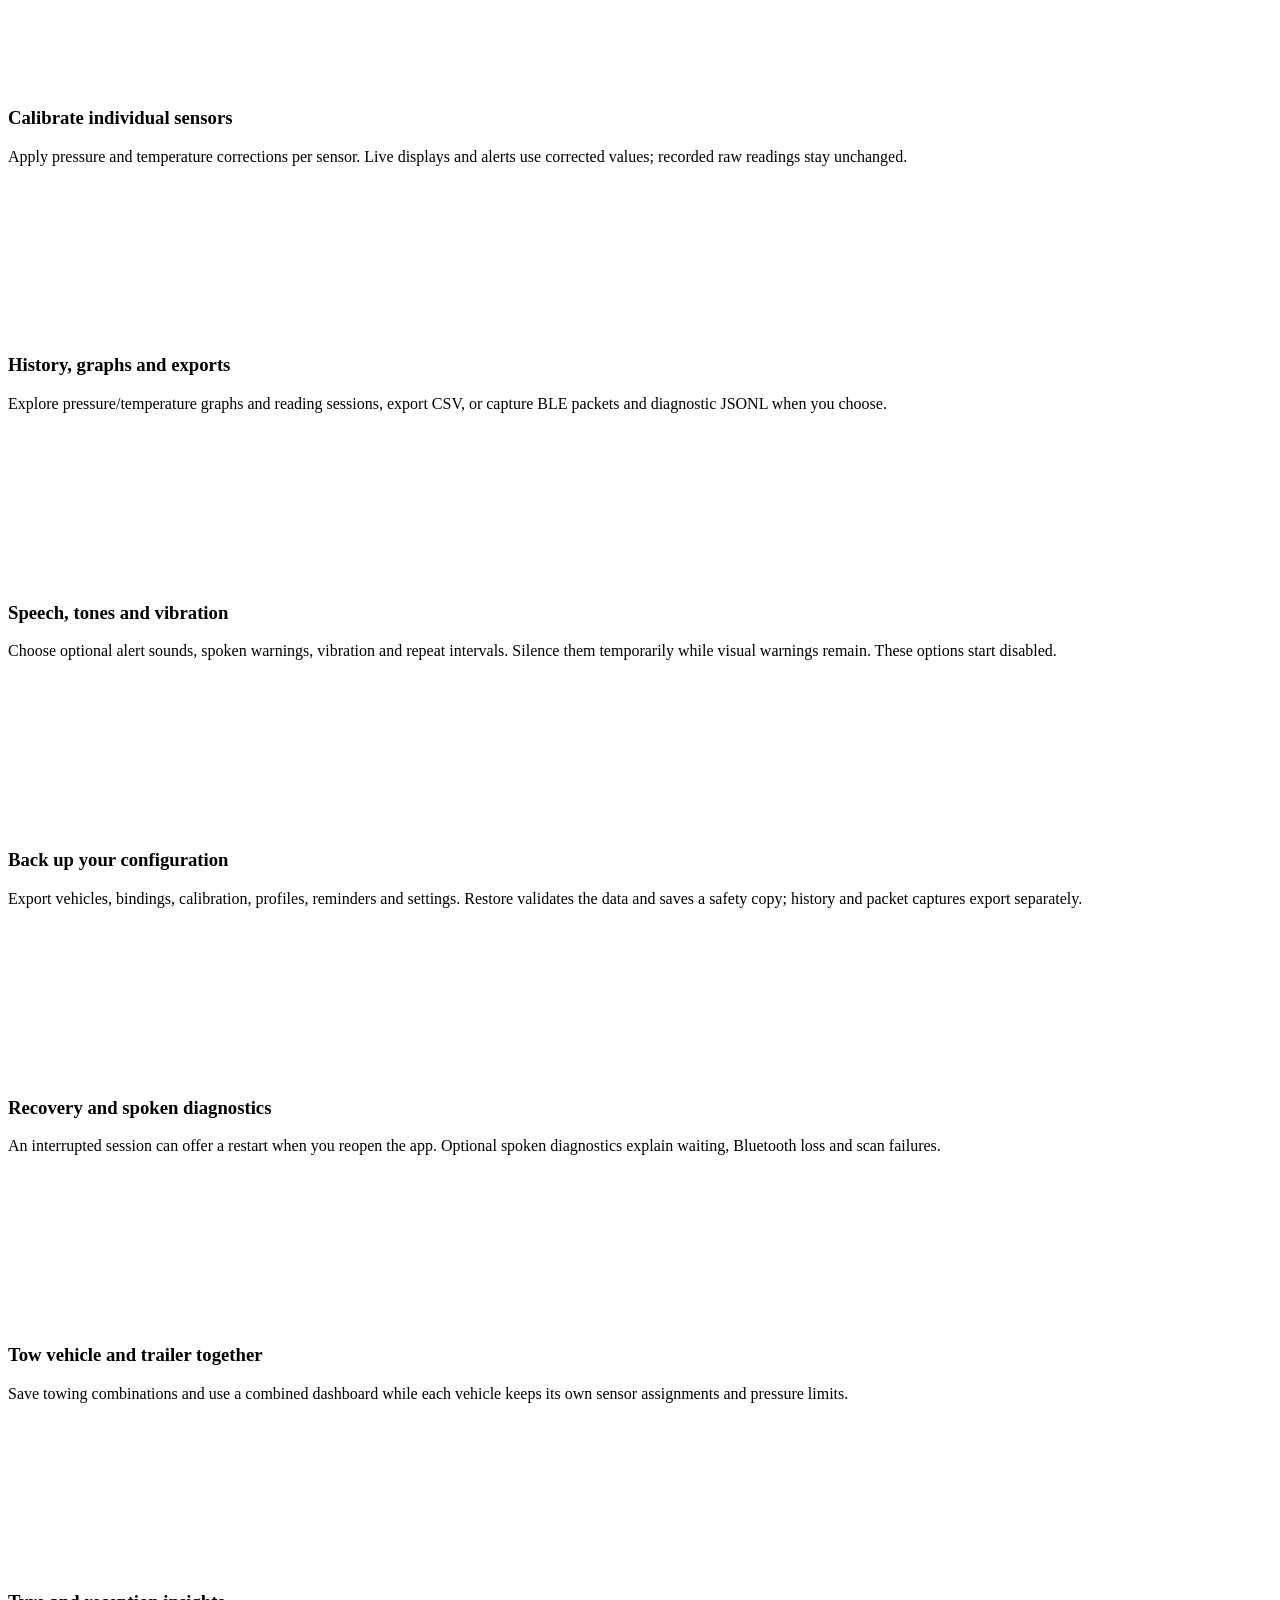
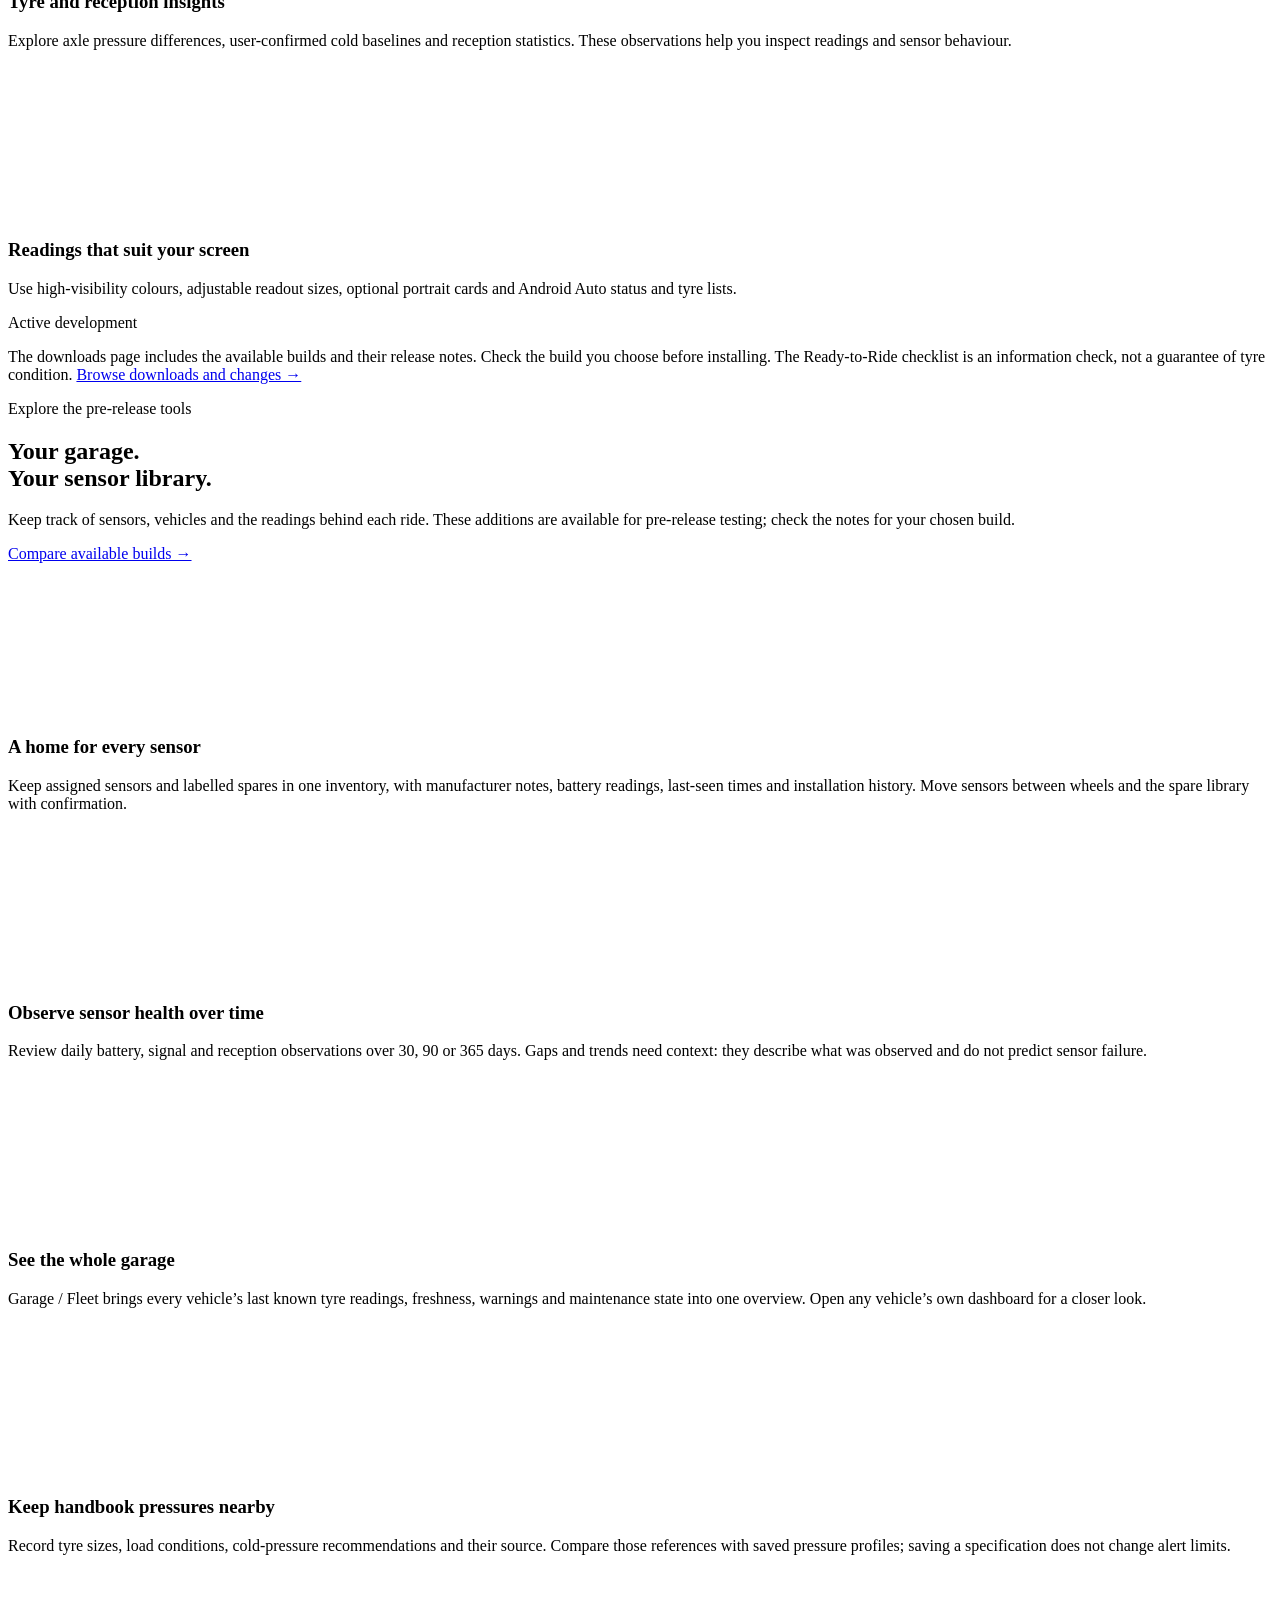
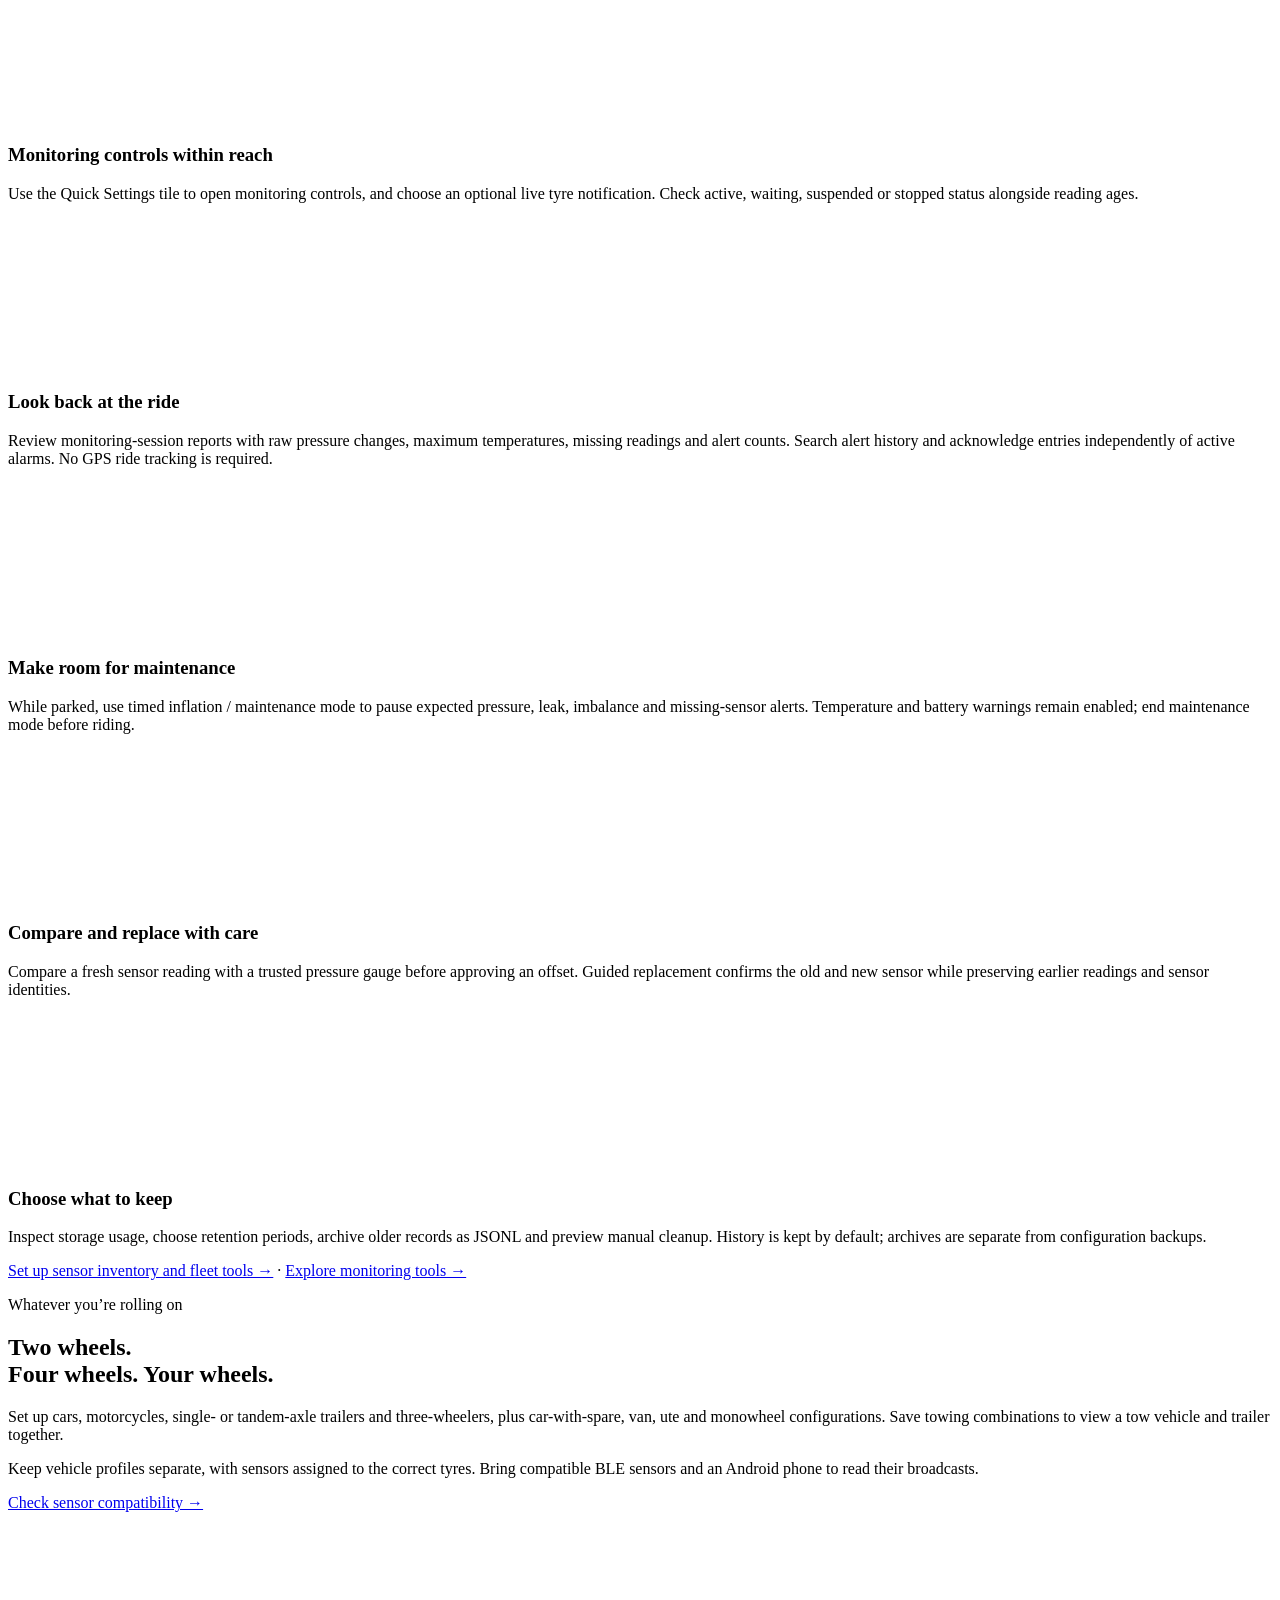
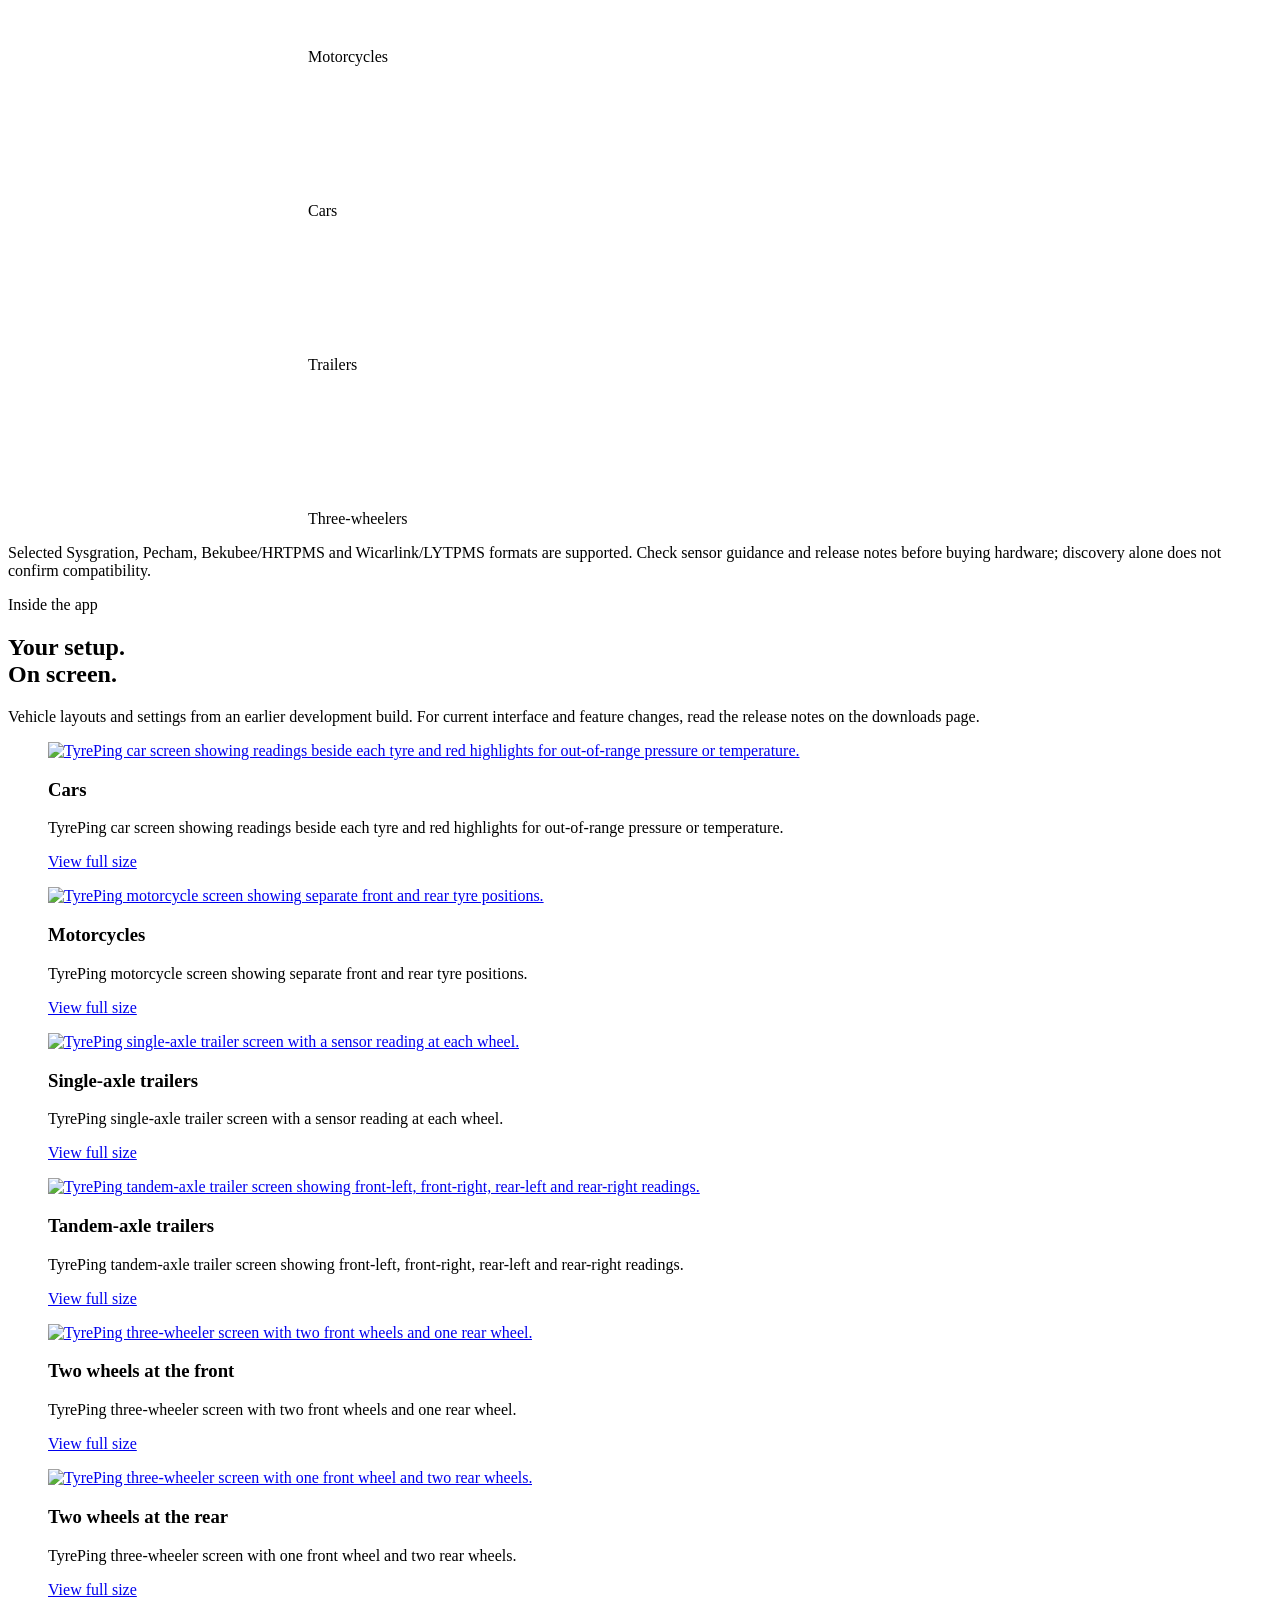
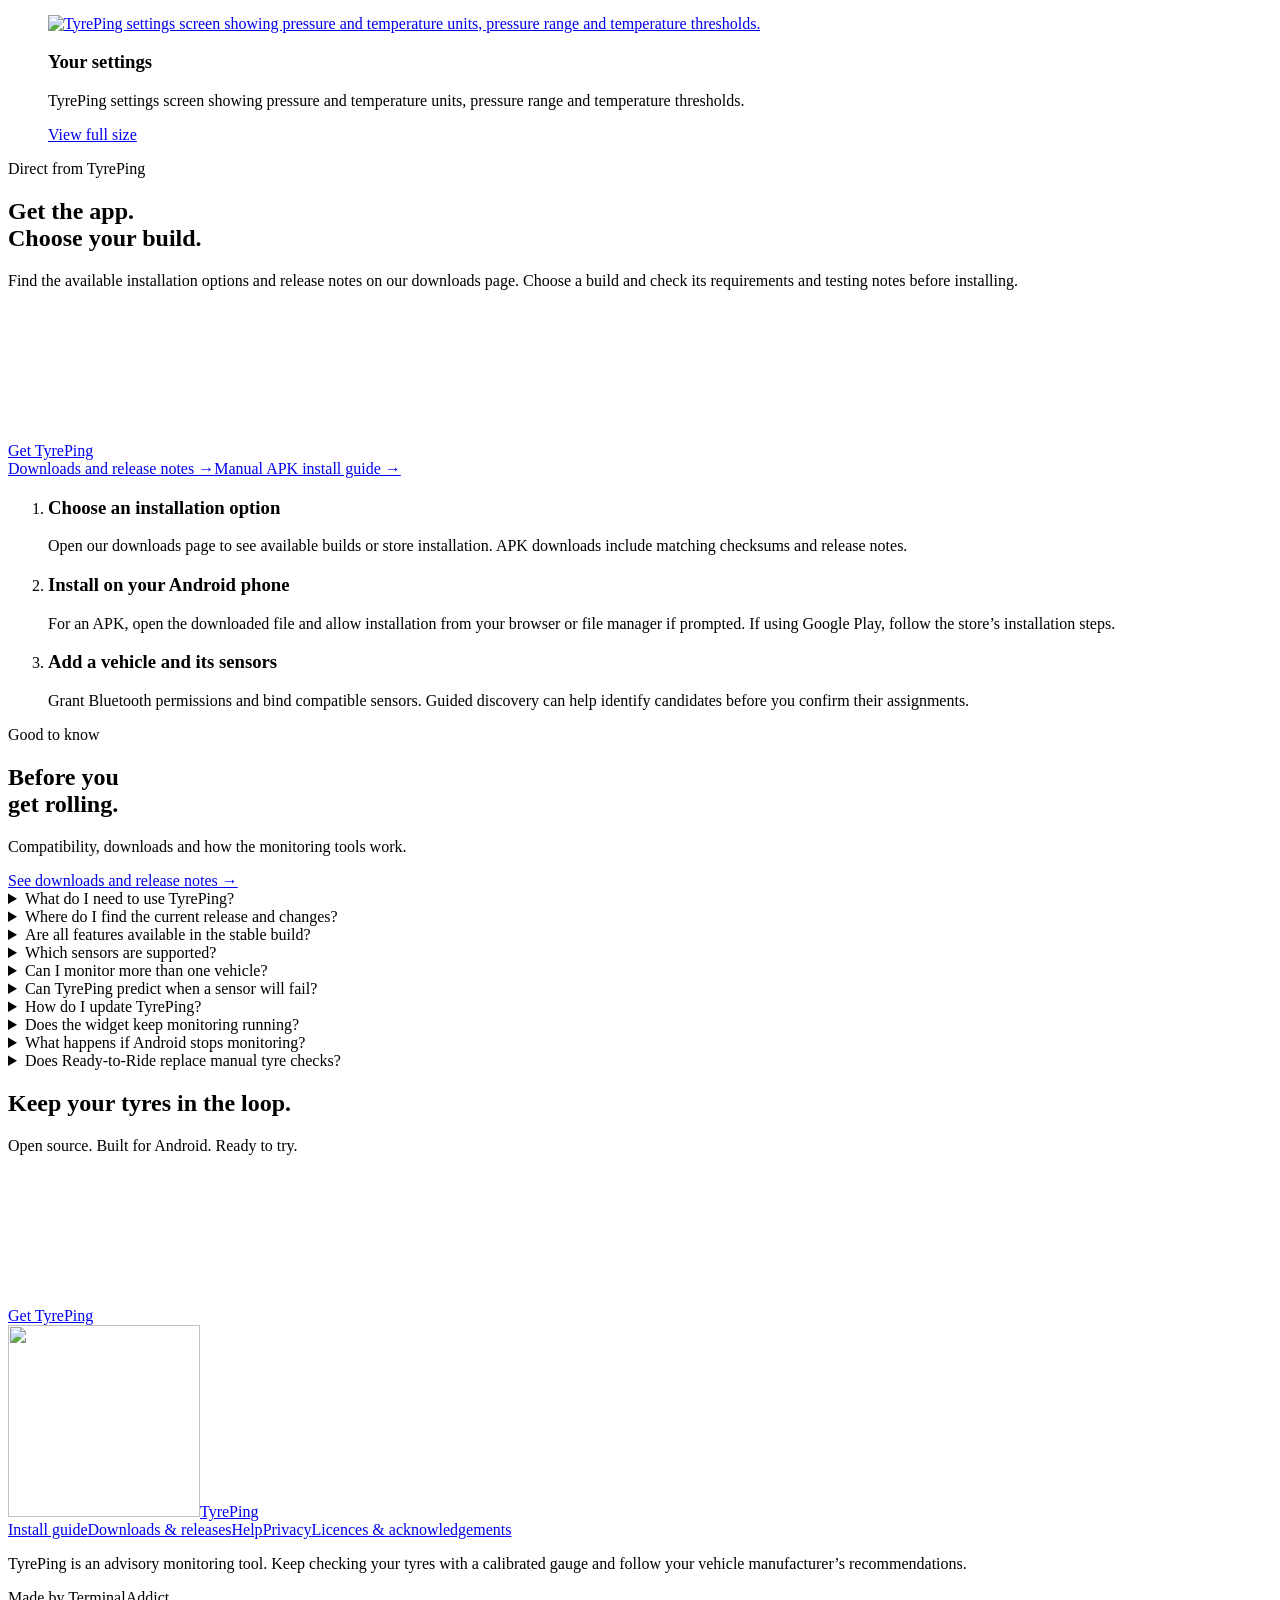
==== commit c50fd25b: "Refresh website content for sensor library and monitoring tools" ====
--- a/public/index.html
+++ b/public/index.html
@@ -4,7 +4,7 @@
   <meta charset="utf-8">
   <meta name="viewport" content="width=device-width, initial-scale=1">
   <title>TyrePing — Bluetooth tyre pressure monitoring for Android</title>
-  <meta name="description" content="Bluetooth tyre pressure monitoring for Android, with ride tools, vehicle dashboards, sensor discovery and history. Get available builds and release notes from tyreping.com.">
+  <meta name="description" content="Bluetooth tyre pressure monitoring for Android, with vehicle dashboards, sensor inventory, ride reports and fleet tools. Compare builds and release notes.">
   <meta name="robots" content="index, follow, max-image-preview:large">
   <link rel="canonical" href="https://www.tyreping.com/">
   <meta name="theme-color" content="#0758f9">
@@ -12,7 +12,7 @@
   <meta property="og:locale" content="en_NZ">
   <meta property="og:site_name" content="TyrePing">
   <meta property="og:title" content="TyrePing — Bluetooth tyre pressure monitoring for Android">
-  <meta property="og:description" content="Bluetooth tyre pressure monitoring for Android, with ride tools, vehicle dashboards, sensor discovery and history. Get available builds and release notes from tyreping.com.">
+  <meta property="og:description" content="Bluetooth tyre pressure monitoring for Android, with vehicle dashboards, sensor inventory, ride reports and fleet tools. Compare builds and release notes.">
   <meta property="og:url" content="https://www.tyreping.com/">
   <meta property="og:image" content="https://www.tyreping.com/assets/images/social-card.png">
   <meta property="og:image:width" content="1200">
@@ -20,7 +20,7 @@
   <meta property="og:image:alt" content="TyrePing — Bluetooth tyre pressure monitoring for Android, with the blue TyrePing icon">
   <meta name="twitter:card" content="summary_large_image">
   <meta name="twitter:title" content="TyrePing — Bluetooth tyre pressure monitoring for Android">
-  <meta name="twitter:description" content="Bluetooth tyre pressure monitoring for Android, with ride tools, vehicle dashboards, sensor discovery and history. Get available builds and release notes from tyreping.com.">
+  <meta name="twitter:description" content="Bluetooth tyre pressure monitoring for Android, with vehicle dashboards, sensor inventory, ride reports and fleet tools. Compare builds and release notes.">
   <meta name="twitter:image" content="https://www.tyreping.com/assets/images/social-card.png">
   <meta name="twitter:image:alt" content="TyrePing — Bluetooth tyre pressure monitoring for Android">
   <link rel="icon" href="/favicon.ico" sizes="16x16 32x32 48x48">
@@ -61,7 +61,7 @@
       "@id": "https://www.tyreping.com/#app",
       "name": "TyrePing",
       "url": "https://www.tyreping.com/",
-      "description": "Android Bluetooth tyre-pressure monitoring with sensor readings, custom alerts, ride tools, vehicle and towing dashboards, discovery, history and configuration backups.",
+      "description": "Android Bluetooth tyre-pressure monitoring with vehicle dashboards, ride tools, sensor discovery, history and configuration backups. Pre-release builds add sensor inventory, health observations, fleet views and monitoring reports; availability varies by build.",
       "applicationCategory": "UtilitiesApplication",
       "operatingSystem": "Android",
       "releaseNotes": "https://www.tyreping.com/downloads/",
@@ -85,7 +85,13 @@
         "Sensor discovery, calibration, history and CSV export",
         "Configuration backup and restore",
         "Combined tow-vehicle and trailer dashboards",
-        "Tyre pressure imbalance, cold baseline and reception insights"
+        "Tyre pressure imbalance, cold baseline and reception insights",
+        "Pre-release sensor inventory, spare library and installation history",
+        "Pre-release daily sensor-health observations and Garage / Fleet overview",
+        "Pre-release handbook tyre specifications and questionable-reading diagnostics",
+        "Pre-release Quick Settings controls, live tyre notification and maintenance mode",
+        "Pre-release gauge comparison, guided replacement, ride reports and alert history",
+        "Pre-release storage retention controls and JSONL archives"
       ],
       "screenshot": [
         {
@@ -161,10 +167,18 @@
         },
         {
           "@type": "Question",
+          "name": "Are all features available in the stable build?",
+          "acceptedAnswer": {
+            "@type": "Answer",
+            "text": "Feature availability varies by build. Compare the stable and pre-release notes on our downloads page. Pre-releases are for testing; physical-device validation and longer-term sensor observations may still be pending."
+          }
+        },
+        {
+          "@type": "Question",
           "name": "Which sensors are supported?",
           "acceptedAnswer": {
             "@type": "Answer",
-            "text": "Selected Sysgration, Pecham, Bekubee/HRTPMS and Wicarlink/LYTPMS advertisement formats are supported. Discovery can inspect unknown devices, but only recognised, verified readings can be assigned. Compatibility depends on the packet format, not just the brand or wheel labels; check the project documentation for current sensor guidance."
+            "text": "Selected Sysgration, Pecham, Bekubee/HRTPMS and Wicarlink/LYTPMS advertisement formats are supported. Discovery can inspect unknown devices, but only recognised, verified readings can be assigned. Compatibility depends on the packet format, not just the brand or wheel labels; review sensor guidance and your build’s release notes before buying hardware."
           }
         },
         {
@@ -172,7 +186,23 @@
           "name": "Can I monitor more than one vehicle?",
           "acceptedAnswer": {
             "@type": "Answer",
-            "text": "Yes. Keep separate vehicles and sensor bindings, use accessory-based vehicle selection or NFC switching, and save tow-vehicle/trailer combinations. Selecting the displayed vehicle and setting an automatic monitoring trigger are separate actions. Feature availability depends on your installed build."
+            "text": "Yes. Keep separate vehicles and sensor bindings, use accessory-based vehicle selection or NFC switching, and save tow-vehicle/trailer combinations. Builds with Garage / Fleet also show an overview of every vehicle. Selecting the displayed vehicle and setting an automatic monitoring trigger are separate actions."
+          }
+        },
+        {
+          "@type": "Question",
+          "name": "Can TyrePing predict when a sensor will fail?",
+          "acceptedAnswer": {
+            "@type": "Answer",
+            "text": "No. Sensor-health tools summarise observed battery, signal strength and reception gaps. Sleeping sensors, distance and interference affect those observations. They do not predict sensor failure or confirm tyre condition."
+          }
+        },
+        {
+          "@type": "Question",
+          "name": "How do I update TyrePing?",
+          "acceptedAnswer": {
+            "@type": "Answer",
+            "text": "Download a newer signed APK from our downloads page and install it over the existing signed app. Some builds also offer a manual update checker in About or Settings. Checking for updates does not install them automatically; read the selected build’s notes first."
           }
         },
         {
@@ -222,17 +252,21 @@
 </figure></div>
 <div class="quick-facts"><span><svg aria-hidden="true"><use href="/assets/icons.svg#bluetooth"></use></svg>Bluetooth Low Energy</span><span><svg aria-hidden="true"><use href="/assets/icons.svg#car"></use></svg>Multiple vehicle types</span><span><svg aria-hidden="true"><use href="/assets/icons.svg#bell"></use></svg>Custom pressure alerts</span><span><svg aria-hidden="true"><use href="/assets/icons.svg#code"></use></svg>Open source</span></div>
 </div></section>
-<section id="features" class="section" aria-labelledby="features-title"><div class="wrap"><div class="section-header"><div><span class="eyebrow">A clearer picture</span><h2 id="features-title">Small sensors.<br>Useful information.</h2></div><p>The readings, vehicle layouts and monitoring tools at the heart of TyrePing. Explore the app, then choose a build on our downloads page.</p></div><div class="features-grid">
+<section id="features" class="section" aria-labelledby="features-title"><div class="wrap"><div class="section-header"><div><span class="eyebrow">A clearer picture</span><h2 id="features-title">Small sensors.<br>Useful information.</h2></div><p>Read your tyres, manage your sensors and keep track of your vehicles. Compare stable and pre-release builds on our downloads page.</p></div><div class="features-grid">
 <article class="feature-card"><div class="feature-icon"><svg aria-hidden="true"><use href="/assets/icons.svg#gauge"></use></svg></div><h3>Pressure at a glance</h3><p>Check tyre pressure, temperature and supported sensor battery readings, with a “last seen” time for each sensor. Cached readings stay available after restarting the app.</p></article>
 <article class="feature-card"><div class="feature-icon"><svg aria-hidden="true"><use href="/assets/icons.svg#bell"></use></svg></div><h3>Your limits. Your alerts.</h3><p>Set low and high pressure limits and temperature thresholds. TyrePing updates warnings when readings or limits change and reports low sensor batteries where supported.</p></article>
-<article class="feature-card"><div class="feature-icon"><svg aria-hidden="true"><use href="/assets/icons.svg#bluetooth"></use></svg></div><h3>Monitoring that fits your ride</h3><p>Start monitoring manually or use a paired Bluetooth accessory or BLE beacon to trigger it. Android Auto, dark mode and direct vehicle shortcuts are included.</p></article></div><div class="detail-row"><div class="detail-item"><svg aria-hidden="true"><use href="/assets/icons.svg#qr"></use></svg><div><h3>Your sensors, your setup</h3><p>Bind compatible sensors to the right tyres using supported QR codes or favourite sensors.</p></div></div><div class="detail-item"><svg aria-hidden="true"><use href="/assets/icons.svg#thermometer"></use></svg><div><h3>Read it your way</h3><p>Choose your units, tap to enlarge readings, or turn the phone for larger landscape cards.</p></div></div><div class="detail-item"><svg aria-hidden="true"><use href="/assets/icons.svg#trailer"></use></svg><div><h3>Two axles? Covered.</h3><p>Single- and tandem-axle trailers have their own layouts. Set separate front/rear limits for the two axles.</p></div></div></div></div></section>
+<article class="feature-card"><div class="feature-icon"><svg aria-hidden="true"><use href="/assets/icons.svg#bluetooth"></use></svg></div><h3>Monitoring that fits your ride</h3><p>Start monitoring manually or use a paired Bluetooth accessory or BLE beacon to trigger it. Android Auto, dark mode and direct vehicle shortcuts are included.</p></article></div><div class="detail-row"><div class="detail-item"><svg aria-hidden="true"><use href="/assets/icons.svg#qr"></use></svg><div><h3>Your sensors, your setup</h3><p>Bind compatible sensors by QR code, manual ID or guided discovery. Review each assignment before saving.</p></div></div><div class="detail-item"><svg aria-hidden="true"><use href="/assets/icons.svg#thermometer"></use></svg><div><h3>Read it your way</h3><p>Choose your units, tap to enlarge readings, or turn the phone for larger landscape cards.</p></div></div><div class="detail-item"><svg aria-hidden="true"><use href="/assets/icons.svg#trailer"></use></svg><div><h3>Two axles? Covered.</h3><p>Single- and tandem-axle trailers have their own layouts. Set separate front/rear limits for the two axles.</p></div></div></div></div></section>
 <section id="ride-tools" class="section release-section" aria-labelledby="ride-tools-title"><div class="wrap">
-<div class="section-header"><div><span class="eyebrow">Ride tools &amp; sensor insights</span><h2 id="ride-tools-title">More for the ride.<br>More for your tyres.</h2></div><div class="release-intro"><p>From pre-ride checks to sensor history and maintenance, find the tools that fit your setup. Check the release notes for the features available in your chosen build.</p><a class="inline-link" href="/downloads/#release-notes">Read the release notes →</a></div></div>
+<div class="section-header"><div><span class="eyebrow">Ride tools &amp; sensor insights</span><h2 id="ride-tools-title">More for the ride.<br>More for your tyres.</h2></div><div class="release-intro"><p>From pre-ride checks to sensor history and maintenance, find the tools that fit your setup. Features vary between stable and pre-release builds; check your chosen build’s notes.</p><a class="inline-link" href="/downloads/#release-notes">Read the release notes →</a></div></div>
 <div class="ride-tools-grid"><article class="feature-card"><div class="feature-icon"><svg aria-hidden="true"><use href="/assets/icons.svg#check"></use></svg></div><h3>Ready before you ride</h3><p>The Ready-to-Ride dashboard opens a per-wheel checklist for reading freshness, pressure limits and battery warnings. Sleeping or unseen sensors stay unconfirmed.</p></article><article class="feature-card"><div class="feature-icon"><svg aria-hidden="true"><use href="/assets/icons.svg#bell"></use></svg></div><h3>Notice a missing sensor</h3><p>Configurable warnings track sensors that have reported during the session. Parked mode pauses missing-sensor warnings, and Bluetooth recovery gets a grace period.</p></article><article class="feature-card"><div class="feature-icon"><svg aria-hidden="true"><use href="/assets/icons.svg#gauge"></use></svg></div><h3>Save your pressure profiles</h3><p>Keep named front/rear alert limits for Solo, Pillion, Touring, Towing or your own setup. Applying a profile updates both axles’ limits together.</p></article><article class="feature-card"><div class="feature-icon"><svg aria-hidden="true"><use href="/assets/icons.svg#bluetooth"></use></svg></div><h3>Switch vehicles your way</h3><p>Map paired Bluetooth accessories to vehicles, keep manual control when needed, or tap an NFC vehicle tag. The selector can flag warnings on other bound vehicles.</p></article><article class="feature-card"><div class="feature-icon"><svg aria-hidden="true"><use href="/assets/icons.svg#phone"></use></svg></div><h3>Readings on your home screen</h3><p>A resizable widget shows cached pressures, temperatures, monitoring status and advancing reading ages. The widget itself does not start scanning.</p></article><article class="feature-card"><div class="feature-icon"><svg aria-hidden="true"><use href="/assets/ride-tools-icons.svg#maintenance"></use></svg></div><h3>Keep a tyre maintenance record</h3><p>Track installations, replacements, tread, pressure checks and notes per wheel. Reminders can be due by date or manually entered mileage.</p></article></div>
 <div class="feature-extras"><div class="detail-item"><svg aria-hidden="true"><use href="/assets/icons.svg#qr"></use></svg><div><h3>Find and manage sensors</h3><p>Discover BLE sensors without printed IDs, inspect candidates and confirm each assignment. Move, swap or rotate bindings with a preview.</p></div></div><div class="detail-item"><svg aria-hidden="true"><use href="/assets/icons.svg#thermometer"></use></svg><div><h3>Calibrate individual sensors</h3><p>Apply pressure and temperature corrections per sensor. Live displays and alerts use corrected values; recorded raw readings stay unchanged.</p></div></div><div class="detail-item"><svg aria-hidden="true"><use href="/assets/ride-tools-icons.svg#history"></use></svg><div><h3>History, graphs and exports</h3><p>Explore pressure/temperature graphs and reading sessions, export CSV, or capture BLE packets and diagnostic JSONL when you choose.</p></div></div><div class="detail-item"><svg aria-hidden="true"><use href="/assets/icons.svg#bell"></use></svg><div><h3>Speech, tones and vibration</h3><p>Choose optional alert sounds, spoken warnings, vibration and repeat intervals. Silence them temporarily while visual warnings remain. These options start disabled.</p></div></div><div class="detail-item"><svg aria-hidden="true"><use href="/assets/ride-tools-icons.svg#backup"></use></svg><div><h3>Back up your configuration</h3><p>Export vehicles, bindings, calibration, profiles, reminders and settings. Restore validates the data and saves a safety copy; history and packet captures export separately.</p></div></div><div class="detail-item"><svg aria-hidden="true"><use href="/assets/icons.svg#bluetooth"></use></svg><div><h3>Recovery and spoken diagnostics</h3><p>An interrupted session can offer a restart when you reopen the app. Optional spoken diagnostics explain waiting, Bluetooth loss and scan failures.</p></div></div></div>
 <div class="feature-extras additional-tools"><div class="detail-item"><svg aria-hidden="true"><use href="/assets/icons.svg#trailer"></use></svg><div><h3>Tow vehicle and trailer together</h3><p>Save towing combinations and use a combined dashboard while each vehicle keeps its own sensor assignments and pressure limits.</p></div></div><div class="detail-item"><svg aria-hidden="true"><use href="/assets/icons.svg#gauge"></use></svg><div><h3>Tyre and reception insights</h3><p>Explore axle pressure differences, user-confirmed cold baselines and reception statistics. These observations help you inspect readings and sensor behaviour.</p></div></div><div class="detail-item"><svg aria-hidden="true"><use href="/assets/icons.svg#phone"></use></svg><div><h3>Readings that suit your screen</h3><p>Use high-visibility colours, adjustable readout sizes, optional portrait cards and Android Auto status and tyre lists.</p></div></div></div><div class="build-status"><span class="build-tag">Active development</span><p>The downloads page includes the available builds and their release notes. Check the build you choose before installing. The Ready-to-Ride checklist is an information check, not a guarantee of tyre condition. <a href="/downloads/">Browse downloads and changes →</a></p></div>
 </div></section>
-<section id="compatibility" class="compatibility" aria-labelledby="compat-title"><div class="wrap compat-grid"><div class="compat-copy"><span class="eyebrow">Whatever you’re rolling on</span><h2 id="compat-title">Two wheels.<br>Four wheels. Your wheels.</h2><p>Set up cars, motorcycles, single- or tandem-axle trailers and three-wheelers, plus car-with-spare, van, ute and monowheel configurations. Save towing combinations to view a tow vehicle and trailer together.</p><p>Keep vehicle profiles separate, with sensors assigned to the correct tyres. Bring compatible BLE sensors and an Android phone to read their broadcasts.</p><a class="inline-link" href="/install/#compatibility">Check sensor compatibility →</a></div><div><div class="vehicle-list"><div class="vehicle-tile"><svg aria-hidden="true"><use href="/assets/icons.svg#motorcycle"></use></svg>Motorcycles</div><div class="vehicle-tile"><svg aria-hidden="true"><use href="/assets/icons.svg#car"></use></svg>Cars</div><div class="vehicle-tile"><svg aria-hidden="true"><use href="/assets/icons.svg#trailer"></use></svg>Trailers</div><div class="vehicle-tile"><svg aria-hidden="true"><use href="/assets/icons.svg#threewheeler"></use></svg>Three-wheelers</div></div><p class="compat-note">Selected Sysgration, Pecham, Bekubee/HRTPMS and Wicarlink/LYTPMS formats are supported. Check the project’s current sensor guidance before buying hardware; discovery alone does not confirm compatibility.</p></div></div></section>
+<section id="garage-tools" class="section" aria-labelledby="garage-tools-title"><div class="wrap">
+<div class="section-header"><div><span class="eyebrow">Explore the pre-release tools</span><h2 id="garage-tools-title">Your garage.<br>Your sensor library.</h2></div><div class="release-intro"><p>Keep track of sensors, vehicles and the readings behind each ride. These additions are available for pre-release testing; check the notes for your chosen build.</p><a class="inline-link" href="/downloads/">Compare available builds →</a></div></div>
+<div class="ride-tools-grid"><article class="feature-card"><div class="feature-icon"><svg aria-hidden="true"><use href="/assets/icons.svg#qr"></use></svg></div><h3>A home for every sensor</h3><p>Keep assigned sensors and labelled spares in one inventory, with manufacturer notes, battery readings, last-seen times and installation history. Move sensors between wheels and the spare library with confirmation.</p></article><article class="feature-card"><div class="feature-icon"><svg aria-hidden="true"><use href="/assets/ride-tools-icons.svg#history"></use></svg></div><h3>Observe sensor health over time</h3><p>Review daily battery, signal and reception observations over 30, 90 or 365 days. Gaps and trends need context: they describe what was observed and do not predict sensor failure.</p></article><article class="feature-card"><div class="feature-icon"><svg aria-hidden="true"><use href="/assets/icons.svg#car"></use></svg></div><h3>See the whole garage</h3><p>Garage / Fleet brings every vehicle’s last known tyre readings, freshness, warnings and maintenance state into one overview. Open any vehicle’s own dashboard for a closer look.</p></article><article class="feature-card"><div class="feature-icon"><svg aria-hidden="true"><use href="/assets/icons.svg#gauge"></use></svg></div><h3>Keep handbook pressures nearby</h3><p>Record tyre sizes, load conditions, cold-pressure recommendations and their source. Compare those references with saved pressure profiles; saving a specification does not change alert limits.</p></article><article class="feature-card"><div class="feature-icon"><svg aria-hidden="true"><use href="/assets/icons.svg#phone"></use></svg></div><h3>Monitoring controls within reach</h3><p>Use the Quick Settings tile to open monitoring controls, and choose an optional live tyre notification. Check active, waiting, suspended or stopped status alongside reading ages.</p></article><article class="feature-card"><div class="feature-icon"><svg aria-hidden="true"><use href="/assets/ride-tools-icons.svg#history"></use></svg></div><h3>Look back at the ride</h3><p>Review monitoring-session reports with raw pressure changes, maximum temperatures, missing readings and alert counts. Search alert history and acknowledge entries independently of active alarms. No GPS ride tracking is required.</p></article></div><div class="feature-extras"><div class="detail-item"><svg aria-hidden="true"><use href="/assets/ride-tools-icons.svg#maintenance"></use></svg><div><h3>Make room for maintenance</h3><p>While parked, use timed inflation / maintenance mode to pause expected pressure, leak, imbalance and missing-sensor alerts. Temperature and battery warnings remain enabled; end maintenance mode before riding.</p></div></div><div class="detail-item"><svg aria-hidden="true"><use href="/assets/icons.svg#gauge"></use></svg><div><h3>Compare and replace with care</h3><p>Compare a fresh sensor reading with a trusted pressure gauge before approving an offset. Guided replacement confirms the old and new sensor while preserving earlier readings and sensor identities.</p></div></div><div class="detail-item"><svg aria-hidden="true"><use href="/assets/ride-tools-icons.svg#backup"></use></svg><div><h3>Choose what to keep</h3><p>Inspect storage usage, choose retention periods, archive older records as JSONL and preview manual cleanup. History is kept by default; archives are separate from configuration backups.</p></div></div></div><p class="downloads-help"><a href="/install/#sensor-library">Set up sensor inventory and fleet tools →</a> · <a href="/install/#monitoring-tools">Explore monitoring tools →</a></p>
+</div></section>
+<section id="compatibility" class="compatibility" aria-labelledby="compat-title"><div class="wrap compat-grid"><div class="compat-copy"><span class="eyebrow">Whatever you’re rolling on</span><h2 id="compat-title">Two wheels.<br>Four wheels. Your wheels.</h2><p>Set up cars, motorcycles, single- or tandem-axle trailers and three-wheelers, plus car-with-spare, van, ute and monowheel configurations. Save towing combinations to view a tow vehicle and trailer together.</p><p>Keep vehicle profiles separate, with sensors assigned to the correct tyres. Bring compatible BLE sensors and an Android phone to read their broadcasts.</p><a class="inline-link" href="/install/#compatibility">Check sensor compatibility →</a></div><div><div class="vehicle-list"><div class="vehicle-tile"><svg aria-hidden="true"><use href="/assets/icons.svg#motorcycle"></use></svg>Motorcycles</div><div class="vehicle-tile"><svg aria-hidden="true"><use href="/assets/icons.svg#car"></use></svg>Cars</div><div class="vehicle-tile"><svg aria-hidden="true"><use href="/assets/icons.svg#trailer"></use></svg>Trailers</div><div class="vehicle-tile"><svg aria-hidden="true"><use href="/assets/icons.svg#threewheeler"></use></svg>Three-wheelers</div></div><p class="compat-note">Selected Sysgration, Pecham, Bekubee/HRTPMS and Wicarlink/LYTPMS formats are supported. Check sensor guidance and release notes before buying hardware; discovery alone does not confirm compatibility.</p></div></div></section>
 <section id="screenshots" class="section screenshots-section" aria-labelledby="screenshots-title"><div class="wrap">
  <div class="section-header"><div><span class="eyebrow">Inside the app</span><h2 id="screenshots-title">Your setup.<br>On screen.</h2></div><p>Vehicle layouts and settings from an earlier development build. For current interface and feature changes, read the release notes on the downloads page.</p></div>
  <div class="screenshot-browser">
@@ -242,7 +276,7 @@
  <p class="sr-only" id="screenshot-status" role="status" aria-live="polite"></p>
 </div></section>
 <section id="get-started" class="section" aria-labelledby="install-title"><div class="wrap install-preview"><div class="install-copy"><span class="eyebrow">Direct from TyrePing</span><h2 id="install-title">Get the app.<br>Choose your build.</h2><p>Find the available installation options and release notes on our downloads page. Choose a build and check its requirements and testing notes before installing.</p><a class="button" href="/downloads/">Get TyrePing<svg aria-hidden="true"><use href="/assets/icons.svg#download"></use></svg></a><div class="release-links"><a href="/downloads/">Downloads and release notes →</a><a href="/install/">Manual APK install guide →</a></div></div><ol class="steps"><li><div><h3>Choose an installation option</h3><p>Open our downloads page to see available builds or store installation. APK downloads include matching checksums and release notes.</p></div></li><li><div><h3>Install on your Android phone</h3><p>For an APK, open the downloaded file and allow installation from your browser or file manager if prompted. If using Google Play, follow the store’s installation steps.</p></div></li><li><div><h3>Add a vehicle and its sensors</h3><p>Grant Bluetooth permissions and bind compatible sensors. Guided discovery can help identify candidates before you confirm their assignments.</p></div></li></ol></div></section>
-<section id="faq" class="section faq-section" aria-labelledby="faq-title"><div class="wrap faq-grid"><div class="faq-copy"><span class="eyebrow">Good to know</span><h2 id="faq-title">Before you<br>get rolling.</h2><p>Compatibility, downloads and how the monitoring tools work.</p><a class="inline-link" href="/downloads/">See downloads and release notes →</a></div><div class="faq-list"><details><summary>What do I need to use TyrePing?</summary><p>An Android phone supported by your chosen build, Bluetooth Low Energy and compatible BLE tyre-pressure sensors. Your phone alone cannot measure tyre pressure. NFC hardware is optional and only needed for tag-based vehicle switching.</p></details><details><summary>Where do I find the current release and changes?</summary><p><a href="/downloads/">Our downloads page</a> lists available installation options and release notes. APK builds are served from tyreping.com with matching checksums. If store installation is available, follow its link from the same page. Check the notes for the build you choose before installing.</p></details><details><summary>Which sensors are supported?</summary><p>Selected Sysgration, Pecham, Bekubee/HRTPMS and Wicarlink/LYTPMS advertisement formats are supported. Discovery can inspect unknown devices, but only recognised, verified readings can be assigned. Compatibility depends on the packet format, not just the brand or wheel labels; check the project documentation for current sensor guidance.</p></details><details><summary>Can I monitor more than one vehicle?</summary><p>Yes. Keep separate vehicles and sensor bindings, use accessory-based vehicle selection or NFC switching, and save tow-vehicle/trailer combinations. Selecting the displayed vehicle and setting an automatic monitoring trigger are separate actions. Feature availability depends on your installed build.</p></details><details><summary>Does the widget keep monitoring running?</summary><p>No. The widget shows cached readings, monitoring status and reading ages. It updates while the app or service is active and through Android’s periodic widget refresh. Start monitoring in TyrePing; a widget by itself does not start scanning.</p></details><details><summary>What happens if Android stops monitoring?</summary><p>Reopening TyrePing after an interrupted session can offer Restart monitoring or Keep stopped, with an Android exit reason where available. The app cannot notify you while Android has killed it. Bluetooth permissions, battery restrictions and manufacturer background limits still affect monitoring.</p></details><details><summary>Does Ready-to-Ride replace manual tyre checks?</summary><p>No. The checklist summarises reading freshness, limits and sensor battery warnings; sleeping or unseen sensors are unconfirmed. Keep checking tyres with a calibrated gauge and follow manufacturer guidance. Read the release notes for limitations of experimental tools.</p></details></div></div></section>
+<section id="faq" class="section faq-section" aria-labelledby="faq-title"><div class="wrap faq-grid"><div class="faq-copy"><span class="eyebrow">Good to know</span><h2 id="faq-title">Before you<br>get rolling.</h2><p>Compatibility, downloads and how the monitoring tools work.</p><a class="inline-link" href="/downloads/">See downloads and release notes →</a></div><div class="faq-list"><details><summary>What do I need to use TyrePing?</summary><p>An Android phone supported by your chosen build, Bluetooth Low Energy and compatible BLE tyre-pressure sensors. Your phone alone cannot measure tyre pressure. NFC hardware is optional and only needed for tag-based vehicle switching.</p></details><details><summary>Where do I find the current release and changes?</summary><p><a href="/downloads/">Our downloads page</a> lists available installation options and release notes. APK builds are served from tyreping.com with matching checksums. If store installation is available, follow its link from the same page. Check the notes for the build you choose before installing.</p></details><details><summary>Are all features available in the stable build?</summary><p>Feature availability varies by build. Compare the stable and pre-release notes on our downloads page. Pre-releases are for testing; physical-device validation and longer-term sensor observations may still be pending.</p></details><details><summary>Which sensors are supported?</summary><p>Selected Sysgration, Pecham, Bekubee/HRTPMS and Wicarlink/LYTPMS advertisement formats are supported. Discovery can inspect unknown devices, but only recognised, verified readings can be assigned. Compatibility depends on the packet format, not just the brand or wheel labels; review sensor guidance and your build’s release notes before buying hardware.</p></details><details><summary>Can I monitor more than one vehicle?</summary><p>Yes. Keep separate vehicles and sensor bindings, use accessory-based vehicle selection or NFC switching, and save tow-vehicle/trailer combinations. Builds with Garage / Fleet also show an overview of every vehicle. Selecting the displayed vehicle and setting an automatic monitoring trigger are separate actions.</p></details><details><summary>Can TyrePing predict when a sensor will fail?</summary><p>No. Sensor-health tools summarise observed battery, signal strength and reception gaps. Sleeping sensors, distance and interference affect those observations. They do not predict sensor failure or confirm tyre condition.</p></details><details><summary>How do I update TyrePing?</summary><p>Download a newer signed APK from our downloads page and install it over the existing signed app. Some builds also offer a manual update checker in About or Settings. Checking for updates does not install them automatically; read the selected build’s notes first.</p></details><details><summary>Does the widget keep monitoring running?</summary><p>No. The widget shows cached readings, monitoring status and reading ages. It updates while the app or service is active and through Android’s periodic widget refresh. Start monitoring in TyrePing; a widget by itself does not start scanning.</p></details><details><summary>What happens if Android stops monitoring?</summary><p>Reopening TyrePing after an interrupted session can offer Restart monitoring or Keep stopped, with an Android exit reason where available. The app cannot notify you while Android has killed it. Bluetooth permissions, battery restrictions and manufacturer background limits still affect monitoring.</p></details><details><summary>Does Ready-to-Ride replace manual tyre checks?</summary><p>No. The checklist summarises reading freshness, limits and sensor battery warnings; sleeping or unseen sensors are unconfirmed. Keep checking tyres with a calibrated gauge and follow manufacturer guidance. Read the release notes for limitations of experimental tools.</p></details></div></div></section>
 <section class="closing" aria-labelledby="closing-title"><div class="wrap"><div class="closing-panel"><div><h2 id="closing-title">Keep your tyres in the loop.</h2><p>Open source. Built for Android. Ready to try.</p></div><a class="button " href="/downloads/">Get TyrePing<svg aria-hidden="true"><use href="/assets/icons.svg#arrow"></use></svg></a></div></div></section>
 <dialog class="screenshot-modal" id="screenshot-modal" aria-labelledby="screenshot-modal-title" aria-describedby="screenshot-modal-caption">
  <div class="modal-toolbar"><div class="modal-heading"><h2 id="screenshot-modal-title">App screenshots</h2><span class="modal-counter" aria-hidden="true"></span></div><div class="modal-actions"><button class="modal-button" type="button" data-modal-zoom aria-pressed="false">Zoom in</button><button class="modal-button modal-close" type="button" data-modal-close aria-label="Close screenshot viewer">×</button></div></div>
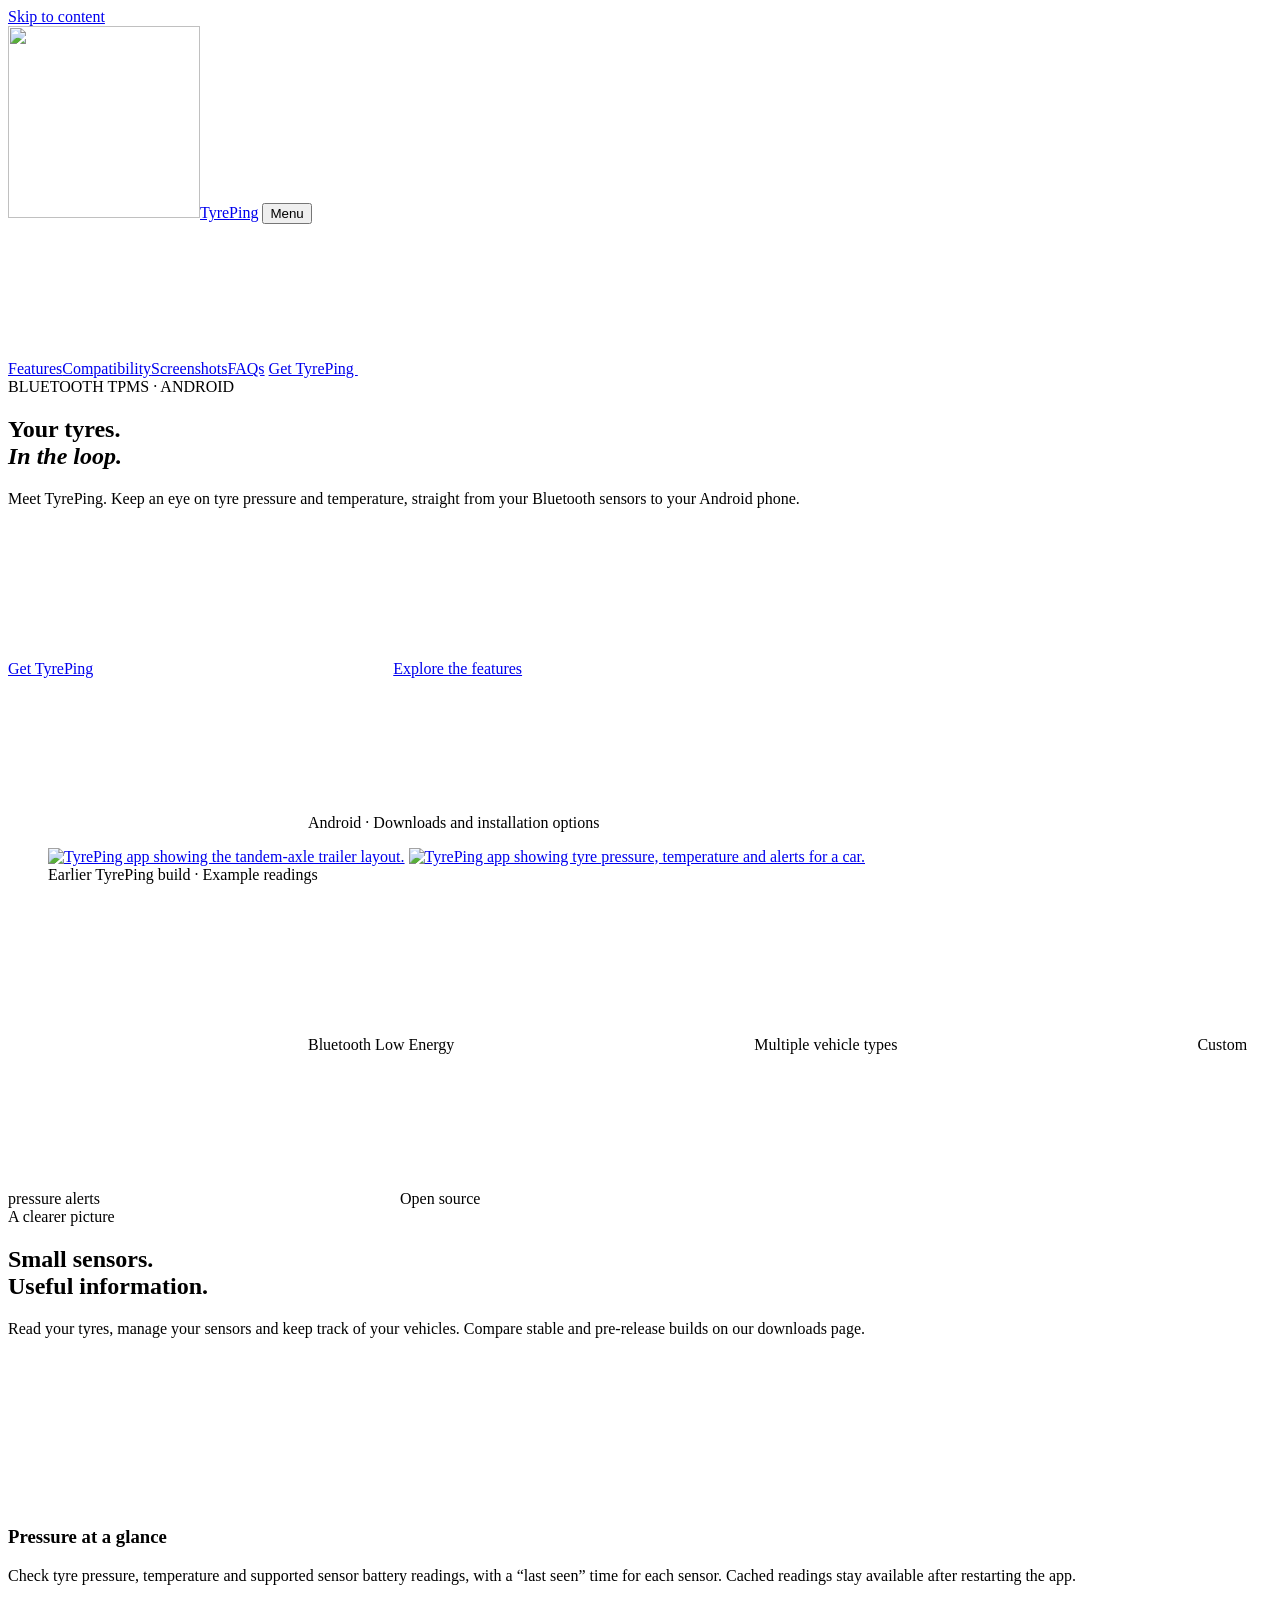
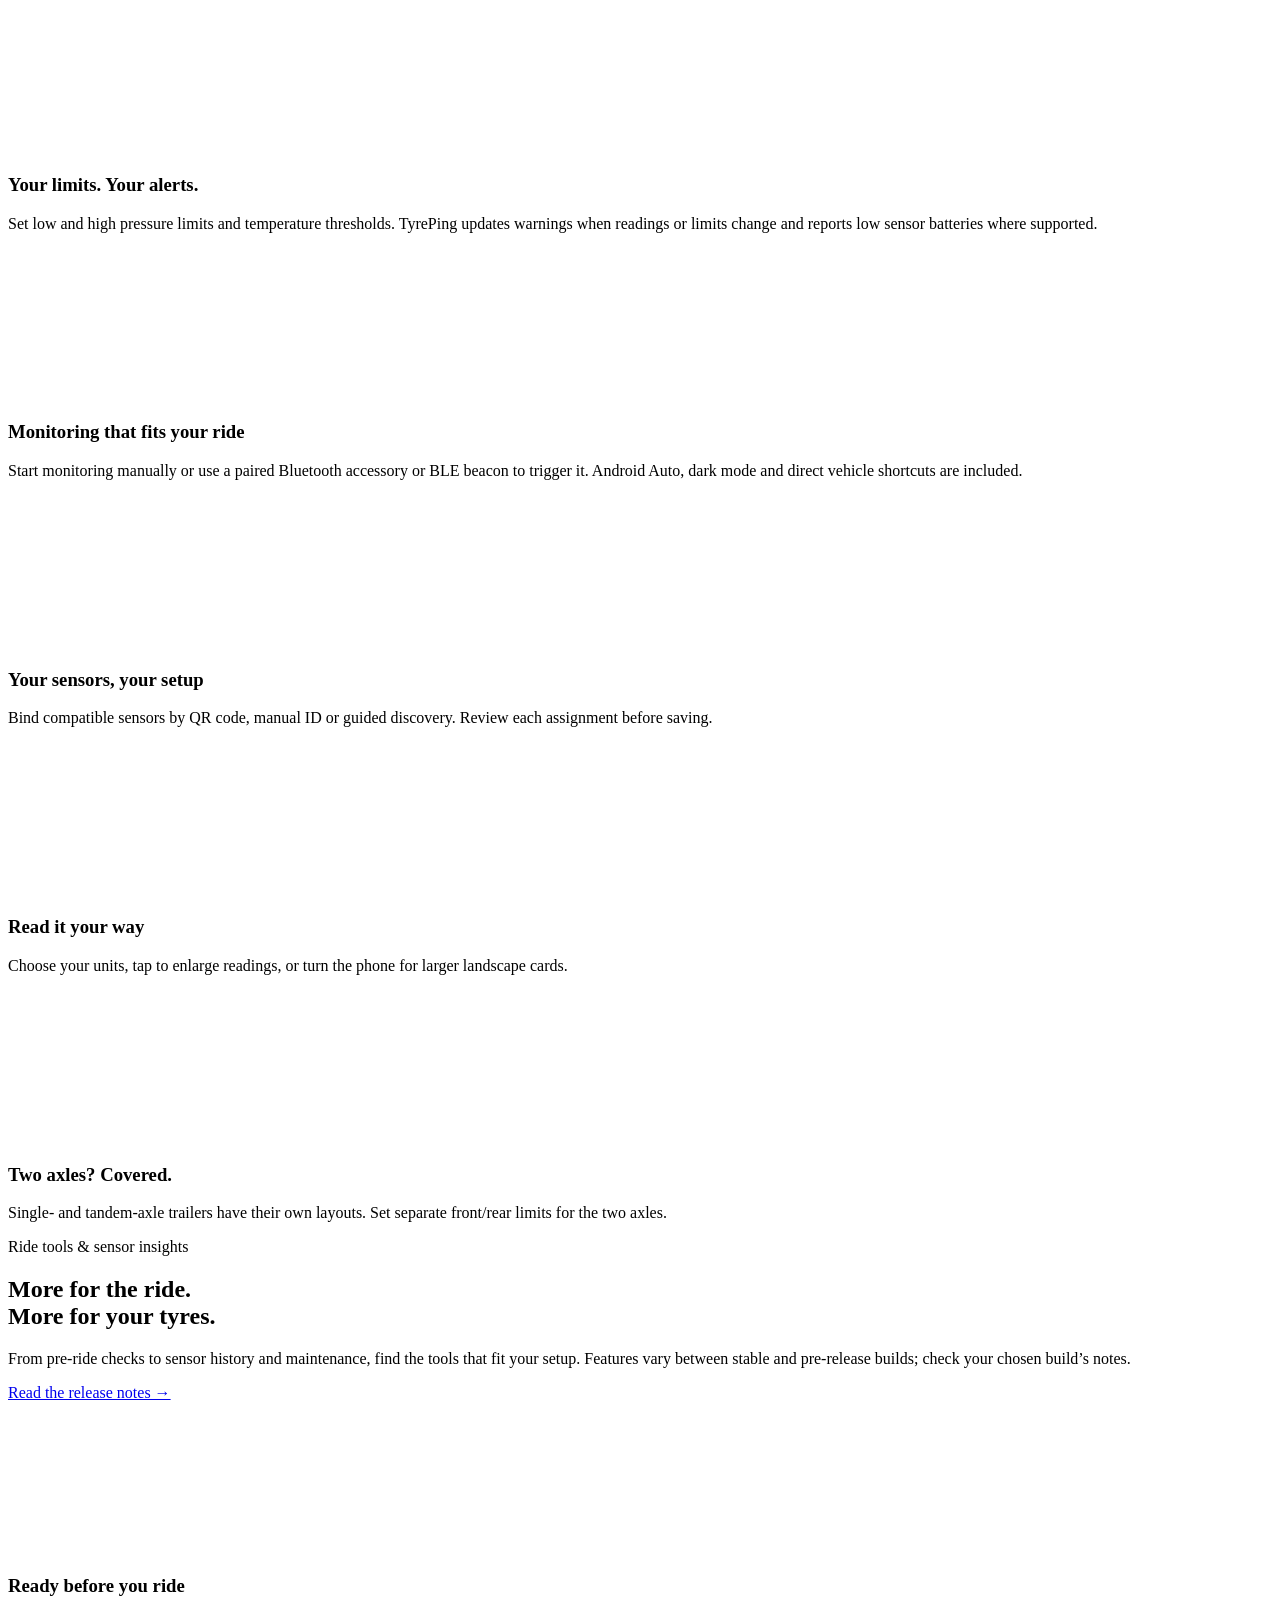
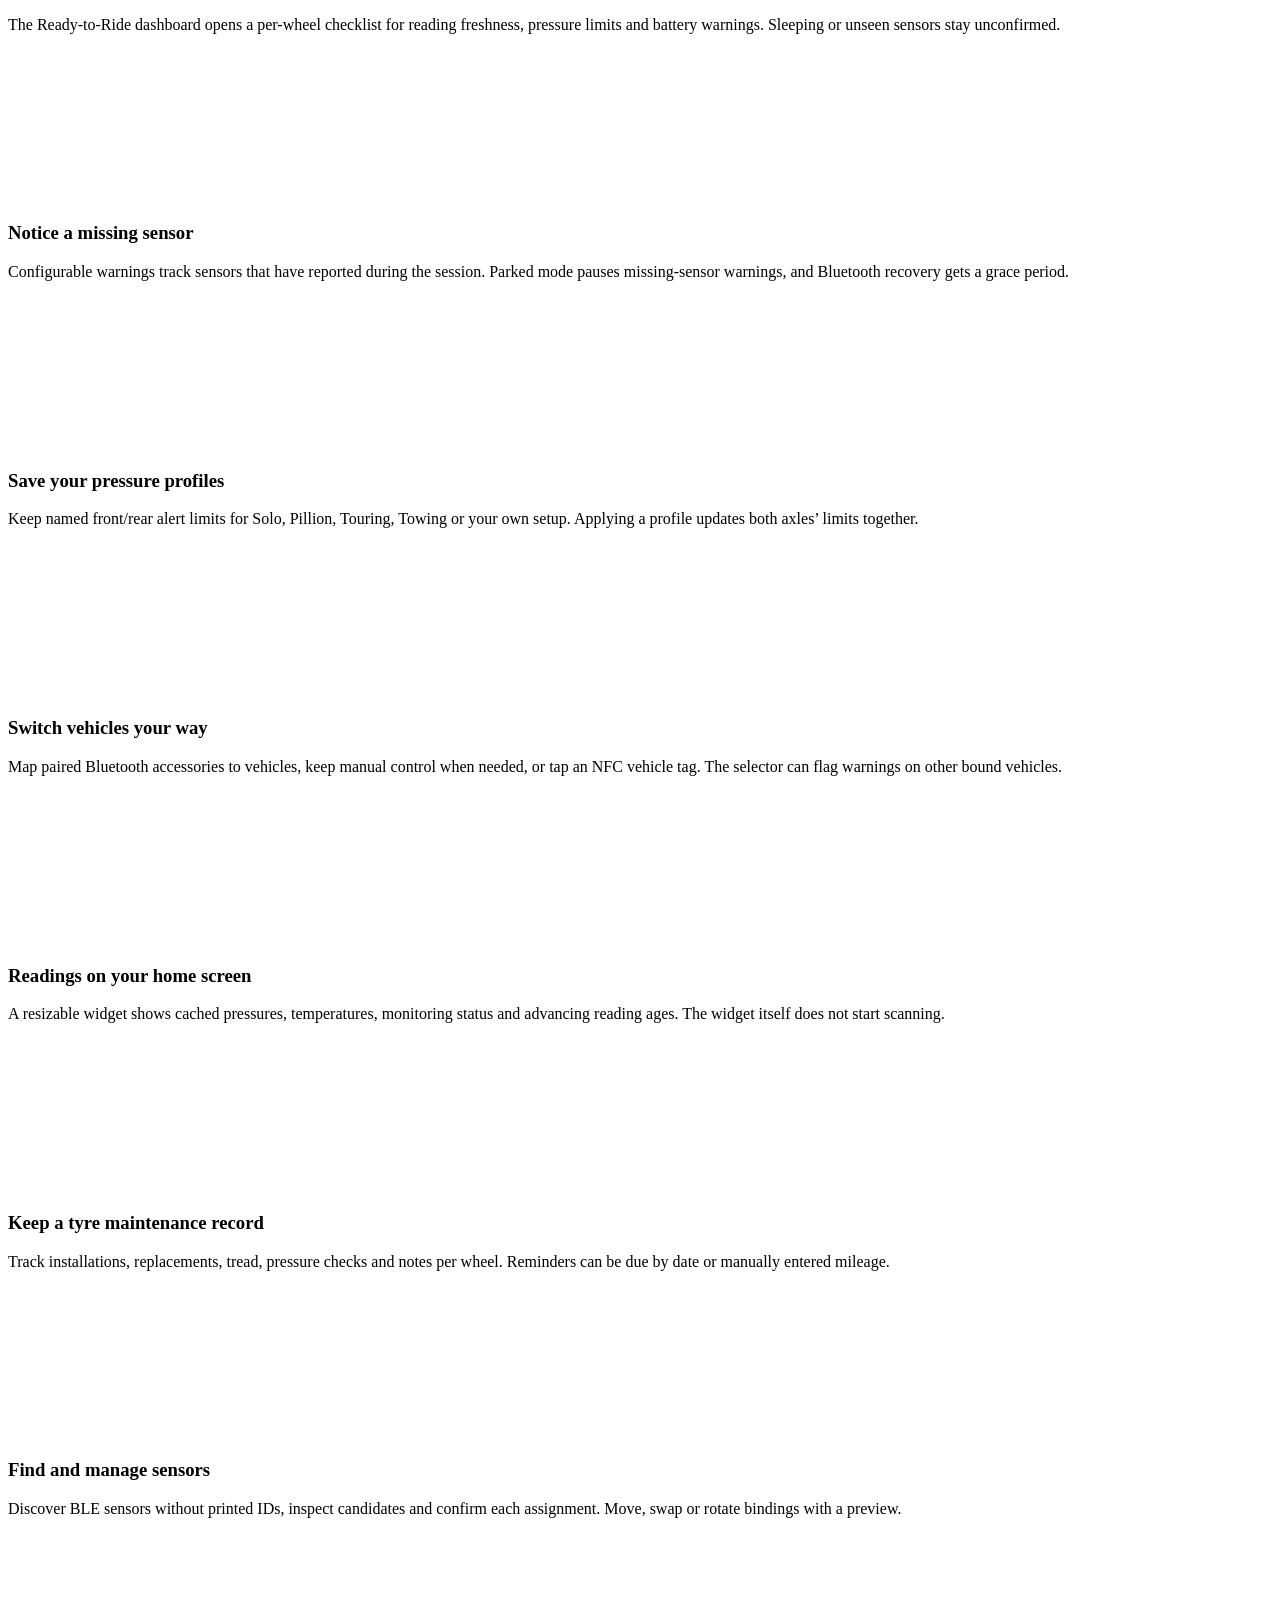
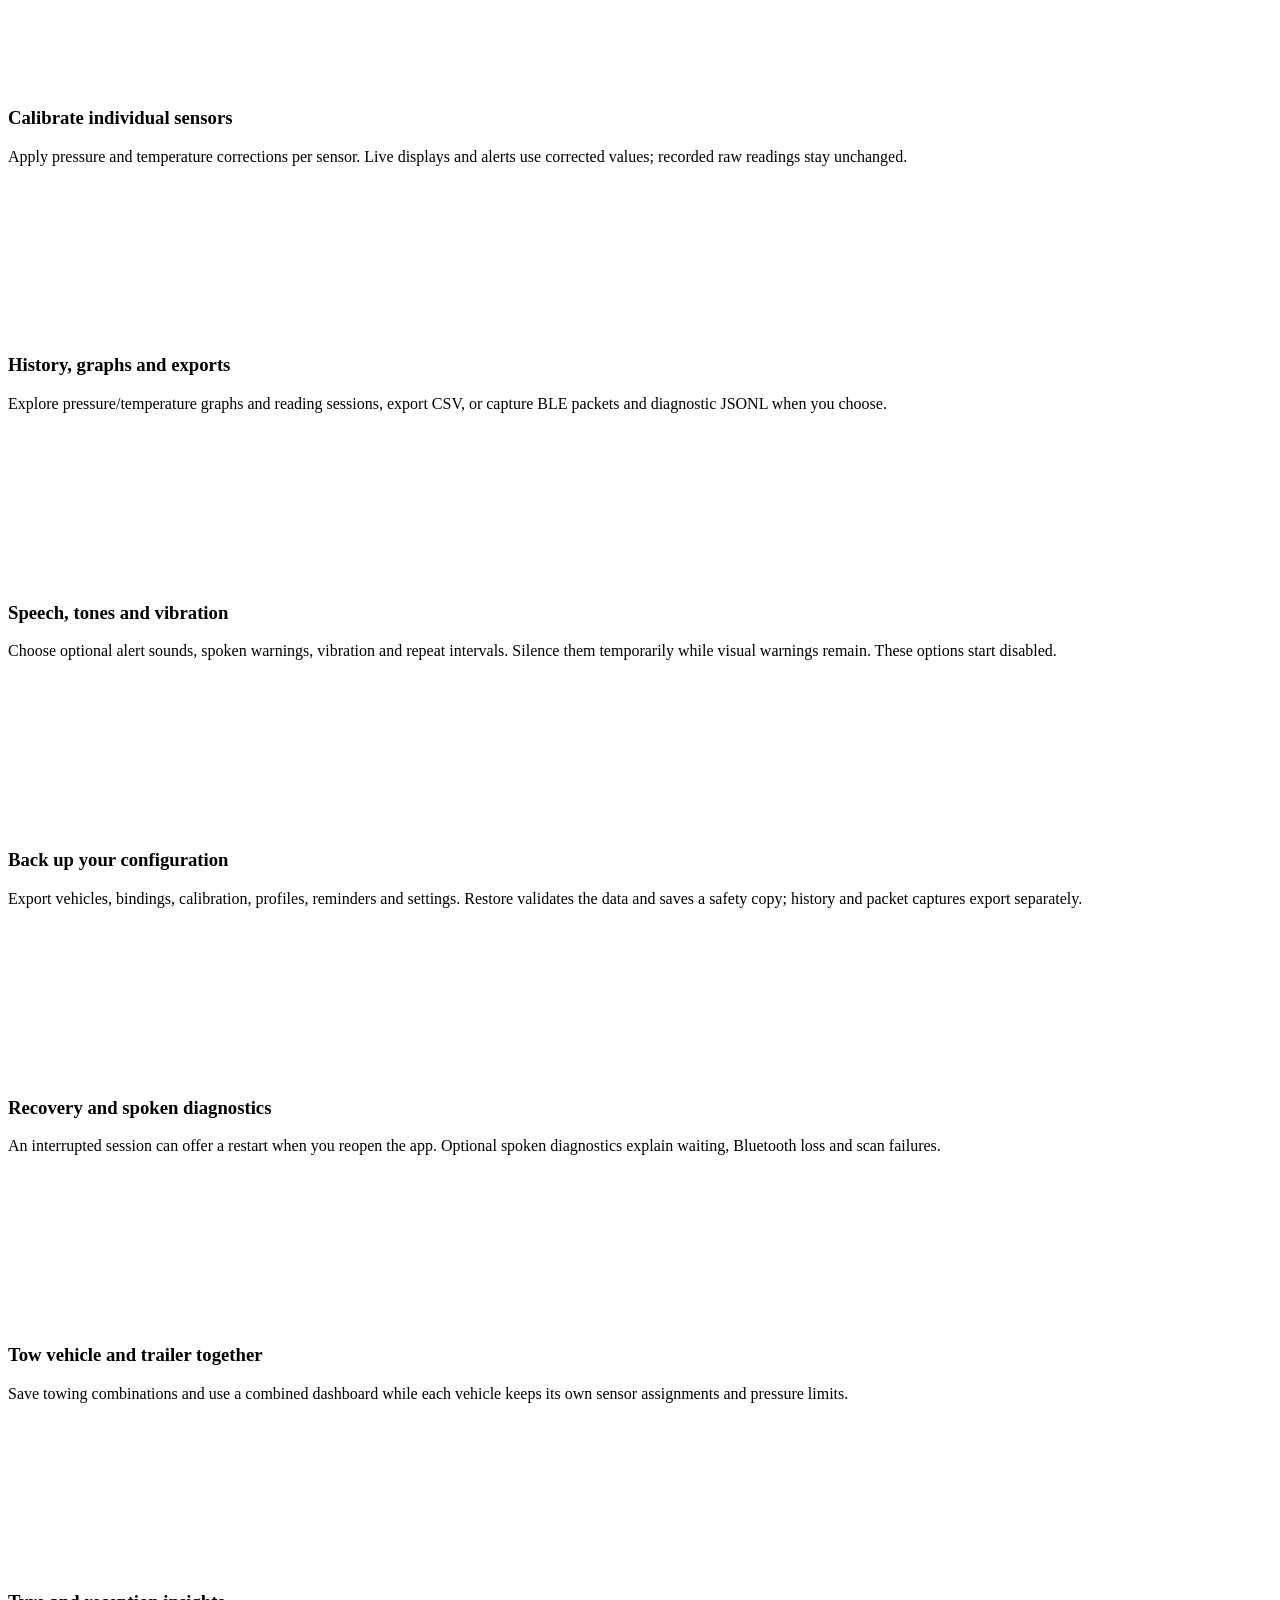
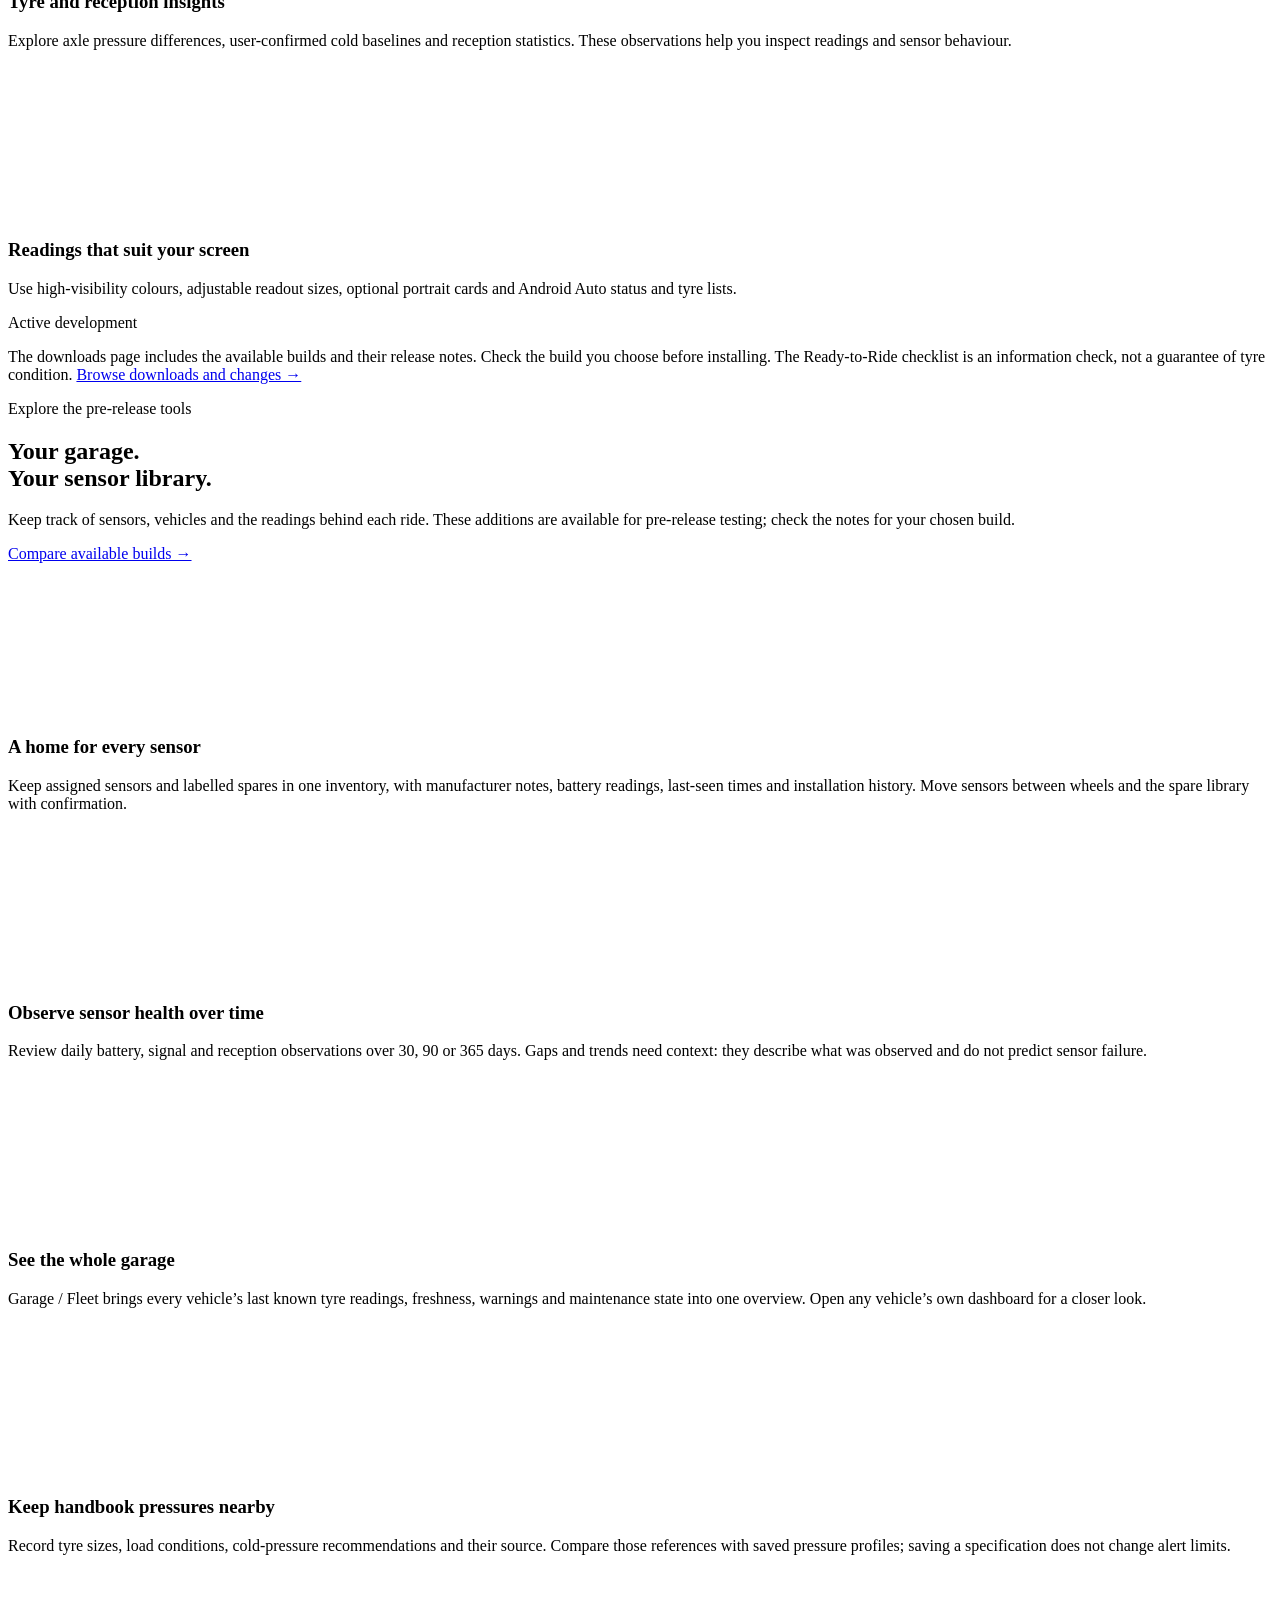
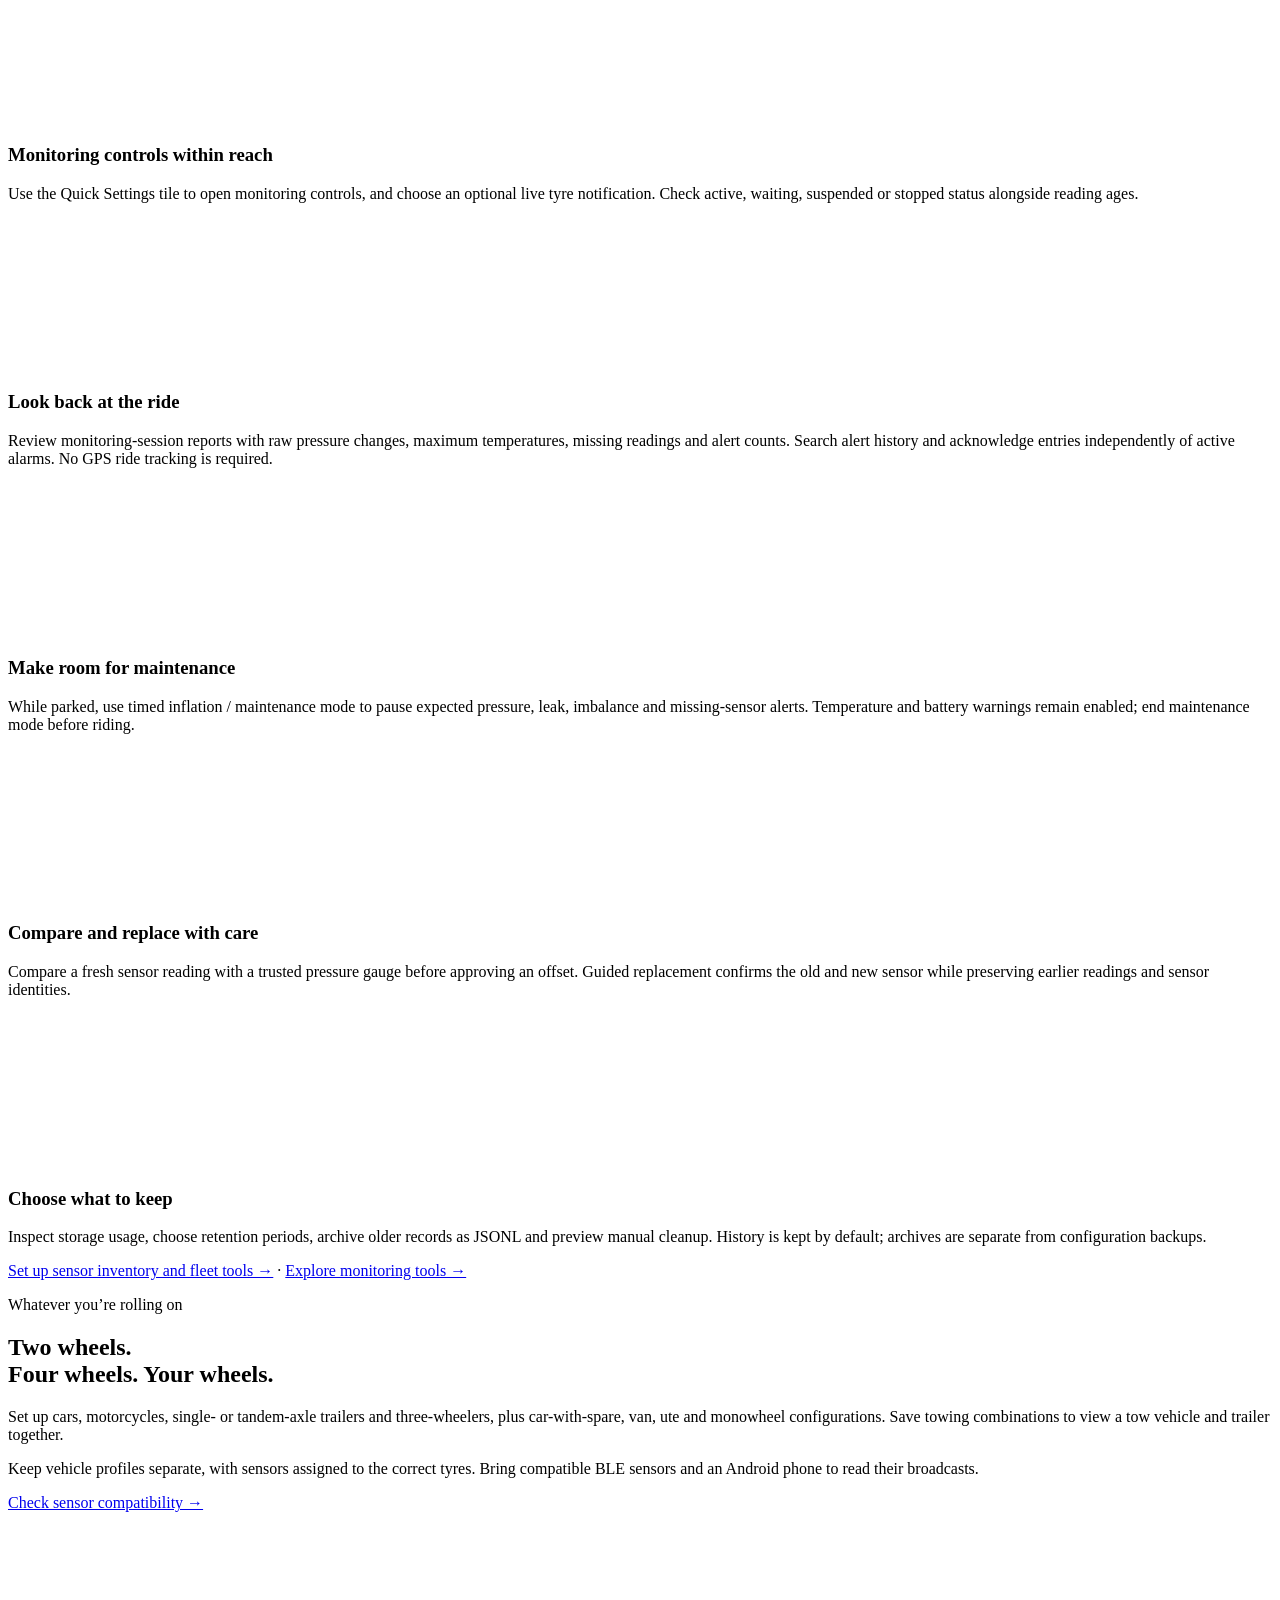
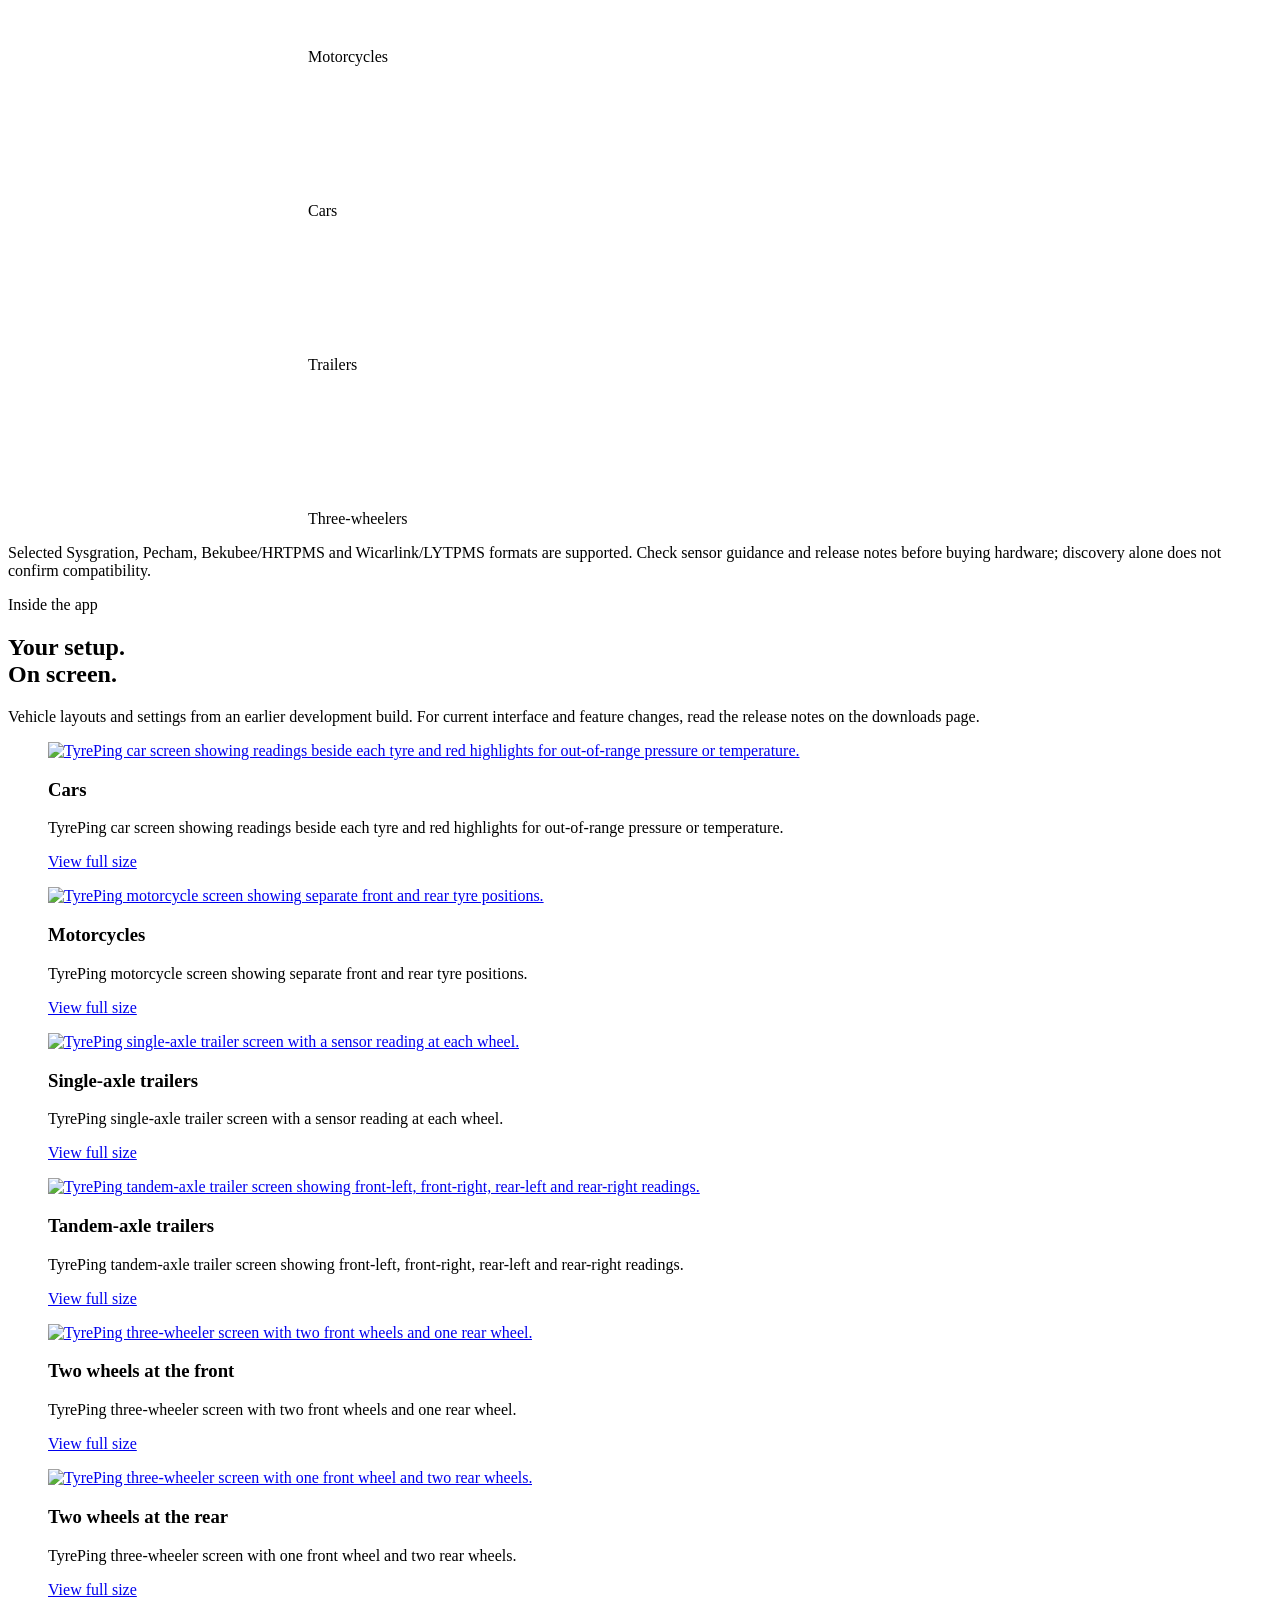
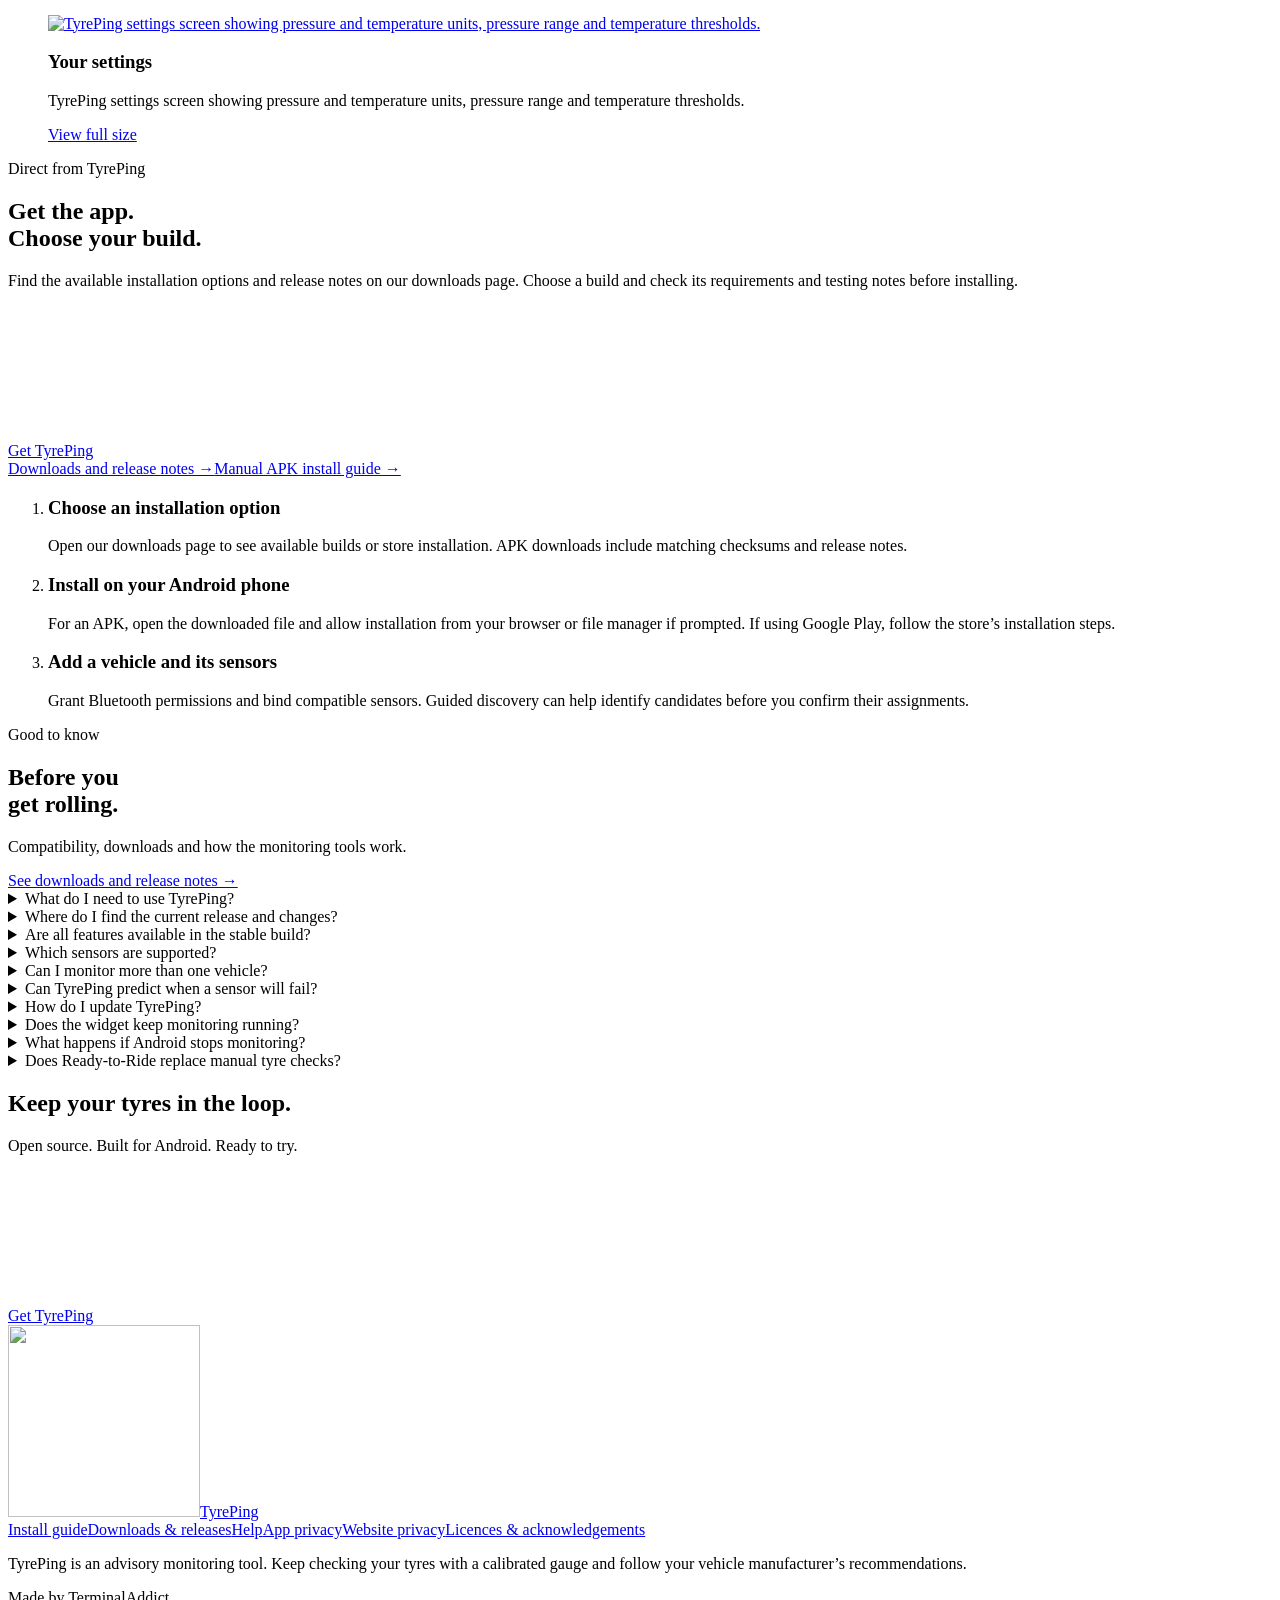
==== commit 5ef9da0b: "Publish Android app privacy policy with verified data handling" ====
--- a/public/index.html
+++ b/public/index.html
@@ -54,7 +54,7 @@
         "@id": "https://www.tyreping.com/#app"
       },
       "inLanguage": "en-NZ",
-      "dateModified": "2026-10-17"
+      "dateModified": "2026-10-19"
     },
     {
       "@type": "SoftwareApplication",
@@ -143,7 +143,13 @@
           "height": 2109,
           "caption": "TyrePing settings screen showing pressure and temperature units, pressure range and temperature thresholds."
         }
-      ]
+      ],
+      "subjectOf": {
+        "@type": "WebPage",
+        "@id": "https://www.tyreping.com/app-privacy/#webpage",
+        "url": "https://www.tyreping.com/app-privacy/",
+        "name": "TyrePing app privacy policy"
+      }
     },
     {
       "@type": "FAQPage",
@@ -202,7 +208,7 @@
           "name": "How do I update TyrePing?",
           "acceptedAnswer": {
             "@type": "Answer",
-            "text": "Download a newer signed APK from our downloads page and install it over the existing signed app. Some builds also offer a manual update checker in About or Settings. Checking for updates does not install them automatically; read the selected build’s notes first."
+            "text": "Download a newer signed APK from our downloads page and install it over the existing signed app. Current Release builds have no in-app update checker. TyrePing Debug has a manual checker, but its signed APK downloads install the separate signed app. Use Google Play updates for store installations when available."
           }
         },
         {
@@ -276,7 +282,7 @@
  <p class="sr-only" id="screenshot-status" role="status" aria-live="polite"></p>
 </div></section>
 <section id="get-started" class="section" aria-labelledby="install-title"><div class="wrap install-preview"><div class="install-copy"><span class="eyebrow">Direct from TyrePing</span><h2 id="install-title">Get the app.<br>Choose your build.</h2><p>Find the available installation options and release notes on our downloads page. Choose a build and check its requirements and testing notes before installing.</p><a class="button" href="/downloads/">Get TyrePing<svg aria-hidden="true"><use href="/assets/icons.svg#download"></use></svg></a><div class="release-links"><a href="/downloads/">Downloads and release notes →</a><a href="/install/">Manual APK install guide →</a></div></div><ol class="steps"><li><div><h3>Choose an installation option</h3><p>Open our downloads page to see available builds or store installation. APK downloads include matching checksums and release notes.</p></div></li><li><div><h3>Install on your Android phone</h3><p>For an APK, open the downloaded file and allow installation from your browser or file manager if prompted. If using Google Play, follow the store’s installation steps.</p></div></li><li><div><h3>Add a vehicle and its sensors</h3><p>Grant Bluetooth permissions and bind compatible sensors. Guided discovery can help identify candidates before you confirm their assignments.</p></div></li></ol></div></section>
-<section id="faq" class="section faq-section" aria-labelledby="faq-title"><div class="wrap faq-grid"><div class="faq-copy"><span class="eyebrow">Good to know</span><h2 id="faq-title">Before you<br>get rolling.</h2><p>Compatibility, downloads and how the monitoring tools work.</p><a class="inline-link" href="/downloads/">See downloads and release notes →</a></div><div class="faq-list"><details><summary>What do I need to use TyrePing?</summary><p>An Android phone supported by your chosen build, Bluetooth Low Energy and compatible BLE tyre-pressure sensors. Your phone alone cannot measure tyre pressure. NFC hardware is optional and only needed for tag-based vehicle switching.</p></details><details><summary>Where do I find the current release and changes?</summary><p><a href="/downloads/">Our downloads page</a> lists available installation options and release notes. APK builds are served from tyreping.com with matching checksums. If store installation is available, follow its link from the same page. Check the notes for the build you choose before installing.</p></details><details><summary>Are all features available in the stable build?</summary><p>Feature availability varies by build. Compare the stable and pre-release notes on our downloads page. Pre-releases are for testing; physical-device validation and longer-term sensor observations may still be pending.</p></details><details><summary>Which sensors are supported?</summary><p>Selected Sysgration, Pecham, Bekubee/HRTPMS and Wicarlink/LYTPMS advertisement formats are supported. Discovery can inspect unknown devices, but only recognised, verified readings can be assigned. Compatibility depends on the packet format, not just the brand or wheel labels; review sensor guidance and your build’s release notes before buying hardware.</p></details><details><summary>Can I monitor more than one vehicle?</summary><p>Yes. Keep separate vehicles and sensor bindings, use accessory-based vehicle selection or NFC switching, and save tow-vehicle/trailer combinations. Builds with Garage / Fleet also show an overview of every vehicle. Selecting the displayed vehicle and setting an automatic monitoring trigger are separate actions.</p></details><details><summary>Can TyrePing predict when a sensor will fail?</summary><p>No. Sensor-health tools summarise observed battery, signal strength and reception gaps. Sleeping sensors, distance and interference affect those observations. They do not predict sensor failure or confirm tyre condition.</p></details><details><summary>How do I update TyrePing?</summary><p>Download a newer signed APK from our downloads page and install it over the existing signed app. Some builds also offer a manual update checker in About or Settings. Checking for updates does not install them automatically; read the selected build’s notes first.</p></details><details><summary>Does the widget keep monitoring running?</summary><p>No. The widget shows cached readings, monitoring status and reading ages. It updates while the app or service is active and through Android’s periodic widget refresh. Start monitoring in TyrePing; a widget by itself does not start scanning.</p></details><details><summary>What happens if Android stops monitoring?</summary><p>Reopening TyrePing after an interrupted session can offer Restart monitoring or Keep stopped, with an Android exit reason where available. The app cannot notify you while Android has killed it. Bluetooth permissions, battery restrictions and manufacturer background limits still affect monitoring.</p></details><details><summary>Does Ready-to-Ride replace manual tyre checks?</summary><p>No. The checklist summarises reading freshness, limits and sensor battery warnings; sleeping or unseen sensors are unconfirmed. Keep checking tyres with a calibrated gauge and follow manufacturer guidance. Read the release notes for limitations of experimental tools.</p></details></div></div></section>
+<section id="faq" class="section faq-section" aria-labelledby="faq-title"><div class="wrap faq-grid"><div class="faq-copy"><span class="eyebrow">Good to know</span><h2 id="faq-title">Before you<br>get rolling.</h2><p>Compatibility, downloads and how the monitoring tools work.</p><a class="inline-link" href="/downloads/">See downloads and release notes →</a></div><div class="faq-list"><details><summary>What do I need to use TyrePing?</summary><p>An Android phone supported by your chosen build, Bluetooth Low Energy and compatible BLE tyre-pressure sensors. Your phone alone cannot measure tyre pressure. NFC hardware is optional and only needed for tag-based vehicle switching.</p></details><details><summary>Where do I find the current release and changes?</summary><p><a href="/downloads/">Our downloads page</a> lists available installation options and release notes. APK builds are served from tyreping.com with matching checksums. If store installation is available, follow its link from the same page. Check the notes for the build you choose before installing.</p></details><details><summary>Are all features available in the stable build?</summary><p>Feature availability varies by build. Compare the stable and pre-release notes on our downloads page. Pre-releases are for testing; physical-device validation and longer-term sensor observations may still be pending.</p></details><details><summary>Which sensors are supported?</summary><p>Selected Sysgration, Pecham, Bekubee/HRTPMS and Wicarlink/LYTPMS advertisement formats are supported. Discovery can inspect unknown devices, but only recognised, verified readings can be assigned. Compatibility depends on the packet format, not just the brand or wheel labels; review sensor guidance and your build’s release notes before buying hardware.</p></details><details><summary>Can I monitor more than one vehicle?</summary><p>Yes. Keep separate vehicles and sensor bindings, use accessory-based vehicle selection or NFC switching, and save tow-vehicle/trailer combinations. Builds with Garage / Fleet also show an overview of every vehicle. Selecting the displayed vehicle and setting an automatic monitoring trigger are separate actions.</p></details><details><summary>Can TyrePing predict when a sensor will fail?</summary><p>No. Sensor-health tools summarise observed battery, signal strength and reception gaps. Sleeping sensors, distance and interference affect those observations. They do not predict sensor failure or confirm tyre condition.</p></details><details><summary>How do I update TyrePing?</summary><p>Download a newer signed APK from our downloads page and install it over the existing signed app. Current Release builds have no in-app update checker. TyrePing Debug has a manual checker, but its signed APK downloads install the separate signed app. Use Google Play updates for store installations when available.</p></details><details><summary>Does the widget keep monitoring running?</summary><p>No. The widget shows cached readings, monitoring status and reading ages. It updates while the app or service is active and through Android’s periodic widget refresh. Start monitoring in TyrePing; a widget by itself does not start scanning.</p></details><details><summary>What happens if Android stops monitoring?</summary><p>Reopening TyrePing after an interrupted session can offer Restart monitoring or Keep stopped, with an Android exit reason where available. The app cannot notify you while Android has killed it. Bluetooth permissions, battery restrictions and manufacturer background limits still affect monitoring.</p></details><details><summary>Does Ready-to-Ride replace manual tyre checks?</summary><p>No. The checklist summarises reading freshness, limits and sensor battery warnings; sleeping or unseen sensors are unconfirmed. Keep checking tyres with a calibrated gauge and follow manufacturer guidance. Read the release notes for limitations of experimental tools.</p></details></div></div></section>
 <section class="closing" aria-labelledby="closing-title"><div class="wrap"><div class="closing-panel"><div><h2 id="closing-title">Keep your tyres in the loop.</h2><p>Open source. Built for Android. Ready to try.</p></div><a class="button " href="/downloads/">Get TyrePing<svg aria-hidden="true"><use href="/assets/icons.svg#arrow"></use></svg></a></div></div></section>
 <dialog class="screenshot-modal" id="screenshot-modal" aria-labelledby="screenshot-modal-title" aria-describedby="screenshot-modal-caption">
  <div class="modal-toolbar"><div class="modal-heading"><h2 id="screenshot-modal-title">App screenshots</h2><span class="modal-counter" aria-hidden="true"></span></div><div class="modal-actions"><button class="modal-button" type="button" data-modal-zoom aria-pressed="false">Zoom in</button><button class="modal-button modal-close" type="button" data-modal-close aria-label="Close screenshot viewer">×</button></div></div>
@@ -285,6 +291,6 @@
  <p class="sr-only modal-announcement" role="status" aria-live="polite"></p>
 </dialog>
 </main><footer class="site-footer"><div class="wrap">
-<div class="footer-main"><a class="brand" href="/" aria-label="TyrePing home"><img src="/assets/images/tyreping-icon.png" width="192" height="192" alt=""><span>Tyre<span>Ping</span></span></a><nav class="footer-links" aria-label="Footer navigation"><a href="/install/">Install guide</a><a href="/downloads/">Downloads &amp; releases</a><a href="/install/#help">Help</a><a href="/privacy/">Privacy</a><a href="/licenses/">Licences &amp; acknowledgements</a></nav></div>
+<div class="footer-main"><a class="brand" href="/" aria-label="TyrePing home"><img src="/assets/images/tyreping-icon.png" width="192" height="192" alt=""><span>Tyre<span>Ping</span></span></a><nav class="footer-links" aria-label="Footer navigation"><a href="/install/">Install guide</a><a href="/downloads/">Downloads &amp; releases</a><a href="/install/#help">Help</a><a href="/app-privacy/">App privacy</a><a href="/privacy/">Website privacy</a><a href="/licenses/">Licences &amp; acknowledgements</a></nav></div>
 <div class="footer-note"><p>TyrePing is an advisory monitoring tool. Keep checking your tyres with a calibrated gauge and follow your vehicle manufacturer’s recommendations.</p><span>Made by TerminalAddict</span></div>
 </div></footer></body></html>
